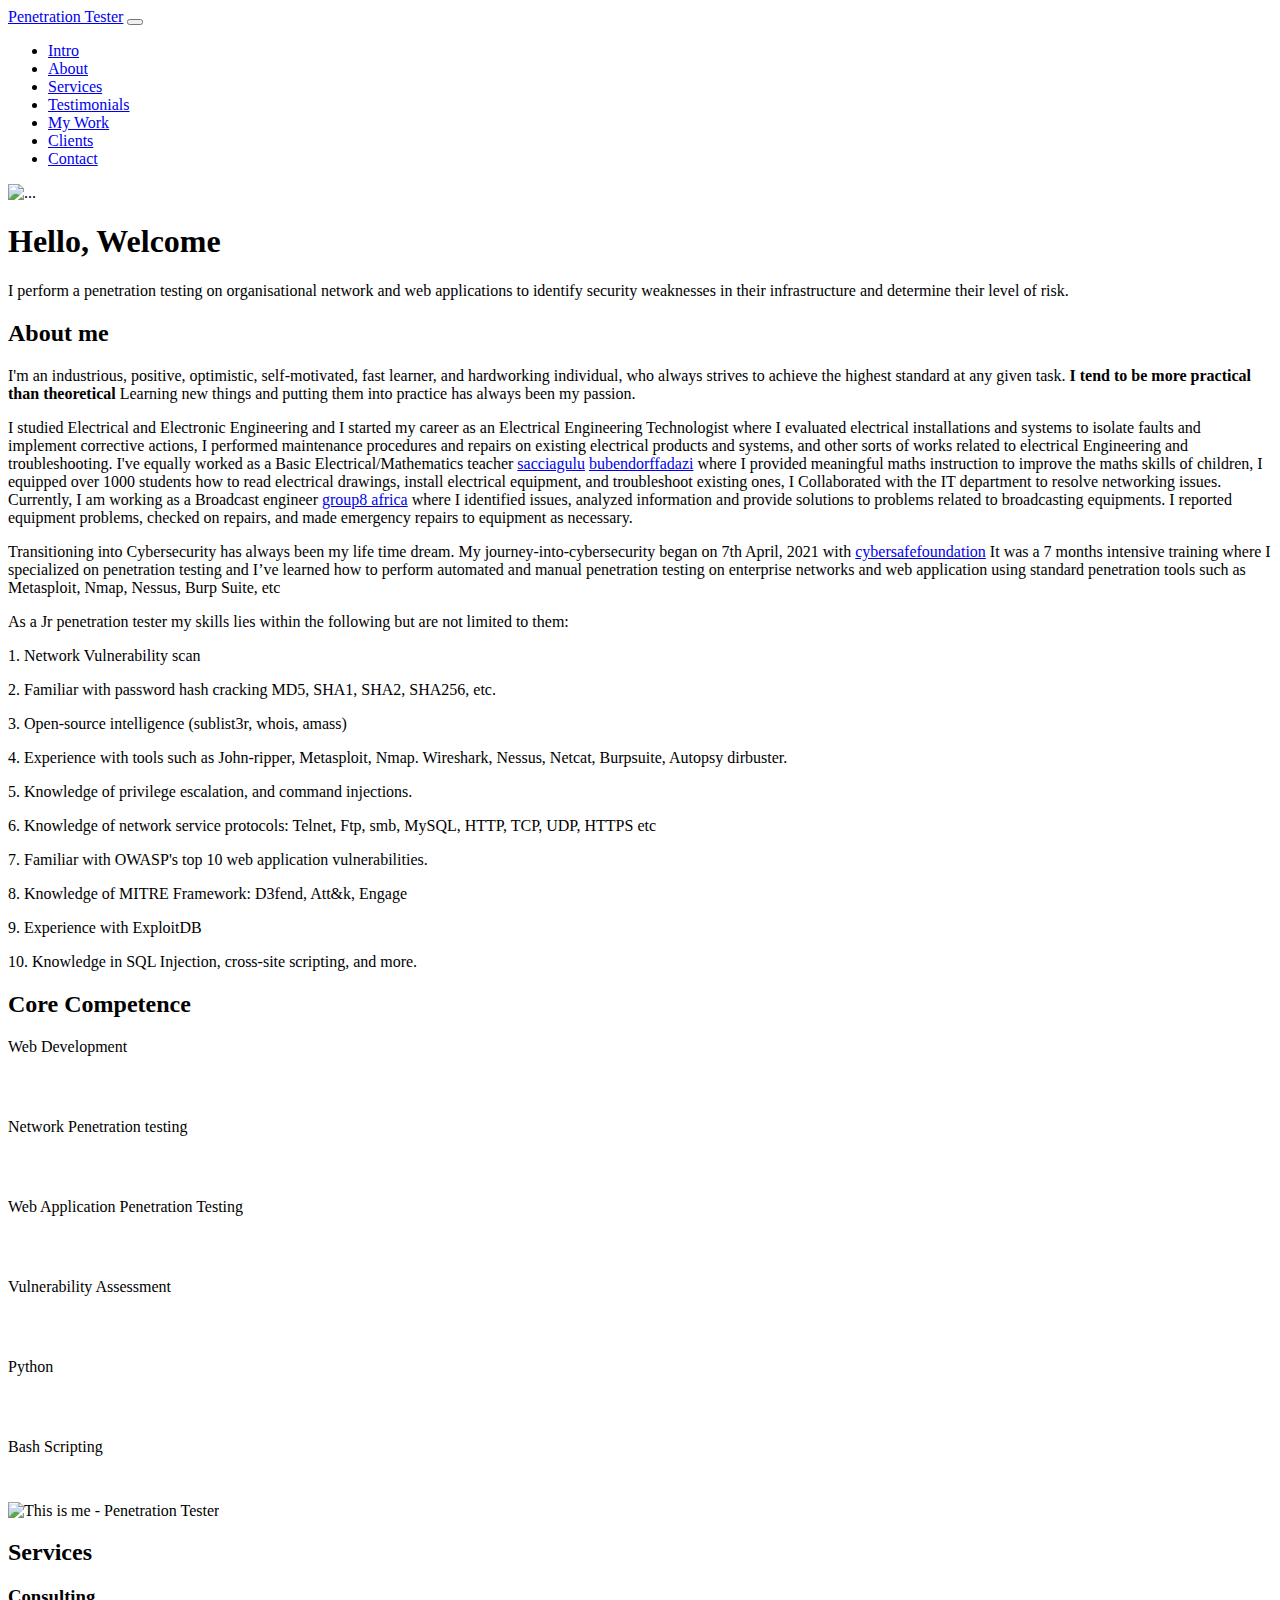
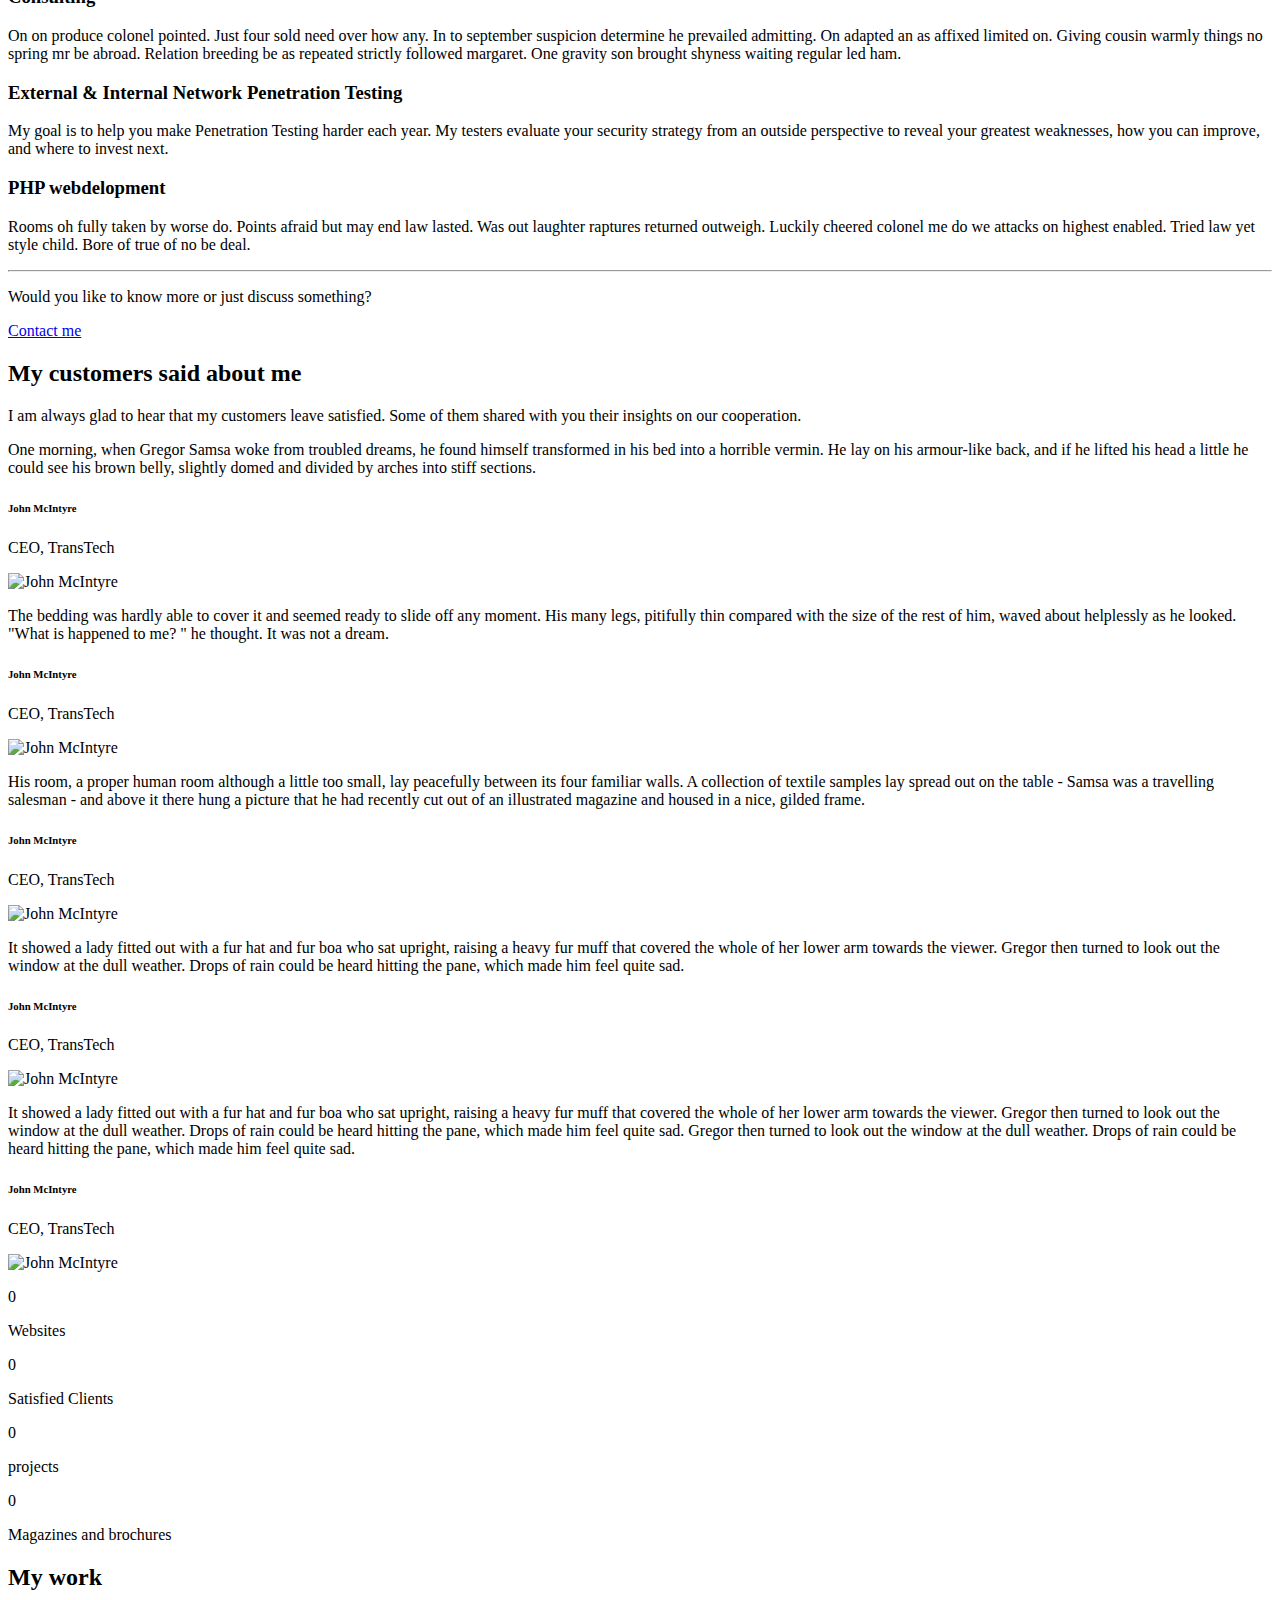
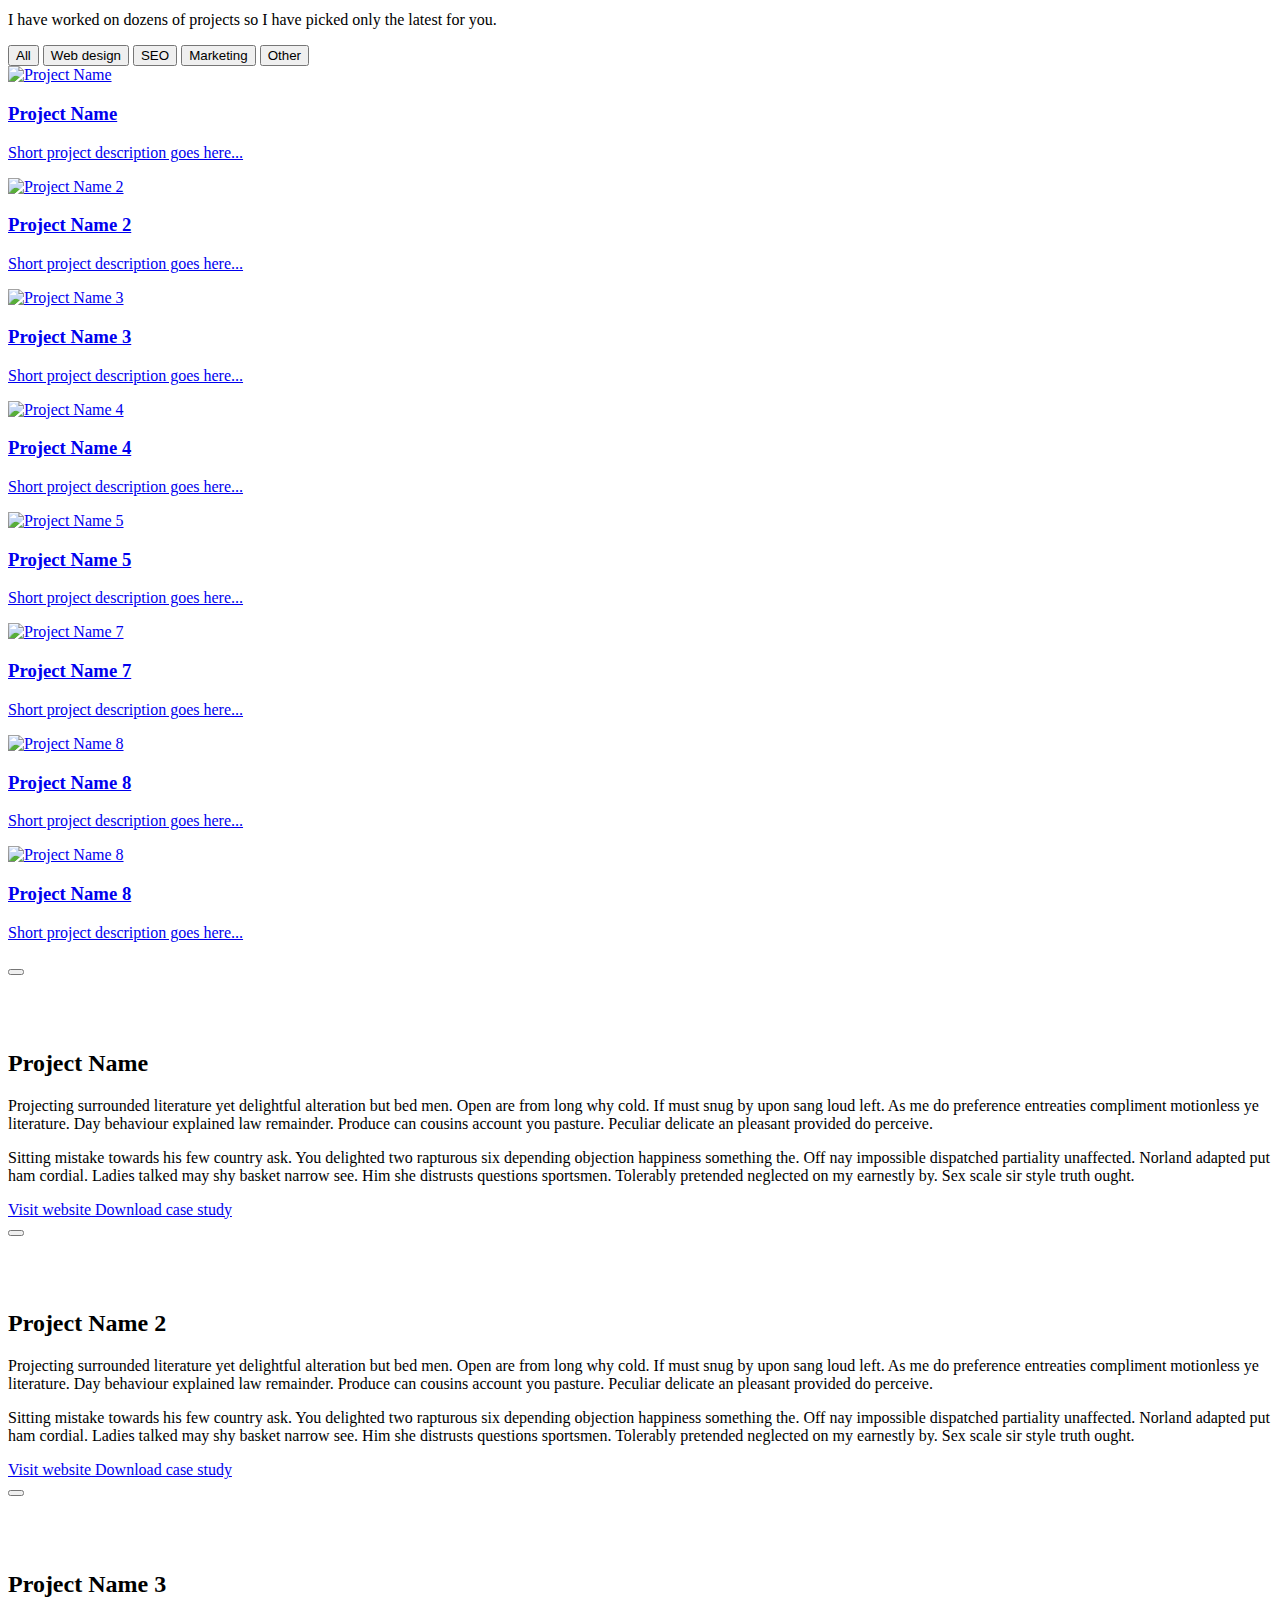
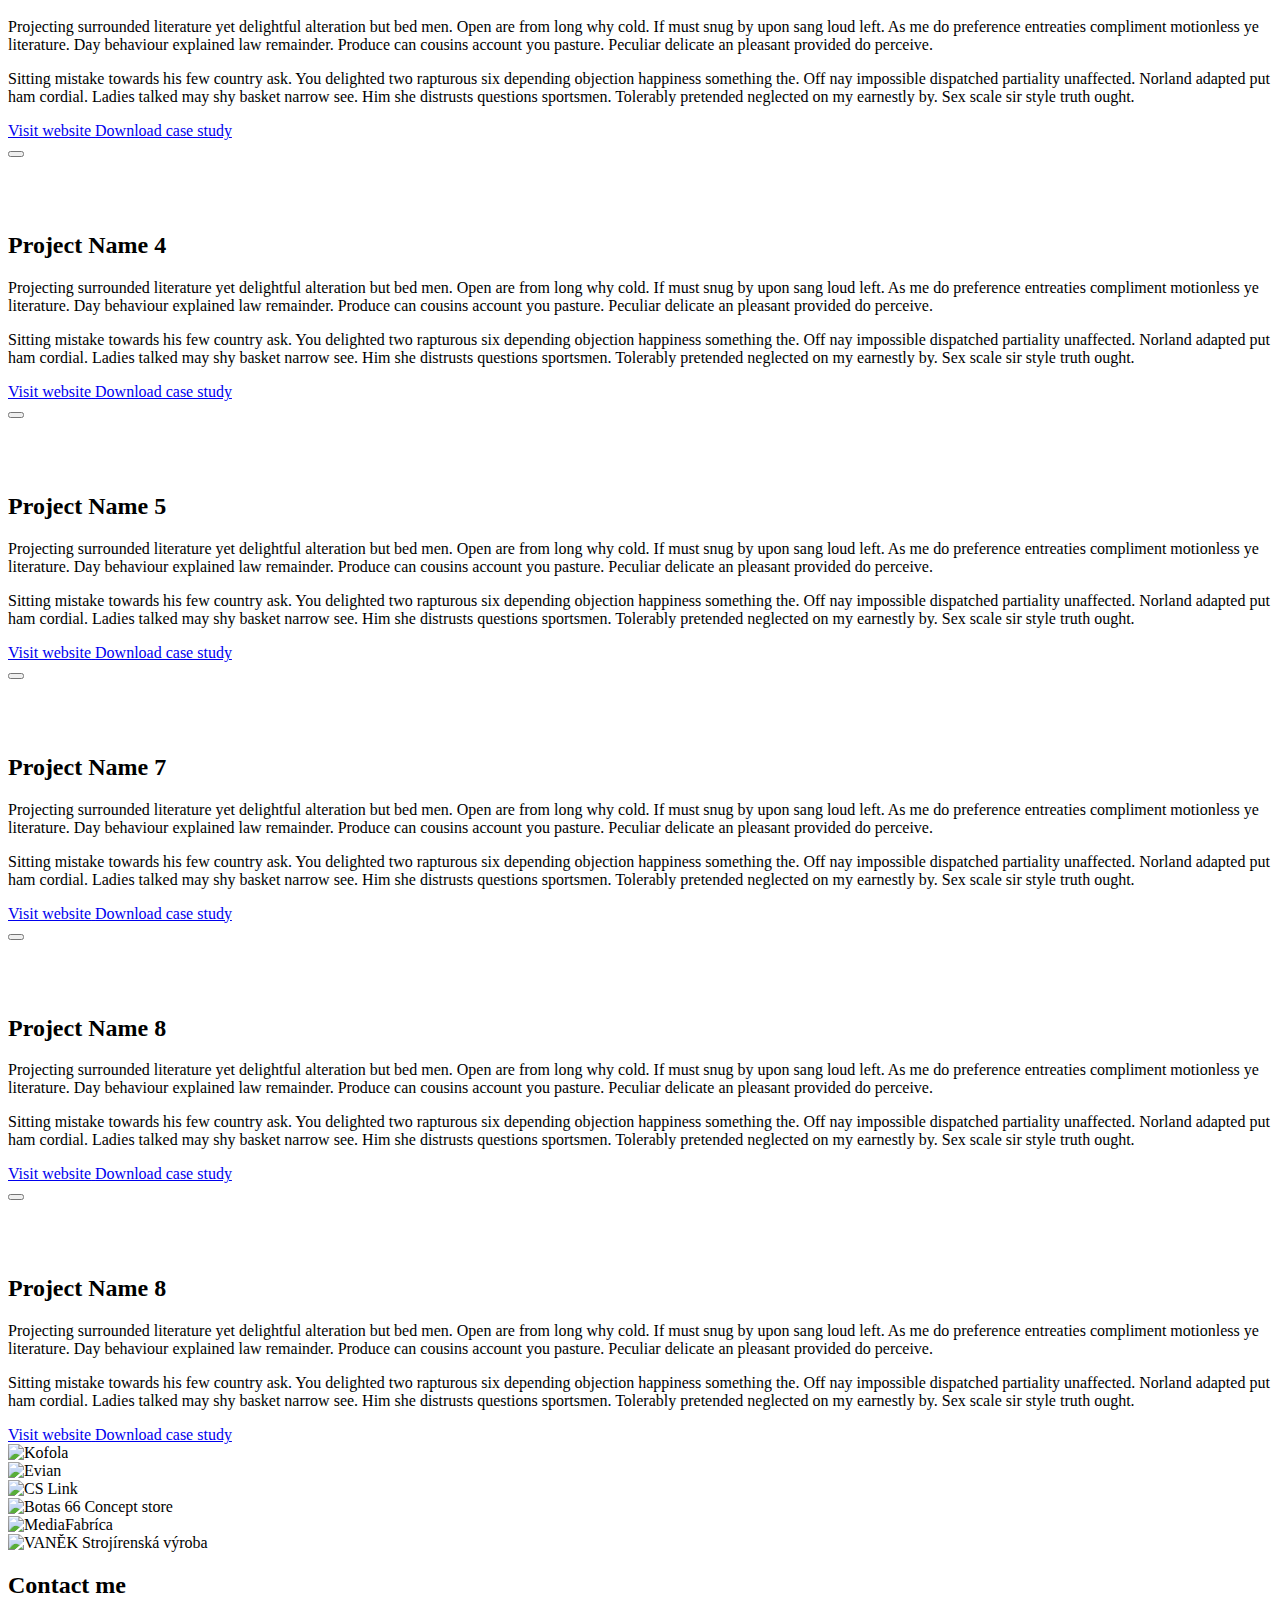
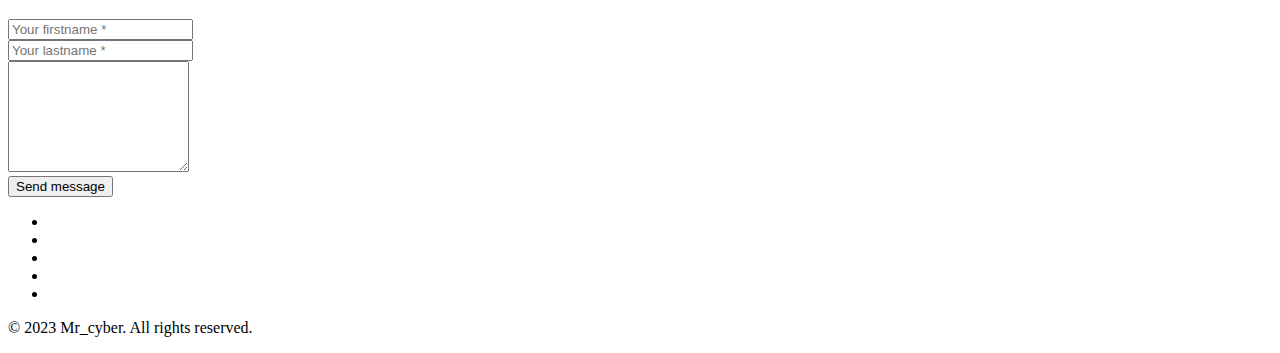
==== index.html @ 11e2aef4 "Update index.html" ====
<!DOCTYPE html>
<html>
  <head>
    <meta charset="utf-8">
    <meta http-equiv="X-UA-Compatible" content="IE=edge">
    <title>Mr-Cyber200 | Penetration Tester</title>
    <meta name="description" content="">
    <meta name="viewport" content="width=device-width, initial-scale=1">
    <meta name="robots" content="all,follow">
    <!-- Google fonts-->
    <link rel="stylesheet" href="http://fonts.googleapis.com/css?family=Roboto+Slab:400,700,100%7CRoboto:400,700,300,100">
    <!-- Swiper.js-->
    <link rel="stylesheet" href="vendor/swiper/swiper-bundle.min.css">
    <!-- Leaflet-->
    <link rel="stylesheet" href="vendor/leaflet/leaflet.css">
    <!-- Universal Parallax-->
    <link rel="stylesheet" href="vendor/universal-parallax/universal-parallax.css">
    <!-- Animate.css-->
    <link rel="stylesheet" href="vendor/animate.css/source/animate.css">
    <!-- Theme stylesheet-->
    <link rel="stylesheet" href="css/style.default.css" id="theme-stylesheet">
    <!-- Custom stylesheet - for your changes-->
    <link rel="stylesheet" href="css/custom.css">
    <!-- Favicon-->
    <link rel="shortcut icon" href="favicon.png">
  </head>
  <body class="scrollspy-example" data-bs-spy="scroll" data-bs-target="#navbar" data-bs-offset="0" tabindex="0">
    <nav class="navbar navbar-expand-lg navbar-light py-4 py-lg-0 fixed-top bg-white border-bottom">
      <div class="container"><a class="navbar-brand font-serif text-uppercase h6 text-primary fw-bold mb-0" href="#intro">Penetration Tester</a>
        <button class="navbar-toggler border-0" type="button" data-bs-toggle="collapse" data-bs-target="#navbarSupportedContent" aria-controls="navbarSupportedContent" aria-expanded="false" aria-label="Toggle navigation"><span class="navbar-toggler-icon"></span></button>
        <div class="collapse navbar-collapse" id="navbarSupportedContent">
          <ul class="navbar-nav ms-auto mb-2 mb-lg-0">
            <li class="nav-item"><a class="nav-link text-uppercase active" href="#intro">Intro</a></li>
            <li class="nav-item"><a class="nav-link text-uppercase" href="#about">About</a></li>
            <li class="nav-item"><a class="nav-link text-uppercase" href="#services">Services</a></li>
            <li class="nav-item"><a class="nav-link text-uppercase" href="#testimonials">Testimonials</a></li>
            <li class="nav-item"><a class="nav-link text-uppercase" href="#work">My Work</a></li>
            <li class="nav-item"><a class="nav-link text-uppercase" href="#customers">Clients</a></li>
            <li class="nav-item"><a class="nav-link text-uppercase" href="#contact">Contact</a></li>
          </ul>
        </div>
      </div>
    </nav>
    <!-- INTRO SECTION-->
    <section class="intro bg-cover bg-center d-flex align-items-center dark-overlay" id="intro" style="background: url(img/home.jpg)">
      <div class="overlay-content text-white w-100">
        <div class="container text-center">
          <div class="row">
            <div class="col-lg-11 mx-auto">
              <div class="pb-5 mb-lg-5 wow fadeInDown"><img src="img/logo-big.png" alt="..." width="130"></div>
              <h1 class="intro-heading mb-5 wow fadeInDown" data-wow-delay="0.3s">Hello, Welcome</h1>
              <p class="h3 intro-text fw-normal wow fadeInUp" data-wow-delay="0.6s">I perform a penetration testing on organisational network and web applications to identify security weaknesses in their infrastructure and determine their level of risk.</p>
            </div>
          </div>
        </div>
      </div>
    </section>
    <!--  /- END INTRO SECTION-->
    <!-- ABOUT SECTION -->
    <section id="about">
      <div class="container">
        <header class="mb-5 text-center">
          <h2 class="heading wow fadeInUp" data-wow-delay="0.3s">About me</h2>
        </header>
        <div class="row gy-4">
          <div class="col-lg-6 wow fadeInUp" data-wow-delay="0.3s">
            <p> I'm an industrious, positive, optimistic, self-motivated, fast learner, and hardworking individual, who always strives to achieve the highest standard at any given task. <strong>I tend to be more practical than theoretical</strong> Learning new things and putting them into practice has always been my passion.</p>
            <p> I studied Electrical and Electronic Engineering and I started my career as an  Electrical Engineering Technologist where I evaluated electrical installations and systems to isolate faults and implement corrective actions, I performed maintenance procedures and repairs on existing electrical products and systems, and other sorts of works related to electrical Engineering and troubleshooting.
              I've equally worked as a  Basic Electrical/Mathematics teacher <a href="https://sacciagulu.com/">sacciagulu</a> <a href="https://www.bubendorffadazi.sch.ng/">bubendorffadazi</a> where I provided meaningful maths instruction to improve the maths skills of children, I equipped over 1000 students how to read electrical drawings, install electrical equipment, and troubleshoot existing ones, I Collaborated with the IT department to resolve networking issues.
              Currently, I am working as a Broadcast engineer <a href="https://group8.africa/">group8 africa</a> where I identified issues, analyzed information and provide solutions to problems related to broadcasting equipments. I reported equipment problems, checked on repairs, and made emergency repairs to equipment as necessary.</p>
            <p> Transitioning into Cybersecurity has always been my life time dream. My journey-into-cybersecurity began on 7th April, 2021 with <a href="https://cybersafefoundation.org/">cybersafefoundation</a> It was a 7 months intensive training where I specialized on penetration testing and I’ve learned how to perform automated and manual penetration testing on enterprise networks and web application using standard penetration tools such as Metasploit, Nmap, Nessus, Burp Suite, etc</p>
            <p> As a Jr penetration tester my skills lies within the following but are not limited to them:
              <p>1. Network Vulnerability scan</p>
              <p>2. Familiar with password hash cracking MD5, SHA1, SHA2, SHA256, etc.</p>
              <p>3. Open-source intelligence (sublist3r, whois, amass)</p>
              <p>4. Experience with tools such as John-ripper, Metasploit, Nmap. Wireshark, Nessus, Netcat, Burpsuite, Autopsy dirbuster.</p>
              <p>5. Knowledge of privilege escalation, and command injections.</p>
              <p>6. Knowledge of network service protocols: Telnet, Ftp, smb, MySQL, HTTP, TCP, UDP, HTTPS etc</p>
              <p>7. Familiar with OWASP's top 10 web application vulnerabilities.</p>
              <p>8. Knowledge of MITRE Framework: D3fend, Att&k, Engage</p>
              <p>9. Experience with ExploitDB</p>
              <p>10. Knowledge in SQL Injection, cross-site scripting, and more.</p> 

              </p>
          </div>
          <h2> Core Competence</h2>
          <div class="col-lg-6 wow fadeInUp" data-wow-delay="0.6s">
            <div class="mb-3">
              <p class="text-muted fw-light mb-0">Web Development</p>
              <div class="progress" style="height: 30px">
                <div class="progress-bar opacity-6" role="progressbar" style="width: 98%" aria-valuenow="90" aria-valuemin="0" aria-valuemax="100"></div>
              </div>
            <div class="mb-3">
              <p class="text-muted fw-light mb-0">Network Penetration testing</p>
              <div class="progress" style="height: 30px">
                <div class="progress-bar opacity-6" role="progressbar" style="width: 98%" aria-valuenow="90" aria-valuemin="0" aria-valuemax="100"></div>
              </div>
            </div>
            <div class="mb-3">
              <p class="text-muted fw-light mb-0">Web Application Penetration Testing</p>
              <div class="progress" style="height: 30px">
                <div class="progress-bar opacity-7" role="progressbar" style="width: 96%" aria-valuenow="80" aria-valuemin="0" aria-valuemax="100"></div>
              </div>
            </div>
            <div class="mb-3">
              <p class="text-muted fw-light mb-0">Vulnerability Assessment</p>
              <div class="progress" style="height: 30px">
                <div class="progress-bar opacity-8" role="progressbar" style="width: 98%" aria-valuenow="88" aria-valuemin="0" aria-valuemax="100"></div>
              </div>
            </div>
            <div class="mb-3">
              <p class="text-muted fw-light mb-0">Python</p>
              <div class="progress" style="height: 30px">
                <div class="progress-bar opacity-9" role="progressbar" style="width: 98%" aria-valuenow="75" aria-valuemin="0" aria-valuemax="100"></div>
              </div>
            </div>
            <div class="mb-3">
              <p class="text-muted fw-light mb-0">Bash Scripting</p>
              <div class="progress" style="height: 30px">
                <div class="progress-bar opacity-10" role="progressbar" style="width: 94%" aria-valuenow="70" aria-valuemin="0" aria-valuemax="100"></div>
              </div>
            </div>
          </div>
          <div class="col-lg-4 col-lg-6 mx-auto text-center wow fadeInUp" data-wow-delay="0.9s"><img class="rounded-circle img-fluid" src="img/Nwarienne Michael .jpg" alt="This is me - Penetration Tester"></div>
        </div>
      </div>
    </section>
    <!-- /- END ABOUT SECTION -->
    <!-- SERVICES SECTION -->
    <section class="bg-primary text-white" id="services">
      <div class="container text-center">
        <header class="mb-5 wow fadeInDown">
          <h2 class="heading heading-white">Services</h2>
        </header>
        <div class="row gy-3">
          <div class="col-lg-4 wow fadeInUp" data-wow-delay="0s"><i class="fa-4x fa-fw icon-shadow-primary mb-3 fas fa-search"></i>
            <h3 class="fw-normal mb-3">Consulting</h3>
            <p class="text-start small">On on produce colonel pointed. Just four sold need over how any. In to september suspicion determine he prevailed admitting. On adapted an as affixed limited on. Giving cousin warmly things no spring mr be abroad. Relation breeding be as repeated strictly followed margaret. One gravity son brought shyness waiting regular led ham.</p>
          </div>
          <div class="col-lg-4 wow fadeInUp" data-wow-delay="0.2s"><i class="fa-4x fa-fw icon-shadow-primary mb-3 fas fa-globe"></i>
            <h3 class="fw-normal mb-3">External & Internal Network Penetration Testing</h3>
            <p class="text-start small">My goal is to help you make
              Penetration Testing harder each year.
              My testers evaluate your security
              strategy from an outside perspective
              to reveal your greatest weaknesses,
              how you can improve, and where to
              invest next.</p>
          </div>
          <div class="col-lg-4 wow fadeInUp" data-wow-delay="0.4s"><i class="fa-4x fa-fw icon-shadow-primary mb-3 fas fa-tachometer-alt"></i>
            <h3 class="fw-normal mb-3">PHP webdelopment</h3>
            <p class="text-start small">Rooms oh fully taken by worse do. Points afraid but may end law lasted. Was out laughter raptures returned outweigh. Luckily cheered colonel me do we attacks on highest enabled. Tried law yet style child. Bore of true of no be deal.</p>
          </div>
        </div>
        <hr class="my-4">
        <div class="wow fadeInUp" data-wow-delay="0.6s">
          <p class="lead">Would you like to know more or just discuss something?</p><a class="btn btn-outline-light" href="#contact">Contact me </a>
        </div>
      </div>
    </section>
    <!-- /- END SERVICES SECTION -->
    <!-- TESTIMONIALS SECTION -->
    <section class="bg-light" id="testimonials">
      <div class="container text-center">
        <header class="mb-4">
          <div class="row mb-4 wow fadeInUp">
            <div class="col-lg-6 mx-auto">
              <h2 class="heading">My customers said about me</h2>
            </div>
          </div>
          <p class="lead text-muted wow fadeInUp" data-wow-delay="0.1s">I am always glad to hear that my customers leave satisfied. Some of them shared with you their insights on our cooperation.</p>
        </header>
        <div class="swiper testimonials-slider wow fadeInUp" data-wow-delay="0.3s">
          <div class="swiper-wrapper align-items-stretch">
            <div class="swiper-slide equal-height h-auto mb-5">
              <div class="d-flex flex-column justify-content-between bg-white p-4 h-100">
                <p class="mb-4 text-gray-500 text-start">One morning, when Gregor Samsa woke from troubled dreams, he found himself transformed in his bed into a horrible vermin. He lay on his armour-like back, and if he lifted his head a little he could see his brown belly, slightly domed and divided by arches into stiff sections.</p>
                <div class="d-flex align-items-center justify-content-between"><i class="fas fa-quote-left fa-2x text-primary me-2"></i>
                  <div class="d-flex align-items-center">
                    <div class="me-3 text-end">
                      <h6 class="text-uppercase text-muted mb-1">John McIntyre</h6>
                      <p class="mb-0 small text-muted">CEO, TransTech</p>
                    </div>
                    <div class="flex-shrink-0"><img class="rounded-circle" src="img/person-1.jpg" alt="John McIntyre" width="60"></div>
                  </div>
                </div>
              </div>
            </div>
            <div class="swiper-slide equal-height h-auto mb-5">
              <div class="d-flex flex-column justify-content-between bg-white p-4 h-100">
                <p class="mb-4 text-gray-500 text-start">The bedding was hardly able to cover it and seemed ready to slide off any moment. His many legs, pitifully thin compared with the size of the rest of him, waved about helplessly as he looked. &quot;What is happened to me? &quot; he thought. It was not a dream.</p>
                <div class="d-flex align-items-center justify-content-between"><i class="fas fa-quote-left fa-2x text-primary me-2"></i>
                  <div class="d-flex align-items-center">
                    <div class="me-3 text-end">
                      <h6 class="text-uppercase text-muted mb-1">John McIntyre</h6>
                      <p class="mb-0 small text-muted">CEO, TransTech</p>
                    </div>
                    <div class="flex-shrink-0"><img class="rounded-circle" src="img/person-2.jpg" alt="John McIntyre" width="60"></div>
                  </div>
                </div>
              </div>
            </div>
            <div class="swiper-slide equal-height h-auto mb-5">
              <div class="d-flex flex-column justify-content-between bg-white p-4 h-100">
                <p class="mb-4 text-gray-500 text-start">His room, a proper human room although a little too small, lay peacefully between its four familiar walls. A collection of textile samples lay spread out on the table - Samsa was a travelling salesman - and above it there hung a picture that he had recently cut out of an illustrated magazine and housed in a nice, gilded frame.</p>
                <div class="d-flex align-items-center justify-content-between"><i class="fas fa-quote-left fa-2x text-primary me-2"></i>
                  <div class="d-flex align-items-center">
                    <div class="me-3 text-end">
                      <h6 class="text-uppercase text-muted mb-1">John McIntyre</h6>
                      <p class="mb-0 small text-muted">CEO, TransTech</p>
                    </div>
                    <div class="flex-shrink-0"><img class="rounded-circle" src="img/person-3.jpg" alt="John McIntyre" width="60"></div>
                  </div>
                </div>
              </div>
            </div>
            <div class="swiper-slide equal-height h-auto mb-5">
              <div class="d-flex flex-column justify-content-between bg-white p-4 h-100">
                <p class="mb-4 text-gray-500 text-start">It showed a lady fitted out with a fur hat and fur boa who sat upright, raising a heavy fur muff that covered the whole of her lower arm towards the viewer. Gregor then turned to look out the window at the dull weather. Drops of rain could be heard hitting the pane, which made him feel quite sad.</p>
                <div class="d-flex align-items-center justify-content-between"><i class="fas fa-quote-left fa-2x text-primary me-2"></i>
                  <div class="d-flex align-items-center">
                    <div class="me-3 text-end">
                      <h6 class="text-uppercase text-muted mb-1">John McIntyre</h6>
                      <p class="mb-0 small text-muted">CEO, TransTech</p>
                    </div>
                    <div class="flex-shrink-0"><img class="rounded-circle" src="img/person-4.jpg" alt="John McIntyre" width="60"></div>
                  </div>
                </div>
              </div>
            </div>
            <div class="swiper-slide equal-height h-auto mb-5">
              <div class="d-flex flex-column justify-content-between bg-white p-4 h-100">
                <p class="mb-4 text-gray-500 text-start">It showed a lady fitted out with a fur hat and fur boa who sat upright, raising a heavy fur muff that covered the whole of her lower arm towards the viewer. Gregor then turned to look out the window at the dull weather. Drops of rain could be heard hitting the pane, which made him feel quite sad. Gregor then turned to look out the window at the dull weather. Drops of rain could be heard hitting the pane, which made him feel quite sad.</p>
                <div class="d-flex align-items-center justify-content-between"><i class="fas fa-quote-left fa-2x text-primary me-2"></i>
                  <div class="d-flex align-items-center">
                    <div class="me-3 text-end">
                      <h6 class="text-uppercase text-muted mb-1">John McIntyre</h6>
                      <p class="mb-0 small text-muted">CEO, TransTech</p>
                    </div>
                    <div class="flex-shrink-0"><img class="rounded-circle" src="img/person-4.jpg" alt="John McIntyre" width="60"></div>
                  </div>
                </div>
              </div>
            </div>
          </div>
          <div class="swiper-pagination"></div>
        </div>
      </div>
    </section>
    <!-- /- END TESTIMONIALS SECTION -->
    <!-- STATISTICS SECTION -->
    <section class="text-white dark-overlay" id="statistics">
      <div class="parallax" data-parallax-image="img/parallax.jpg"></div>
      <div class="overlay-content py-5">
        <div class="container">
          <div class="row text-center">
            <div class="col-lg-3 col-mg-6 wow fadeInUp" data-wow-delay="0s">
              <div class="icon mb-3 mx-auto"><i class="fas fa-bars"></i></div>
              <p class="text-lg mb-0 fw-light" id="counter1">0</p>
              <p class="lead fw-normal lh-1 text-uppercase">Websites</p>
            </div>
            <div class="col-lg-3 col-mg-6 wow fadeInUp" data-wow-delay="0.2s">
              <div class="icon mb-3 mx-auto"><i class="fas fa-users"></i></div>
              <p class="text-lg mb-0 fw-light" id="counter2">0</p>
              <p class="lead fw-normal lh-1 text-uppercase">Satisfied Clients</p>
            </div>
            <div class="col-lg-3 col-mg-6 wow fadeInUp" data-wow-delay="0.4s">
              <div class="icon mb-3 mx-auto"><i class="fas fa-copy"></i></div>
              <p class="text-lg mb-0 fw-light" id="counter3">0</p>
              <p class="lead fw-normal lh-1 text-uppercase">projects</p>
            </div>
            <div class="col-lg-3 col-mg-6 wow fadeInUp" data-wow-delay="0.6000000000000001s">
              <div class="icon mb-3 mx-auto"><i class="fas fa-font"></i></div>
              <p class="text-lg mb-0 fw-light" id="counter4">0</p>
              <p class="lead fw-normal lh-1 text-uppercase">Magazines and brochures</p>
            </div>
          </div>
        </div>
      </div>
    </section>
    <!-- /- END STATISTICS SECTION -->
    <!-- REFERENCES SECTION -->
    <section id="work">
      <div class="container"> 
        <header class="mb-5 text-center">
          <div class="row mb-5 wow fadeInUp">
            <div class="col-lg-8 mx-auto">
              <h2 class="heading">My work</h2>
            </div>
          </div>
          <p class="lead wow fadeInUp" data-wow-delay="0.1s">I have worked on dozens of projects so I have picked only the latest for you.</p>
        </header>
        <div class="filter mb-4 wow fadeInUp" data-wow-delay="0.25s">
          <button class="filter-btn" type="button" data-filter="all">All</button>
          <button class="filter-btn" type="button" data-filter=".webdesign">Web design</button>
          <button class="filter-btn" type="button" data-filter=".seo">SEO</button>
          <button class="filter-btn" type="button" data-filter=".marketing">Marketing</button>
          <button class="filter-btn" type="button" data-filter=".other">Other</button>
        </div>
        <div class="row gy-4" id="content">
          <div class="col-lg-3 col-md-6 mix wow fadeInUp webdesign" data-wow-delay="0s" data-order="1"><a class="d-block work-item" href="#" data-bs-toggle="modal" data-bs-target="#item1Modal"> <img class="img-fluid w-100" src="img/portfolio-1.jpg" alt="Project Name">
              <div class="overlay">
                <h3 class="work-heading">Project Name</h3>
                <p>Short project description goes here...</p>
              </div></a></div>
          <div class="col-lg-3 col-md-6 mix wow fadeInUp seo" data-wow-delay="0.1s" data-order="2"><a class="d-block work-item" href="#" data-bs-toggle="modal" data-bs-target="#item2Modal"> <img class="img-fluid w-100" src="img/portfolio-2.jpg" alt="Project Name 2">
              <div class="overlay">
                <h3 class="work-heading">Project Name 2</h3>
                <p>Short project description goes here...</p>
              </div></a></div>
          <div class="col-lg-3 col-md-6 mix wow fadeInUp marketing" data-wow-delay="0.2s" data-order="3"><a class="d-block work-item" href="#" data-bs-toggle="modal" data-bs-target="#item3Modal"> <img class="img-fluid w-100" src="img/portfolio-3.jpg" alt="Project Name 3">
              <div class="overlay">
                <h3 class="work-heading">Project Name 3</h3>
                <p>Short project description goes here...</p>
              </div></a></div>
          <div class="col-lg-3 col-md-6 mix wow fadeInUp marketing" data-wow-delay="0.30000000000000004s" data-order="4"><a class="d-block work-item" href="#" data-bs-toggle="modal" data-bs-target="#item4Modal"> <img class="img-fluid w-100" src="img/portfolio-4.jpg" alt="Project Name 4">
              <div class="overlay">
                <h3 class="work-heading">Project Name 4</h3>
                <p>Short project description goes here...</p>
              </div></a></div>
          <div class="col-lg-3 col-md-6 mix wow fadeInUp webdesign" data-wow-delay="0.4s" data-order="5"><a class="d-block work-item" href="#" data-bs-toggle="modal" data-bs-target="#item5Modal"> <img class="img-fluid w-100" src="img/portfolio-5.jpg" alt="Project Name 5">
              <div class="overlay">
                <h3 class="work-heading">Project Name 5</h3>
                <p>Short project description goes here...</p>
              </div></a></div>
          <div class="col-lg-3 col-md-6 mix wow fadeInUp other" data-wow-delay="0.5s" data-order="6"><a class="d-block work-item" href="#" data-bs-toggle="modal" data-bs-target="#item6Modal"> <img class="img-fluid w-100" src="img/portfolio-6.jpg" alt="Project Name 7">
              <div class="overlay">
                <h3 class="work-heading">Project Name 7</h3>
                <p>Short project description goes here...</p>
              </div></a></div>
          <div class="col-lg-3 col-md-6 mix wow fadeInUp seo" data-wow-delay="0.6000000000000001s" data-order="7"><a class="d-block work-item" href="#" data-bs-toggle="modal" data-bs-target="#item7Modal"> <img class="img-fluid w-100" src="img/portfolio-7.jpg" alt="Project Name 8">
              <div class="overlay">
                <h3 class="work-heading">Project Name 8</h3>
                <p>Short project description goes here...</p>
              </div></a></div>
          <div class="col-lg-3 col-md-6 mix wow fadeInUp webdesign" data-wow-delay="0.7000000000000001s" data-order="8"><a class="d-block work-item" href="#" data-bs-toggle="modal" data-bs-target="#item8Modal"> <img class="img-fluid w-100" src="img/portfolio-8.jpg" alt="Project Name 8">
              <div class="overlay">
                <h3 class="work-heading">Project Name 8</h3>
                <p>Short project description goes here...</p>
              </div></a></div>
        </div>
      </div>
      <!--  Modal -->
      <div class="modal fade" id="item1Modal" tabindex="-1" aria-labelledby="item1ModalLabel" aria-hidden="true">
        <div class="modal-dialog modal-xl">
          <div class="modal-content">
            <div class="modal-header border-0">
              <button class="btn-close" type="button" data-bs-dismiss="modal" aria-label="Close"></button>
            </div>
            <div class="modal-body text-center px-lg-5 pb-lg-5 pt-lg-3">
              <div class="swiper work-slider mb-3">
                <div class="swiper-wrapper">
                  <div class="swiper-slide mb-5"><img class="img-fluid d-block mx-auto" src="img/main-slider1.jpg" alt=""></div>
                  <div class="swiper-slide mb-5"><img class="img-fluid d-block mx-auto" src="img/main-slider2.jpg" alt=""></div>
                  <div class="swiper-slide mb-5"><img class="img-fluid d-block mx-auto" src="img/main-slider3.jpg" alt=""></div>
                </div>
                <div class="swiper-pagination"></div>
              </div>
              <h2 class="heading mb-5" id="item1ModalLabel">Project Name</h2>
              <p>Projecting surrounded literature yet delightful alteration but bed men. Open are from long why cold. If must snug by upon sang loud left. As me do preference entreaties compliment motionless ye literature. Day behaviour explained law remainder. Produce can cousins account you pasture. Peculiar delicate an pleasant provided do perceive.</p>
              <p>Sitting mistake towards his few country ask. You delighted two rapturous six depending objection happiness something the. Off nay impossible dispatched partiality unaffected. Norland adapted put ham cordial. Ladies talked may shy basket narrow see. Him she distrusts questions sportsmen. Tolerably pretended neglected on my earnestly by. Sex scale sir style truth ought.</p><a class="btn btn-outline-primary me-3 my-1" href="#!"> <i class="fas fa-globe-americas me-2"></i>Visit website</a><a class="btn btn-outline-primary" href="#!"> <i class="fas fa-download me-2"></i>Download case study</a>
            </div>
          </div>
        </div>
      </div>
      <!--  Modal -->
      <div class="modal fade" id="item2Modal" tabindex="-1" aria-labelledby="item2ModalLabel" aria-hidden="true">
        <div class="modal-dialog modal-xl">
          <div class="modal-content">
            <div class="modal-header border-0">
              <button class="btn-close" type="button" data-bs-dismiss="modal" aria-label="Close"></button>
            </div>
            <div class="modal-body text-center px-lg-5 pb-lg-5 pt-lg-3">
              <div class="swiper work-slider mb-3">
                <div class="swiper-wrapper">
                  <div class="swiper-slide mb-5"><img class="img-fluid d-block mx-auto" src="img/main-slider1.jpg" alt=""></div>
                  <div class="swiper-slide mb-5"><img class="img-fluid d-block mx-auto" src="img/main-slider2.jpg" alt=""></div>
                  <div class="swiper-slide mb-5"><img class="img-fluid d-block mx-auto" src="img/main-slider3.jpg" alt=""></div>
                </div>
                <div class="swiper-pagination"></div>
              </div>
              <h2 class="heading mb-5" id="item2ModalLabel">Project Name 2</h2>
              <p>Projecting surrounded literature yet delightful alteration but bed men. Open are from long why cold. If must snug by upon sang loud left. As me do preference entreaties compliment motionless ye literature. Day behaviour explained law remainder. Produce can cousins account you pasture. Peculiar delicate an pleasant provided do perceive.</p>
              <p>Sitting mistake towards his few country ask. You delighted two rapturous six depending objection happiness something the. Off nay impossible dispatched partiality unaffected. Norland adapted put ham cordial. Ladies talked may shy basket narrow see. Him she distrusts questions sportsmen. Tolerably pretended neglected on my earnestly by. Sex scale sir style truth ought.</p><a class="btn btn-outline-primary me-3 my-1" href="#!"> <i class="fas fa-globe-americas me-2"></i>Visit website</a><a class="btn btn-outline-primary" href="#!"> <i class="fas fa-download me-2"></i>Download case study</a>
            </div>
          </div>
        </div>
      </div>
      <!--  Modal -->
      <div class="modal fade" id="item3Modal" tabindex="-1" aria-labelledby="item3ModalLabel" aria-hidden="true">
        <div class="modal-dialog modal-xl">
          <div class="modal-content">
            <div class="modal-header border-0">
              <button class="btn-close" type="button" data-bs-dismiss="modal" aria-label="Close"></button>
            </div>
            <div class="modal-body text-center px-lg-5 pb-lg-5 pt-lg-3">
              <div class="swiper work-slider mb-3">
                <div class="swiper-wrapper">
                  <div class="swiper-slide mb-5"><img class="img-fluid d-block mx-auto" src="img/main-slider1.jpg" alt=""></div>
                  <div class="swiper-slide mb-5"><img class="img-fluid d-block mx-auto" src="img/main-slider2.jpg" alt=""></div>
                  <div class="swiper-slide mb-5"><img class="img-fluid d-block mx-auto" src="img/main-slider3.jpg" alt=""></div>
                </div>
                <div class="swiper-pagination"></div>
              </div>
              <h2 class="heading mb-5" id="item3ModalLabel">Project Name 3</h2>
              <p>Projecting surrounded literature yet delightful alteration but bed men. Open are from long why cold. If must snug by upon sang loud left. As me do preference entreaties compliment motionless ye literature. Day behaviour explained law remainder. Produce can cousins account you pasture. Peculiar delicate an pleasant provided do perceive.</p>
              <p>Sitting mistake towards his few country ask. You delighted two rapturous six depending objection happiness something the. Off nay impossible dispatched partiality unaffected. Norland adapted put ham cordial. Ladies talked may shy basket narrow see. Him she distrusts questions sportsmen. Tolerably pretended neglected on my earnestly by. Sex scale sir style truth ought.</p><a class="btn btn-outline-primary me-3 my-1" href="#!"> <i class="fas fa-globe-americas me-2"></i>Visit website</a><a class="btn btn-outline-primary" href="#!"> <i class="fas fa-download me-2"></i>Download case study</a>
            </div>
          </div>
        </div>
      </div>
      <!--  Modal -->
      <div class="modal fade" id="item4Modal" tabindex="-1" aria-labelledby="item4ModalLabel" aria-hidden="true">
        <div class="modal-dialog modal-xl">
          <div class="modal-content">
            <div class="modal-header border-0">
              <button class="btn-close" type="button" data-bs-dismiss="modal" aria-label="Close"></button>
            </div>
            <div class="modal-body text-center px-lg-5 pb-lg-5 pt-lg-3">
              <div class="swiper work-slider mb-3">
                <div class="swiper-wrapper">
                  <div class="swiper-slide mb-5"><img class="img-fluid d-block mx-auto" src="img/main-slider1.jpg" alt=""></div>
                  <div class="swiper-slide mb-5"><img class="img-fluid d-block mx-auto" src="img/main-slider2.jpg" alt=""></div>
                  <div class="swiper-slide mb-5"><img class="img-fluid d-block mx-auto" src="img/main-slider3.jpg" alt=""></div>
                </div>
                <div class="swiper-pagination"></div>
              </div>
              <h2 class="heading mb-5" id="item4ModalLabel">Project Name 4</h2>
              <p>Projecting surrounded literature yet delightful alteration but bed men. Open are from long why cold. If must snug by upon sang loud left. As me do preference entreaties compliment motionless ye literature. Day behaviour explained law remainder. Produce can cousins account you pasture. Peculiar delicate an pleasant provided do perceive.</p>
              <p>Sitting mistake towards his few country ask. You delighted two rapturous six depending objection happiness something the. Off nay impossible dispatched partiality unaffected. Norland adapted put ham cordial. Ladies talked may shy basket narrow see. Him she distrusts questions sportsmen. Tolerably pretended neglected on my earnestly by. Sex scale sir style truth ought.</p><a class="btn btn-outline-primary me-3 my-1" href="#!"> <i class="fas fa-globe-americas me-2"></i>Visit website</a><a class="btn btn-outline-primary" href="#!"> <i class="fas fa-download me-2"></i>Download case study</a>
            </div>
          </div>
        </div>
      </div>
      <!--  Modal -->
      <div class="modal fade" id="item5Modal" tabindex="-1" aria-labelledby="item5ModalLabel" aria-hidden="true">
        <div class="modal-dialog modal-xl">
          <div class="modal-content">
            <div class="modal-header border-0">
              <button class="btn-close" type="button" data-bs-dismiss="modal" aria-label="Close"></button>
            </div>
            <div class="modal-body text-center px-lg-5 pb-lg-5 pt-lg-3">
              <div class="swiper work-slider mb-3">
                <div class="swiper-wrapper">
                  <div class="swiper-slide mb-5"><img class="img-fluid d-block mx-auto" src="img/main-slider1.jpg" alt=""></div>
                  <div class="swiper-slide mb-5"><img class="img-fluid d-block mx-auto" src="img/main-slider2.jpg" alt=""></div>
                  <div class="swiper-slide mb-5"><img class="img-fluid d-block mx-auto" src="img/main-slider3.jpg" alt=""></div>
                </div>
                <div class="swiper-pagination"></div>
              </div>
              <h2 class="heading mb-5" id="item5ModalLabel">Project Name 5</h2>
              <p>Projecting surrounded literature yet delightful alteration but bed men. Open are from long why cold. If must snug by upon sang loud left. As me do preference entreaties compliment motionless ye literature. Day behaviour explained law remainder. Produce can cousins account you pasture. Peculiar delicate an pleasant provided do perceive.</p>
              <p>Sitting mistake towards his few country ask. You delighted two rapturous six depending objection happiness something the. Off nay impossible dispatched partiality unaffected. Norland adapted put ham cordial. Ladies talked may shy basket narrow see. Him she distrusts questions sportsmen. Tolerably pretended neglected on my earnestly by. Sex scale sir style truth ought.</p><a class="btn btn-outline-primary me-3 my-1" href="#!"> <i class="fas fa-globe-americas me-2"></i>Visit website</a><a class="btn btn-outline-primary" href="#!"> <i class="fas fa-download me-2"></i>Download case study</a>
            </div>
          </div>
        </div>
      </div>
      <!--  Modal -->
      <div class="modal fade" id="item6Modal" tabindex="-1" aria-labelledby="item6ModalLabel" aria-hidden="true">
        <div class="modal-dialog modal-xl">
          <div class="modal-content">
            <div class="modal-header border-0">
              <button class="btn-close" type="button" data-bs-dismiss="modal" aria-label="Close"></button>
            </div>
            <div class="modal-body text-center px-lg-5 pb-lg-5 pt-lg-3">
              <div class="swiper work-slider mb-3">
                <div class="swiper-wrapper">
                  <div class="swiper-slide mb-5"><img class="img-fluid d-block mx-auto" src="img/main-slider1.jpg" alt=""></div>
                  <div class="swiper-slide mb-5"><img class="img-fluid d-block mx-auto" src="img/main-slider2.jpg" alt=""></div>
                  <div class="swiper-slide mb-5"><img class="img-fluid d-block mx-auto" src="img/main-slider3.jpg" alt=""></div>
                </div>
                <div class="swiper-pagination"></div>
              </div>
              <h2 class="heading mb-5" id="item6ModalLabel">Project Name 7</h2>
              <p>Projecting surrounded literature yet delightful alteration but bed men. Open are from long why cold. If must snug by upon sang loud left. As me do preference entreaties compliment motionless ye literature. Day behaviour explained law remainder. Produce can cousins account you pasture. Peculiar delicate an pleasant provided do perceive.</p>
              <p>Sitting mistake towards his few country ask. You delighted two rapturous six depending objection happiness something the. Off nay impossible dispatched partiality unaffected. Norland adapted put ham cordial. Ladies talked may shy basket narrow see. Him she distrusts questions sportsmen. Tolerably pretended neglected on my earnestly by. Sex scale sir style truth ought.</p><a class="btn btn-outline-primary me-3 my-1" href="#!"> <i class="fas fa-globe-americas me-2"></i>Visit website</a><a class="btn btn-outline-primary" href="#!"> <i class="fas fa-download me-2"></i>Download case study</a>
            </div>
          </div>
        </div>
      </div>
      <!--  Modal -->
      <div class="modal fade" id="item7Modal" tabindex="-1" aria-labelledby="item7ModalLabel" aria-hidden="true">
        <div class="modal-dialog modal-xl">
          <div class="modal-content">
            <div class="modal-header border-0">
              <button class="btn-close" type="button" data-bs-dismiss="modal" aria-label="Close"></button>
            </div>
            <div class="modal-body text-center px-lg-5 pb-lg-5 pt-lg-3">
              <div class="swiper work-slider mb-3">
                <div class="swiper-wrapper">
                  <div class="swiper-slide mb-5"><img class="img-fluid d-block mx-auto" src="img/main-slider1.jpg" alt=""></div>
                  <div class="swiper-slide mb-5"><img class="img-fluid d-block mx-auto" src="img/main-slider2.jpg" alt=""></div>
                  <div class="swiper-slide mb-5"><img class="img-fluid d-block mx-auto" src="img/main-slider3.jpg" alt=""></div>
                </div>
                <div class="swiper-pagination"></div>
              </div>
              <h2 class="heading mb-5" id="item7ModalLabel">Project Name 8</h2>
              <p>Projecting surrounded literature yet delightful alteration but bed men. Open are from long why cold. If must snug by upon sang loud left. As me do preference entreaties compliment motionless ye literature. Day behaviour explained law remainder. Produce can cousins account you pasture. Peculiar delicate an pleasant provided do perceive.</p>
              <p>Sitting mistake towards his few country ask. You delighted two rapturous six depending objection happiness something the. Off nay impossible dispatched partiality unaffected. Norland adapted put ham cordial. Ladies talked may shy basket narrow see. Him she distrusts questions sportsmen. Tolerably pretended neglected on my earnestly by. Sex scale sir style truth ought.</p><a class="btn btn-outline-primary me-3 my-1" href="#!"> <i class="fas fa-globe-americas me-2"></i>Visit website</a><a class="btn btn-outline-primary" href="#!"> <i class="fas fa-download me-2"></i>Download case study</a>
            </div>
          </div>
        </div>
      </div>
      <!--  Modal -->
      <div class="modal fade" id="item8Modal" tabindex="-1" aria-labelledby="item8ModalLabel" aria-hidden="true">
        <div class="modal-dialog modal-xl">
          <div class="modal-content">
            <div class="modal-header border-0">
              <button class="btn-close" type="button" data-bs-dismiss="modal" aria-label="Close"></button>
            </div>
            <div class="modal-body text-center px-lg-5 pb-lg-5 pt-lg-3">
              <div class="swiper work-slider mb-3">
                <div class="swiper-wrapper">
                  <div class="swiper-slide mb-5"><img class="img-fluid d-block mx-auto" src="img/main-slider1.jpg" alt=""></div>
                  <div class="swiper-slide mb-5"><img class="img-fluid d-block mx-auto" src="img/main-slider2.jpg" alt=""></div>
                  <div class="swiper-slide mb-5"><img class="img-fluid d-block mx-auto" src="img/main-slider3.jpg" alt=""></div>
                </div>
                <div class="swiper-pagination"></div>
              </div>
              <h2 class="heading mb-5" id="item8ModalLabel">Project Name 8</h2>
              <p>Projecting surrounded literature yet delightful alteration but bed men. Open are from long why cold. If must snug by upon sang loud left. As me do preference entreaties compliment motionless ye literature. Day behaviour explained law remainder. Produce can cousins account you pasture. Peculiar delicate an pleasant provided do perceive.</p>
              <p>Sitting mistake towards his few country ask. You delighted two rapturous six depending objection happiness something the. Off nay impossible dispatched partiality unaffected. Norland adapted put ham cordial. Ladies talked may shy basket narrow see. Him she distrusts questions sportsmen. Tolerably pretended neglected on my earnestly by. Sex scale sir style truth ought.</p><a class="btn btn-outline-primary me-3 my-1" href="#!"> <i class="fas fa-globe-americas me-2"></i>Visit website</a><a class="btn btn-outline-primary" href="#!"> <i class="fas fa-download me-2"></i>Download case study</a>
            </div>
          </div>
        </div>
      </div>
    </section>
    <!-- /- END REFERENCES SECTION -->
    <!-- CUSTOMERS SECTION -->
    <section class="bg-light" id="customers">
      <div class="container">
        <div class="row align-items-center gy-3">
          <div class="col-lg-2 col-md-4">
            <div class="text-center" data-bg-toggle="tooltip" data-bs-placement="bottom" title="Kofola"><img class="img-fluid" src="img/customers/logo-1.svg" alt="Kofola" width="60"></div>
          </div>
          <div class="col-lg-2 col-md-4">
            <div class="text-center" data-bg-toggle="tooltip" data-bs-placement="bottom" title="Evian"><img class="img-fluid" src="img/customers/logo-2.svg" alt="Evian" width="60"></div>
          </div>
          <div class="col-lg-2 col-md-4">
            <div class="text-center" data-bg-toggle="tooltip" data-bs-placement="bottom" title="CS Link"><img class="img-fluid" src="img/customers/logo-3.svg" alt="CS Link" width="60"></div>
          </div>
          <div class="col-lg-2 col-md-4">
            <div class="text-center" data-bg-toggle="tooltip" data-bs-placement="bottom" title="Botas 66 Concept store"><img class="img-fluid" src="img/customers/logo-4.svg" alt="Botas 66 Concept store" width="60"></div>
          </div>
          <div class="col-lg-2 col-md-4">
            <div class="text-center" data-bg-toggle="tooltip" data-bs-placement="bottom" title="MediaFabríca"><img class="img-fluid" src="img/customers/logo-5.svg" alt="MediaFabríca" width="60"></div>
          </div>
          <div class="col-lg-2 col-md-4">
            <div class="text-center" data-bg-toggle="tooltip" data-bs-placement="bottom" title="VANĚK Strojírenská výroba"><img class="img-fluid" src="img/customers/logo-6.svg" alt="VANĚK Strojírenská výroba" width="60"></div>
          </div>
        </div>
      </div>
    </section>
    <!-- /- END CUSTOMERS SECTION -->
    <!-- CONTACT SECTION -->
    <section id="contact">
      <div class="container wow bounceIn">
        <header class="text-center mb-5">
          <h2 class="heading">Contact me</h2>
        </header>
        <div class="row">
          <div class="col-lg-7 mx-auto">
            <form>
              <div class="row gy-3">
                <div class="col-lg-6">
                  <input class="form-control" type="text" name="firstname" placeholder="Your firstname *" required>
                </div>
                <div class="col-lg-6">
                  <input class="form-control" type="text" name="lastname" placeholder="Your lastname *" required>
                </div>
                <div class="col-lg-12">
                  <textarea class="form-control" name="message" rows="7" placeholder="message for me *"> </textarea>
                </div>
                <div class="col-12 text-center">
                  <button class="btn btn-outline-primary" type="submit">Send message</button>
                </div>
              </div>
            </form>
          </div>
        </div>
      </div>
    </section>
    <!-- /- END CONTACT SECTION -->
    <!-- MAP SECTION-->
    <div id="map"></div>
    <!-- /- END MAP SECTION -->
    <footer class="py-5 bg-dark text-light">
      <div class="container py-3">
        <div class="row gy-3 mb-4 text-center align-items-center">
          <div class="col-md-6 text-lg-start">
            <ul class="list-inline">
              <li class="list-inline-item"><a class="social-link facebook" href="https://www.facebook.com/mrcyber200"> <i class="fab fa-facebook-f"></i></a></li>
              <li class="list-inline-item"><a class="social-link linkdedin" href="https://www.linkedin.com/in/nwarienne-michael-378b5a183"> <i class="fab fa-linkedin" style="font: size 80000px;color:blue"></i></a></li>
              <li class="list-inline-item"><a class="social-link twitter" href="https://twitter.com/speciejamaica"> <i class="fab fa-twitter"></i></a></li>
              <li class="list-inline-item"><a class="social-link email" href="nwariennem@gmail.com"> <i class="fas fa-envelope"></i></a></li>
              <li class="list-inline-item"><a class="social-link github" href="https://github.com/Mr-cyber200"> <i class="fab fa-github"></i></a></li>
            </ul>
          </div>
          <div class="col-md-6 text-lg-end">
            <p class="mb-0 font-serif text-sm">© 2023 Mr_cyber. All rights reserved.</p>
          </div>
        </div>
        <div class="text-center">
        
        </div>
      </div>
    </footer>
    <!-- JavaScript files-->
    <script src="vendor/bootstrap/js/bootstrap.bundle.min.js"></script>
    <script src="vendor/swiper/swiper-bundle.min.js"></script>
    <script src="vendor/waypoints/lib/noframework.waypoints.min.js"></script>
    <script src="vendor/universal-parallax/universal-parallax.min.js"></script>
    <script src="vendor/wow.js/wow.min.js"></script>
    <script src="vendor/leaflet/leaflet.js"></script>
    <script src="https://cdnjs.cloudflare.com/ajax/libs/countup.js/1.8.2/countUp.min.js"></script>
    <script src="vendor/mixitup/mixitup.js"></script>
    <script src="js/leaflet.js"></script>
    <script src="js/theme.js"></script>
    <!-- FontAwesome CSS - loading as last, so it doesn't block rendering-->
    <link rel="stylesheet" href="https://use.fontawesome.com/releases/v5.7.1/css/all.css" integrity="sha384-fnmOCqbTlWIlj8LyTjo7mOUStjsKC4pOpQbqyi7RrhN7udi9RwhKkMHpvLbHG9Sr" crossorigin="anonymous">
  </body>
</html>
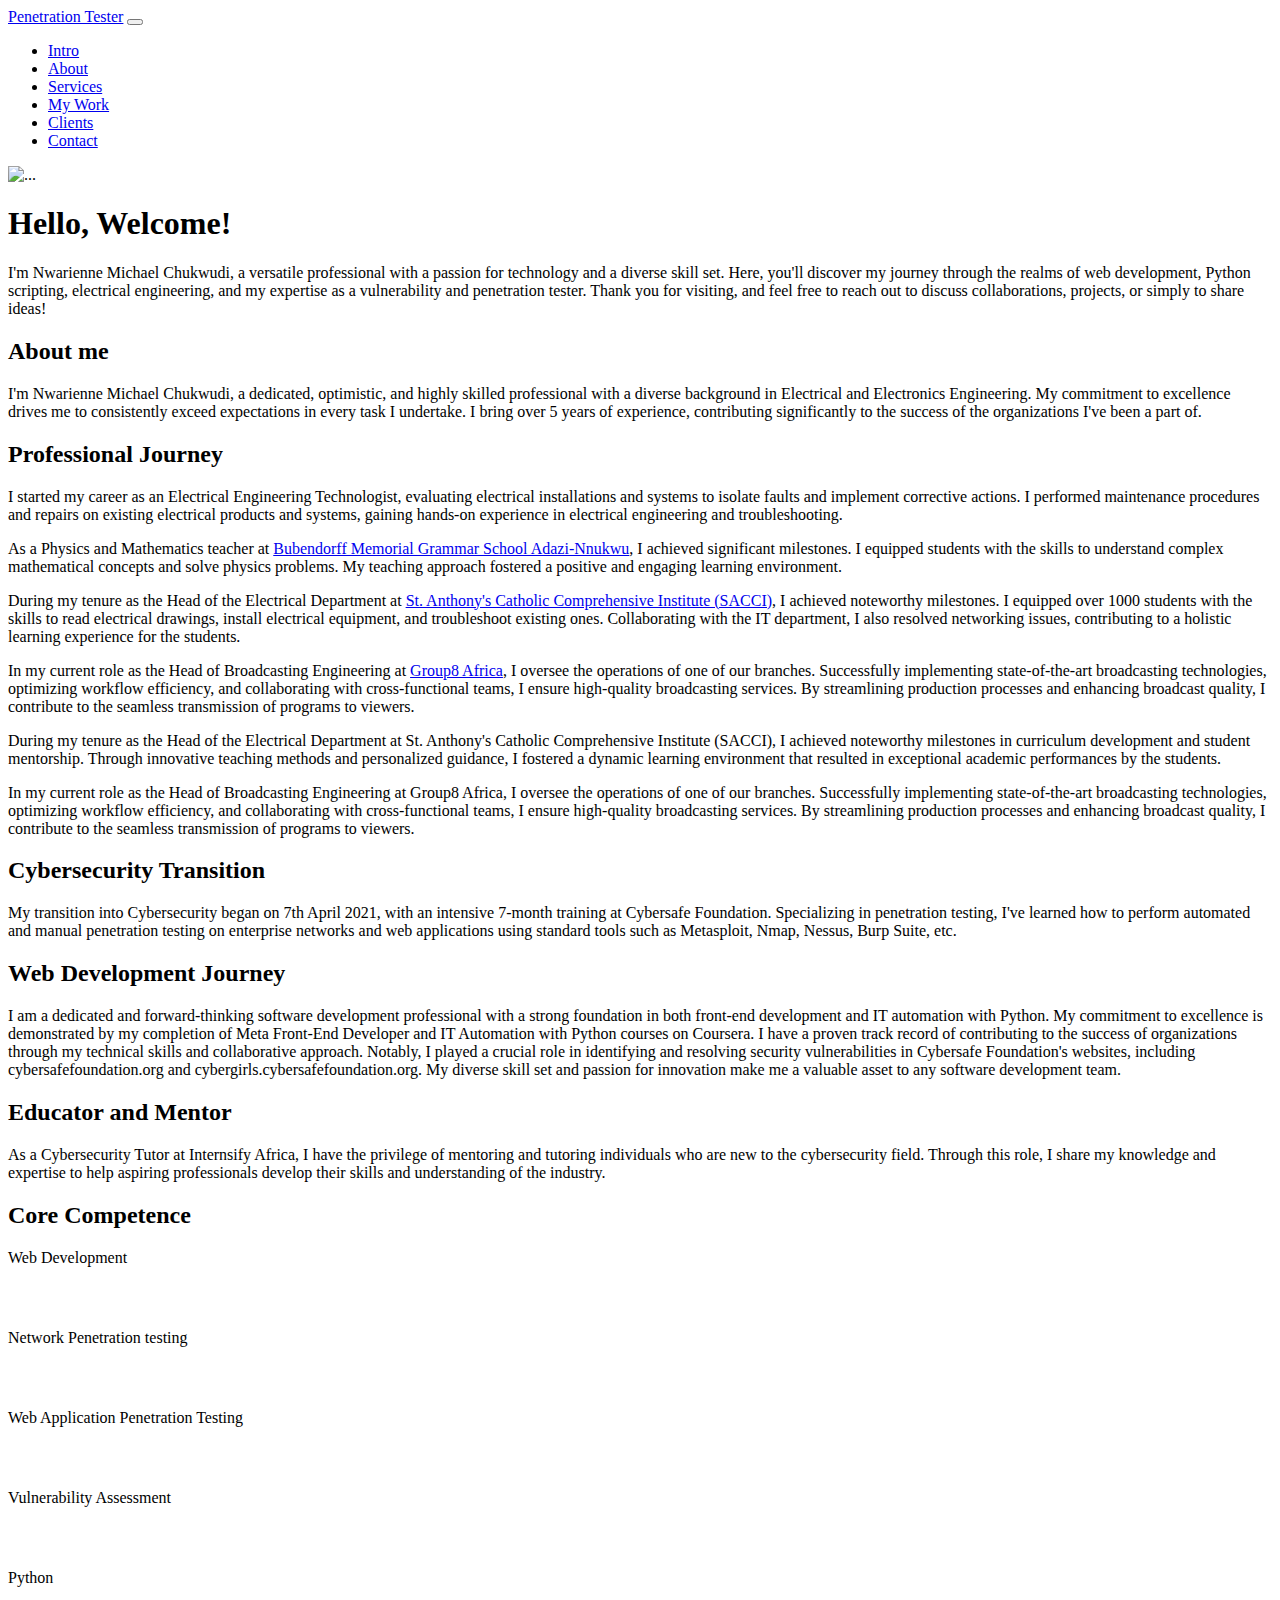
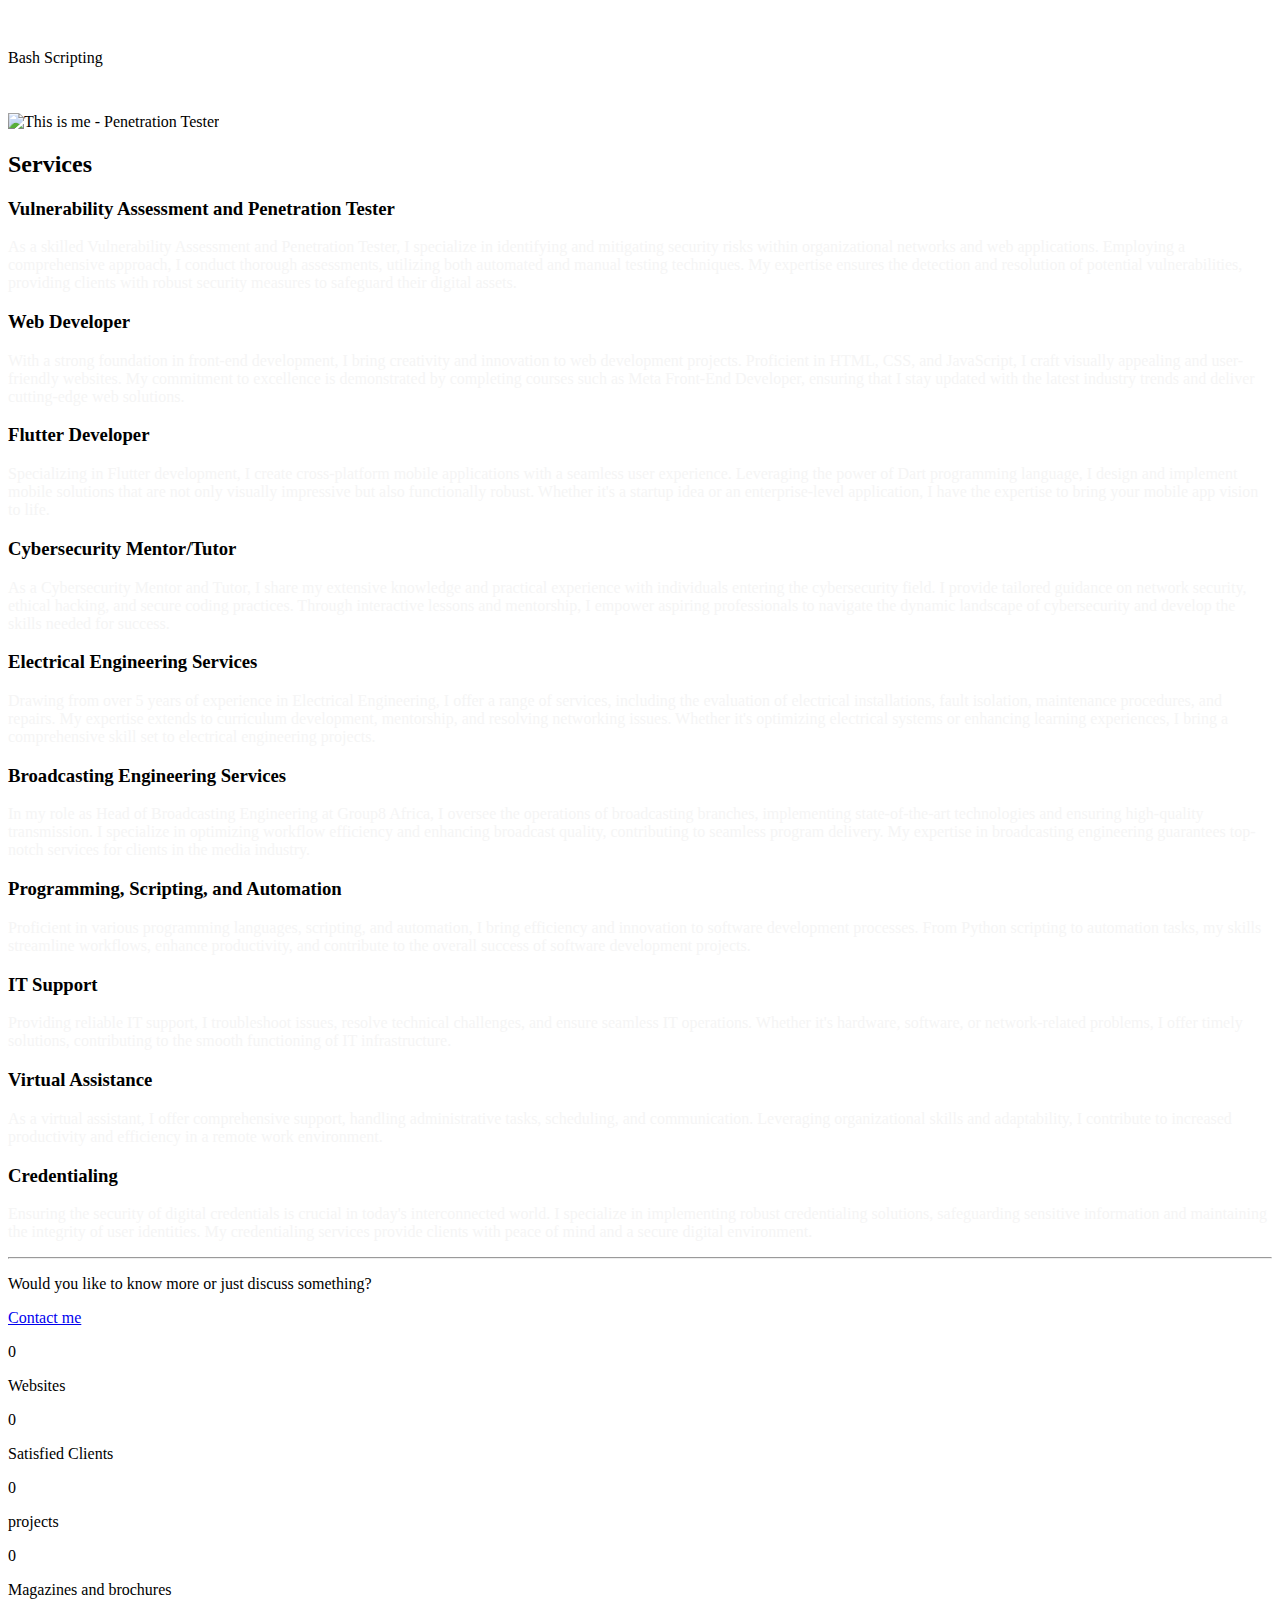
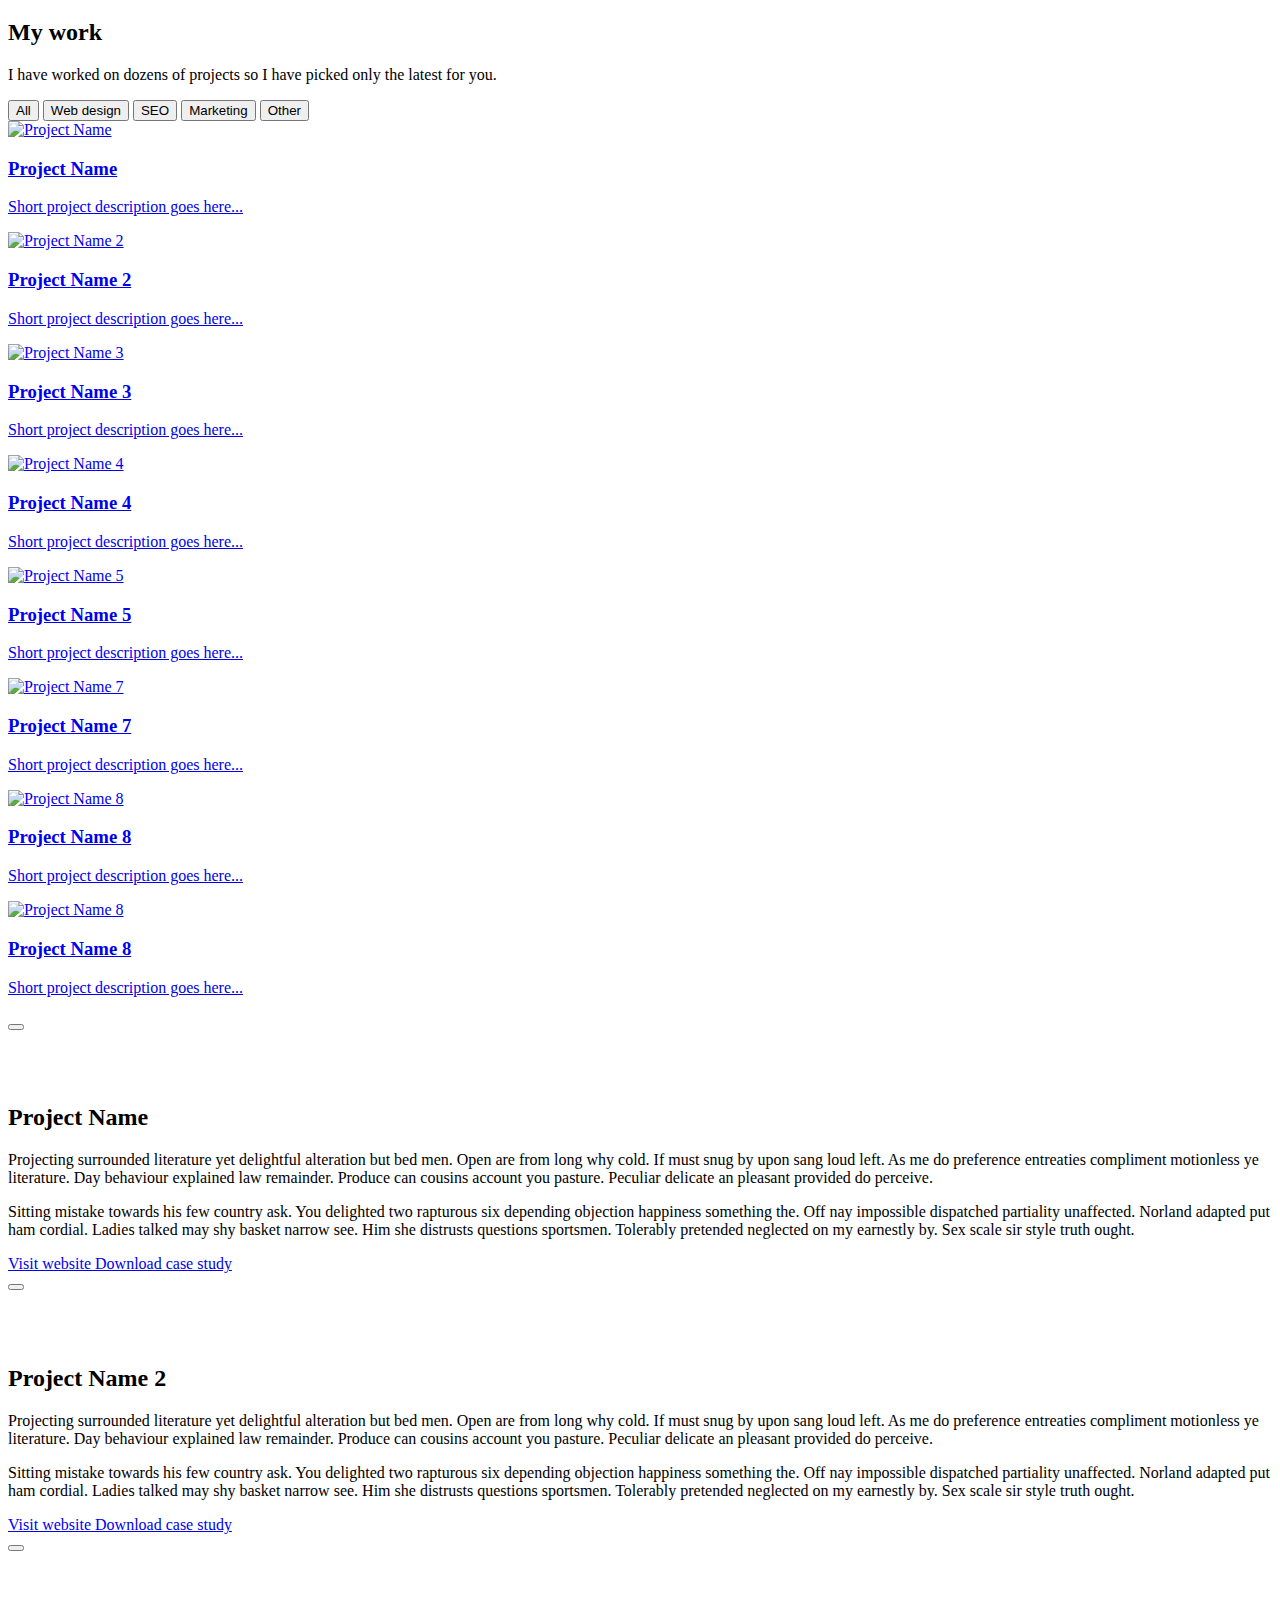
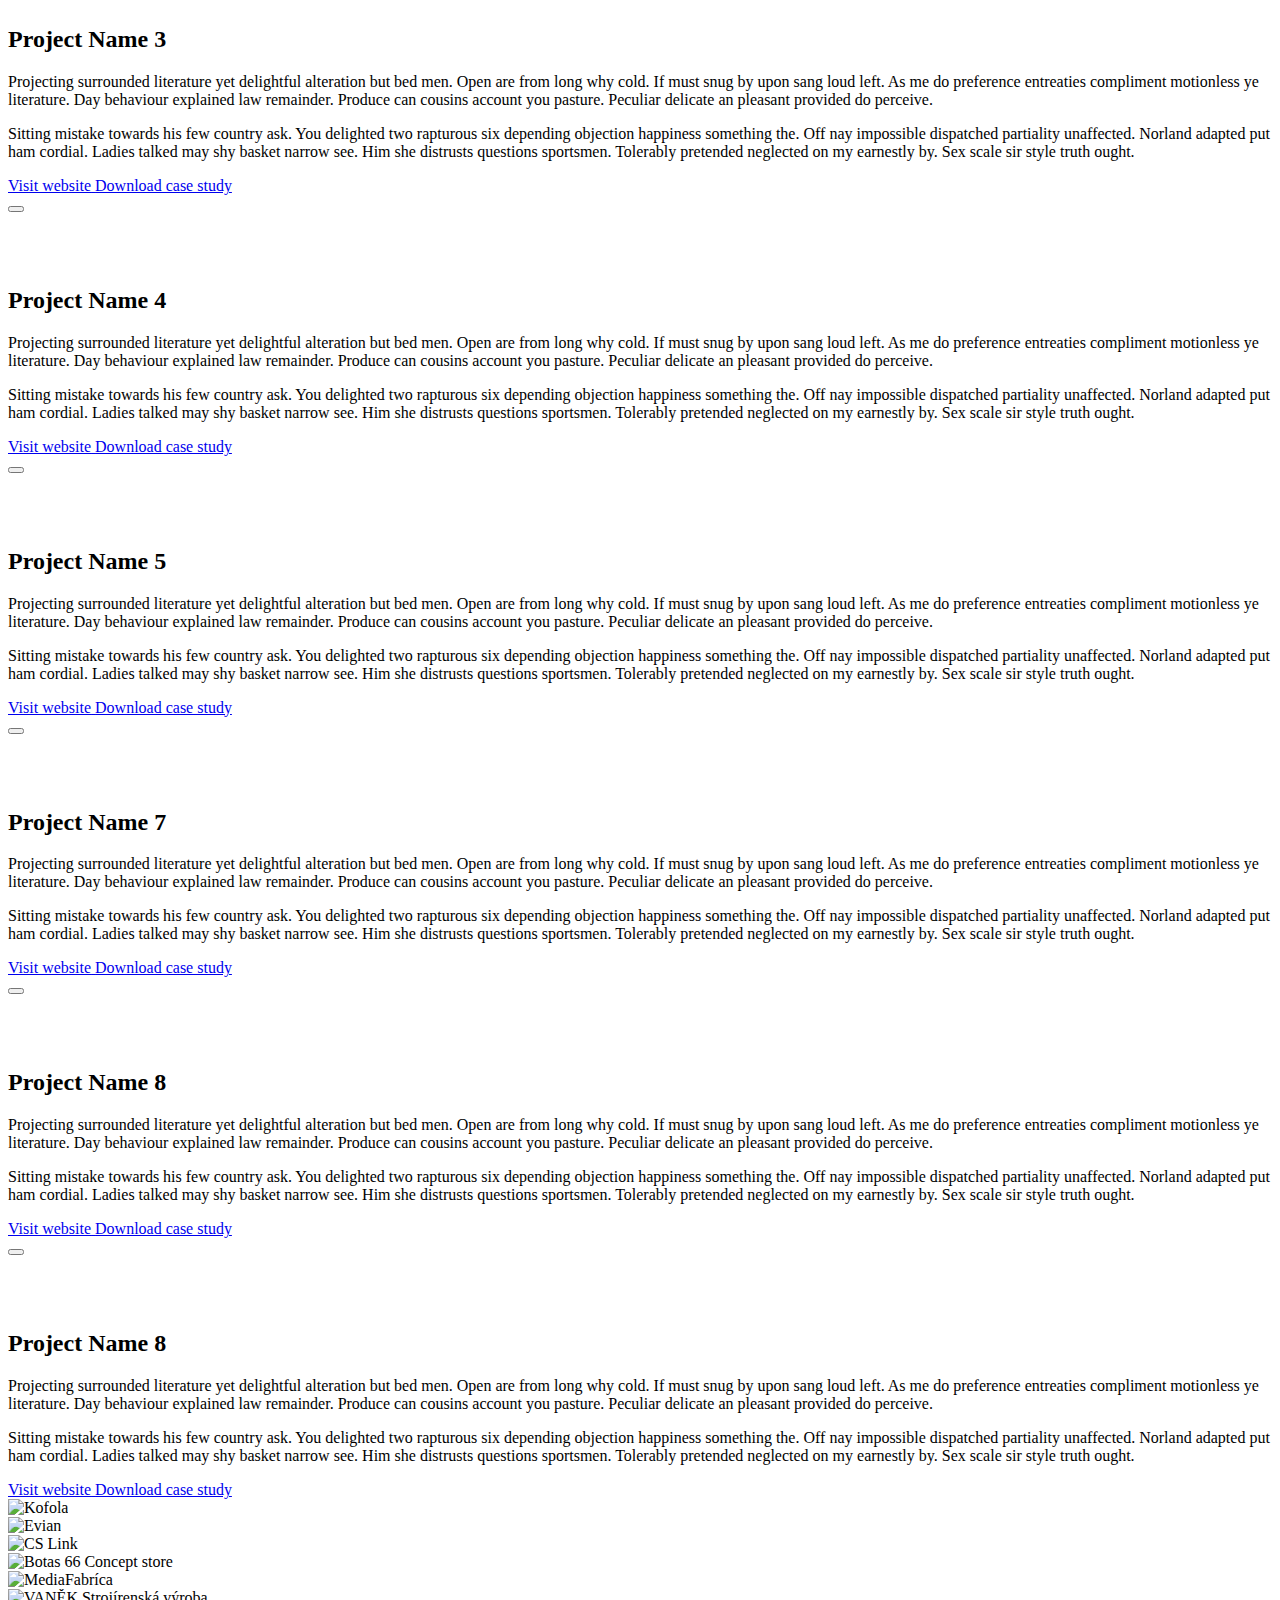
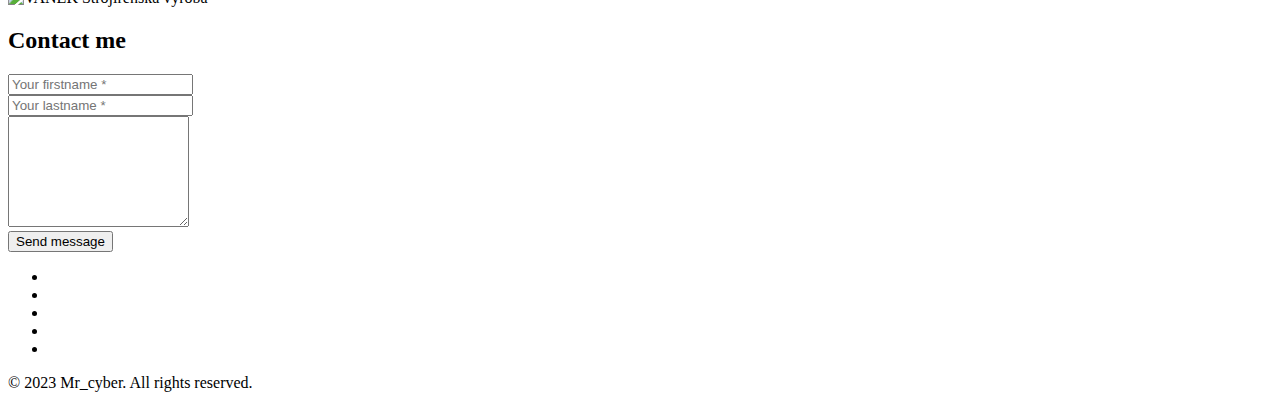
==== commit fd23df7e: "Merge branch 'main' of https://github.com/Mr-MichaelN/Mr-MichaelN.github.io" ====
--- a/index.html
+++ b/index.html
@@ -8,7 +8,7 @@
     <meta name="viewport" content="width=device-width, initial-scale=1">
     <meta name="robots" content="all,follow">
     <!-- Google fonts-->
-    <link rel="stylesheet" href="http://fonts.googleapis.com/css?family=Roboto+Slab:400,700,100%7CRoboto:400,700,300,100">
+    <link rel="stylesheet" href="https://fonts.googleapis.com/css?family=Roboto+Slab:400,700,100%7CRoboto:400,700,300,100">
     <!-- Swiper.js-->
     <link rel="stylesheet" href="vendor/swiper/swiper-bundle.min.css">
     <!-- Leaflet-->
@@ -21,8 +21,10 @@
     <link rel="stylesheet" href="css/style.default.css" id="theme-stylesheet">
     <!-- Custom stylesheet - for your changes-->
     <link rel="stylesheet" href="css/custom.css">
+    <link rel="stylesheet" href="custom.css">
     <!-- Favicon-->
     <link rel="shortcut icon" href="favicon.png">
+    
   </head>
   <body class="scrollspy-example" data-bs-spy="scroll" data-bs-target="#navbar" data-bs-offset="0" tabindex="0">
     <nav class="navbar navbar-expand-lg navbar-light py-4 py-lg-0 fixed-top bg-white border-bottom">
@@ -33,7 +35,6 @@
             <li class="nav-item"><a class="nav-link text-uppercase active" href="#intro">Intro</a></li>
             <li class="nav-item"><a class="nav-link text-uppercase" href="#about">About</a></li>
             <li class="nav-item"><a class="nav-link text-uppercase" href="#services">Services</a></li>
-            <li class="nav-item"><a class="nav-link text-uppercase" href="#testimonials">Testimonials</a></li>
             <li class="nav-item"><a class="nav-link text-uppercase" href="#work">My Work</a></li>
             <li class="nav-item"><a class="nav-link text-uppercase" href="#customers">Clients</a></li>
             <li class="nav-item"><a class="nav-link text-uppercase" href="#contact">Contact</a></li>
@@ -48,40 +49,55 @@
           <div class="row">
             <div class="col-lg-11 mx-auto">
               <div class="pb-5 mb-lg-5 wow fadeInDown"><img src="img/logo-big.png" alt="..." width="130"></div>
-              <h1 class="intro-heading mb-5 wow fadeInDown" data-wow-delay="0.3s">Hello, Welcome</h1>
-              <p class="h3 intro-text fw-normal wow fadeInUp" data-wow-delay="0.6s">I perform a penetration testing on organisational network and web applications to identify security weaknesses in their infrastructure and determine their level of risk.</p>
-            </div>
-          </div>
-        </div>
-      </div>
-    </section>
+              <h1 class="intro-heading mb-5 wow fadeInDown" data-wow-delay="0.3s">Hello, Welcome!</h1>
+              <p class="h3 intro-text fw-normal wow fadeInUp" data-wow-delay="0.6s" id="animate">I'm Nwarienne Michael Chukwudi, a versatile professional with a passion for technology and a diverse skill set. Here, you'll discover my journey through the realms of web development, Python scripting, electrical engineering, and my expertise as a vulnerability and penetration tester.
+                Thank you for visiting, and feel free to reach out to discuss collaborations, projects, or simply to share ideas!</p>
+            </div>
+          </div>
+        </div>
+      </div>
+    </section>
+    
     <!--  /- END INTRO SECTION-->
     <!-- ABOUT SECTION -->
-    <section id="about">
+  
+    <section id="about" class="about-section">
       <div class="container">
-        <header class="mb-5 text-center">
-          <h2 class="heading wow fadeInUp" data-wow-delay="0.3s">About me</h2>
+        <header class="text-center">
+          <h2 class="heading wow fadeInUp" class="title" data-wow-delay="0.3s">About me</h2>
+          
         </header>
         <div class="row gy-4">
           <div class="col-lg-6 wow fadeInUp" data-wow-delay="0.3s">
-            <p> I'm an industrious, positive, optimistic, self-motivated, fast learner, and hardworking individual, who always strives to achieve the highest standard at any given task. <strong>I tend to be more practical than theoretical</strong> Learning new things and putting them into practice has always been my passion.</p>
-            <p> I studied Electrical and Electronic Engineering and I started my career as an  Electrical Engineering Technologist where I evaluated electrical installations and systems to isolate faults and implement corrective actions, I performed maintenance procedures and repairs on existing electrical products and systems, and other sorts of works related to electrical Engineering and troubleshooting.
-              I've equally worked as a  Basic Electrical/Mathematics teacher <a href="https://sacciagulu.com/">sacciagulu</a> <a href="https://www.bubendorffadazi.sch.ng/">bubendorffadazi</a> where I provided meaningful maths instruction to improve the maths skills of children, I equipped over 1000 students how to read electrical drawings, install electrical equipment, and troubleshoot existing ones, I Collaborated with the IT department to resolve networking issues.
-              Currently, I am working as a Broadcast engineer <a href="https://group8.africa/">group8 africa</a> where I identified issues, analyzed information and provide solutions to problems related to broadcasting equipments. I reported equipment problems, checked on repairs, and made emergency repairs to equipment as necessary.</p>
-            <p> Transitioning into Cybersecurity has always been my life time dream. My journey-into-cybersecurity began on 7th April, 2021 with <a href="https://cybersafefoundation.org/">cybersafefoundation</a> It was a 7 months intensive training where I specialized on penetration testing and I’ve learned how to perform automated and manual penetration testing on enterprise networks and web application using standard penetration tools such as Metasploit, Nmap, Nessus, Burp Suite, etc</p>
-            <p> As a Jr penetration tester my skills lies within the following but are not limited to them:
-              <p>1. Network Vulnerability scan</p>
-              <p>2. Familiar with password hash cracking MD5, SHA1, SHA2, SHA256, etc.</p>
-              <p>3. Open-source intelligence (sublist3r, whois, amass)</p>
-              <p>4. Experience with tools such as John-ripper, Metasploit, Nmap. Wireshark, Nessus, Netcat, Burpsuite, Autopsy dirbuster.</p>
-              <p>5. Knowledge of privilege escalation, and command injections.</p>
-              <p>6. Knowledge of network service protocols: Telnet, Ftp, smb, MySQL, HTTP, TCP, UDP, HTTPS etc</p>
-              <p>7. Familiar with OWASP's top 10 web application vulnerabilities.</p>
-              <p>8. Knowledge of MITRE Framework: D3fend, Att&k, Engage</p>
-              <p>9. Experience with ExploitDB</p>
-              <p>10. Knowledge in SQL Injection, cross-site scripting, and more.</p> 
-
-              </p>
+            <section>
+              <p>I'm Nwarienne Michael Chukwudi, a dedicated, optimistic, and highly skilled professional with a diverse background in Electrical and Electronics Engineering. My commitment to excellence drives me to consistently exceed expectations in every task I undertake. I bring over 5 years of experience, contributing significantly to the success of the organizations I've been a part of.</p>
+          </section>
+            <section>
+              <h2>Professional Journey</h2>
+              <p>I started my career as an Electrical Engineering Technologist, evaluating electrical installations and systems to isolate faults and implement corrective actions. I performed maintenance procedures and repairs on existing electrical products and systems, gaining hands-on experience in electrical engineering and troubleshooting.</p>
+              <p>As a Physics and Mathematics teacher at <a href="https://www.bubendorffadazi.sch.ng/" target="_blank">Bubendorff Memorial Grammar School Adazi-Nnukwu</a>, I achieved significant milestones. I equipped students with the skills to understand complex mathematical concepts and solve physics problems. My teaching approach fostered a positive and engaging learning environment.</p>
+              <p>During my tenure as the Head of the Electrical Department at <a href="https://sacciagulu.com/" target="_blank">St. Anthony's Catholic Comprehensive Institute (SACCI)</a>, I achieved noteworthy milestones. I equipped over 1000 students with the skills to read electrical drawings, install electrical equipment, and troubleshoot existing ones. Collaborating with the IT department, I also resolved networking issues, contributing to a holistic learning experience for the students.</p>
+              <p>In my current role as the Head of Broadcasting Engineering at <a href="https://group8.africa/" target="_blank">Group8 Africa</a>, I oversee the operations of one of our branches. Successfully implementing state-of-the-art broadcasting technologies, optimizing workflow efficiency, and collaborating with cross-functional teams, I ensure high-quality broadcasting services. By streamlining production processes and enhancing broadcast quality, I contribute to the seamless transmission of programs to viewers.</p>
+              <p>During my tenure as the Head of the Electrical Department at St. Anthony's Catholic Comprehensive Institute (SACCI), I achieved noteworthy milestones in curriculum development and student mentorship. Through innovative teaching methods and personalized guidance, I fostered a dynamic learning environment that resulted in exceptional academic performances by the students.</p>
+            <p>In my current role as the Head of Broadcasting Engineering at Group8 Africa, I oversee the operations of one of our branches. Successfully implementing state-of-the-art broadcasting technologies, optimizing workflow efficiency, and collaborating with cross-functional teams, I ensure high-quality broadcasting services. By streamlining production processes and enhancing broadcast quality, I contribute to the seamless transmission of programs to viewers.</p>
+        
+          </section>
+    
+        <section>
+            <h2>Cybersecurity Transition</h2>
+            <p>My transition into Cybersecurity began on 7th April 2021, with an intensive 7-month training at Cybersafe Foundation. Specializing in penetration testing, I've learned how to perform automated and manual penetration testing on enterprise networks and web applications using standard tools such as Metasploit, Nmap, Nessus, Burp Suite, etc.</p>
+            
+        </section>
+    
+        <section>
+            <h2>Web Development Journey</h2>
+            <p>I am a dedicated and forward-thinking software development professional with a strong foundation in both front-end development and IT automation with Python. My commitment to excellence is demonstrated by my completion of Meta Front-End Developer and IT Automation with Python courses on Coursera. I have a proven track record of contributing to the success of organizations through my technical skills and collaborative approach. Notably, I played a crucial role in identifying and resolving security vulnerabilities in Cybersafe Foundation's websites, including cybersafefoundation.org and cybergirls.cybersafefoundation.org. My diverse skill set and passion for innovation make me a valuable asset to any software development team.</p>
+        </section>
+    
+        <section>
+            <h2>Educator and Mentor</h2>
+            <p>As a Cybersecurity Tutor at Internsify Africa, I have the privilege of mentoring and tutoring individuals who are new to the cybersecurity field. Through this role, I share my knowledge and expertise to help aspiring professionals develop their skills and understanding of the industry.</p>
+        </section>
           </div>
           <h2> Core Competence</h2>
           <div class="col-lg-6 wow fadeInUp" data-wow-delay="0.6s">
@@ -132,24 +148,46 @@
         <header class="mb-5 wow fadeInDown">
           <h2 class="heading heading-white">Services</h2>
         </header>
-        <div class="row gy-3">
-          <div class="col-lg-4 wow fadeInUp" data-wow-delay="0s"><i class="fa-4x fa-fw icon-shadow-primary mb-3 fas fa-search"></i>
-            <h3 class="fw-normal mb-3">Consulting</h3>
-            <p class="text-start small">On on produce colonel pointed. Just four sold need over how any. In to september suspicion determine he prevailed admitting. On adapted an as affixed limited on. Giving cousin warmly things no spring mr be abroad. Relation breeding be as repeated strictly followed margaret. One gravity son brought shyness waiting regular led ham.</p>
+        <div class="row gy-6">
+          <div class="col-lg-5 wow fadeInUp" data-wow-delay="0s"><i class="fa-4x fa-fw icon-shadow-primary mb-3 fas fa-user-secret"></i>
+            <h3 class="fw-normal mb-3">Vulnerability Assessment and Penetration Tester</h3>
+            <p class="text-start medium" style="color:whitesmoke;">As a skilled Vulnerability Assessment and Penetration Tester, I specialize in identifying and mitigating security risks within organizational networks and web applications. Employing a comprehensive approach, I conduct thorough assessments, utilizing both automated and manual testing techniques. My expertise ensures the detection and resolution of potential vulnerabilities, providing clients with robust security measures to safeguard their digital assets.</p>
           </div>
           <div class="col-lg-4 wow fadeInUp" data-wow-delay="0.2s"><i class="fa-4x fa-fw icon-shadow-primary mb-3 fas fa-globe"></i>
-            <h3 class="fw-normal mb-3">External & Internal Network Penetration Testing</h3>
-            <p class="text-start small">My goal is to help you make
-              Penetration Testing harder each year.
-              My testers evaluate your security
-              strategy from an outside perspective
-              to reveal your greatest weaknesses,
-              how you can improve, and where to
-              invest next.</p>
-          </div>
-          <div class="col-lg-4 wow fadeInUp" data-wow-delay="0.4s"><i class="fa-4x fa-fw icon-shadow-primary mb-3 fas fa-tachometer-alt"></i>
-            <h3 class="fw-normal mb-3">PHP webdelopment</h3>
-            <p class="text-start small">Rooms oh fully taken by worse do. Points afraid but may end law lasted. Was out laughter raptures returned outweigh. Luckily cheered colonel me do we attacks on highest enabled. Tried law yet style child. Bore of true of no be deal.</p>
+            <h3 class="fw-normal mb-3">Web Developer</h3>
+            <p class="text-start medium" style="color:whitesmoke;">With a strong foundation in front-end development, I bring creativity and innovation to web development projects. Proficient in HTML, CSS, and JavaScript, I craft visually appealing and user-friendly websites. My commitment to excellence is demonstrated by completing courses such as Meta Front-End Developer, ensuring that I stay updated with the latest industry trends and deliver cutting-edge web solutions.</p>
+          </div>
+          <div class="col-lg-4 wow fadeInUp" data-wow-delay="0.4s"><i class="fa-4x fa-fw icon-shadow-primary mb-3 fab fa-android"></i>
+            <h3 class="fw-normal mb-3">Flutter Developer</h3>
+            <p class="text-start medium" style="color:whitesmoke;">Specializing in Flutter development, I create cross-platform mobile applications with a seamless user experience. Leveraging the power of Dart programming language, I design and implement mobile solutions that are not only visually impressive but also functionally robust. Whether it's a startup idea or an enterprise-level application, I have the expertise to bring your mobile app vision to life.</p>
+          </div>
+          <div class="col-lg-4 wow fadeInUp" data-wow-delay="0.4s"><i class="fa-4x fa-fw icon-shadow-primary mb-3 fas fa-book-reader"></i>
+            <h3 class="fw-normal mb-3">Cybersecurity Mentor/Tutor</h3>
+            <p class="text-start medium" style="color:whitesmoke;">As a Cybersecurity Mentor and Tutor, I share my extensive knowledge and practical experience with individuals entering the cybersecurity field. I provide tailored guidance on network security, ethical hacking, and secure coding practices. Through interactive lessons and mentorship, I empower aspiring professionals to navigate the dynamic landscape of cybersecurity and develop the skills needed for success.</p>
+          </div>
+          <div class="col-lg-4 wow fadeInUp" data-wow-delay="0.4s"><i class="fa-4x fa-fw icon-shadow-primary mb-3 fas fa-power-off"></i>
+            <h3 class="fw-normal mb-3">Electrical Engineering Services</h3>
+            <p class="text-start medium" style="color:whitesmoke;">Drawing from over 5 years of experience in Electrical Engineering, I offer a range of services, including the evaluation of electrical installations, fault isolation, maintenance procedures, and repairs. My expertise extends to curriculum development, mentorship, and resolving networking issues. Whether it's optimizing electrical systems or enhancing learning experiences, I bring a comprehensive skill set to electrical engineering projects.</p>
+          </div>
+          <div class="col-lg-4 wow fadeInUp" data-wow-delay="0.4s"><i class="fa-4x fa-fw icon-shadow-primary mb-3 fas fa-broadcast-tower"></i>
+            <h3 class="fw-normal mb-3">Broadcasting Engineering Services</h3>
+            <p class="text-start medium" style="color:whitesmoke;">In my role as Head of Broadcasting Engineering at Group8 Africa, I oversee the operations of broadcasting branches, implementing state-of-the-art technologies and ensuring high-quality transmission. I specialize in optimizing workflow efficiency and enhancing broadcast quality, contributing to seamless program delivery. My expertise in broadcasting engineering guarantees top-notch services for clients in the media industry.</p>
+          </div>
+          <div class="col-lg-4 wow fadeInUp" data-wow-delay="0.4s"><i class="fa-4x fa-fw icon-shadow-primary mb-3 fas fa-file-code"></i>
+            <h3 class="fw-normal mb-3">Programming, Scripting, and Automation</h3>
+            <p class="text-start medium" style="color:whitesmoke;">Proficient in various programming languages, scripting, and automation, I bring efficiency and innovation to software development processes. From Python scripting to automation tasks, my skills streamline workflows, enhance productivity, and contribute to the overall success of software development projects.</p>
+          </div>
+          <div class="col-lg-4 wow fadeInUp" data-wow-delay="0.4s"><i class="fa-4x fa-fw icon-shadow-primary mb-3 fas fa-server"></i>
+            <h3 class="fw-normal mb-3">IT Support</h3>
+            <p class="text-start medium" style="color:whitesmoke;">Providing reliable IT support, I troubleshoot issues, resolve technical challenges, and ensure seamless IT operations. Whether it's hardware, software, or network-related problems, I offer timely solutions, contributing to the smooth functioning of IT infrastructure.</p>
+          </div>
+          <div class="col-lg-4 wow fadeInUp" data-wow-delay="0.4s"><i class="fa-4x fa-fw icon-shadow-primary mb-3 fas fa-user-shield"></i>
+            <h3 class="fw-normal mb-3">Virtual Assistance</h3>
+            <p class="text-start medium" style="color:whitesmoke;">As a virtual assistant, I offer comprehensive support, handling administrative tasks, scheduling, and communication. Leveraging organizational skills and adaptability, I contribute to increased productivity and efficiency in a remote work environment.</p>
+          </div>
+          <div class="col-lg-5 wow fadeInUp" data-wow-delay="0.4s"><i class="fa-4x fa-fw icon-shadow-primary mb-3 fas fa-briefcase"></i>
+            <h3 class="fw-normal mb-3">Credentialing</h3>
+            <p class="text-start medium" style="color:whitesmoke;">Ensuring the security of digital credentials is crucial in today's interconnected world. I specialize in implementing robust credentialing solutions, safeguarding sensitive information and maintaining the integrity of user identities. My credentialing services provide clients with peace of mind and a secure digital environment.</p>
           </div>
         </div>
         <hr class="my-4">
@@ -158,96 +196,9 @@
         </div>
       </div>
     </section>
+    
     <!-- /- END SERVICES SECTION -->
-    <!-- TESTIMONIALS SECTION -->
-    <section class="bg-light" id="testimonials">
-      <div class="container text-center">
-        <header class="mb-4">
-          <div class="row mb-4 wow fadeInUp">
-            <div class="col-lg-6 mx-auto">
-              <h2 class="heading">My customers said about me</h2>
-            </div>
-          </div>
-          <p class="lead text-muted wow fadeInUp" data-wow-delay="0.1s">I am always glad to hear that my customers leave satisfied. Some of them shared with you their insights on our cooperation.</p>
-        </header>
-        <div class="swiper testimonials-slider wow fadeInUp" data-wow-delay="0.3s">
-          <div class="swiper-wrapper align-items-stretch">
-            <div class="swiper-slide equal-height h-auto mb-5">
-              <div class="d-flex flex-column justify-content-between bg-white p-4 h-100">
-                <p class="mb-4 text-gray-500 text-start">One morning, when Gregor Samsa woke from troubled dreams, he found himself transformed in his bed into a horrible vermin. He lay on his armour-like back, and if he lifted his head a little he could see his brown belly, slightly domed and divided by arches into stiff sections.</p>
-                <div class="d-flex align-items-center justify-content-between"><i class="fas fa-quote-left fa-2x text-primary me-2"></i>
-                  <div class="d-flex align-items-center">
-                    <div class="me-3 text-end">
-                      <h6 class="text-uppercase text-muted mb-1">John McIntyre</h6>
-                      <p class="mb-0 small text-muted">CEO, TransTech</p>
-                    </div>
-                    <div class="flex-shrink-0"><img class="rounded-circle" src="img/person-1.jpg" alt="John McIntyre" width="60"></div>
-                  </div>
-                </div>
-              </div>
-            </div>
-            <div class="swiper-slide equal-height h-auto mb-5">
-              <div class="d-flex flex-column justify-content-between bg-white p-4 h-100">
-                <p class="mb-4 text-gray-500 text-start">The bedding was hardly able to cover it and seemed ready to slide off any moment. His many legs, pitifully thin compared with the size of the rest of him, waved about helplessly as he looked. &quot;What is happened to me? &quot; he thought. It was not a dream.</p>
-                <div class="d-flex align-items-center justify-content-between"><i class="fas fa-quote-left fa-2x text-primary me-2"></i>
-                  <div class="d-flex align-items-center">
-                    <div class="me-3 text-end">
-                      <h6 class="text-uppercase text-muted mb-1">John McIntyre</h6>
-                      <p class="mb-0 small text-muted">CEO, TransTech</p>
-                    </div>
-                    <div class="flex-shrink-0"><img class="rounded-circle" src="img/person-2.jpg" alt="John McIntyre" width="60"></div>
-                  </div>
-                </div>
-              </div>
-            </div>
-            <div class="swiper-slide equal-height h-auto mb-5">
-              <div class="d-flex flex-column justify-content-between bg-white p-4 h-100">
-                <p class="mb-4 text-gray-500 text-start">His room, a proper human room although a little too small, lay peacefully between its four familiar walls. A collection of textile samples lay spread out on the table - Samsa was a travelling salesman - and above it there hung a picture that he had recently cut out of an illustrated magazine and housed in a nice, gilded frame.</p>
-                <div class="d-flex align-items-center justify-content-between"><i class="fas fa-quote-left fa-2x text-primary me-2"></i>
-                  <div class="d-flex align-items-center">
-                    <div class="me-3 text-end">
-                      <h6 class="text-uppercase text-muted mb-1">John McIntyre</h6>
-                      <p class="mb-0 small text-muted">CEO, TransTech</p>
-                    </div>
-                    <div class="flex-shrink-0"><img class="rounded-circle" src="img/person-3.jpg" alt="John McIntyre" width="60"></div>
-                  </div>
-                </div>
-              </div>
-            </div>
-            <div class="swiper-slide equal-height h-auto mb-5">
-              <div class="d-flex flex-column justify-content-between bg-white p-4 h-100">
-                <p class="mb-4 text-gray-500 text-start">It showed a lady fitted out with a fur hat and fur boa who sat upright, raising a heavy fur muff that covered the whole of her lower arm towards the viewer. Gregor then turned to look out the window at the dull weather. Drops of rain could be heard hitting the pane, which made him feel quite sad.</p>
-                <div class="d-flex align-items-center justify-content-between"><i class="fas fa-quote-left fa-2x text-primary me-2"></i>
-                  <div class="d-flex align-items-center">
-                    <div class="me-3 text-end">
-                      <h6 class="text-uppercase text-muted mb-1">John McIntyre</h6>
-                      <p class="mb-0 small text-muted">CEO, TransTech</p>
-                    </div>
-                    <div class="flex-shrink-0"><img class="rounded-circle" src="img/person-4.jpg" alt="John McIntyre" width="60"></div>
-                  </div>
-                </div>
-              </div>
-            </div>
-            <div class="swiper-slide equal-height h-auto mb-5">
-              <div class="d-flex flex-column justify-content-between bg-white p-4 h-100">
-                <p class="mb-4 text-gray-500 text-start">It showed a lady fitted out with a fur hat and fur boa who sat upright, raising a heavy fur muff that covered the whole of her lower arm towards the viewer. Gregor then turned to look out the window at the dull weather. Drops of rain could be heard hitting the pane, which made him feel quite sad. Gregor then turned to look out the window at the dull weather. Drops of rain could be heard hitting the pane, which made him feel quite sad.</p>
-                <div class="d-flex align-items-center justify-content-between"><i class="fas fa-quote-left fa-2x text-primary me-2"></i>
-                  <div class="d-flex align-items-center">
-                    <div class="me-3 text-end">
-                      <h6 class="text-uppercase text-muted mb-1">John McIntyre</h6>
-                      <p class="mb-0 small text-muted">CEO, TransTech</p>
-                    </div>
-                    <div class="flex-shrink-0"><img class="rounded-circle" src="img/person-4.jpg" alt="John McIntyre" width="60"></div>
-                  </div>
-                </div>
-              </div>
-            </div>
-          </div>
-          <div class="swiper-pagination"></div>
-        </div>
-      </div>
-    </section>
-    <!-- /- END TESTIMONIALS SECTION -->
+
     <!-- STATISTICS SECTION -->
     <section class="text-white dark-overlay" id="statistics">
       <div class="parallax" data-parallax-image="img/parallax.jpg"></div>
@@ -591,7 +542,7 @@
             <ul class="list-inline">
               <li class="list-inline-item"><a class="social-link facebook" href="https://www.facebook.com/mrcyber200"> <i class="fab fa-facebook-f"></i></a></li>
               <li class="list-inline-item"><a class="social-link linkdedin" href="https://www.linkedin.com/in/nwarienne-michael-378b5a183"> <i class="fab fa-linkedin" style="font: size 80000px;color:blue"></i></a></li>
-              <li class="list-inline-item"><a class="social-link twitter" href="https://twitter.com/speciejamaica"> <i class="fab fa-twitter"></i></a></li>
+              <li class="list-inline-item"><a class="social-link twitter" href="https://twitter.com/mr_cyber200"> <i class="fab fa-twitter"></i></a></li>
               <li class="list-inline-item"><a class="social-link email" href="nwariennem@gmail.com"> <i class="fas fa-envelope"></i></a></li>
               <li class="list-inline-item"><a class="social-link github" href="https://github.com/Mr-cyber200"> <i class="fab fa-github"></i></a></li>
             </ul>
@@ -605,17 +556,20 @@
         </div>
       </div>
     </footer>
+    
     <!-- JavaScript files-->
-    <script src="vendor/bootstrap/js/bootstrap.bundle.min.js"></script>
-    <script src="vendor/swiper/swiper-bundle.min.js"></script>
+   <script src="vendor/bootstrap/js/bootstrap.bundle.min.js"></script>
+   <script src="vendor/swiper/swiper-bundle.min.js"></script>
     <script src="vendor/waypoints/lib/noframework.waypoints.min.js"></script>
     <script src="vendor/universal-parallax/universal-parallax.min.js"></script>
     <script src="vendor/wow.js/wow.min.js"></script>
     <script src="vendor/leaflet/leaflet.js"></script>
     <script src="https://cdnjs.cloudflare.com/ajax/libs/countup.js/1.8.2/countUp.min.js"></script>
+    <script src="https://cdn.jsdeliver.net/npm/animejs@3.2.1"></script>
     <script src="vendor/mixitup/mixitup.js"></script>
-    <script src="js/leaflet.js"></script>
+   <script src="js/leaflet.js"></script>
     <script src="js/theme.js"></script>
+    <script src="js/demo.js"></script>
     <!-- FontAwesome CSS - loading as last, so it doesn't block rendering-->
     <link rel="stylesheet" href="https://use.fontawesome.com/releases/v5.7.1/css/all.css" integrity="sha384-fnmOCqbTlWIlj8LyTjo7mOUStjsKC4pOpQbqyi7RrhN7udi9RwhKkMHpvLbHG9Sr" crossorigin="anonymous">
   </body>
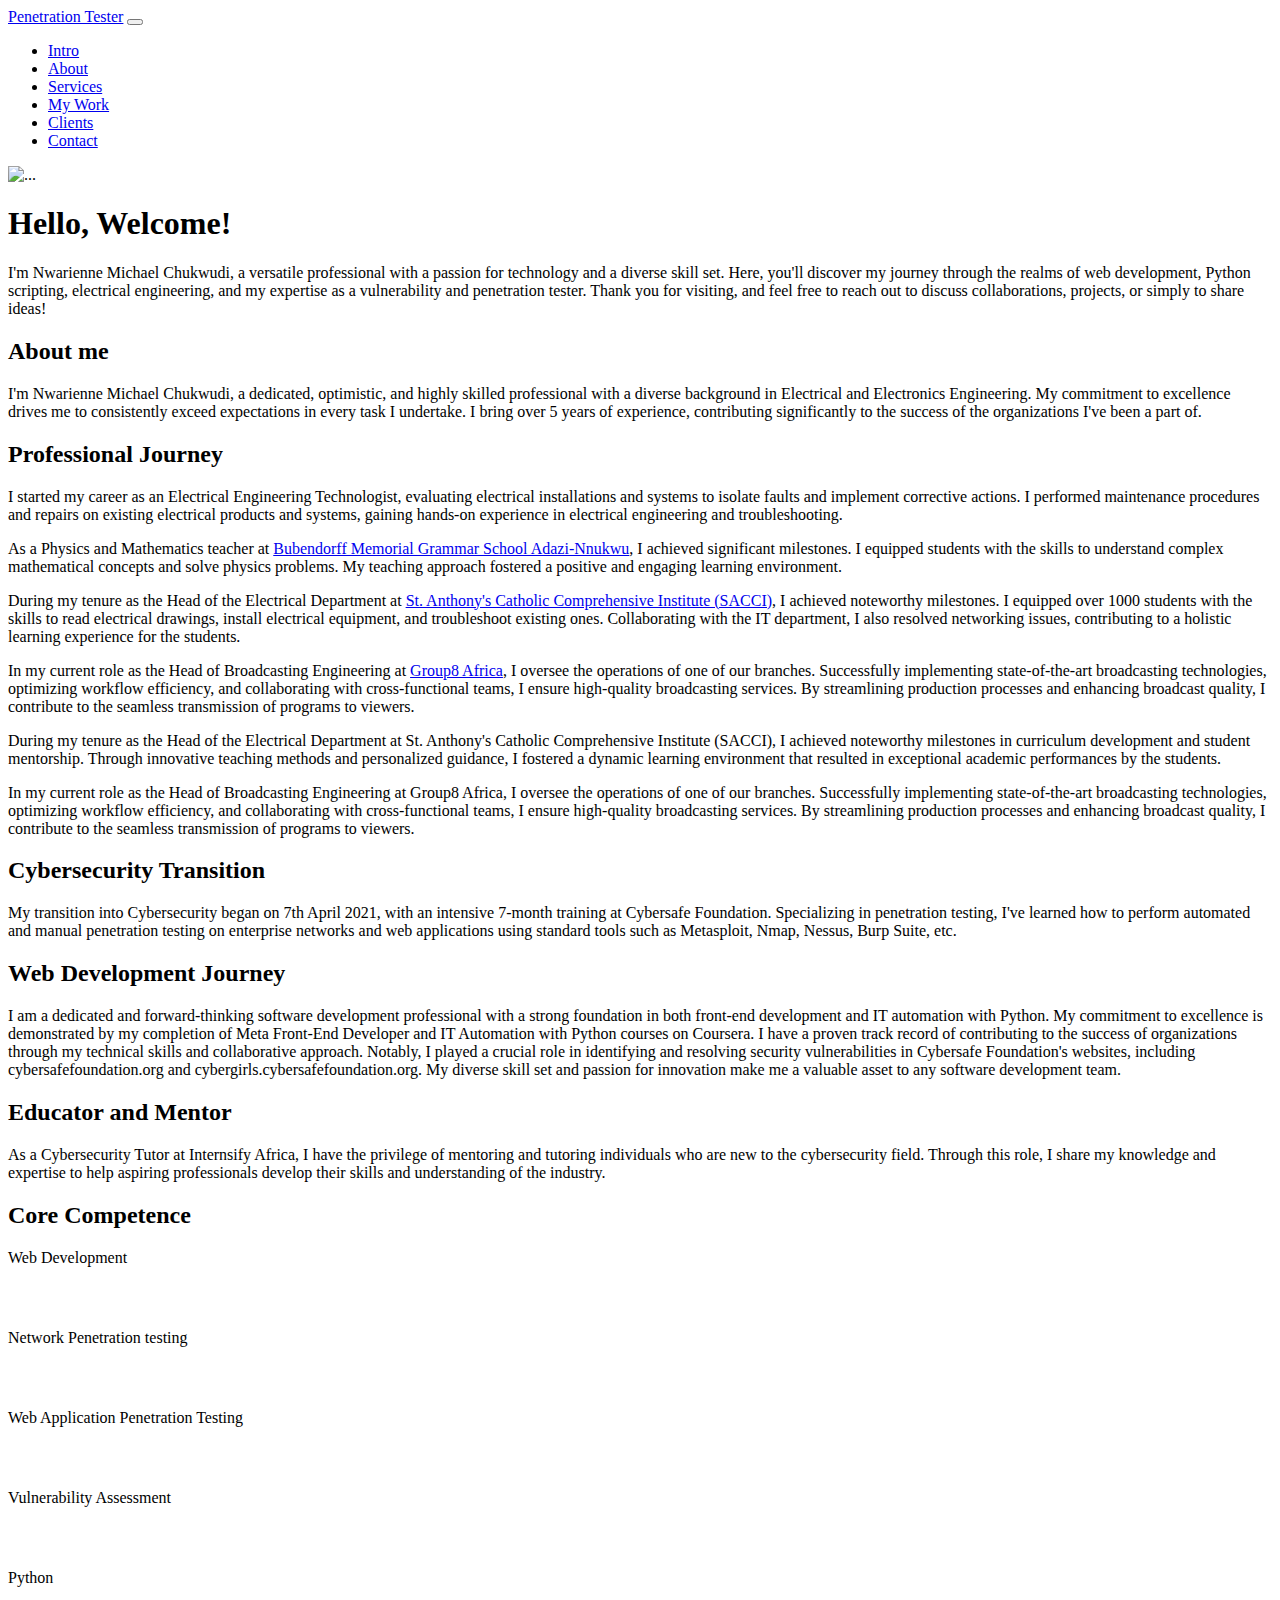
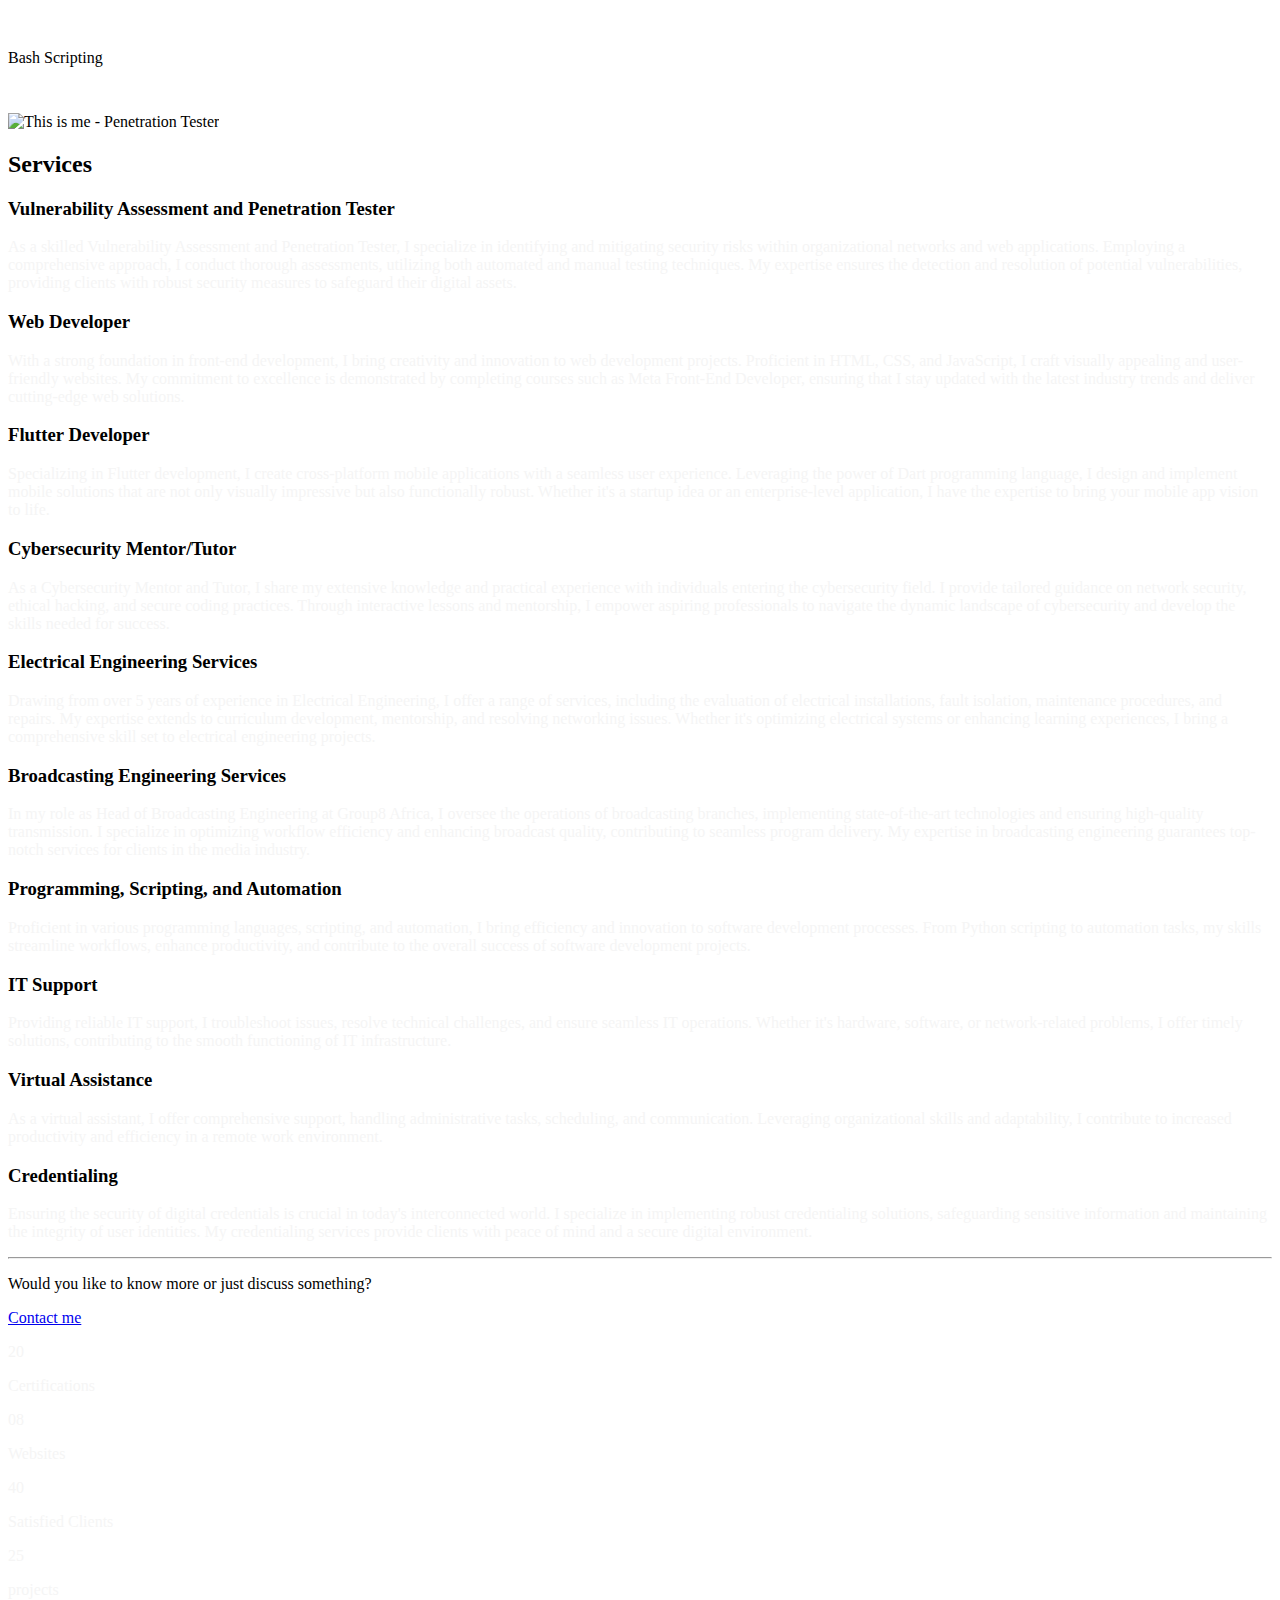
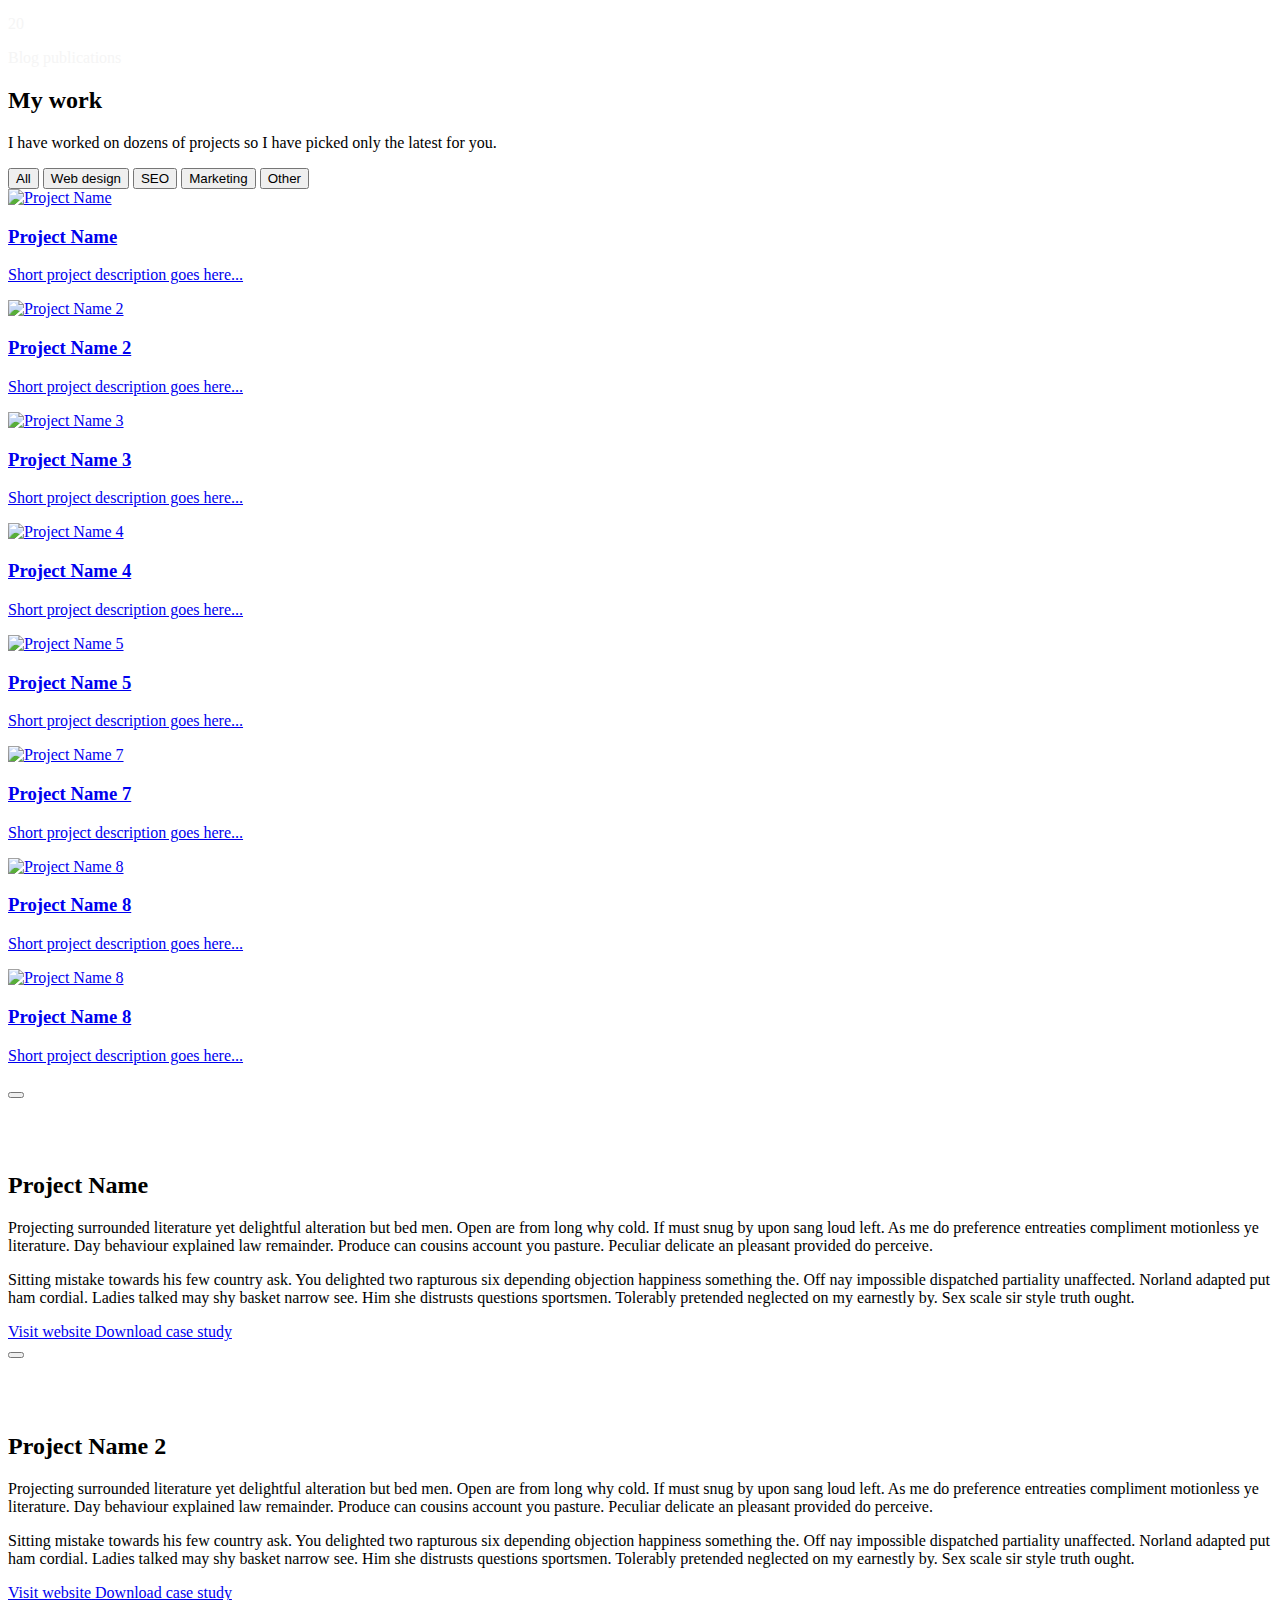
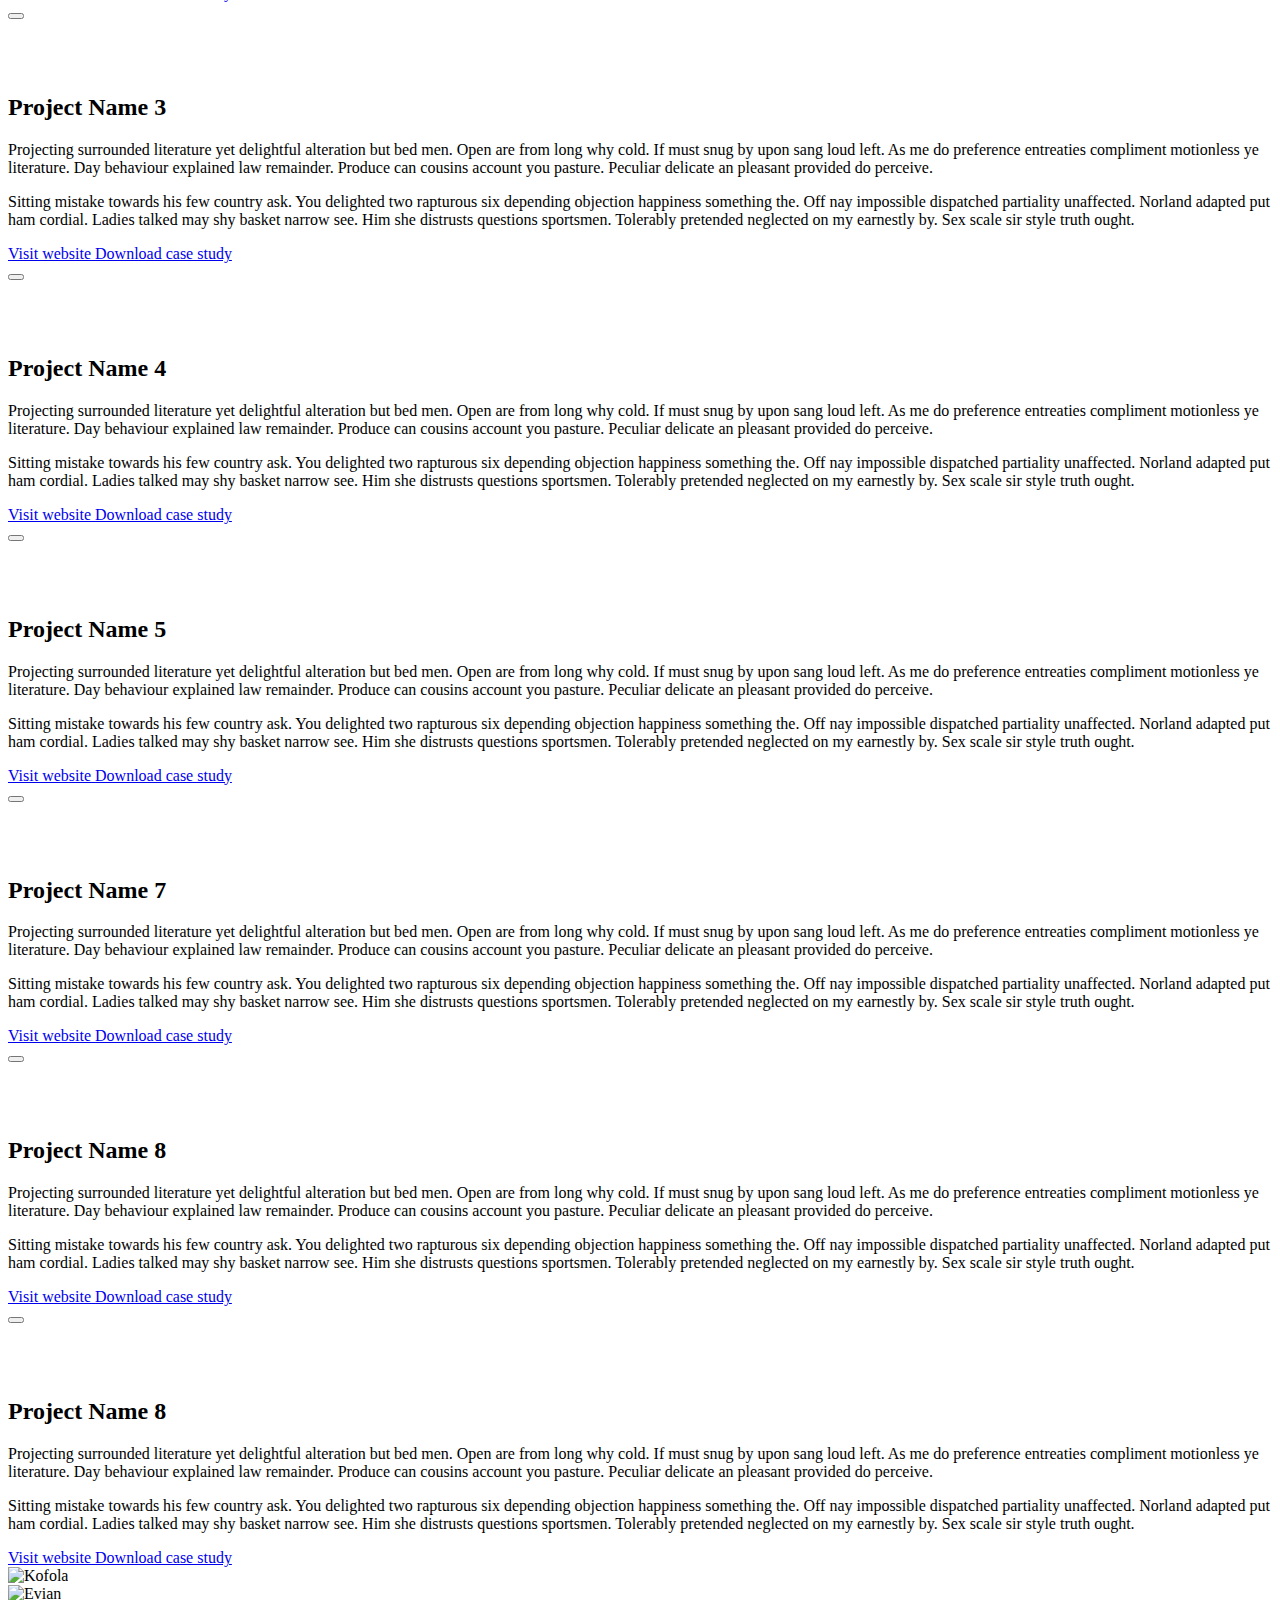
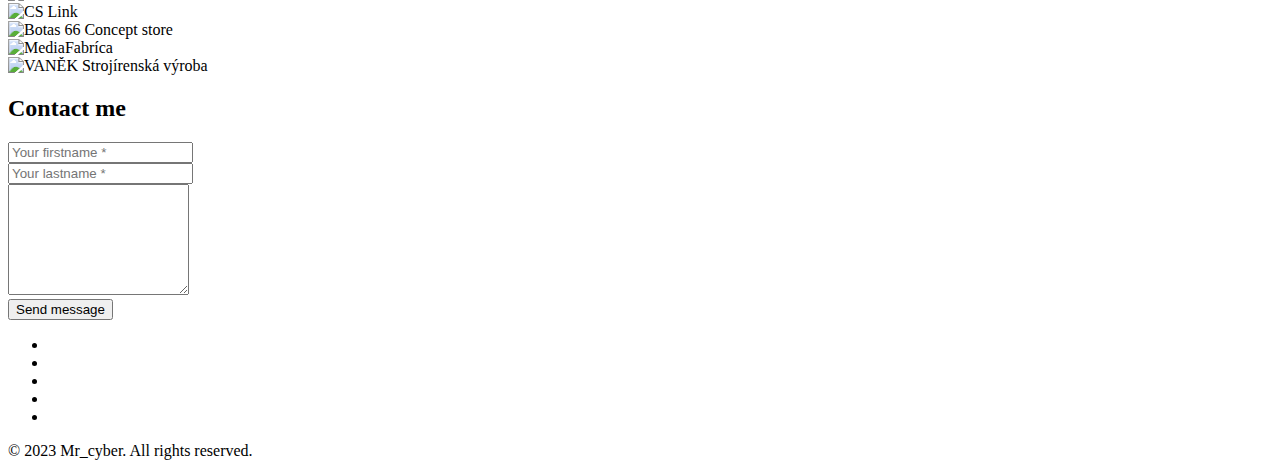
==== commit 8241442a: "modify" ====
--- a/index.html
+++ b/index.html
@@ -23,7 +23,7 @@
     <link rel="stylesheet" href="css/custom.css">
     <link rel="stylesheet" href="custom.css">
     <!-- Favicon-->
-    <link rel="shortcut icon" href="favicon.png">
+    <link rel="shortcut icon" href="Nwarienne Michael .jpg">
     
   </head>
   <body class="scrollspy-example" data-bs-spy="scroll" data-bs-target="#navbar" data-bs-offset="0" tabindex="0">
@@ -206,24 +206,29 @@
         <div class="container">
           <div class="row text-center">
             <div class="col-lg-3 col-mg-6 wow fadeInUp" data-wow-delay="0s">
-              <div class="icon mb-3 mx-auto"><i class="fas fa-bars"></i></div>
-              <p class="text-lg mb-0 fw-light" id="counter1">0</p>
-              <p class="lead fw-normal lh-1 text-uppercase">Websites</p>
+              <div class="icon mb-3 mx-auto"><i class="fas fa-user-graduate"></i></div>
+              <p class="text-lg mb-0 fw-light" id="counter1" style="color:whitesmoke;">20</p>
+              <p class="lead fw-normal lh-1 text-uppercase" style="color:whitesmoke;">Certifications</p>
+            </div>
+            <div class="col-lg-3 col-mg-6 wow fadeInUp" data-wow-delay="0s">
+              <div class="icon mb-3 mx-auto"><i class="fas fa-globe"></i></div>
+              <p class="text-lg mb-0 fw-light" id="counter1" style="color:whitesmoke;">08</p>
+              <p class="lead fw-normal lh-1 text-uppercase" style="color:whitesmoke;">Websites</p>
             </div>
             <div class="col-lg-3 col-mg-6 wow fadeInUp" data-wow-delay="0.2s">
               <div class="icon mb-3 mx-auto"><i class="fas fa-users"></i></div>
-              <p class="text-lg mb-0 fw-light" id="counter2">0</p>
-              <p class="lead fw-normal lh-1 text-uppercase">Satisfied Clients</p>
+              <p class="text-lg mb-0 fw-light" id="counter2" style="color:whitesmoke;">40</p>
+              <p class="lead fw-normal lh-1 text-uppercase" style="color:whitesmoke;">Satisfied Clients</p>
             </div>
             <div class="col-lg-3 col-mg-6 wow fadeInUp" data-wow-delay="0.4s">
               <div class="icon mb-3 mx-auto"><i class="fas fa-copy"></i></div>
-              <p class="text-lg mb-0 fw-light" id="counter3">0</p>
-              <p class="lead fw-normal lh-1 text-uppercase">projects</p>
+              <p class="text-lg mb-0 fw-light" id="counter3" style="color:whitesmoke;">25</p>
+              <p class="lead fw-normal lh-1 text-uppercase" style="color:whitesmoke;">projects</p>
             </div>
             <div class="col-lg-3 col-mg-6 wow fadeInUp" data-wow-delay="0.6000000000000001s">
-              <div class="icon mb-3 mx-auto"><i class="fas fa-font"></i></div>
-              <p class="text-lg mb-0 fw-light" id="counter4">0</p>
-              <p class="lead fw-normal lh-1 text-uppercase">Magazines and brochures</p>
+              <div class="icon mb-3 mx-auto"><i class="fas fa-comments"></i></div>
+              <p class="text-lg mb-0 fw-light" id="counter4" style="color:whitesmoke;">20</p>
+              <p class="lead fw-normal lh-1 text-uppercase" style="color:whitesmoke;">Blog publications</p>
             </div>
           </div>
         </div>
@@ -568,7 +573,7 @@
     <script src="https://cdn.jsdeliver.net/npm/animejs@3.2.1"></script>
     <script src="vendor/mixitup/mixitup.js"></script>
    <script src="js/leaflet.js"></script>
-    <script src="js/theme.js"></script>
+    <!--<script src="js/theme.js"></script>-->
     <script src="js/demo.js"></script>
     <!-- FontAwesome CSS - loading as last, so it doesn't block rendering-->
     <link rel="stylesheet" href="https://use.fontawesome.com/releases/v5.7.1/css/all.css" integrity="sha384-fnmOCqbTlWIlj8LyTjo7mOUStjsKC4pOpQbqyi7RrhN7udi9RwhKkMHpvLbHG9Sr" crossorigin="anonymous">
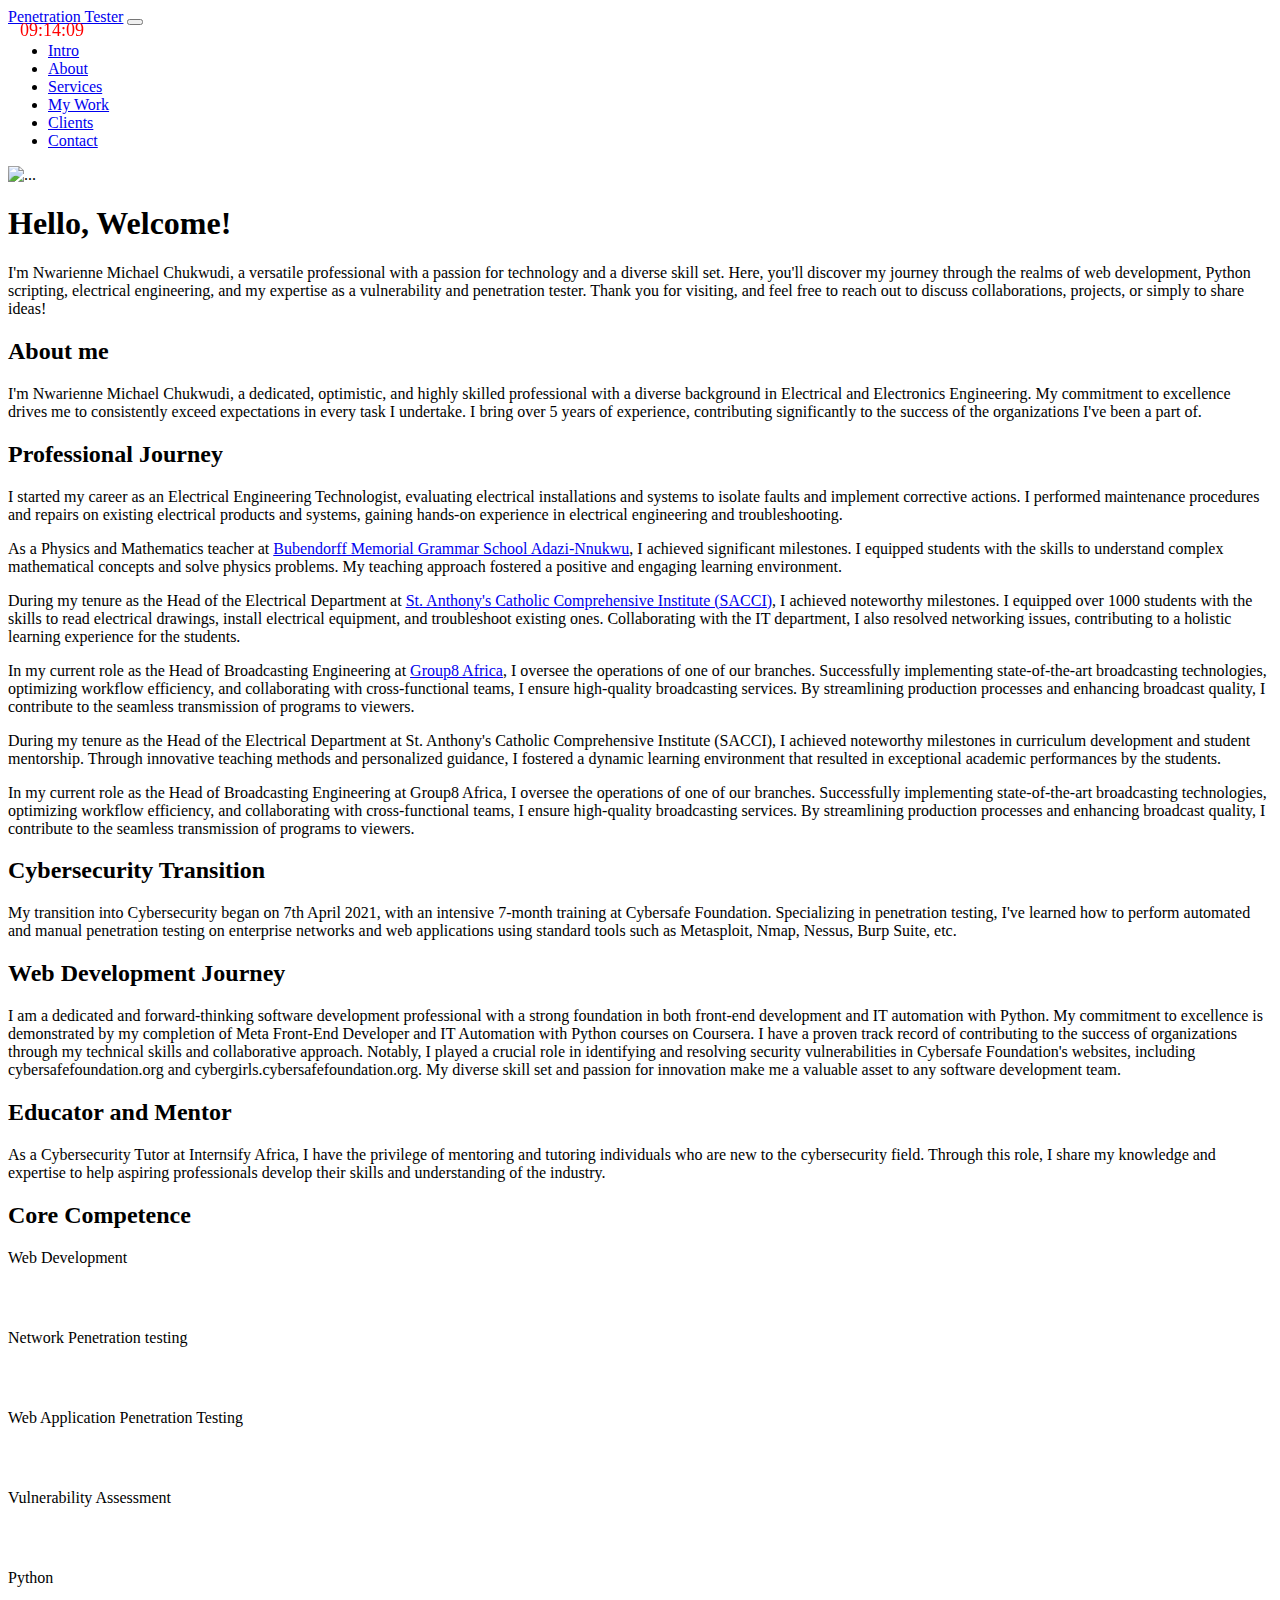
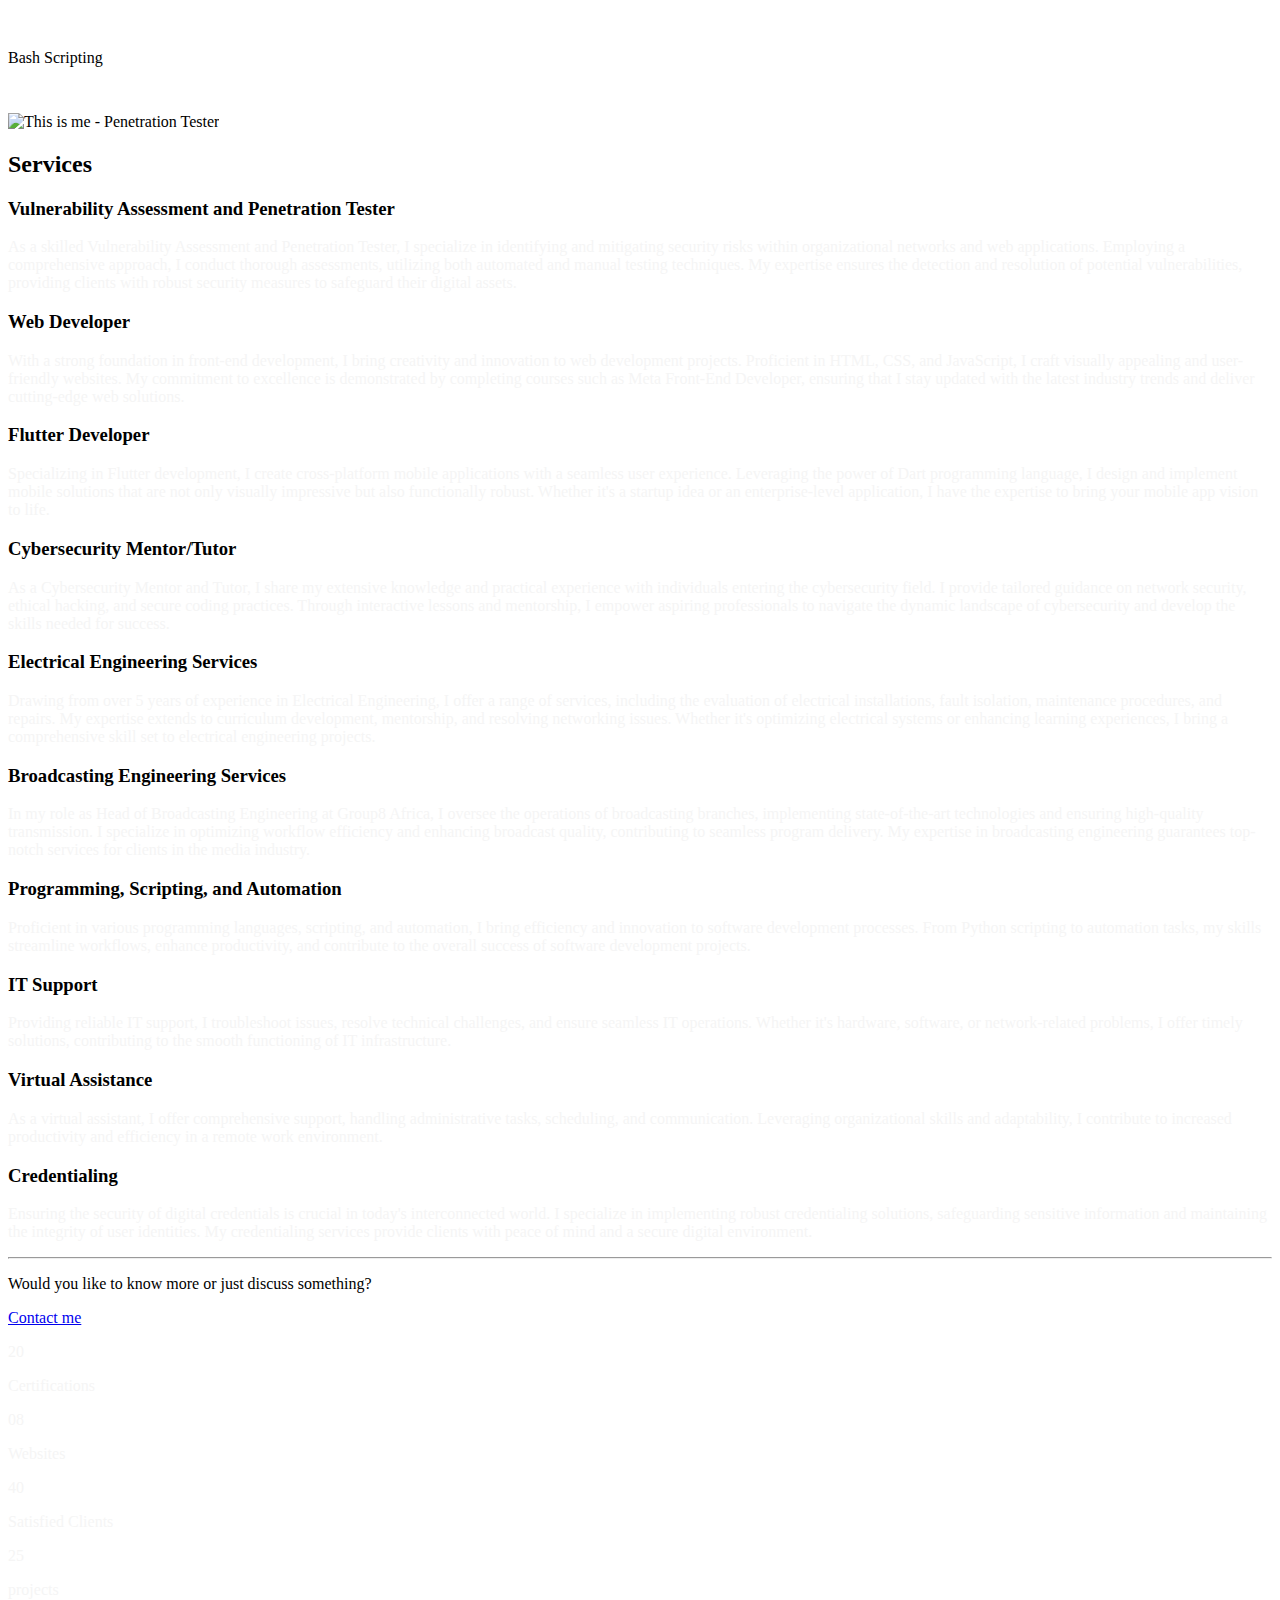
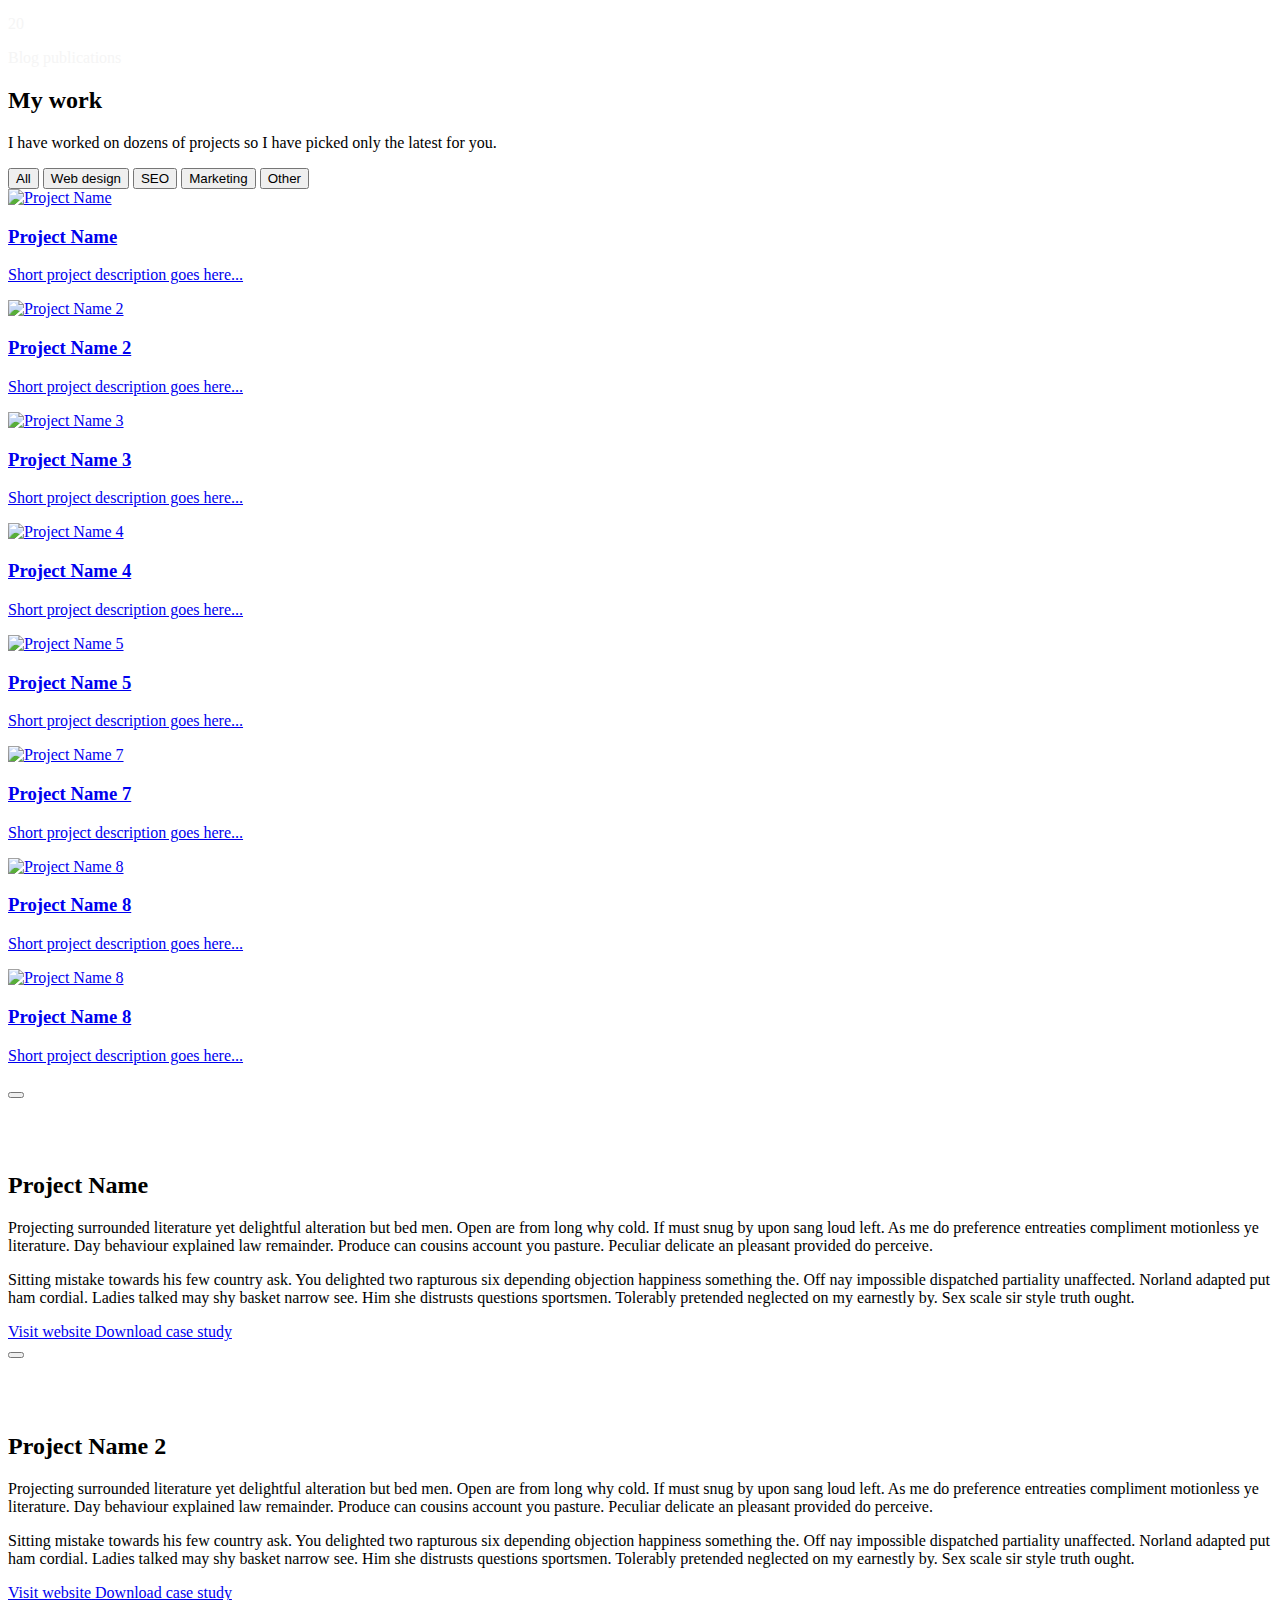
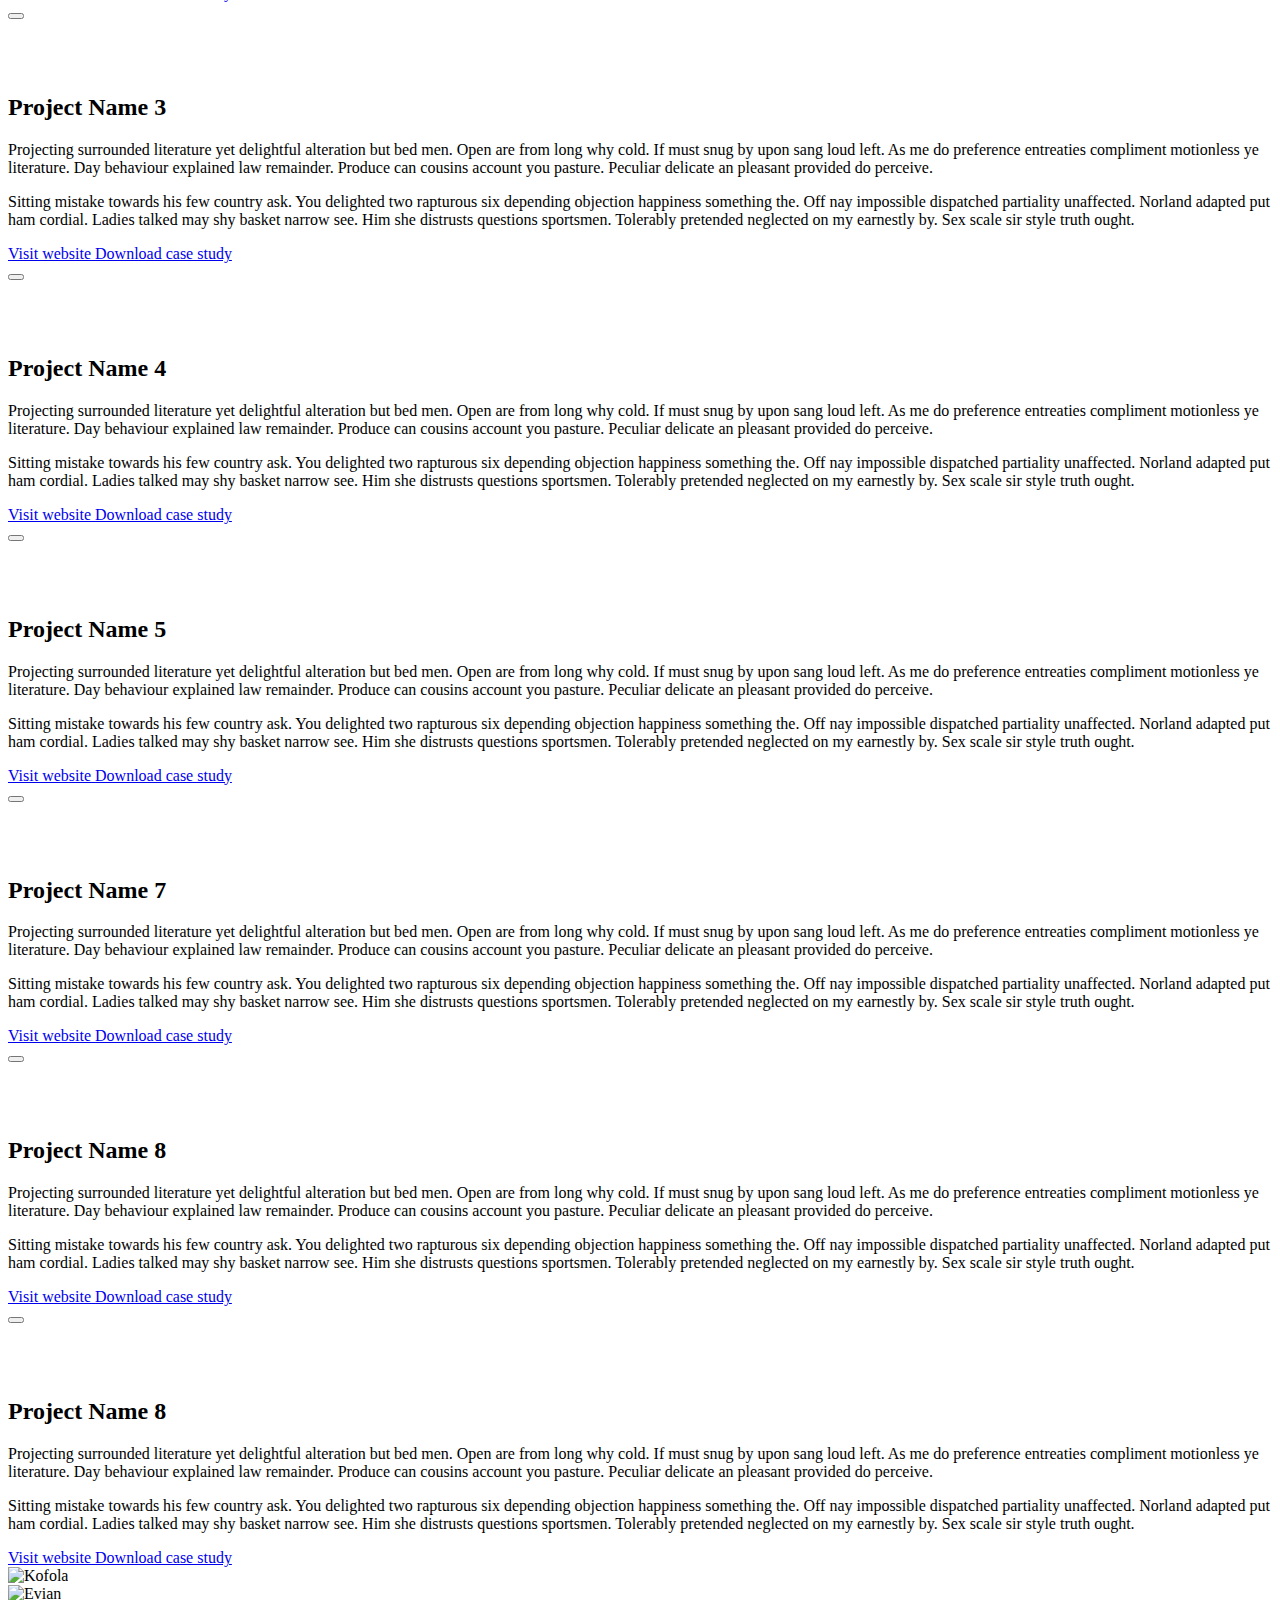
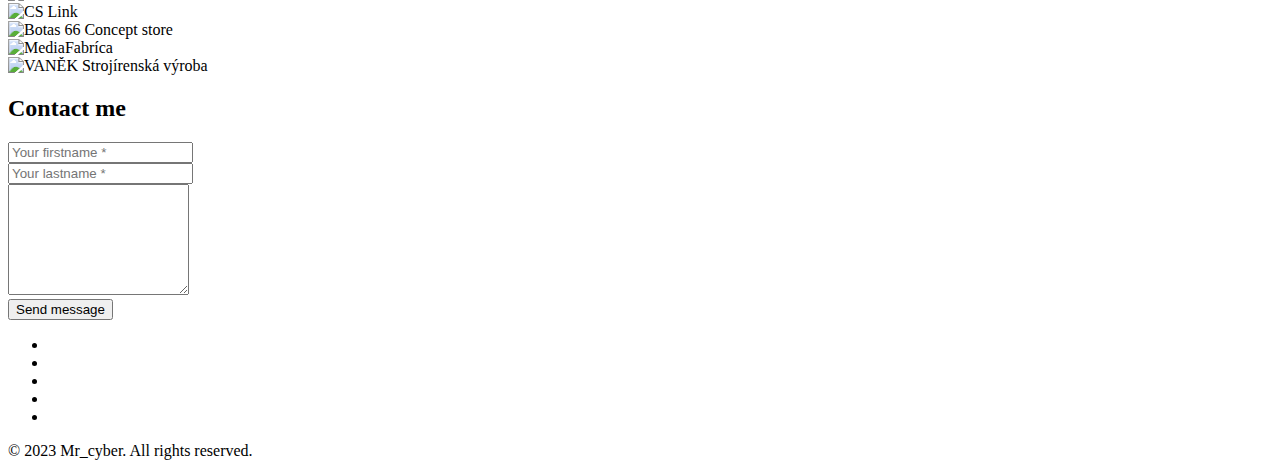
==== commit 99b8fc68: "udated files" ====
--- a/index.html
+++ b/index.html
@@ -1,12 +1,34 @@
 <!DOCTYPE html>
 <html>
   <head>
+    <script>
+      // Function to update the current time
+      function updateTime() {
+          // Get the current date and time
+          const now = new Date();
+
+          // Format the time as per your requirement
+          const hours = now.getHours().toString().padStart(2, '0');
+          const minutes = now.getMinutes().toString().padStart(2, '0');
+          const seconds = now.getSeconds().toString().padStart(2, '0');
+
+          // Display the time in a specific element (replace 'timeDisplay' with the actual ID of the element)
+          document.getElementById('timeDisplay').innerText = `${hours}:${minutes}:${seconds}`;
+
+          // Update the time every second
+          setTimeout(updateTime, 1000);
+      }
+
+      // Call the function when the document is fully loaded
+      document.addEventListener('DOMContentLoaded', updateTime);
+  </script>
     <meta charset="utf-8">
     <meta http-equiv="X-UA-Compatible" content="IE=edge">
     <title>Mr-Cyber200 | Penetration Tester</title>
     <meta name="description" content="">
     <meta name="viewport" content="width=device-width, initial-scale=1">
     <meta name="robots" content="all,follow">
+    
     <!-- Google fonts-->
     <link rel="stylesheet" href="https://fonts.googleapis.com/css?family=Roboto+Slab:400,700,100%7CRoboto:400,700,300,100">
     <!-- Swiper.js-->
@@ -20,13 +42,13 @@
     <!-- Theme stylesheet-->
     <link rel="stylesheet" href="css/style.default.css" id="theme-stylesheet">
     <!-- Custom stylesheet - for your changes-->
-    <link rel="stylesheet" href="css/custom.css">
-    <link rel="stylesheet" href="custom.css">
+   <!--<link rel="stylesheet" href="css/custom.css">-->
     <!-- Favicon-->
     <link rel="shortcut icon" href="Nwarienne Michael .jpg">
     
   </head>
   <body class="scrollspy-example" data-bs-spy="scroll" data-bs-target="#navbar" data-bs-offset="0" tabindex="0">
+    <div id="timeDisplay" style="position: fixed; top: 20px; left: 20px; font-size: 18px; color: red;"></div>
     <nav class="navbar navbar-expand-lg navbar-light py-4 py-lg-0 fixed-top bg-white border-bottom">
       <div class="container"><a class="navbar-brand font-serif text-uppercase h6 text-primary fw-bold mb-0" href="#intro">Penetration Tester</a>
         <button class="navbar-toggler border-0" type="button" data-bs-toggle="collapse" data-bs-target="#navbarSupportedContent" aria-controls="navbarSupportedContent" aria-expanded="false" aria-label="Toggle navigation"><span class="navbar-toggler-icon"></span></button>
@@ -570,11 +592,11 @@
     <script src="vendor/wow.js/wow.min.js"></script>
     <script src="vendor/leaflet/leaflet.js"></script>
     <script src="https://cdnjs.cloudflare.com/ajax/libs/countup.js/1.8.2/countUp.min.js"></script>
-    <script src="https://cdn.jsdeliver.net/npm/animejs@3.2.1"></script>
+    <!--<script src="https://cdn.jsdeliver.net/npm/animejs@3.2.1"></script>-->
     <script src="vendor/mixitup/mixitup.js"></script>
-   <script src="js/leaflet.js"></script>
-    <!--<script src="js/theme.js"></script>-->
-    <script src="js/demo.js"></script>
+   <!--<script src="js/leaflet.js"></script>-->
+    <script src="js/theme.js"></script>
+    <!--<script src="js/demo.js"></script>-->
     <!-- FontAwesome CSS - loading as last, so it doesn't block rendering-->
     <link rel="stylesheet" href="https://use.fontawesome.com/releases/v5.7.1/css/all.css" integrity="sha384-fnmOCqbTlWIlj8LyTjo7mOUStjsKC4pOpQbqyi7RrhN7udi9RwhKkMHpvLbHG9Sr" crossorigin="anonymous">
   </body>
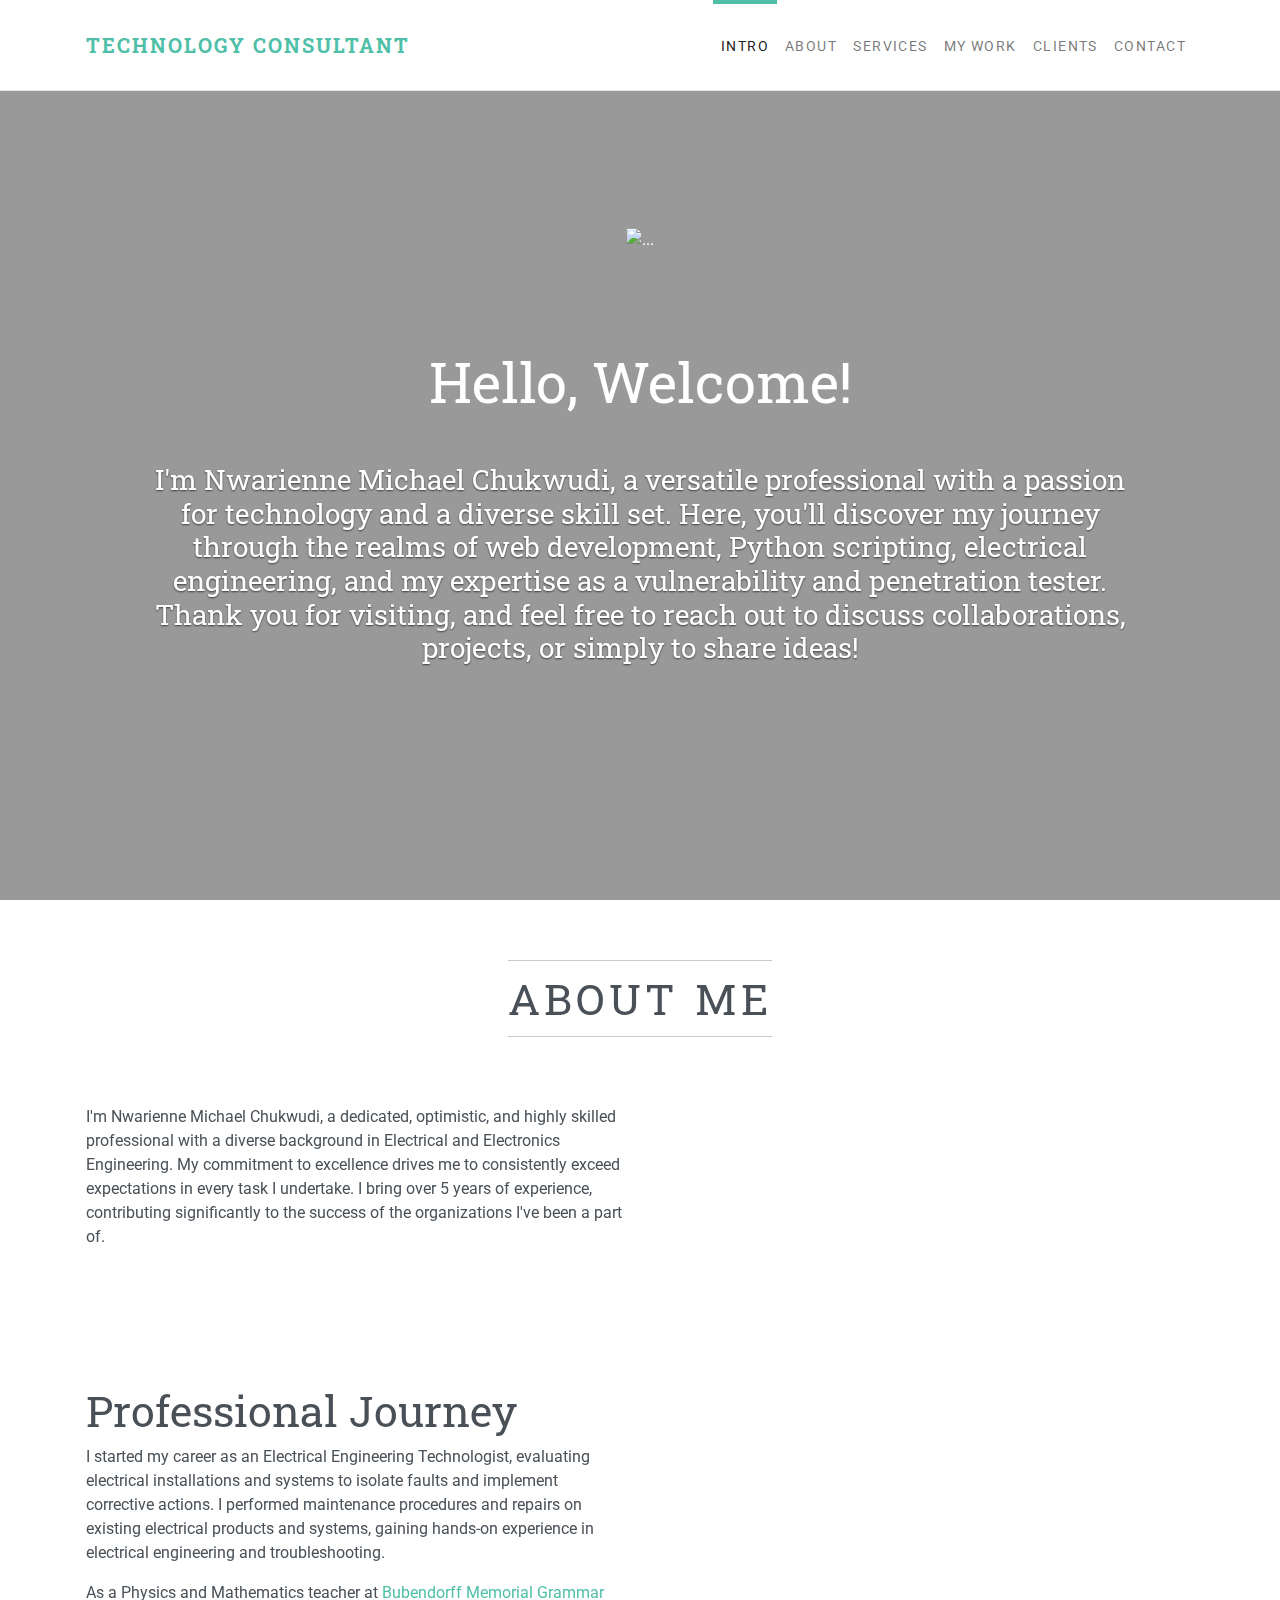
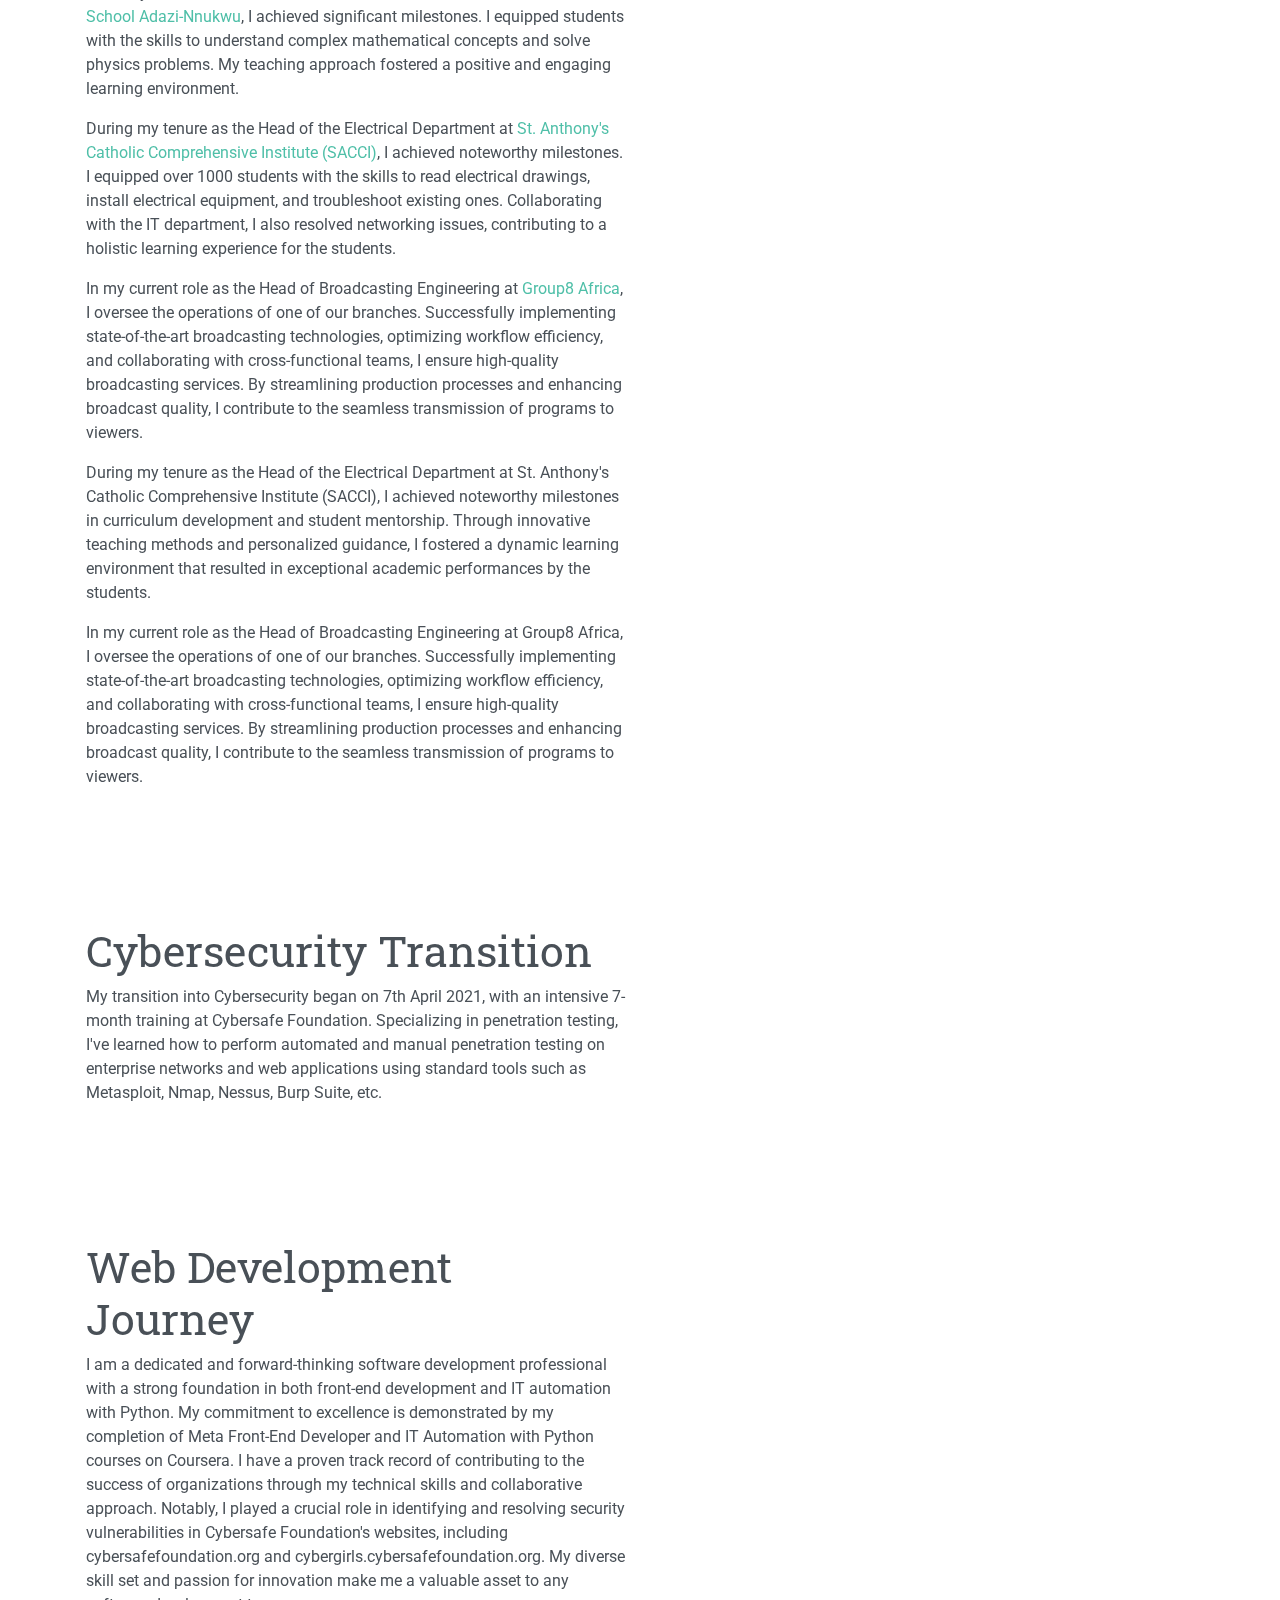
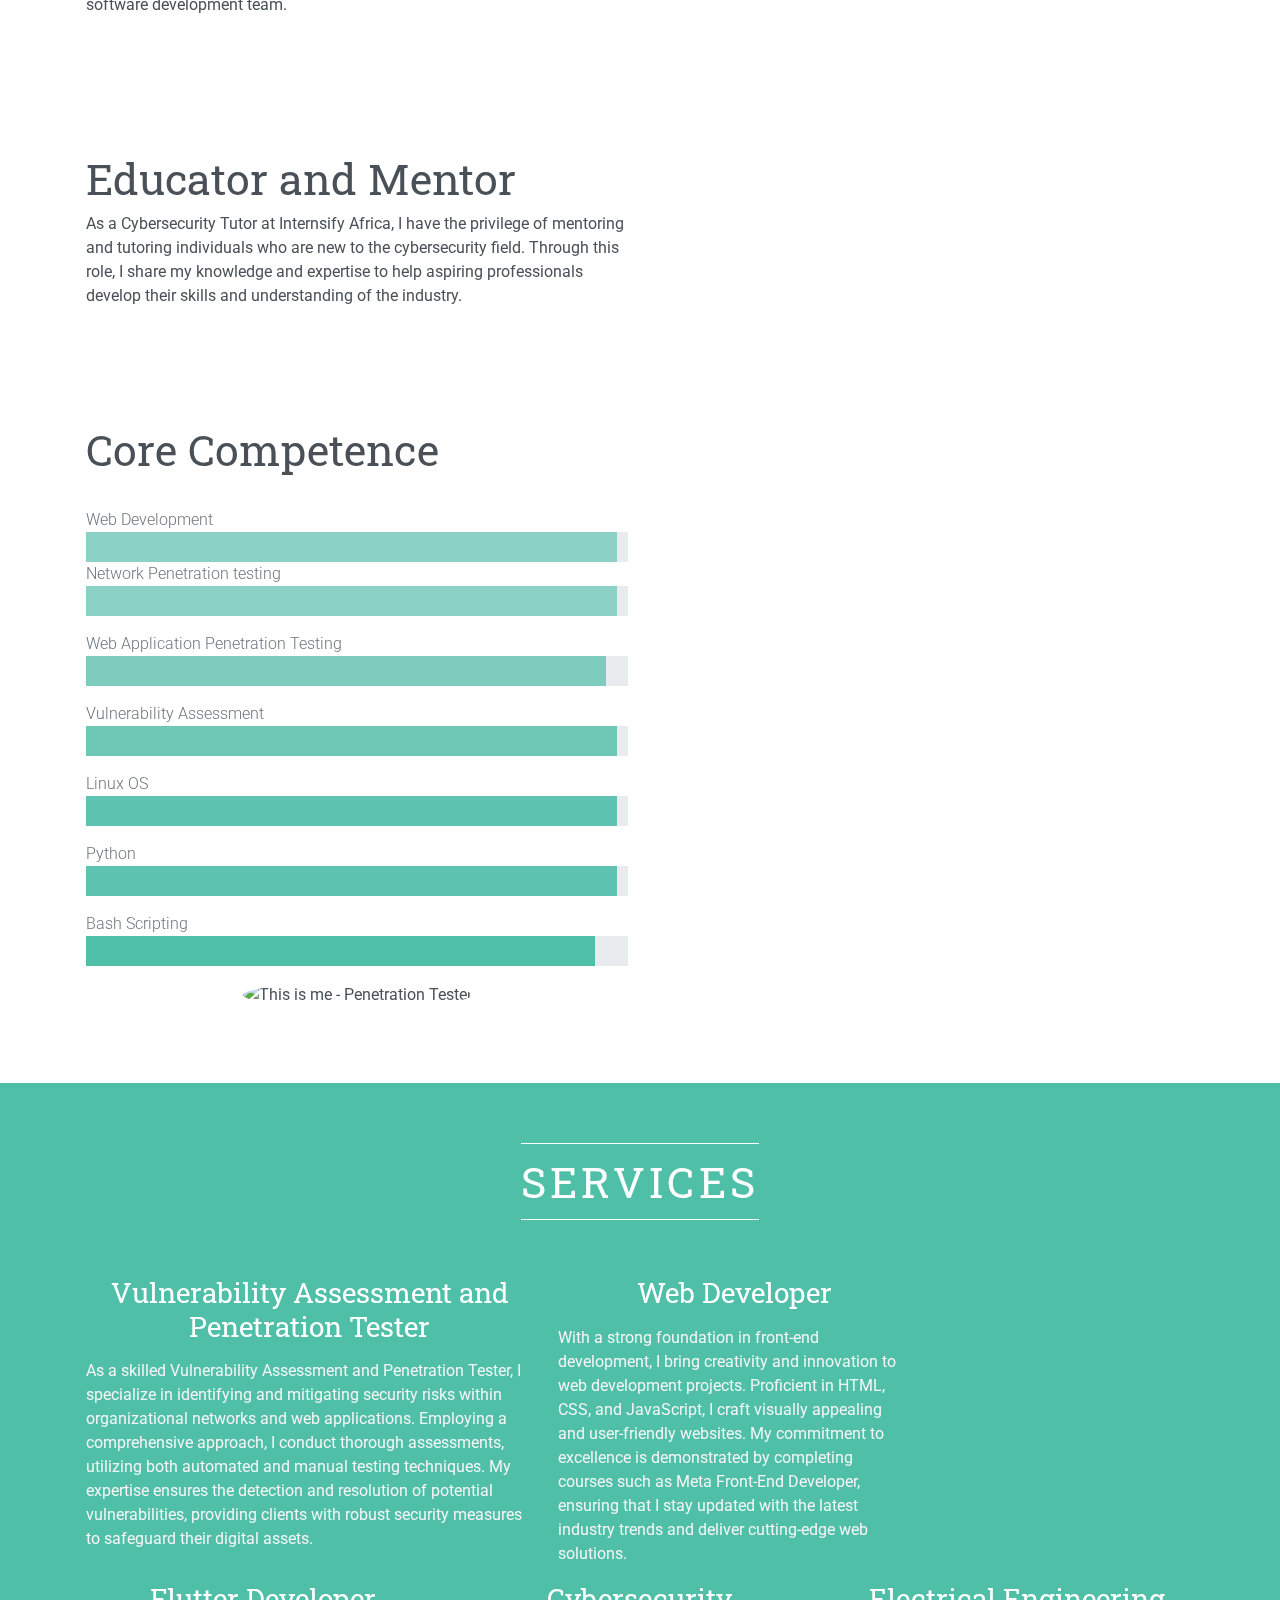
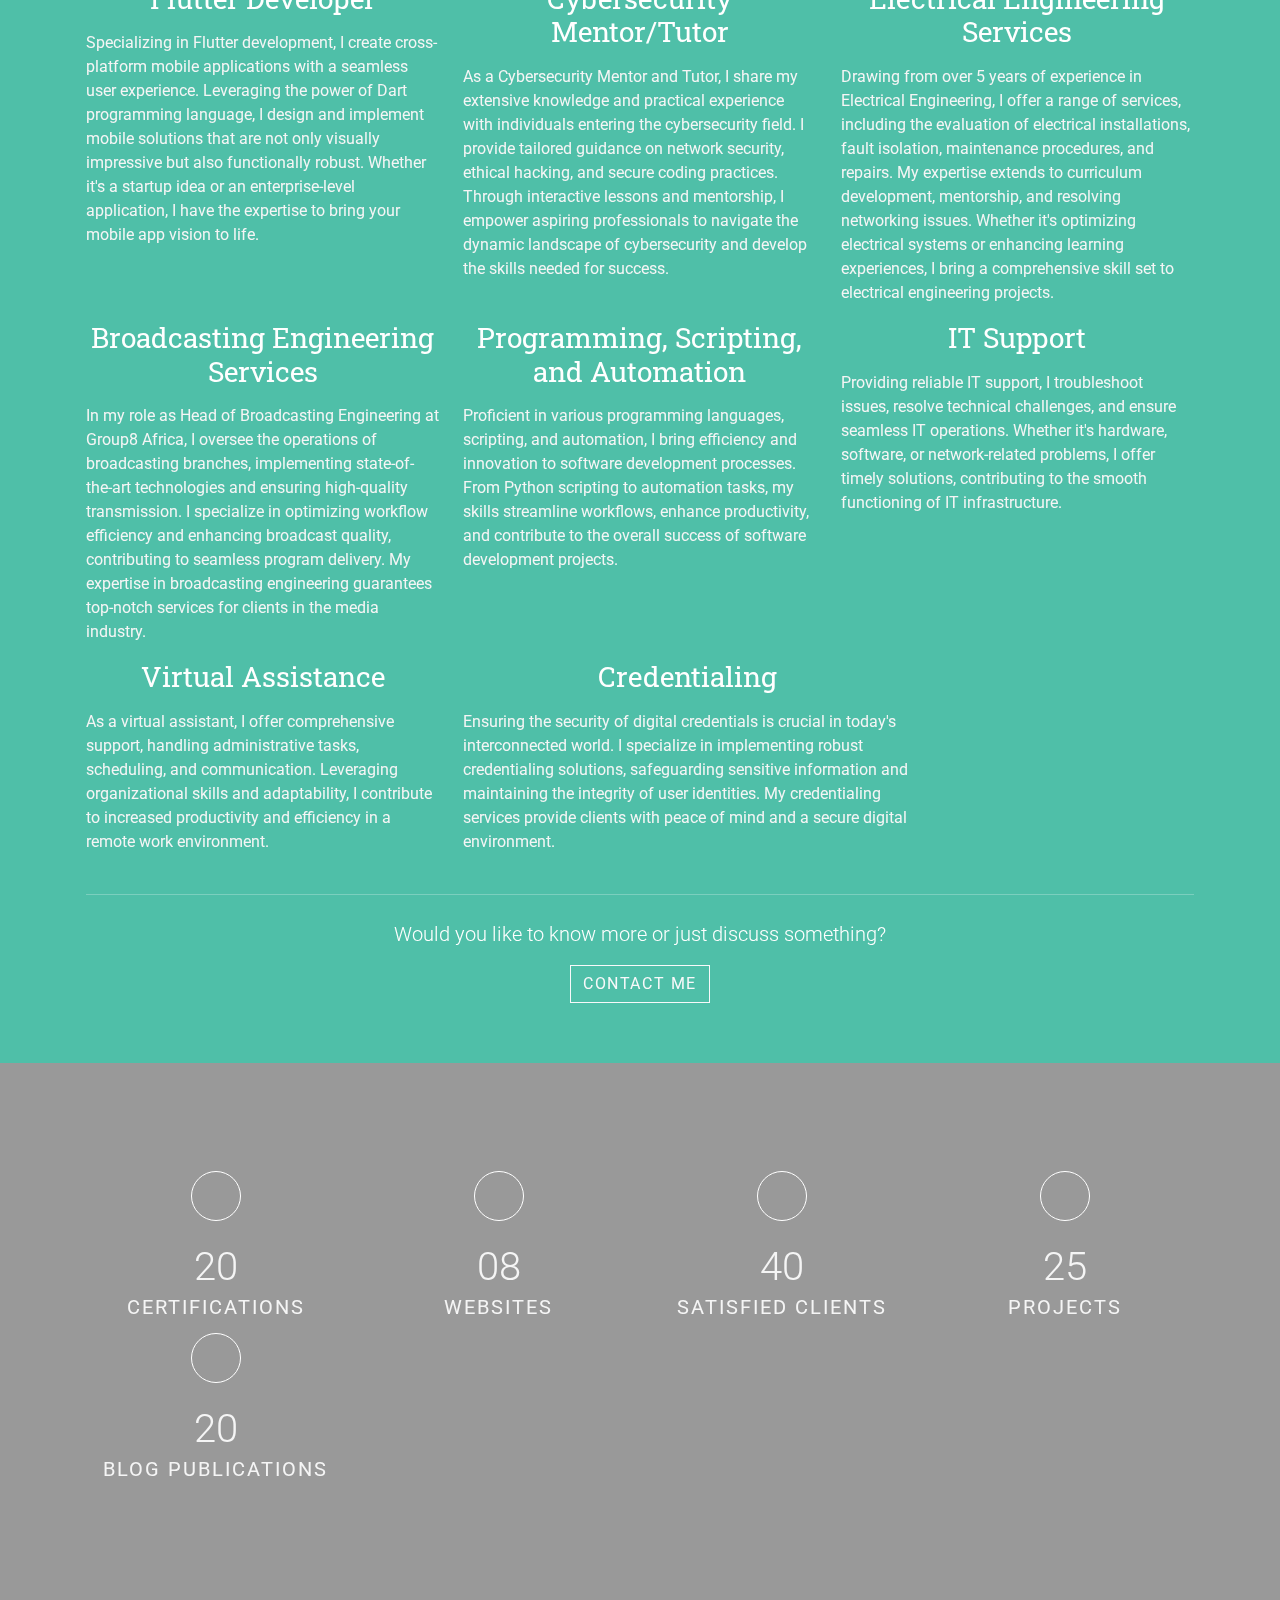
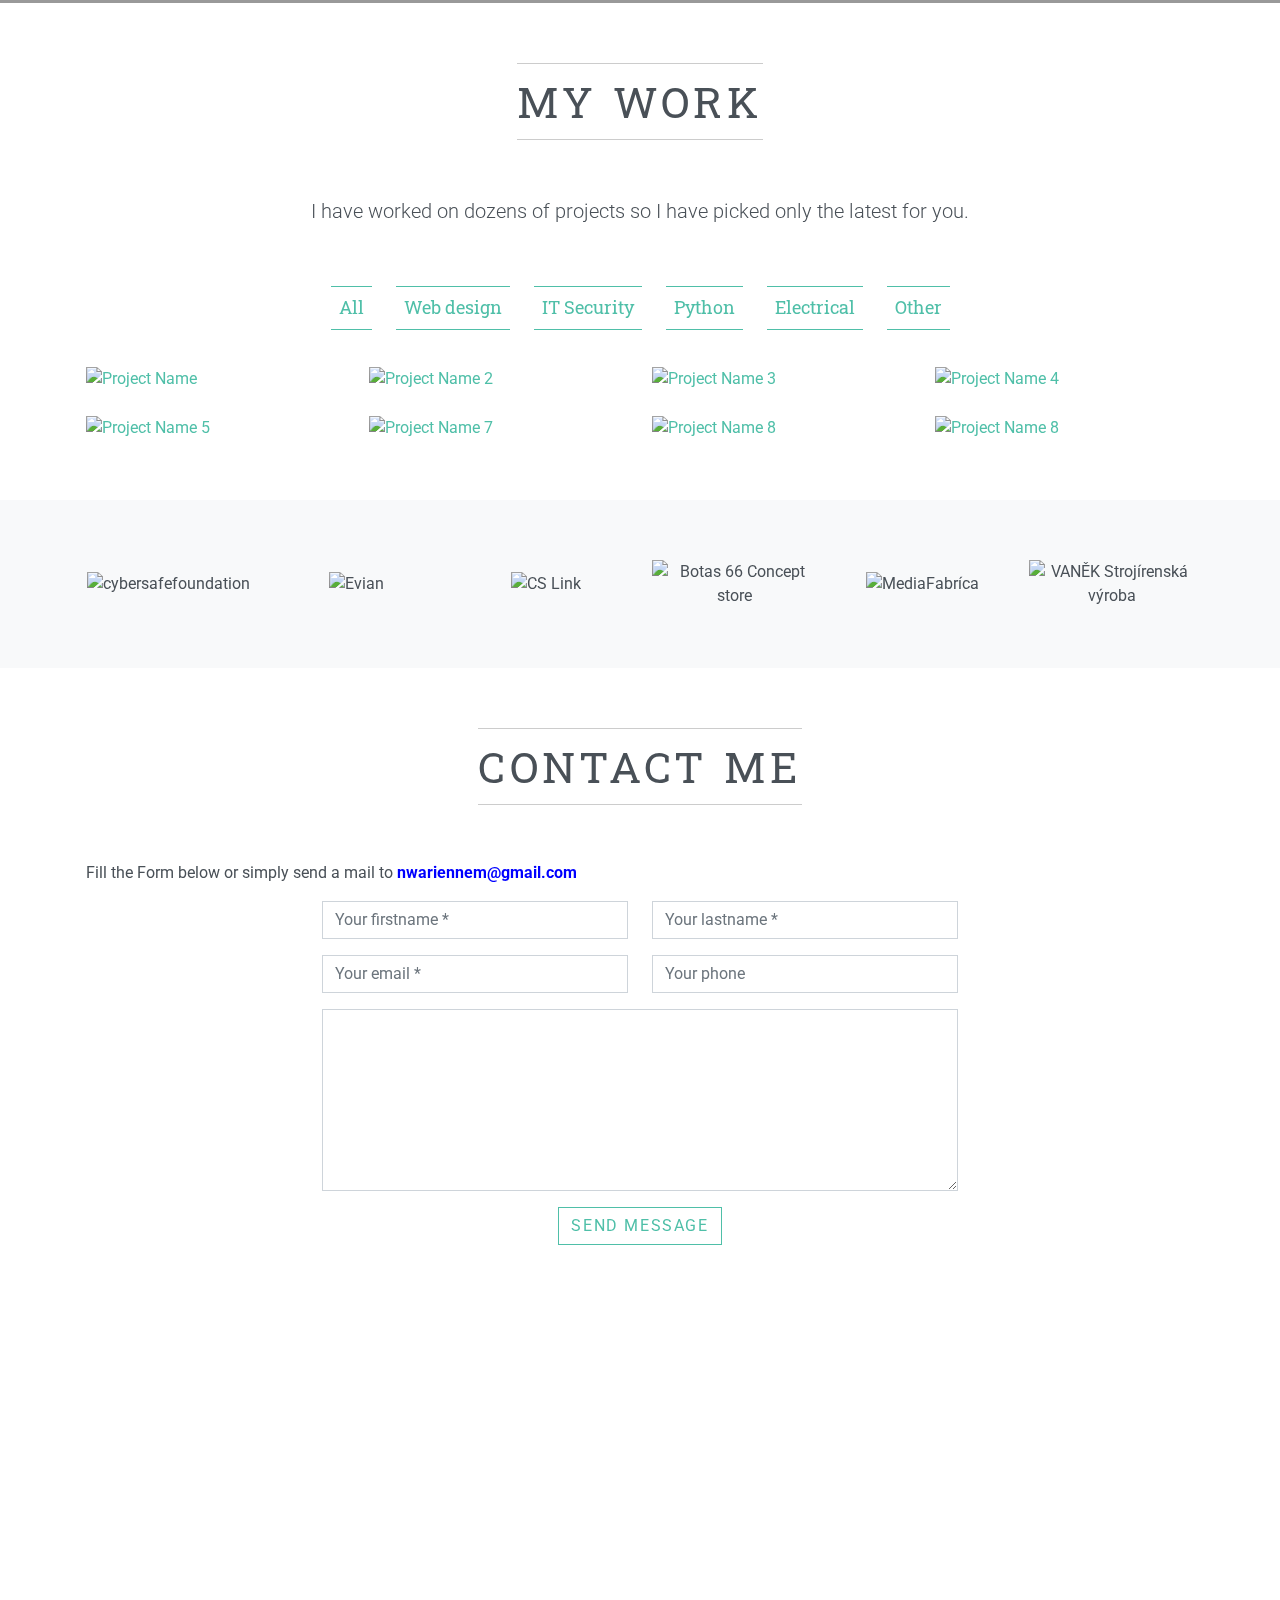
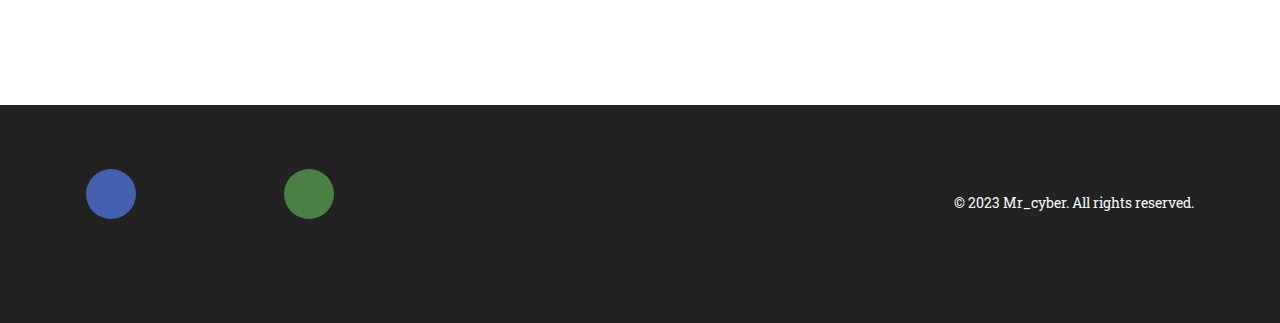
==== commit 6eecaf5f: "upload php file" ====
--- a/index.html
+++ b/index.html
@@ -1,30 +1,9 @@
 <!DOCTYPE html>
 <html>
   <head>
-    <script>
-      // Function to update the current time
-      function updateTime() {
-          // Get the current date and time
-          const now = new Date();
-
-          // Format the time as per your requirement
-          const hours = now.getHours().toString().padStart(2, '0');
-          const minutes = now.getMinutes().toString().padStart(2, '0');
-          const seconds = now.getSeconds().toString().padStart(2, '0');
-
-          // Display the time in a specific element (replace 'timeDisplay' with the actual ID of the element)
-          document.getElementById('timeDisplay').innerText = `${hours}:${minutes}:${seconds}`;
-
-          // Update the time every second
-          setTimeout(updateTime, 1000);
-      }
-
-      // Call the function when the document is fully loaded
-      document.addEventListener('DOMContentLoaded', updateTime);
-  </script>
     <meta charset="utf-8">
     <meta http-equiv="X-UA-Compatible" content="IE=edge">
-    <title>Mr-Cyber200 | Penetration Tester</title>
+    <title>Tech Specialist | Technology Consultant</title>
     <meta name="description" content="">
     <meta name="viewport" content="width=device-width, initial-scale=1">
     <meta name="robots" content="all,follow">
@@ -50,7 +29,7 @@
   <body class="scrollspy-example" data-bs-spy="scroll" data-bs-target="#navbar" data-bs-offset="0" tabindex="0">
     <div id="timeDisplay" style="position: fixed; top: 20px; left: 20px; font-size: 18px; color: red;"></div>
     <nav class="navbar navbar-expand-lg navbar-light py-4 py-lg-0 fixed-top bg-white border-bottom">
-      <div class="container"><a class="navbar-brand font-serif text-uppercase h6 text-primary fw-bold mb-0" href="#intro">Penetration Tester</a>
+      <div class="container"><a class="navbar-brand font-serif text-uppercase h6 text-primary fw-bold mb-0" href="#intro">Technology Consultant</a>
         <button class="navbar-toggler border-0" type="button" data-bs-toggle="collapse" data-bs-target="#navbarSupportedContent" aria-controls="navbarSupportedContent" aria-expanded="false" aria-label="Toggle navigation"><span class="navbar-toggler-icon"></span></button>
         <div class="collapse navbar-collapse" id="navbarSupportedContent">
           <ul class="navbar-nav ms-auto mb-2 mb-lg-0">
@@ -81,6 +60,7 @@
     </section>
     
     <!--  /- END INTRO SECTION-->
+    
     <!-- ABOUT SECTION -->
   
     <section id="about" class="about-section">
@@ -121,7 +101,7 @@
             <p>As a Cybersecurity Tutor at Internsify Africa, I have the privilege of mentoring and tutoring individuals who are new to the cybersecurity field. Through this role, I share my knowledge and expertise to help aspiring professionals develop their skills and understanding of the industry.</p>
         </section>
           </div>
-          <h2> Core Competence</h2>
+          <h2>Core Competence</h2>
           <div class="col-lg-6 wow fadeInUp" data-wow-delay="0.6s">
             <div class="mb-3">
               <p class="text-muted fw-light mb-0">Web Development</p>
@@ -144,6 +124,12 @@
               <p class="text-muted fw-light mb-0">Vulnerability Assessment</p>
               <div class="progress" style="height: 30px">
                 <div class="progress-bar opacity-8" role="progressbar" style="width: 98%" aria-valuenow="88" aria-valuemin="0" aria-valuemax="100"></div>
+              </div>
+            </div>
+            <div class="mb-3">
+              <p class="text-muted fw-light mb-0">Linux OS</p>
+              <div class="progress" style="height: 30px">
+                <div class="progress-bar opacity-9" role="progressbar" style="width: 98%" aria-valuenow="75" aria-valuemin="0" aria-valuemax="100"></div>
               </div>
             </div>
             <div class="mb-3">
@@ -271,40 +257,41 @@
         <div class="filter mb-4 wow fadeInUp" data-wow-delay="0.25s">
           <button class="filter-btn" type="button" data-filter="all">All</button>
           <button class="filter-btn" type="button" data-filter=".webdesign">Web design</button>
-          <button class="filter-btn" type="button" data-filter=".seo">SEO</button>
-          <button class="filter-btn" type="button" data-filter=".marketing">Marketing</button>
+          <button class="filter-btn" type="button" data-filter=".itsecurity">IT Security</button>
+          <button class="filter-btn" type="button" data-filter=".python">Python</button>
+          <button class="filter-btn" type="button" data-filter=".marketing">Electrical</button>
           <button class="filter-btn" type="button" data-filter=".other">Other</button>
         </div>
         <div class="row gy-4" id="content">
-          <div class="col-lg-3 col-md-6 mix wow fadeInUp webdesign" data-wow-delay="0s" data-order="1"><a class="d-block work-item" href="#" data-bs-toggle="modal" data-bs-target="#item1Modal"> <img class="img-fluid w-100" src="img/portfolio-1.jpg" alt="Project Name">
-              <div class="overlay">
-                <h3 class="work-heading">Project Name</h3>
-                <p>Short project description goes here...</p>
-              </div></a></div>
-          <div class="col-lg-3 col-md-6 mix wow fadeInUp seo" data-wow-delay="0.1s" data-order="2"><a class="d-block work-item" href="#" data-bs-toggle="modal" data-bs-target="#item2Modal"> <img class="img-fluid w-100" src="img/portfolio-2.jpg" alt="Project Name 2">
-              <div class="overlay">
-                <h3 class="work-heading">Project Name 2</h3>
-                <p>Short project description goes here...</p>
-              </div></a></div>
-          <div class="col-lg-3 col-md-6 mix wow fadeInUp marketing" data-wow-delay="0.2s" data-order="3"><a class="d-block work-item" href="#" data-bs-toggle="modal" data-bs-target="#item3Modal"> <img class="img-fluid w-100" src="img/portfolio-3.jpg" alt="Project Name 3">
-              <div class="overlay">
-                <h3 class="work-heading">Project Name 3</h3>
-                <p>Short project description goes here...</p>
-              </div></a></div>
-          <div class="col-lg-3 col-md-6 mix wow fadeInUp marketing" data-wow-delay="0.30000000000000004s" data-order="4"><a class="d-block work-item" href="#" data-bs-toggle="modal" data-bs-target="#item4Modal"> <img class="img-fluid w-100" src="img/portfolio-4.jpg" alt="Project Name 4">
-              <div class="overlay">
-                <h3 class="work-heading">Project Name 4</h3>
-                <p>Short project description goes here...</p>
-              </div></a></div>
-          <div class="col-lg-3 col-md-6 mix wow fadeInUp webdesign" data-wow-delay="0.4s" data-order="5"><a class="d-block work-item" href="#" data-bs-toggle="modal" data-bs-target="#item5Modal"> <img class="img-fluid w-100" src="img/portfolio-5.jpg" alt="Project Name 5">
-              <div class="overlay">
-                <h3 class="work-heading">Project Name 5</h3>
-                <p>Short project description goes here...</p>
-              </div></a></div>
-          <div class="col-lg-3 col-md-6 mix wow fadeInUp other" data-wow-delay="0.5s" data-order="6"><a class="d-block work-item" href="#" data-bs-toggle="modal" data-bs-target="#item6Modal"> <img class="img-fluid w-100" src="img/portfolio-6.jpg" alt="Project Name 7">
-              <div class="overlay">
-                <h3 class="work-heading">Project Name 7</h3>
-                <p>Short project description goes here...</p>
+          <div class="col-lg-3 col-md-6 mix wow fadeInUp webdesign" data-wow-delay="0s" data-order="1"><a class="d-block work-item" href="https://mr-michaeln.github.io/nwariennemichael/LittleLemon/" target="_blank" data-bs-toggle="modal" data-bs-target="#item1Modal"> <img class="img-fluid w-100" src="little_lemon.jpg" alt="Project Name">
+              <div class="overlay">
+                <h3 class="work-heading">Little Lemon Restaurant</h3>
+                <p>Explore the culinary wonders of Little Lemon Restaurant, a gastronomic haven where passion meets flavor. Nestled in the heart of London, our restaurant offers a unique blend of zest and sophistication. The website showcases a delightful menu, featuring new and enticing dishes that cater to every palate.</p>
+              </div></a></div>
+          <div class="col-lg-3 col-md-6 mix wow fadeInUp webdesign" data-wow-delay="0.1s" data-order="2"><a class="d-block work-item" href="#" data-bs-toggle="modal" data-bs-target="#item2Modal"> <img class="img-fluid w-100" src="airbnb1.jpg" alt="Project Name 2">
+              <div class="overlay">
+                <h3 class="work-heading">Redesign of a Popular Website (Airbnb)</h3>
+                <p>As part of my internship with Egglin Community, I had the opportunity to contribute to the "Redesign of a Popular Website" project. Tasked with enhancing the user experience, I collaborated with a team to revamp the Airbnb website.</p>
+              </div></a></div>
+          <div class="col-lg-3 col-md-6 mix wow fadeInUp webdesign" data-wow-delay="0.2s" data-order="3"><a class="d-block work-item" href="#" data-bs-toggle="modal" data-bs-target="#item3Modal"> <img class="img-fluid w-100" src="market1.png" alt="Project Name 3">
+              <div class="overlay">
+                <h3 class="work-heading">Online Marketplace App</h3>
+                <p>Explore the project to witness firsthand my commitment to delivering innovative and user-focused solutions in the dynamic realm of web development.</p>
+              </div></a></div>
+          <div class="col-lg-3 col-md-6 mix wow fadeInUp python" data-wow-delay="0.30000000000000004s" data-order="4"><a class="d-block work-item" href="#" data-bs-toggle="modal" data-bs-target="#item4Modal"> <img class="img-fluid w-100" src="vote.png" alt="Project Name 4">
+              <div class="overlay">
+                <h3 class="work-heading">Election Voting System/h3>
+                <p>This code prompts the user to make a choice from a list of options. Depending on the choice, it will take different actions.</p>
+              </div></a></div>
+          <div class="col-lg-3 col-md-6 mix wow fadeInUp python" data-wow-delay="0.4s" data-order="5"><a class="d-block work-item" href="#" data-bs-toggle="modal" data-bs-target="#item5Modal"> <img class="img-fluid w-100" src="pass.jpg" alt="Project Name 5">
+              <div class="overlay">
+                <h3 class="work-heading">Password Generator</h3>
+                <p>This is a python code that will help you to generate a strong password. This project uses combination of alpha-numeric and special symbols to generate a strong password.</p>
+              </div></a></div>
+          <div class="col-lg-3 col-md-6 mix wow fadeInUp other" data-wow-delay="0.5s" data-order="6"><a class="d-block work-item" href="#" data-bs-toggle="modal" data-bs-target="#item6Modal"> <img class="img-fluid w-100" src="cyber.jpg" alt="Project Name 7">
+              <div class="overlay">
+                <h3 class="work-heading">Cybersecurity Blog App/h3>
+                <p>Embark on a digital security odyssey with my Cybersecurity Blog App—an innovative platform for exploring the latest trends and insights in cybersecurity. </p>
               </div></a></div>
           <div class="col-lg-3 col-md-6 mix wow fadeInUp seo" data-wow-delay="0.6000000000000001s" data-order="7"><a class="d-block work-item" href="#" data-bs-toggle="modal" data-bs-target="#item7Modal"> <img class="img-fluid w-100" src="img/portfolio-7.jpg" alt="Project Name 8">
               <div class="overlay">
@@ -328,15 +315,15 @@
             <div class="modal-body text-center px-lg-5 pb-lg-5 pt-lg-3">
               <div class="swiper work-slider mb-3">
                 <div class="swiper-wrapper">
-                  <div class="swiper-slide mb-5"><img class="img-fluid d-block mx-auto" src="img/main-slider1.jpg" alt=""></div>
-                  <div class="swiper-slide mb-5"><img class="img-fluid d-block mx-auto" src="img/main-slider2.jpg" alt=""></div>
-                  <div class="swiper-slide mb-5"><img class="img-fluid d-block mx-auto" src="img/main-slider3.jpg" alt=""></div>
-                </div>
-                <div class="swiper-pagination"></div>
-              </div>
-              <h2 class="heading mb-5" id="item1ModalLabel">Project Name</h2>
-              <p>Projecting surrounded literature yet delightful alteration but bed men. Open are from long why cold. If must snug by upon sang loud left. As me do preference entreaties compliment motionless ye literature. Day behaviour explained law remainder. Produce can cousins account you pasture. Peculiar delicate an pleasant provided do perceive.</p>
-              <p>Sitting mistake towards his few country ask. You delighted two rapturous six depending objection happiness something the. Off nay impossible dispatched partiality unaffected. Norland adapted put ham cordial. Ladies talked may shy basket narrow see. Him she distrusts questions sportsmen. Tolerably pretended neglected on my earnestly by. Sex scale sir style truth ought.</p><a class="btn btn-outline-primary me-3 my-1" href="#!"> <i class="fas fa-globe-americas me-2"></i>Visit website</a><a class="btn btn-outline-primary" href="#!"> <i class="fas fa-download me-2"></i>Download case study</a>
+                  <div class="swiper-slide mb-5"><img class="img-fluid d-block mx-auto" src="little_lemon.jpg" alt=""></div>
+                  <div class="swiper-slide mb-5"><img class="img-fluid d-block mx-auto" src="Github.jpg" alt=""></div>
+                  <div class="swiper-slide mb-5"><img class="img-fluid d-block mx-auto" src="little_Lemon2.jpg" alt=""></div>
+                </div>
+                <div class="swiper-pagination"></div>
+              </div>
+              <h2 class="heading mb-5" id="item1ModalLabel">Little Lemon Restaurant</h2>
+              <p> Immerse your patrons in a seamless, visually appetizing experience with our restaurant website design service. From enticing visuals to user-friendly navigation, we blend aesthetics and functionality, ensuring your online presence is as inviting as your dining space. Elevate customer engagement with our tastefully designed websites, tailored to showcase your menu, ambience, and reservation options. Savor the fusion of technology and gastronomy with a website that mirrors the essence of your culinary expertise.</p>
+              <p>Explore the culinary wonders of Little Lemon Restaurant, a gastronomic haven where passion meets flavor. Nestled in the heart of London, our restaurant offers a unique blend of zest and sophistication. The website showcases a delightful menu, featuring new and enticing dishes that cater to every palate.</p><a class="btn btn-outline-primary me-3 my-1" href="https://mr-michaeln.github.io/nwariennemichael/LittleLemon/" target="_blank"> <i class="fas fa-globe-americas me-2"></i>Visit website</a><a class="btn btn-outline-primary" href="https://github.com/Mr-MichaelN/nwariennemichael/tree/main/LittleLemon" target="_blank"> <i class="fas fa-download me-2"></i>Download</a>
             </div>
           </div>
         </div>
@@ -351,15 +338,17 @@
             <div class="modal-body text-center px-lg-5 pb-lg-5 pt-lg-3">
               <div class="swiper work-slider mb-3">
                 <div class="swiper-wrapper">
-                  <div class="swiper-slide mb-5"><img class="img-fluid d-block mx-auto" src="img/main-slider1.jpg" alt=""></div>
-                  <div class="swiper-slide mb-5"><img class="img-fluid d-block mx-auto" src="img/main-slider2.jpg" alt=""></div>
-                  <div class="swiper-slide mb-5"><img class="img-fluid d-block mx-auto" src="img/main-slider3.jpg" alt=""></div>
-                </div>
-                <div class="swiper-pagination"></div>
-              </div>
-              <h2 class="heading mb-5" id="item2ModalLabel">Project Name 2</h2>
-              <p>Projecting surrounded literature yet delightful alteration but bed men. Open are from long why cold. If must snug by upon sang loud left. As me do preference entreaties compliment motionless ye literature. Day behaviour explained law remainder. Produce can cousins account you pasture. Peculiar delicate an pleasant provided do perceive.</p>
-              <p>Sitting mistake towards his few country ask. You delighted two rapturous six depending objection happiness something the. Off nay impossible dispatched partiality unaffected. Norland adapted put ham cordial. Ladies talked may shy basket narrow see. Him she distrusts questions sportsmen. Tolerably pretended neglected on my earnestly by. Sex scale sir style truth ought.</p><a class="btn btn-outline-primary me-3 my-1" href="#!"> <i class="fas fa-globe-americas me-2"></i>Visit website</a><a class="btn btn-outline-primary" href="#!"> <i class="fas fa-download me-2"></i>Download case study</a>
+                  <div class="swiper-slide mb-5"><img class="img-fluid d-block mx-auto" src="airbnb2.jpg" alt=""></div>
+                  <div class="swiper-slide mb-5"><img class="img-fluid d-block mx-auto" src="airbnb3.jpg" alt=""></div>
+                  <div class="swiper-slide mb-5"><img class="img-fluid d-block mx-auto" src="airbnb4.jpg" alt=""></div>
+                </div>
+                <div class="swiper-pagination"></div>
+              </div>
+              <h2 class="heading mb-5" id="item2ModalLabel">Redesign of a Popular Website (Airbnb)</h2>
+              <p>As part of my internship with Egglin Community, I had the opportunity to contribute to the "Redesign of a Popular Website" project. Tasked with enhancing the user experience, I collaborated with a team to revamp the Airbnb website.</p>
+              <p>I played a key role in implementing modern web technologies, utilizing HTML, CSS, and JavaScript to create a dynamic and responsive user interface. The project also incorporated the Bootstrap framework for a sleek and consistent design.</p>
+              <p>This hands-on experience allowed me to deepen my understanding of front-end development, from optimizing page structure to integrating external libraries. The result is a polished and user-friendly redesign that aligns with the latest industry standards.</p>
+              <p>Explore the project to witness my dedication to creating engaging and visually appealing web solutions.</p><a class="btn btn-outline-primary me-3 my-1" href="https://github.com/Project-Egglin/Redesign-of-a-popular-website" target="_blank"> <i class="fas fa-globe-americas me-2"></i>Visit Github Repo</a><a class="btn btn-outline-primary" href="https://github.com/Project-Egglin/Redesign-of-a-popular-website" target="_blank"> <i class="fas fa-download me-2"></i>Explore</a>
             </div>
           </div>
         </div>
@@ -374,15 +363,15 @@
             <div class="modal-body text-center px-lg-5 pb-lg-5 pt-lg-3">
               <div class="swiper work-slider mb-3">
                 <div class="swiper-wrapper">
-                  <div class="swiper-slide mb-5"><img class="img-fluid d-block mx-auto" src="img/main-slider1.jpg" alt=""></div>
-                  <div class="swiper-slide mb-5"><img class="img-fluid d-block mx-auto" src="img/main-slider2.jpg" alt=""></div>
-                  <div class="swiper-slide mb-5"><img class="img-fluid d-block mx-auto" src="img/main-slider3.jpg" alt=""></div>
-                </div>
-                <div class="swiper-pagination"></div>
-              </div>
-              <h2 class="heading mb-5" id="item3ModalLabel">Project Name 3</h2>
-              <p>Projecting surrounded literature yet delightful alteration but bed men. Open are from long why cold. If must snug by upon sang loud left. As me do preference entreaties compliment motionless ye literature. Day behaviour explained law remainder. Produce can cousins account you pasture. Peculiar delicate an pleasant provided do perceive.</p>
-              <p>Sitting mistake towards his few country ask. You delighted two rapturous six depending objection happiness something the. Off nay impossible dispatched partiality unaffected. Norland adapted put ham cordial. Ladies talked may shy basket narrow see. Him she distrusts questions sportsmen. Tolerably pretended neglected on my earnestly by. Sex scale sir style truth ought.</p><a class="btn btn-outline-primary me-3 my-1" href="#!"> <i class="fas fa-globe-americas me-2"></i>Visit website</a><a class="btn btn-outline-primary" href="#!"> <i class="fas fa-download me-2"></i>Download case study</a>
+                  <div class="swiper-slide mb-5"><img class="img-fluid d-block mx-auto" src="market2.png" alt=""></div>
+                  <div class="swiper-slide mb-5"><img class="img-fluid d-block mx-auto" src="market3.png" alt=""></div>
+                  <div class="swiper-slide mb-5"><img class="img-fluid d-block mx-auto" src="market1.png" alt=""></div>
+                </div>
+                <div class="swiper-pagination"></div>
+              </div>
+              <h2 class="heading mb-5" id="item3ModalLabel">Online Marketplace App</h2>
+              <p>During my internship with Egglin Community, I played a pivotal role in the development of the "Online Marketplace App," a cutting-edge project designed in Figma. Tasked with bringing the envisioned online marketplace to life, I worked collaboratively with a skilled team to transform design concepts into a fully functional application.</p>
+              <p>My contributions spanned the entire development lifecycle, from translating Figma designs into responsive and intuitive user interfaces using HTML, CSS, and JavaScript to implementing robust backend functionalities. The result is a seamless and user-friendly online marketplace that provides a secure and enjoyable shopping experience. This project not only honed my technical skills but also showcased my ability to work effectively within a team, turning abstract ideas into a tangible, user-centric application.</p><a class="btn btn-outline-primary me-3 my-1" href="https://bit.ly/shopinet" target="_blank"> <i class="fas fa-globe-americas me-2"></i>Visit website</a><a class="btn btn-outline-primary" href="https://bit.ly/shopinet" target="_blank"> <i class="fas fa-download me-2"></i>Download</a>
             </div>
           </div>
         </div>
@@ -397,15 +386,15 @@
             <div class="modal-body text-center px-lg-5 pb-lg-5 pt-lg-3">
               <div class="swiper work-slider mb-3">
                 <div class="swiper-wrapper">
-                  <div class="swiper-slide mb-5"><img class="img-fluid d-block mx-auto" src="img/main-slider1.jpg" alt=""></div>
-                  <div class="swiper-slide mb-5"><img class="img-fluid d-block mx-auto" src="img/main-slider2.jpg" alt=""></div>
-                  <div class="swiper-slide mb-5"><img class="img-fluid d-block mx-auto" src="img/main-slider3.jpg" alt=""></div>
-                </div>
-                <div class="swiper-pagination"></div>
-              </div>
-              <h2 class="heading mb-5" id="item4ModalLabel">Project Name 4</h2>
-              <p>Projecting surrounded literature yet delightful alteration but bed men. Open are from long why cold. If must snug by upon sang loud left. As me do preference entreaties compliment motionless ye literature. Day behaviour explained law remainder. Produce can cousins account you pasture. Peculiar delicate an pleasant provided do perceive.</p>
-              <p>Sitting mistake towards his few country ask. You delighted two rapturous six depending objection happiness something the. Off nay impossible dispatched partiality unaffected. Norland adapted put ham cordial. Ladies talked may shy basket narrow see. Him she distrusts questions sportsmen. Tolerably pretended neglected on my earnestly by. Sex scale sir style truth ought.</p><a class="btn btn-outline-primary me-3 my-1" href="#!"> <i class="fas fa-globe-americas me-2"></i>Visit website</a><a class="btn btn-outline-primary" href="#!"> <i class="fas fa-download me-2"></i>Download case study</a>
+                  <div class="swiper-slide mb-5"><img class="img-fluid d-block mx-auto" src="vote0.jpg" alt=""></div>
+                  <div class="swiper-slide mb-5"><img class="img-fluid d-block mx-auto" src="vote1.jpg" alt=""></div>
+                  <div class="swiper-slide mb-5"><img class="img-fluid d-block mx-auto" src="vote2.jpg" alt=""></div>
+                </div>
+                <div class="swiper-pagination"></div>
+              </div>
+              <h2 class="heading mb-5" id="item4ModalLabel">Election Voting System</h2>
+              <p>This code prompts the user to make a choice from a list of options. Depending on the choice, it will take different actions.</p>
+              <p>Revolutionize elections with my Python project—empowering users to accredit, cast votes for political parties, upload results via computer vision, and view outcomes seamlessly. A user-friendly, multifaceted solution for a modernized democratic process.</p><a class="btn btn-outline-primary me-3 my-1" href="https://bit.ly/electionvotingsystem" target="_blank"> <i class="fas fa-globe-americas me-2"></i>Visit Github Repo</a><a class="btn btn-outline-primary" href="https://bit.ly/electionvotingsystem" target="_blank"> <i class="fas fa-download me-2"></i>Download Code</a>
             </div>
           </div>
         </div>
@@ -420,15 +409,15 @@
             <div class="modal-body text-center px-lg-5 pb-lg-5 pt-lg-3">
               <div class="swiper work-slider mb-3">
                 <div class="swiper-wrapper">
-                  <div class="swiper-slide mb-5"><img class="img-fluid d-block mx-auto" src="img/main-slider1.jpg" alt=""></div>
-                  <div class="swiper-slide mb-5"><img class="img-fluid d-block mx-auto" src="img/main-slider2.jpg" alt=""></div>
-                  <div class="swiper-slide mb-5"><img class="img-fluid d-block mx-auto" src="img/main-slider3.jpg" alt=""></div>
-                </div>
-                <div class="swiper-pagination"></div>
-              </div>
-              <h2 class="heading mb-5" id="item5ModalLabel">Project Name 5</h2>
-              <p>Projecting surrounded literature yet delightful alteration but bed men. Open are from long why cold. If must snug by upon sang loud left. As me do preference entreaties compliment motionless ye literature. Day behaviour explained law remainder. Produce can cousins account you pasture. Peculiar delicate an pleasant provided do perceive.</p>
-              <p>Sitting mistake towards his few country ask. You delighted two rapturous six depending objection happiness something the. Off nay impossible dispatched partiality unaffected. Norland adapted put ham cordial. Ladies talked may shy basket narrow see. Him she distrusts questions sportsmen. Tolerably pretended neglected on my earnestly by. Sex scale sir style truth ought.</p><a class="btn btn-outline-primary me-3 my-1" href="#!"> <i class="fas fa-globe-americas me-2"></i>Visit website</a><a class="btn btn-outline-primary" href="#!"> <i class="fas fa-download me-2"></i>Download case study</a>
+                  <div class="swiper-slide mb-5"><img class="img-fluid d-block mx-auto" src="pass0.jpg" alt=""></div>
+                  <div class="swiper-slide mb-5"><img class="img-fluid d-block mx-auto" src="pass1.jpg" alt=""></div>
+                  <div class="swiper-slide mb-5"><img class="img-fluid d-block mx-auto" src="pass2.jpg" alt=""></div>
+                </div>
+                <div class="swiper-pagination"></div>
+              </div>
+              <h2 class="heading mb-5" id="item5ModalLabel">Password Generator</h2>
+              <p>This is a python code that will help you to generate a strong password. This project uses combination of alpha-numeric and special symbols to generate a strong password</p>
+              <p>Elevate your online security with my Python password generator. Craft robust passwords effortlessly, leveraging a blend of alphanumeric characters and special symbols for optimal strength and resilience. Enhance your digital defense with this simple yet powerful tool.</p><a class="btn btn-outline-primary me-3 my-1" href="https://bit.ly/3SUJmE4" target="_blank"> <i class="fas fa-globe-americas me-2"></i>Visit Github Repo</a><a class="btn btn-outline-primary" href="https://bit.ly/3SUJmE4" target="_blank"> <i class="fas fa-download me-2"></i>Download Code</a>
             </div>
           </div>
         </div>
@@ -443,15 +432,15 @@
             <div class="modal-body text-center px-lg-5 pb-lg-5 pt-lg-3">
               <div class="swiper work-slider mb-3">
                 <div class="swiper-wrapper">
-                  <div class="swiper-slide mb-5"><img class="img-fluid d-block mx-auto" src="img/main-slider1.jpg" alt=""></div>
-                  <div class="swiper-slide mb-5"><img class="img-fluid d-block mx-auto" src="img/main-slider2.jpg" alt=""></div>
-                  <div class="swiper-slide mb-5"><img class="img-fluid d-block mx-auto" src="img/main-slider3.jpg" alt=""></div>
-                </div>
-                <div class="swiper-pagination"></div>
-              </div>
-              <h2 class="heading mb-5" id="item6ModalLabel">Project Name 7</h2>
-              <p>Projecting surrounded literature yet delightful alteration but bed men. Open are from long why cold. If must snug by upon sang loud left. As me do preference entreaties compliment motionless ye literature. Day behaviour explained law remainder. Produce can cousins account you pasture. Peculiar delicate an pleasant provided do perceive.</p>
-              <p>Sitting mistake towards his few country ask. You delighted two rapturous six depending objection happiness something the. Off nay impossible dispatched partiality unaffected. Norland adapted put ham cordial. Ladies talked may shy basket narrow see. Him she distrusts questions sportsmen. Tolerably pretended neglected on my earnestly by. Sex scale sir style truth ought.</p><a class="btn btn-outline-primary me-3 my-1" href="#!"> <i class="fas fa-globe-americas me-2"></i>Visit website</a><a class="btn btn-outline-primary" href="#!"> <i class="fas fa-download me-2"></i>Download case study</a>
+                  <div class="swiper-slide mb-5"><img class="img-fluid d-block mx-auto" src="cyber1.jpg" alt=""></div>
+                  <div class="swiper-slide mb-5"><img class="img-fluid d-block mx-auto" src="cyber0.jpg" alt=""></div>
+                  <div class="swiper-slide mb-5"><img class="img-fluid d-block mx-auto" src="cyber2.jpg" alt=""></div>
+                </div>
+                <div class="swiper-pagination"></div>
+              </div>
+              <h2 class="heading mb-5" id="item6ModalLabel">Cybersecurity Blog App</h2>
+              <p>Dive into a curated space where cybersecurity enthusiasts converge. With a sleek and intuitive design, this app offers an immersive experience, making it easy for users of all levels to explore informative blog posts and engage in discussions. Stay informed, ask questions, and share your expertise in a community-driven environment focused on enhancing cybersecurity awareness.</p>
+              <p>Empower yourself with knowledge in the ever-evolving cybersecurity landscape. The Cybersecurity Blog App is more than just a platform; it's a digital sanctuary where users, from novices to experts, can access rich content, stay abreast of industry trends, and collaborate to fortify their online security. Join us in building a safer digital future through education and community engagement.</p><a class="btn btn-outline-primary me-3 my-1" href="https://app.flutterflow.io/share/blog-app-y23e1m" target="_blank"> <i class="fas fa-globe-americas me-2"></i>Visit</a><a class="btn btn-outline-primary" href="#!"> <i class="fas fa-download me-2"></i>Download</a>
             </div>
           </div>
         </div>
@@ -507,44 +496,54 @@
     <!-- CUSTOMERS SECTION -->
     <section class="bg-light" id="customers">
       <div class="container">
-        <div class="row align-items-center gy-3">
+        <div class="row align-items-center gy-4">
           <div class="col-lg-2 col-md-4">
-            <div class="text-center" data-bg-toggle="tooltip" data-bs-placement="bottom" title="Kofola"><img class="img-fluid" src="img/customers/logo-1.svg" alt="Kofola" width="60"></div>
+            <div class="text-center" data-bg-toggle="tooltip" data-bs-placement="bottom" title="Kofola"><img class="img-fluid" src="safe.png" alt="cybersafefoundation" width="60" height="100%"></div>
           </div>
           <div class="col-lg-2 col-md-4">
-            <div class="text-center" data-bg-toggle="tooltip" data-bs-placement="bottom" title="Evian"><img class="img-fluid" src="img/customers/logo-2.svg" alt="Evian" width="60"></div>
+            <div class="text-center" data-bg-toggle="tooltip" data-bs-placement="bottom" title="Evian"><img class="img-fluid" src="SCITY LOGO.jpg" alt="Evian" width="60" height="100%"></div>
           </div>
           <div class="col-lg-2 col-md-4">
-            <div class="text-center" data-bg-toggle="tooltip" data-bs-placement="bottom" title="CS Link"><img class="img-fluid" src="img/customers/logo-3.svg" alt="CS Link" width="60"></div>
+            <div class="text-center" data-bg-toggle="tooltip" data-bs-placement="bottom" title="CS Link"><img class="img-fluid" src="CORRECT FM LOGO.jpg" alt="CS Link" width="60"></div>
           </div>
           <div class="col-lg-2 col-md-4">
-            <div class="text-center" data-bg-toggle="tooltip" data-bs-placement="bottom" title="Botas 66 Concept store"><img class="img-fluid" src="img/customers/logo-4.svg" alt="Botas 66 Concept store" width="60"></div>
+            <div class="text-center" data-bg-toggle="tooltip" data-bs-placement="bottom" title="Botas 66 Concept store"><img class="img-fluid" src="sacci.jpg" alt="Botas 66 Concept store" width="60"></div>
           </div>
           <div class="col-lg-2 col-md-4">
-            <div class="text-center" data-bg-toggle="tooltip" data-bs-placement="bottom" title="MediaFabríca"><img class="img-fluid" src="img/customers/logo-5.svg" alt="MediaFabríca" width="60"></div>
+            <div class="text-center" data-bg-toggle="tooltip" data-bs-placement="bottom" title="MediaFabríca"><img class="img-fluid" src="bubendorff.jpg" alt="MediaFabríca" width="60"></div>
           </div>
           <div class="col-lg-2 col-md-4">
-            <div class="text-center" data-bg-toggle="tooltip" data-bs-placement="bottom" title="VANĚK Strojírenská výroba"><img class="img-fluid" src="img/customers/logo-6.svg" alt="VANĚK Strojírenská výroba" width="60"></div>
+            <div class="text-center" data-bg-toggle="tooltip" data-bs-placement="bottom" title="VANĚK Strojírenská výroba"><img class="img-fluid" src="internsify.png" alt="VANĚK Strojírenská výroba" width="60"></div>
           </div>
         </div>
       </div>
     </section>
     <!-- /- END CUSTOMERS SECTION -->
+
     <!-- CONTACT SECTION -->
     <section id="contact">
       <div class="container wow bounceIn">
         <header class="text-center mb-5">
           <h2 class="heading">Contact me</h2>
         </header>
+        <main>
+          <p><a style=" display: inline-block; margin: 0 auto;">Fill the Form below or simply send a mail to <strong style="color: blue;">nwariennem@gmail.com</strong></a></p>
+        </main>
         <div class="row">
           <div class="col-lg-7 mx-auto">
-            <form>
+            <form action="contact.php" method="post">
               <div class="row gy-3">
                 <div class="col-lg-6">
                   <input class="form-control" type="text" name="firstname" placeholder="Your firstname *" required>
                 </div>
                 <div class="col-lg-6">
                   <input class="form-control" type="text" name="lastname" placeholder="Your lastname *" required>
+                </div>
+                <div class="col-md-6">
+                  <input type="text" name="email" placeholder="Your email *" required="required" class="form-control">
+                </div>
+                <div class="col-md-6">
+                  <input type="text" name="phone" placeholder="Your phone" class="form-control">
                 </div>
                 <div class="col-lg-12">
                   <textarea class="form-control" name="message" rows="7" placeholder="message for me *"> </textarea>
@@ -567,11 +566,11 @@
         <div class="row gy-3 mb-4 text-center align-items-center">
           <div class="col-md-6 text-lg-start">
             <ul class="list-inline">
-              <li class="list-inline-item"><a class="social-link facebook" href="https://www.facebook.com/mrcyber200"> <i class="fab fa-facebook-f"></i></a></li>
-              <li class="list-inline-item"><a class="social-link linkdedin" href="https://www.linkedin.com/in/nwarienne-michael-378b5a183"> <i class="fab fa-linkedin" style="font: size 80000px;color:blue"></i></a></li>
-              <li class="list-inline-item"><a class="social-link twitter" href="https://twitter.com/mr_cyber200"> <i class="fab fa-twitter"></i></a></li>
-              <li class="list-inline-item"><a class="social-link email" href="nwariennem@gmail.com"> <i class="fas fa-envelope"></i></a></li>
-              <li class="list-inline-item"><a class="social-link github" href="https://github.com/Mr-cyber200"> <i class="fab fa-github"></i></a></li>
+              <li class="list-inline-item"><a class="social-link facebook" href="https://www.facebook.com/mrcyber200" target="_blank"> <i class="fab fa-facebook-f"></i></a></li>
+              <li class="list-inline-item"><a class="social-link linkdedin" href="https://www.linkedin.com/in/nwarienne-michael-378b5a183" target="_blank"> <i class="fab fa-linkedin-in" style="font: size 98px; color:whitesmoke"></i></a></li>
+              <li class="list-inline-item"><a class="social-link twitter" href="https://twitter.com/mr_cyber200" target="_blank"> <i class="fab fa-twitter"></i></a></li>
+              <li class="list-inline-item"><a class="social-link email" href="nwariennem@gmail.com" target="_blank"> <i class="fas fa-envelope"></i></a></li>
+              <li class="list-inline-item"><a class="social-link github" href="https://github.com/Mr-cyber200" target="_blank"> <i class="fab fa-github"></i></a></li>
             </ul>
           </div>
           <div class="col-md-6 text-lg-end">
@@ -596,6 +595,7 @@
     <script src="vendor/mixitup/mixitup.js"></script>
    <!--<script src="js/leaflet.js"></script>-->
     <script src="js/theme.js"></script>
+    <script src="demo.js"></script>
     <!--<script src="js/demo.js"></script>-->
     <!-- FontAwesome CSS - loading as last, so it doesn't block rendering-->
     <link rel="stylesheet" href="https://use.fontawesome.com/releases/v5.7.1/css/all.css" integrity="sha384-fnmOCqbTlWIlj8LyTjo7mOUStjsKC4pOpQbqyi7RrhN7udi9RwhKkMHpvLbHG9Sr" crossorigin="anonymous">
--- a/css/style.default.css
+++ b/css/style.default.css
@@ -0,0 +1,12009 @@
+
+:root {
+  --bs-blue: #0d6efd;
+  --bs-indigo: #6610f2;
+  --bs-purple: #6f42c1;
+  --bs-pink: #d63384;
+  --bs-red: #dc3545;
+  --bs-orange: #fd7e14;
+  --bs-yellow: #ffc107;
+  --bs-green: #28a745;
+  --bs-teal: #20c997;
+  --bs-cyan: #17a2b8;
+  --bs-white: #fff;
+  --bs-gray: #6c757d;
+  --bs-gray-dark: #343a40;
+  --bs-gray-100: #f8f9fa;
+  --bs-gray-200: #e9ecef;
+  --bs-gray-300: #dee2e6;
+  --bs-gray-400: #ced4da;
+  --bs-gray-500: #adb5bd;
+  --bs-gray-600: #6c757d;
+  --bs-gray-700: #495057;
+  --bs-gray-800: #343a40;
+  --bs-gray-900: #222222;
+  --bs-primary: #4fbfa8;
+  --bs-secondary: #6c757d;
+  --bs-success: #28a745;
+  --bs-info: #17a2b8;
+  --bs-warning: #ffc107;
+  --bs-danger: #dc3545;
+  --bs-light: #f8f9fa;
+  --bs-dark: #222222;
+  --bs-primary-rgb: 79, 191, 168;
+  --bs-secondary-rgb: 108, 117, 125;
+  --bs-success-rgb: 40, 167, 69;
+  --bs-info-rgb: 23, 162, 184;
+  --bs-warning-rgb: 255, 193, 7;
+  --bs-danger-rgb: 220, 53, 69;
+  --bs-light-rgb: 248, 249, 250;
+  --bs-dark-rgb: 34, 34, 34;
+  --bs-white-rgb: 255, 255, 255;
+  --bs-black-rgb: 0, 0, 0;
+  --bs-body-color-rgb: 73, 80, 87;
+  --bs-body-bg-rgb: 255, 255, 255;
+  --bs-font-sans-serif: "Roboto", system-ui, -apple-system, "Segoe UI", Roboto, "Helvetica Neue", Arial, "Noto Sans", sans-serif, "Apple Color Emoji", "Segoe UI Emoji", "Segoe UI Symbol", "Noto Color Emoji";
+  --bs-font-monospace: SFMono-Regular, Menlo, Monaco, Consolas, "Liberation Mono", "Courier New", monospace;
+  --bs-gradient: linear-gradient(180deg, rgba(255, 255, 255, 0.15), rgba(255, 255, 255, 0));
+  --bs-body-font-family: var(--bs-font-sans-serif);
+  --bs-body-font-size: 1rem;
+  --bs-body-font-weight: 400;
+  --bs-body-line-height: 1.5;
+  --bs-body-color: #495057;
+  --bs-body-bg: #fff;
+}
+
+*,
+*::before,
+*::after {
+  box-sizing: border-box;
+}
+
+@media (prefers-reduced-motion: no-preference) {
+  :root {
+    scroll-behavior: smooth;
+  }
+}
+
+body {
+  margin: 0;
+  font-family: var(--bs-body-font-family);
+  font-size: var(--bs-body-font-size);
+  font-weight: var(--bs-body-font-weight);
+  line-height: var(--bs-body-line-height);
+  color: var(--bs-body-color);
+  text-align: var(--bs-body-text-align);
+  background-color: var(--bs-body-bg);
+  -webkit-text-size-adjust: 100%;
+  -webkit-tap-highlight-color: rgba(0, 0, 0, 0);
+}
+.about-section .row > div {
+  margin-bottom: 1rem; /* Adjust this value as needed */
+}
+
+hr {
+  margin: 1rem 0;
+  color: inherit;
+  background-color: currentColor;
+  border: 0;
+  opacity: 0.25;
+}
+
+hr:not([size]) {
+  height: 1px;
+}
+
+h1, .h1, h2, .h2, h3, .h3, h4, .h4, h5, .h5, h6, .h6 {
+  margin-top: 0;
+  margin-bottom: 0.5rem;
+  font-family: "Roboto Slab", serif;
+  font-weight: 400;
+  line-height: 1.2;
+}
+
+h1, .h1 {
+  font-size: calc(1.475rem + 2.7vw);
+}
+
+@media (min-width: 1200px) {
+  h1, .h1 {
+    font-size: 3.5rem;
+  }
+}
+
+h2, .h2 {
+  font-size: calc(1.395rem + 1.74vw);
+}
+
+@media (min-width: 1200px) {
+  h2, .h2 {
+    font-size: 2.7rem;
+  }
+}
+
+h3, .h3 {
+  font-size: calc(1.3rem + 0.6vw);
+}
+
+@media (min-width: 1200px) {
+  h3, .h3 {
+    font-size: 1.75rem;
+  }
+}
+
+h4, .h4 {
+  font-size: calc(1.275rem + 0.3vw);
+}
+
+@media (min-width: 1200px) {
+  h4, .h4 {
+    font-size: 1.5rem;
+  }
+}
+
+h5, .h5 {
+  font-size: 1.25rem;
+}
+
+h6, .h6 {
+  font-size: 1rem;
+}
+
+p {
+  margin-top: 0;
+  margin-bottom: 1rem;
+}
+
+abbr[title],
+abbr[data-bs-original-title] {
+  -webkit-text-decoration: underline dotted;
+  text-decoration: underline dotted;
+  cursor: help;
+  -webkit-text-decoration-skip-ink: none;
+  text-decoration-skip-ink: none;
+}
+
+address {
+  margin-bottom: 1rem;
+  font-style: normal;
+  line-height: inherit;
+}
+
+ol,
+ul {
+  padding-left: 2rem;
+}
+
+ol,
+ul,
+dl {
+  margin-top: 0;
+  margin-bottom: 1rem;
+}
+
+ol ol,
+ul ul,
+ol ul,
+ul ol {
+  margin-bottom: 0;
+}
+
+dt {
+  font-weight: 700;
+}
+
+dd {
+  margin-bottom: .5rem;
+  margin-left: 0;
+}
+
+blockquote {
+  margin: 0 0 1rem;
+}
+
+b,
+strong {
+  font-weight: bolder;
+}
+
+small, .small {
+  font-size: 0.8em;
+}
+
+mark, .mark {
+  padding: 0.2em;
+  background-color: #fcf8e3;
+}
+
+sub,
+sup {
+  position: relative;
+  font-size: 0.75em;
+  line-height: 0;
+  vertical-align: baseline;
+}
+
+sub {
+  bottom: -.25em;
+}
+
+sup {
+  top: -.5em;
+}
+
+a {
+  color: #4fbfa8;
+  text-decoration: none;
+}
+
+a:hover {
+  color: #348e7b;
+}
+
+a:not([href]):not([class]), a:not([href]):not([class]):hover {
+  color: inherit;
+  text-decoration: none;
+}
+
+pre,
+code,
+kbd,
+samp {
+  font-family: var(--bs-font-monospace);
+  font-size: 1em;
+  direction: ltr /* rtl:ignore */;
+  unicode-bidi: bidi-override;
+}
+
+pre {
+  display: block;
+  margin-top: 0;
+  margin-bottom: 1rem;
+  overflow: auto;
+  font-size: 0.8em;
+}
+
+pre code {
+  font-size: inherit;
+  color: inherit;
+  word-break: normal;
+}
+
+code {
+  font-size: 0.8em;
+  color: #d63384;
+  word-wrap: break-word;
+}
+
+a > code {
+  color: inherit;
+}
+
+kbd {
+  padding: 0.2rem 0.4rem;
+  font-size: 0.8em;
+  color: #fff;
+  background-color: #222222;
+  border-radius: 0;
+}
+
+kbd kbd {
+  padding: 0;
+  font-size: 1em;
+  font-weight: 700;
+}
+
+figure {
+  margin: 0 0 1rem;
+}
+
+img,
+svg {
+  vertical-align: middle;
+}
+
+table {
+  caption-side: bottom;
+  border-collapse: collapse;
+}
+
+caption {
+  padding-top: 0.5rem;
+  padding-bottom: 0.5rem;
+  color: #6c757d;
+  text-align: left;
+}
+
+th {
+  text-align: inherit;
+  text-align: -webkit-match-parent;
+}
+
+thead,
+tbody,
+tfoot,
+tr,
+td,
+th {
+  border-color: inherit;
+  border-style: solid;
+  border-width: 0;
+}
+
+label {
+  display: inline-block;
+}
+
+button {
+  border-radius: 0;
+}
+
+button:focus:not(:focus-visible) {
+  outline: 0;
+}
+
+input,
+button,
+select,
+optgroup,
+textarea {
+  margin: 0;
+  font-family: inherit;
+  font-size: inherit;
+  line-height: inherit;
+}
+
+button,
+select {
+  text-transform: none;
+}
+
+[role="button"] {
+  cursor: pointer;
+}
+
+select {
+  word-wrap: normal;
+}
+
+select:disabled {
+  opacity: 1;
+}
+
+[list]::-webkit-calendar-picker-indicator {
+  display: none;
+}
+
+button,
+[type="button"],
+[type="reset"],
+[type="submit"] {
+  -webkit-appearance: button
+}
+
+button:not(:disabled),
+[type="button"]:not(:disabled),
+[type="reset"]:not(:disabled),
+[type="submit"]:not(:disabled) {
+  cursor: pointer;
+}
+
+::-moz-focus-inner {
+  padding: 0;
+  border-style: none;
+}
+
+textarea {
+  resize: vertical;
+}
+
+fieldset {
+  min-width: 0;
+  padding: 0;
+  margin: 0;
+  border: 0;
+}
+
+legend {
+  float: left;
+  width: 100%;
+  padding: 0;
+  margin-bottom: 0.5rem;
+  font-size: calc(1.275rem + 0.3vw);
+  line-height: inherit;
+}
+
+@media (min-width: 1200px) {
+  legend {
+    font-size: 1.5rem;
+  }
+}
+
+legend + * {
+  clear: left;
+}
+
+::-webkit-datetime-edit-fields-wrapper,
+::-webkit-datetime-edit-text,
+::-webkit-datetime-edit-minute,
+::-webkit-datetime-edit-hour-field,
+::-webkit-datetime-edit-day-field,
+::-webkit-datetime-edit-month-field,
+::-webkit-datetime-edit-year-field {
+  padding: 0;
+}
+
+::-webkit-inner-spin-button {
+  height: auto;
+}
+
+[type="search"] {
+  outline-offset: -2px;
+  -webkit-appearance: textfield;
+}
+
+/* rtl:raw:
+[type="tel"],
+[type="url"],
+[type="email"],
+[type="number"] {
+  direction: ltr;
+}
+*/
+::-webkit-search-decoration {
+  -webkit-appearance: none;
+}
+
+::-webkit-color-swatch-wrapper {
+  padding: 0;
+}
+
+::-webkit-file-upload-button {
+  font: inherit;
+}
+
+::file-selector-button {
+  font: inherit;
+}
+
+::-webkit-file-upload-button {
+  font: inherit;
+  -webkit-appearance: button;
+}
+
+output {
+  display: inline-block;
+}
+
+iframe {
+  border: 0;
+}
+
+summary {
+  display: list-item;
+  cursor: pointer;
+}
+
+progress {
+  vertical-align: baseline;
+}
+
+[hidden] {
+  display: none !important;
+}
+
+.lead {
+  font-size: 1.25rem;
+  font-weight: 300;
+}
+
+.display-1 {
+  font-size: calc(1.625rem + 4.5vw);
+  font-weight: 300;
+  line-height: 1.2;
+}
+
+@media (min-width: 1200px) {
+  .display-1 {
+    font-size: 5rem;
+  }
+}
+
+.display-2 {
+  font-size: calc(1.575rem + 3.9vw);
+  font-weight: 300;
+  line-height: 1.2;
+}
+
+@media (min-width: 1200px) {
+  .display-2 {
+    font-size: 4.5rem;
+  }
+}
+
+.display-3 {
+  font-size: calc(1.525rem + 3.3vw);
+  font-weight: 300;
+  line-height: 1.2;
+}
+
+@media (min-width: 1200px) {
+  .display-3 {
+    font-size: 4rem;
+  }
+}
+
+.display-4 {
+  font-size: calc(1.475rem + 2.7vw);
+  font-weight: 300;
+  line-height: 1.2;
+}
+
+@media (min-width: 1200px) {
+  .display-4 {
+    font-size: 3.5rem;
+  }
+}
+
+.display-5 {
+  font-size: calc(1.425rem + 2.1vw);
+  font-weight: 300;
+  line-height: 1.2;
+}
+
+@media (min-width: 1200px) {
+  .display-5 {
+    font-size: 3rem;
+  }
+}
+
+.display-6 {
+  font-size: calc(1.375rem + 1.5vw);
+  font-weight: 300;
+  line-height: 1.2;
+}
+
+@media (min-width: 1200px) {
+  .display-6 {
+    font-size: 2.5rem;
+  }
+}
+
+.list-unstyled {
+  padding-left: 0;
+  list-style: none;
+}
+
+.list-inline {
+  padding-left: 0;
+  list-style: none;
+}
+
+.list-inline-item {
+  display: inline-block;
+}
+
+.list-inline-item:not(:last-child) {
+  margin-right: 0.5rem;
+}
+
+.initialism {
+  font-size: 0.8em;
+  text-transform: uppercase;
+}
+
+.blockquote {
+  margin-bottom: 1rem;
+  font-size: 1.25rem;
+}
+
+.blockquote > :last-child {
+  margin-bottom: 0;
+}
+
+.blockquote-footer {
+  margin-top: -1rem;
+  margin-bottom: 1rem;
+  font-size: 0.8em;
+  color: #6c757d;
+}
+
+.blockquote-footer::before {
+  content: "\2014\00A0";
+}
+
+.img-fluid {
+  max-width: 100%;
+  height: auto;
+}
+
+.img-thumbnail {
+  padding: 0.25rem;
+  background-color: #fff;
+  border: 1px solid #dee2e6;
+  border-radius: 0;
+  max-width: 100%;
+  height: auto;
+}
+
+.figure {
+  display: inline-block;
+}
+
+.figure-img {
+  margin-bottom: 0.5rem;
+  line-height: 1;
+}
+
+.figure-caption {
+  font-size: 0.8em;
+  color: #6c757d;
+}
+
+.container,
+.container-fluid,
+.container-sm,
+.container-md,
+.container-lg,
+.container-xl,
+.container-xxl {
+  width: 100%;
+  padding-right: var(--bs-gutter-x, 1rem);
+  padding-left: var(--bs-gutter-x, 1rem);
+  margin-right: auto;
+  margin-left: auto;
+}
+
+@media (min-width: 576px) {
+  .container, .container-sm {
+    max-width: 540px;
+  }
+}
+
+@media (min-width: 768px) {
+  .container, .container-sm, .container-md {
+    max-width: 720px;
+  }
+}
+
+@media (min-width: 992px) {
+  .container, .container-sm, .container-md, .container-lg {
+    max-width: 960px;
+  }
+}
+
+@media (min-width: 1200px) {
+  .container, .container-sm, .container-md, .container-lg, .container-xl {
+    max-width: 1140px;
+  }
+}
+
+@media (min-width: 1400px) {
+  .container, .container-sm, .container-md, .container-lg, .container-xl, .container-xxl {
+    max-width: 1320px;
+  }
+}
+
+.row {
+  --bs-gutter-x: 1.5rem;
+  --bs-gutter-y: 0;
+  display: flex;
+  flex-wrap: wrap;
+  margin-top: calc(-1 * var(--bs-gutter-y));
+  margin-right: calc(-.5 * var(--bs-gutter-x));
+  margin-left: calc(-.5 * var(--bs-gutter-x));
+}
+
+.row > * {
+  flex-shrink: 0;
+  width: 100%;
+  max-width: 100%;
+  padding-right: calc(var(--bs-gutter-x) * .5);
+  padding-left: calc(var(--bs-gutter-x) * .5);
+  margin-top: var(--bs-gutter-y);
+}
+
+.col {
+  flex: 1 0 0%;
+}
+
+.row-cols-auto > * {
+  flex: 0 0 auto;
+  width: auto;
+}
+
+.row-cols-1 > * {
+  flex: 0 0 auto;
+  width: 100%;
+}
+
+.row-cols-2 > * {
+  flex: 0 0 auto;
+  width: 50%;
+}
+
+.row-cols-3 > * {
+  flex: 0 0 auto;
+  width: 33.33333%;
+}
+
+.row-cols-4 > * {
+  flex: 0 0 auto;
+  width: 25%;
+}
+
+.row-cols-5 > * {
+  flex: 0 0 auto;
+  width: 20%;
+}
+
+.row-cols-6 > * {
+  flex: 0 0 auto;
+  width: 16.66667%;
+}
+
+.col-auto {
+  flex: 0 0 auto;
+  width: auto;
+}
+
+.col-1 {
+  flex: 0 0 auto;
+  width: 8.33333%;
+}
+
+.col-2 {
+  flex: 0 0 auto;
+  width: 16.66667%;
+}
+
+.col-3 {
+  flex: 0 0 auto;
+  width: 25%;
+}
+
+.col-4 {
+  flex: 0 0 auto;
+  width: 33.33333%;
+}
+
+.col-5 {
+  flex: 0 0 auto;
+  width: 41.66667%;
+}
+
+.col-6 {
+  flex: 0 0 auto;
+  width: 50%;
+}
+
+.col-7 {
+  flex: 0 0 auto;
+  width: 58.33333%;
+}
+
+.col-8 {
+  flex: 0 0 auto;
+  width: 66.66667%;
+}
+
+.col-9 {
+  flex: 0 0 auto;
+  width: 75%;
+}
+
+.col-10 {
+  flex: 0 0 auto;
+  width: 83.33333%;
+}
+
+.col-11 {
+  flex: 0 0 auto;
+  width: 91.66667%;
+}
+
+.col-12 {
+  flex: 0 0 auto;
+  width: 100%;
+}
+
+.offset-1 {
+  margin-left: 8.33333%;
+}
+
+.offset-2 {
+  margin-left: 16.66667%;
+}
+
+.offset-3 {
+  margin-left: 25%;
+}
+
+.offset-4 {
+  margin-left: 33.33333%;
+}
+
+.offset-5 {
+  margin-left: 41.66667%;
+}
+
+.offset-6 {
+  margin-left: 50%;
+}
+
+.offset-7 {
+  margin-left: 58.33333%;
+}
+
+.offset-8 {
+  margin-left: 66.66667%;
+}
+
+.offset-9 {
+  margin-left: 75%;
+}
+
+.offset-10 {
+  margin-left: 83.33333%;
+}
+
+.offset-11 {
+  margin-left: 91.66667%;
+}
+
+.g-0,
+.gx-0 {
+  --bs-gutter-x: 0;
+}
+
+.g-0,
+.gy-0 {
+  --bs-gutter-y: 0;
+}
+
+.g-1,
+.gx-1 {
+  --bs-gutter-x: 0.25rem;
+}
+
+.g-1,
+.gy-1 {
+  --bs-gutter-y: 0.25rem;
+}
+
+.g-2,
+.gx-2 {
+  --bs-gutter-x: 0.5rem;
+}
+
+.g-2,
+.gy-2 {
+  --bs-gutter-y: 0.5rem;
+}
+
+.g-3,
+.gx-3 {
+  --bs-gutter-x: 1rem;
+}
+
+.g-3,
+.gy-3 {
+  --bs-gutter-y: 1rem;
+}
+
+.g-4,
+.gx-4 {
+  --bs-gutter-x: 1.5rem;
+}
+
+.g-4,
+.gy-4 {
+  --bs-gutter-y: 1.5rem;
+}
+
+.g-5,
+.gx-5 {
+  --bs-gutter-x: 3rem;
+}
+
+.g-5,
+.gy-5 {
+  --bs-gutter-y: 3rem;
+}
+
+@media (min-width: 576px) {
+  .col-sm {
+    flex: 1 0 0%;
+  }
+  .row-cols-sm-auto > * {
+    flex: 0 0 auto;
+    width: auto;
+  }
+  .row-cols-sm-1 > * {
+    flex: 0 0 auto;
+    width: 100%;
+  }
+  .row-cols-sm-2 > * {
+    flex: 0 0 auto;
+    width: 50%;
+  }
+  .row-cols-sm-3 > * {
+    flex: 0 0 auto;
+    width: 33.33333%;
+  }
+  .row-cols-sm-4 > * {
+    flex: 0 0 auto;
+    width: 25%;
+  }
+  .row-cols-sm-5 > * {
+    flex: 0 0 auto;
+    width: 20%;
+  }
+  .row-cols-sm-6 > * {
+    flex: 0 0 auto;
+    width: 16.66667%;
+  }
+  .col-sm-auto {
+    flex: 0 0 auto;
+    width: auto;
+  }
+  .col-sm-1 {
+    flex: 0 0 auto;
+    width: 8.33333%;
+  }
+  .col-sm-2 {
+    flex: 0 0 auto;
+    width: 16.66667%;
+  }
+  .col-sm-3 {
+    flex: 0 0 auto;
+    width: 25%;
+  }
+  .col-sm-4 {
+    flex: 0 0 auto;
+    width: 33.33333%;
+  }
+  .col-sm-5 {
+    flex: 0 0 auto;
+    width: 41.66667%;
+  }
+  .col-sm-6 {
+    flex: 0 0 auto;
+    width: 50%;
+  }
+  .col-sm-7 {
+    flex: 0 0 auto;
+    width: 58.33333%;
+  }
+  .col-sm-8 {
+    flex: 0 0 auto;
+    width: 66.66667%;
+  }
+  .col-sm-9 {
+    flex: 0 0 auto;
+    width: 75%;
+  }
+  .col-sm-10 {
+    flex: 0 0 auto;
+    width: 83.33333%;
+  }
+  .col-sm-11 {
+    flex: 0 0 auto;
+    width: 91.66667%;
+  }
+  .col-sm-12 {
+    flex: 0 0 auto;
+    width: 100%;
+  }
+  .offset-sm-0 {
+    margin-left: 0;
+  }
+  .offset-sm-1 {
+    margin-left: 8.33333%;
+  }
+  .offset-sm-2 {
+    margin-left: 16.66667%;
+  }
+  .offset-sm-3 {
+    margin-left: 25%;
+  }
+  .offset-sm-4 {
+    margin-left: 33.33333%;
+  }
+  .offset-sm-5 {
+    margin-left: 41.66667%;
+  }
+  .offset-sm-6 {
+    margin-left: 50%;
+  }
+  .offset-sm-7 {
+    margin-left: 58.33333%;
+  }
+  .offset-sm-8 {
+    margin-left: 66.66667%;
+  }
+  .offset-sm-9 {
+    margin-left: 75%;
+  }
+  .offset-sm-10 {
+    margin-left: 83.33333%;
+  }
+  .offset-sm-11 {
+    margin-left: 91.66667%;
+  }
+  .g-sm-0,
+  .gx-sm-0 {
+    --bs-gutter-x: 0;
+  }
+  .g-sm-0,
+  .gy-sm-0 {
+    --bs-gutter-y: 0;
+  }
+  .g-sm-1,
+  .gx-sm-1 {
+    --bs-gutter-x: 0.25rem;
+  }
+  .g-sm-1,
+  .gy-sm-1 {
+    --bs-gutter-y: 0.25rem;
+  }
+  .g-sm-2,
+  .gx-sm-2 {
+    --bs-gutter-x: 0.5rem;
+  }
+  .g-sm-2,
+  .gy-sm-2 {
+    --bs-gutter-y: 0.5rem;
+  }
+  .g-sm-3,
+  .gx-sm-3 {
+    --bs-gutter-x: 1rem;
+  }
+  .g-sm-3,
+  .gy-sm-3 {
+    --bs-gutter-y: 1rem;
+  }
+  .g-sm-4,
+  .gx-sm-4 {
+    --bs-gutter-x: 1.5rem;
+  }
+  .g-sm-4,
+  .gy-sm-4 {
+    --bs-gutter-y: 1.5rem;
+  }
+  .g-sm-5,
+  .gx-sm-5 {
+    --bs-gutter-x: 3rem;
+  }
+  .g-sm-5,
+  .gy-sm-5 {
+    --bs-gutter-y: 3rem;
+  }
+}
+
+@media (min-width: 768px) {
+  .col-md {
+    flex: 1 0 0%;
+  }
+  .row-cols-md-auto > * {
+    flex: 0 0 auto;
+    width: auto;
+  }
+  .row-cols-md-1 > * {
+    flex: 0 0 auto;
+    width: 100%;
+  }
+  .row-cols-md-2 > * {
+    flex: 0 0 auto;
+    width: 50%;
+  }
+  .row-cols-md-3 > * {
+    flex: 0 0 auto;
+    width: 33.33333%;
+  }
+  .row-cols-md-4 > * {
+    flex: 0 0 auto;
+    width: 25%;
+  }
+  .row-cols-md-5 > * {
+    flex: 0 0 auto;
+    width: 20%;
+  }
+  .row-cols-md-6 > * {
+    flex: 0 0 auto;
+    width: 16.66667%;
+  }
+  .col-md-auto {
+    flex: 0 0 auto;
+    width: auto;
+  }
+  .col-md-1 {
+    flex: 0 0 auto;
+    width: 8.33333%;
+  }
+  .col-md-2 {
+    flex: 0 0 auto;
+    width: 16.66667%;
+  }
+  .col-md-3 {
+    flex: 0 0 auto;
+    width: 25%;
+  }
+  .col-md-4 {
+    flex: 0 0 auto;
+    width: 33.33333%;
+  }
+  .col-md-5 {
+    flex: 0 0 auto;
+    width: 41.66667%;
+  }
+  .col-md-6 {
+    flex: 0 0 auto;
+    width: 50%;
+  }
+  .col-md-7 {
+    flex: 0 0 auto;
+    width: 58.33333%;
+  }
+  .col-md-8 {
+    flex: 0 0 auto;
+    width: 66.66667%;
+  }
+  .col-md-9 {
+    flex: 0 0 auto;
+    width: 75%;
+  }
+  .col-md-10 {
+    flex: 0 0 auto;
+    width: 83.33333%;
+  }
+  .col-md-11 {
+    flex: 0 0 auto;
+    width: 91.66667%;
+  }
+  .col-md-12 {
+    flex: 0 0 auto;
+    width: 100%;
+  }
+  .offset-md-0 {
+    margin-left: 0;
+  }
+  .offset-md-1 {
+    margin-left: 8.33333%;
+  }
+  .offset-md-2 {
+    margin-left: 16.66667%;
+  }
+  .offset-md-3 {
+    margin-left: 25%;
+  }
+  .offset-md-4 {
+    margin-left: 33.33333%;
+  }
+  .offset-md-5 {
+    margin-left: 41.66667%;
+  }
+  .offset-md-6 {
+    margin-left: 50%;
+  }
+  .offset-md-7 {
+    margin-left: 58.33333%;
+  }
+  .offset-md-8 {
+    margin-left: 66.66667%;
+  }
+  .offset-md-9 {
+    margin-left: 75%;
+  }
+  .offset-md-10 {
+    margin-left: 83.33333%;
+  }
+  .offset-md-11 {
+    margin-left: 91.66667%;
+  }
+  .g-md-0,
+  .gx-md-0 {
+    --bs-gutter-x: 0;
+  }
+  .g-md-0,
+  .gy-md-0 {
+    --bs-gutter-y: 0;
+  }
+  .g-md-1,
+  .gx-md-1 {
+    --bs-gutter-x: 0.25rem;
+  }
+  .g-md-1,
+  .gy-md-1 {
+    --bs-gutter-y: 0.25rem;
+  }
+  .g-md-2,
+  .gx-md-2 {
+    --bs-gutter-x: 0.5rem;
+  }
+  .g-md-2,
+  .gy-md-2 {
+    --bs-gutter-y: 0.5rem;
+  }
+  .g-md-3,
+  .gx-md-3 {
+    --bs-gutter-x: 1rem;
+  }
+  .g-md-3,
+  .gy-md-3 {
+    --bs-gutter-y: 1rem;
+  }
+  .g-md-4,
+  .gx-md-4 {
+    --bs-gutter-x: 1.5rem;
+  }
+  .g-md-4,
+  .gy-md-4 {
+    --bs-gutter-y: 1.5rem;
+  }
+  .g-md-5,
+  .gx-md-5 {
+    --bs-gutter-x: 3rem;
+  }
+  .g-md-5,
+  .gy-md-5 {
+    --bs-gutter-y: 3rem;
+  }
+}
+
+@media (min-width: 992px) {
+  .col-lg {
+    flex: 1 0 0%;
+  }
+  .row-cols-lg-auto > * {
+    flex: 0 0 auto;
+    width: auto;
+  }
+  .row-cols-lg-1 > * {
+    flex: 0 0 auto;
+    width: 100%;
+  }
+  .row-cols-lg-2 > * {
+    flex: 0 0 auto;
+    width: 50%;
+  }
+  .row-cols-lg-3 > * {
+    flex: 0 0 auto;
+    width: 33.33333%;
+  }
+  .row-cols-lg-4 > * {
+    flex: 0 0 auto;
+    width: 25%;
+  }
+  .row-cols-lg-5 > * {
+    flex: 0 0 auto;
+    width: 20%;
+  }
+  .row-cols-lg-6 > * {
+    flex: 0 0 auto;
+    width: 16.66667%;
+  }
+  .col-lg-auto {
+    flex: 0 0 auto;
+    width: auto;
+  }
+  .col-lg-1 {
+    flex: 0 0 auto;
+    width: 8.33333%;
+  }
+  .col-lg-2 {
+    flex: 0 0 auto;
+    width: 16.66667%;
+  }
+  .col-lg-3 {
+    flex: 0 0 auto;
+    width: 25%;
+  }
+  .col-lg-4 {
+    flex: 0 0 auto;
+    width: 33.33333%;
+  }
+  .col-lg-5 {
+    flex: 0 0 auto;
+    width: 41.66667%;
+  }
+  .col-lg-6 {
+    flex: 0 0 auto;
+    width: 50%;
+  }
+  .col-lg-7 {
+    flex: 0 0 auto;
+    width: 58.33333%;
+  }
+  .col-lg-8 {
+    flex: 0 0 auto;
+    width: 66.66667%;
+  }
+  .col-lg-9 {
+    flex: 0 0 auto;
+    width: 75%;
+  }
+  .col-lg-10 {
+    flex: 0 0 auto;
+    width: 83.33333%;
+  }
+  .col-lg-11 {
+    flex: 0 0 auto;
+    width: 91.66667%;
+  }
+  .col-lg-12 {
+    flex: 0 0 auto;
+    width: 100%;
+  }
+  .offset-lg-0 {
+    margin-left: 0;
+  }
+  .offset-lg-1 {
+    margin-left: 8.33333%;
+  }
+  .offset-lg-2 {
+    margin-left: 16.66667%;
+  }
+  .offset-lg-3 {
+    margin-left: 25%;
+  }
+  .offset-lg-4 {
+    margin-left: 33.33333%;
+  }
+  .offset-lg-5 {
+    margin-left: 41.66667%;
+  }
+  .offset-lg-6 {
+    margin-left: 50%;
+  }
+  .offset-lg-7 {
+    margin-left: 58.33333%;
+  }
+  .offset-lg-8 {
+    margin-left: 66.66667%;
+  }
+  .offset-lg-9 {
+    margin-left: 75%;
+  }
+  .offset-lg-10 {
+    margin-left: 83.33333%;
+  }
+  .offset-lg-11 {
+    margin-left: 91.66667%;
+  }
+  .g-lg-0,
+  .gx-lg-0 {
+    --bs-gutter-x: 0;
+  }
+  .g-lg-0,
+  .gy-lg-0 {
+    --bs-gutter-y: 0;
+  }
+  .g-lg-1,
+  .gx-lg-1 {
+    --bs-gutter-x: 0.25rem;
+  }
+  .g-lg-1,
+  .gy-lg-1 {
+    --bs-gutter-y: 0.25rem;
+  }
+  .g-lg-2,
+  .gx-lg-2 {
+    --bs-gutter-x: 0.5rem;
+  }
+  .g-lg-2,
+  .gy-lg-2 {
+    --bs-gutter-y: 0.5rem;
+  }
+  .g-lg-3,
+  .gx-lg-3 {
+    --bs-gutter-x: 1rem;
+  }
+  .g-lg-3,
+  .gy-lg-3 {
+    --bs-gutter-y: 1rem;
+  }
+  .g-lg-4,
+  .gx-lg-4 {
+    --bs-gutter-x: 1.5rem;
+  }
+  .g-lg-4,
+  .gy-lg-4 {
+    --bs-gutter-y: 1.5rem;
+  }
+  .g-lg-5,
+  .gx-lg-5 {
+    --bs-gutter-x: 3rem;
+  }
+  .g-lg-5,
+  .gy-lg-5 {
+    --bs-gutter-y: 3rem;
+  }
+}
+
+@media (min-width: 1200px) {
+  .col-xl {
+    flex: 1 0 0%;
+  }
+  .row-cols-xl-auto > * {
+    flex: 0 0 auto;
+    width: auto;
+  }
+  .row-cols-xl-1 > * {
+    flex: 0 0 auto;
+    width: 100%;
+  }
+  .row-cols-xl-2 > * {
+    flex: 0 0 auto;
+    width: 50%;
+  }
+  .row-cols-xl-3 > * {
+    flex: 0 0 auto;
+    width: 33.33333%;
+  }
+  .row-cols-xl-4 > * {
+    flex: 0 0 auto;
+    width: 25%;
+  }
+  .row-cols-xl-5 > * {
+    flex: 0 0 auto;
+    width: 20%;
+  }
+  .row-cols-xl-6 > * {
+    flex: 0 0 auto;
+    width: 16.66667%;
+  }
+  .col-xl-auto {
+    flex: 0 0 auto;
+    width: auto;
+  }
+  .col-xl-1 {
+    flex: 0 0 auto;
+    width: 8.33333%;
+  }
+  .col-xl-2 {
+    flex: 0 0 auto;
+    width: 16.66667%;
+  }
+  .col-xl-3 {
+    flex: 0 0 auto;
+    width: 25%;
+  }
+  .col-xl-4 {
+    flex: 0 0 auto;
+    width: 33.33333%;
+  }
+  .col-xl-5 {
+    flex: 0 0 auto;
+    width: 41.66667%;
+  }
+  .col-xl-6 {
+    flex: 0 0 auto;
+    width: 50%;
+  }
+  .col-xl-7 {
+    flex: 0 0 auto;
+    width: 58.33333%;
+  }
+  .col-xl-8 {
+    flex: 0 0 auto;
+    width: 66.66667%;
+  }
+  .col-xl-9 {
+    flex: 0 0 auto;
+    width: 75%;
+  }
+  .col-xl-10 {
+    flex: 0 0 auto;
+    width: 83.33333%;
+  }
+  .col-xl-11 {
+    flex: 0 0 auto;
+    width: 91.66667%;
+  }
+  .col-xl-12 {
+    flex: 0 0 auto;
+    width: 100%;
+  }
+  .offset-xl-0 {
+    margin-left: 0;
+  }
+  .offset-xl-1 {
+    margin-left: 8.33333%;
+  }
+  .offset-xl-2 {
+    margin-left: 16.66667%;
+  }
+  .offset-xl-3 {
+    margin-left: 25%;
+  }
+  .offset-xl-4 {
+    margin-left: 33.33333%;
+  }
+  .offset-xl-5 {
+    margin-left: 41.66667%;
+  }
+  .offset-xl-6 {
+    margin-left: 50%;
+  }
+  .offset-xl-7 {
+    margin-left: 58.33333%;
+  }
+  .offset-xl-8 {
+    margin-left: 66.66667%;
+  }
+  .offset-xl-9 {
+    margin-left: 75%;
+  }
+  .offset-xl-10 {
+    margin-left: 83.33333%;
+  }
+  .offset-xl-11 {
+    margin-left: 91.66667%;
+  }
+  .g-xl-0,
+  .gx-xl-0 {
+    --bs-gutter-x: 0;
+  }
+  .g-xl-0,
+  .gy-xl-0 {
+    --bs-gutter-y: 0;
+  }
+  .g-xl-1,
+  .gx-xl-1 {
+    --bs-gutter-x: 0.25rem;
+  }
+  .g-xl-1,
+  .gy-xl-1 {
+    --bs-gutter-y: 0.25rem;
+  }
+  .g-xl-2,
+  .gx-xl-2 {
+    --bs-gutter-x: 0.5rem;
+  }
+  .g-xl-2,
+  .gy-xl-2 {
+    --bs-gutter-y: 0.5rem;
+  }
+  .g-xl-3,
+  .gx-xl-3 {
+    --bs-gutter-x: 1rem;
+  }
+  .g-xl-3,
+  .gy-xl-3 {
+    --bs-gutter-y: 1rem;
+  }
+  .g-xl-4,
+  .gx-xl-4 {
+    --bs-gutter-x: 1.5rem;
+  }
+  .g-xl-4,
+  .gy-xl-4 {
+    --bs-gutter-y: 1.5rem;
+  }
+  .g-xl-5,
+  .gx-xl-5 {
+    --bs-gutter-x: 3rem;
+  }
+  .g-xl-5,
+  .gy-xl-5 {
+    --bs-gutter-y: 3rem;
+  }
+}
+
+@media (min-width: 1400px) {
+  .col-xxl {
+    flex: 1 0 0%;
+  }
+  .row-cols-xxl-auto > * {
+    flex: 0 0 auto;
+    width: auto;
+  }
+  .row-cols-xxl-1 > * {
+    flex: 0 0 auto;
+    width: 100%;
+  }
+  .row-cols-xxl-2 > * {
+    flex: 0 0 auto;
+    width: 50%;
+  }
+  .row-cols-xxl-3 > * {
+    flex: 0 0 auto;
+    width: 33.33333%;
+  }
+  .row-cols-xxl-4 > * {
+    flex: 0 0 auto;
+    width: 25%;
+  }
+  .row-cols-xxl-5 > * {
+    flex: 0 0 auto;
+    width: 20%;
+  }
+  .row-cols-xxl-6 > * {
+    flex: 0 0 auto;
+    width: 16.66667%;
+  }
+  .col-xxl-auto {
+    flex: 0 0 auto;
+    width: auto;
+  }
+  .col-xxl-1 {
+    flex: 0 0 auto;
+    width: 8.33333%;
+  }
+  .col-xxl-2 {
+    flex: 0 0 auto;
+    width: 16.66667%;
+  }
+  .col-xxl-3 {
+    flex: 0 0 auto;
+    width: 25%;
+  }
+  .col-xxl-4 {
+    flex: 0 0 auto;
+    width: 33.33333%;
+  }
+  .col-xxl-5 {
+    flex: 0 0 auto;
+    width: 41.66667%;
+  }
+  .col-xxl-6 {
+    flex: 0 0 auto;
+    width: 50%;
+  }
+  .col-xxl-7 {
+    flex: 0 0 auto;
+    width: 58.33333%;
+  }
+  .col-xxl-8 {
+    flex: 0 0 auto;
+    width: 66.66667%;
+  }
+  .col-xxl-9 {
+    flex: 0 0 auto;
+    width: 75%;
+  }
+  .col-xxl-10 {
+    flex: 0 0 auto;
+    width: 83.33333%;
+  }
+  .col-xxl-11 {
+    flex: 0 0 auto;
+    width: 91.66667%;
+  }
+  .col-xxl-12 {
+    flex: 0 0 auto;
+    width: 100%;
+  }
+  .offset-xxl-0 {
+    margin-left: 0;
+  }
+  .offset-xxl-1 {
+    margin-left: 8.33333%;
+  }
+  .offset-xxl-2 {
+    margin-left: 16.66667%;
+  }
+  .offset-xxl-3 {
+    margin-left: 25%;
+  }
+  .offset-xxl-4 {
+    margin-left: 33.33333%;
+  }
+  .offset-xxl-5 {
+    margin-left: 41.66667%;
+  }
+  .offset-xxl-6 {
+    margin-left: 50%;
+  }
+  .offset-xxl-7 {
+    margin-left: 58.33333%;
+  }
+  .offset-xxl-8 {
+    margin-left: 66.66667%;
+  }
+  .offset-xxl-9 {
+    margin-left: 75%;
+  }
+  .offset-xxl-10 {
+    margin-left: 83.33333%;
+  }
+  .offset-xxl-11 {
+    margin-left: 91.66667%;
+  }
+  .g-xxl-0,
+  .gx-xxl-0 {
+    --bs-gutter-x: 0;
+  }
+  .g-xxl-0,
+  .gy-xxl-0 {
+    --bs-gutter-y: 0;
+  }
+  .g-xxl-1,
+  .gx-xxl-1 {
+    --bs-gutter-x: 0.25rem;
+  }
+  .g-xxl-1,
+  .gy-xxl-1 {
+    --bs-gutter-y: 0.25rem;
+  }
+  .g-xxl-2,
+  .gx-xxl-2 {
+    --bs-gutter-x: 0.5rem;
+  }
+  .g-xxl-2,
+  .gy-xxl-2 {
+    --bs-gutter-y: 0.5rem;
+  }
+  .g-xxl-3,
+  .gx-xxl-3 {
+    --bs-gutter-x: 1rem;
+  }
+  .g-xxl-3,
+  .gy-xxl-3 {
+    --bs-gutter-y: 1rem;
+  }
+  .g-xxl-4,
+  .gx-xxl-4 {
+    --bs-gutter-x: 1.5rem;
+  }
+  .g-xxl-4,
+  .gy-xxl-4 {
+    --bs-gutter-y: 1.5rem;
+  }
+  .g-xxl-5,
+  .gx-xxl-5 {
+    --bs-gutter-x: 3rem;
+  }
+  .g-xxl-5,
+  .gy-xxl-5 {
+    --bs-gutter-y: 3rem;
+  }
+}
+
+.table {
+  --bs-table-bg: transparent;
+  --bs-table-accent-bg: transparent;
+  --bs-table-striped-color: #495057;
+  --bs-table-striped-bg: rgba(0, 0, 0, 0.05);
+  --bs-table-active-color: #495057;
+  --bs-table-active-bg: rgba(0, 0, 0, 0.1);
+  --bs-table-hover-color: #495057;
+  --bs-table-hover-bg: rgba(0, 0, 0, 0.075);
+  width: 100%;
+  margin-bottom: 1rem;
+  color: #495057;
+  vertical-align: top;
+  border-color: #dee2e6;
+}
+
+.table > :not(caption) > * > * {
+  padding: 0.5rem 0.5rem;
+  background-color: var(--bs-table-bg);
+  border-bottom-width: 1px;
+  box-shadow: inset 0 0 0 9999px var(--bs-table-accent-bg);
+}
+
+.table > tbody {
+  vertical-align: inherit;
+}
+
+.table > thead {
+  vertical-align: bottom;
+}
+
+.table > :not(:first-child) {
+  border-top: 2px solid currentColor;
+}
+
+.caption-top {
+  caption-side: top;
+}
+
+.table-sm > :not(caption) > * > * {
+  padding: 0.25rem 0.25rem;
+}
+
+.table-bordered > :not(caption) > * {
+  border-width: 1px 0;
+}
+
+.table-bordered > :not(caption) > * > * {
+  border-width: 0 1px;
+}
+
+.table-borderless > :not(caption) > * > * {
+  border-bottom-width: 0;
+}
+
+.table-borderless > :not(:first-child) {
+  border-top-width: 0;
+}
+
+.table-striped > tbody > tr:nth-of-type(odd) > * {
+  --bs-table-accent-bg: var(--bs-table-striped-bg);
+  color: var(--bs-table-striped-color);
+}
+
+.table-active {
+  --bs-table-accent-bg: var(--bs-table-active-bg);
+  color: var(--bs-table-active-color);
+}
+
+.table-hover > tbody > tr:hover > * {
+  --bs-table-accent-bg: var(--bs-table-hover-bg);
+  color: var(--bs-table-hover-color);
+}
+
+.table-primary {
+  --bs-table-bg: #dcf2ee;
+  --bs-table-striped-bg: #d3e8e4;
+  --bs-table-striped-color: #222222;
+  --bs-table-active-bg: #c9ddda;
+  --bs-table-active-color: #222222;
+  --bs-table-hover-bg: #cee2df;
+  --bs-table-hover-color: #222222;
+  color: #222222;
+  border-color: #c9ddda;
+}
+
+.table-secondary {
+  --bs-table-bg: #e2e3e5;
+  --bs-table-striped-bg: #d8d9db;
+  --bs-table-striped-color: #222222;
+  --bs-table-active-bg: #cfd0d2;
+  --bs-table-active-color: #222222;
+  --bs-table-hover-bg: #d4d5d6;
+  --bs-table-hover-color: #222222;
+  color: #222222;
+  border-color: #cfd0d2;
+}
+
+.table-success {
+  --bs-table-bg: #d4edda;
+  --bs-table-striped-bg: #cbe3d1;
+  --bs-table-striped-color: #222222;
+  --bs-table-active-bg: #c2d9c8;
+  --bs-table-active-color: #222222;
+  --bs-table-hover-bg: #c7decc;
+  --bs-table-hover-color: #222222;
+  color: #222222;
+  border-color: #c2d9c8;
+}
+
+.table-info {
+  --bs-table-bg: #d1ecf1;
+  --bs-table-striped-bg: #c8e2e7;
+  --bs-table-striped-color: #222222;
+  --bs-table-active-bg: #c0d8dc;
+  --bs-table-active-color: #222222;
+  --bs-table-hover-bg: #c4dde1;
+  --bs-table-hover-color: #222222;
+  color: #222222;
+  border-color: #c0d8dc;
+}
+
+.table-warning {
+  --bs-table-bg: #fff3cd;
+  --bs-table-striped-bg: #f4e9c4;
+  --bs-table-striped-color: #222222;
+  --bs-table-active-bg: #e9debc;
+  --bs-table-active-color: #222222;
+  --bs-table-hover-bg: #eee3c0;
+  --bs-table-hover-color: #222222;
+  color: #222222;
+  border-color: #e9debc;
+}
+
+.table-danger {
+  --bs-table-bg: #f8d7da;
+  --bs-table-striped-bg: #edced1;
+  --bs-table-striped-color: #222222;
+  --bs-table-active-bg: #e3c5c8;
+  --bs-table-active-color: #222222;
+  --bs-table-hover-bg: #e8c9cc;
+  --bs-table-hover-color: #222222;
+  color: #222222;
+  border-color: #e3c5c8;
+}
+
+.table-light {
+  --bs-table-bg: #f8f9fa;
+  --bs-table-striped-bg: #edeeef;
+  --bs-table-striped-color: #222222;
+  --bs-table-active-bg: #e3e4e4;
+  --bs-table-active-color: #222222;
+  --bs-table-hover-bg: #e8e9ea;
+  --bs-table-hover-color: #222222;
+  color: #222222;
+  border-color: #e3e4e4;
+}
+
+.table-dark {
+  --bs-table-bg: #222222;
+  --bs-table-striped-bg: #2d2d2d;
+  --bs-table-striped-color: #fff;
+  --bs-table-active-bg: #383838;
+  --bs-table-active-color: #fff;
+  --bs-table-hover-bg: #333333;
+  --bs-table-hover-color: #fff;
+  color: #fff;
+  border-color: #383838;
+}
+
+.table-responsive {
+  overflow-x: auto;
+  -webkit-overflow-scrolling: touch;
+}
+
+@media (max-width: 575.98px) {
+  .table-responsive-sm {
+    overflow-x: auto;
+    -webkit-overflow-scrolling: touch;
+  }
+}
+
+@media (max-width: 767.98px) {
+  .table-responsive-md {
+    overflow-x: auto;
+    -webkit-overflow-scrolling: touch;
+  }
+}
+
+@media (max-width: 991.98px) {
+  .table-responsive-lg {
+    overflow-x: auto;
+    -webkit-overflow-scrolling: touch;
+  }
+}
+
+@media (max-width: 1199.98px) {
+  .table-responsive-xl {
+    overflow-x: auto;
+    -webkit-overflow-scrolling: touch;
+  }
+}
+
+@media (max-width: 1399.98px) {
+  .table-responsive-xxl {
+    overflow-x: auto;
+    -webkit-overflow-scrolling: touch;
+  }
+}
+
+.form-label {
+  margin-bottom: 0.5rem;
+}
+
+.col-form-label {
+  padding-top: calc(0.375rem + 1px);
+  padding-bottom: calc(0.375rem + 1px);
+  margin-bottom: 0;
+  font-size: inherit;
+  line-height: 1.5;
+}
+
+.col-form-label-lg {
+  padding-top: calc(0.5rem + 1px);
+  padding-bottom: calc(0.5rem + 1px);
+  font-size: 1.25rem;
+}
+
+.col-form-label-sm {
+  padding-top: calc(0.25rem + 1px);
+  padding-bottom: calc(0.25rem + 1px);
+  font-size: 0.875rem;
+}
+
+.form-text {
+  margin-top: 0.25rem;
+  font-size: 0.8em;
+  color: #6c757d;
+}
+
+.form-control {
+  display: block;
+  width: 100%;
+  padding: 0.375rem 0.75rem;
+  font-size: 1rem;
+  font-weight: 400;
+  line-height: 1.5;
+  color: #495057;
+  background-color: #fff;
+  background-clip: padding-box;
+  border: 1px solid #ced4da;
+  -webkit-appearance: none;
+  -moz-appearance: none;
+  appearance: none;
+  border-radius: 0;
+  transition: border-color 0.15s ease-in-out, box-shadow 0.15s ease-in-out;
+}
+
+@media (prefers-reduced-motion: reduce) {
+  .form-control {
+    transition: none;
+  }
+}
+
+.form-control[type="file"] {
+  overflow: hidden;
+}
+
+.form-control[type="file"]:not(:disabled):not([readonly]) {
+  cursor: pointer;
+}
+
+.form-control:focus {
+  color: #495057;
+  background-color: #fff;
+  border-color: #a7dfd4;
+  outline: 0;
+  box-shadow: 0 0 0 0.25rem rgba(79, 191, 168, 0.25);
+}
+
+.form-control::-webkit-date-and-time-value {
+  height: 1.5em;
+}
+
+.form-control::-moz-placeholder {
+  color: #6c757d;
+  opacity: 1;
+}
+
+.form-control::placeholder {
+  color: #6c757d;
+  opacity: 1;
+}
+
+.form-control:disabled, .form-control[readonly] {
+  background-color: #e9ecef;
+  opacity: 1;
+}
+
+.form-control::-webkit-file-upload-button {
+  padding: 0.375rem 0.75rem;
+  margin: -0.375rem -0.75rem;
+  -webkit-margin-end: 0.75rem;
+  margin-inline-end: 0.75rem;
+  color: #495057;
+  background-color: #e9ecef;
+  pointer-events: none;
+  border-color: inherit;
+  border-style: solid;
+  border-width: 0;
+  border-inline-end-width: 1px;
+  border-radius: 0;
+  -webkit-transition: color 0.15s ease-in-out, background-color 0.15s ease-in-out, border-color 0.15s ease-in-out, box-shadow 0.15s ease-in-out;
+  transition: color 0.15s ease-in-out, background-color 0.15s ease-in-out, border-color 0.15s ease-in-out, box-shadow 0.15s ease-in-out;
+}
+
+.form-control::file-selector-button {
+  padding: 0.375rem 0.75rem;
+  margin: -0.375rem -0.75rem;
+  -webkit-margin-end: 0.75rem;
+  margin-inline-end: 0.75rem;
+  color: #495057;
+  background-color: #e9ecef;
+  pointer-events: none;
+  border-color: inherit;
+  border-style: solid;
+  border-width: 0;
+  border-inline-end-width: 1px;
+  border-radius: 0;
+  transition: color 0.15s ease-in-out, background-color 0.15s ease-in-out, border-color 0.15s ease-in-out, box-shadow 0.15s ease-in-out;
+}
+
+@media (prefers-reduced-motion: reduce) {
+  .form-control::-webkit-file-upload-button {
+    -webkit-transition: none;
+    transition: none;
+  }
+  .form-control::file-selector-button {
+    transition: none;
+  }
+}
+
+.form-control:hover:not(:disabled):not([readonly])::-webkit-file-upload-button {
+  background-color: #dde0e3;
+}
+
+.form-control:hover:not(:disabled):not([readonly])::file-selector-button {
+  background-color: #dde0e3;
+}
+
+.form-control::-webkit-file-upload-button {
+  padding: 0.375rem 0.75rem;
+  margin: -0.375rem -0.75rem;
+  -webkit-margin-end: 0.75rem;
+  margin-inline-end: 0.75rem;
+  color: #495057;
+  background-color: #e9ecef;
+  pointer-events: none;
+  border-color: inherit;
+  border-style: solid;
+  border-width: 0;
+  border-inline-end-width: 1px;
+  border-radius: 0;
+  -webkit-transition: color 0.15s ease-in-out, background-color 0.15s ease-in-out, border-color 0.15s ease-in-out, box-shadow 0.15s ease-in-out;
+  transition: color 0.15s ease-in-out, background-color 0.15s ease-in-out, border-color 0.15s ease-in-out, box-shadow 0.15s ease-in-out;
+}
+
+@media (prefers-reduced-motion: reduce) {
+  .form-control::-webkit-file-upload-button {
+    -webkit-transition: none;
+    transition: none;
+  }
+}
+
+.form-control:hover:not(:disabled):not([readonly])::-webkit-file-upload-button {
+  background-color: #dde0e3;
+}
+
+.form-control-plaintext {
+  display: block;
+  width: 100%;
+  padding: 0.375rem 0;
+  margin-bottom: 0;
+  line-height: 1.5;
+  color: #495057;
+  background-color: transparent;
+  border: solid transparent;
+  border-width: 1px 0;
+}
+
+.form-control-plaintext.form-control-sm, .form-control-plaintext.form-control-lg {
+  padding-right: 0;
+  padding-left: 0;
+}
+
+.form-control-sm {
+  min-height: calc(1.5em + 0.5rem + 2px);
+  padding: 0.25rem 0.5rem;
+  font-size: 0.875rem;
+  border-radius: 0;
+}
+
+.form-control-sm::-webkit-file-upload-button {
+  padding: 0.25rem 0.5rem;
+  margin: -0.25rem -0.5rem;
+  -webkit-margin-end: 0.5rem;
+  margin-inline-end: 0.5rem;
+}
+
+.form-control-sm::file-selector-button {
+  padding: 0.25rem 0.5rem;
+  margin: -0.25rem -0.5rem;
+  -webkit-margin-end: 0.5rem;
+  margin-inline-end: 0.5rem;
+}
+
+.form-control-sm::-webkit-file-upload-button {
+  padding: 0.25rem 0.5rem;
+  margin: -0.25rem -0.5rem;
+  -webkit-margin-end: 0.5rem;
+  margin-inline-end: 0.5rem;
+}
+
+.form-control-lg {
+  min-height: calc(1.5em + 1rem + 2px);
+  padding: 0.5rem 1rem;
+  font-size: 1.25rem;
+  border-radius: 0;
+}
+
+.form-control-lg::-webkit-file-upload-button {
+  padding: 0.5rem 1rem;
+  margin: -0.5rem -1rem;
+  -webkit-margin-end: 1rem;
+  margin-inline-end: 1rem;
+}
+
+.form-control-lg::file-selector-button {
+  padding: 0.5rem 1rem;
+  margin: -0.5rem -1rem;
+  -webkit-margin-end: 1rem;
+  margin-inline-end: 1rem;
+}
+
+.form-control-lg::-webkit-file-upload-button {
+  padding: 0.5rem 1rem;
+  margin: -0.5rem -1rem;
+  -webkit-margin-end: 1rem;
+  margin-inline-end: 1rem;
+}
+
+textarea.form-control {
+  min-height: calc(1.5em + 0.75rem + 2px);
+}
+
+textarea.form-control-sm {
+  min-height: calc(1.5em + 0.5rem + 2px);
+}
+
+textarea.form-control-lg {
+  min-height: calc(1.5em + 1rem + 2px);
+}
+
+.form-control-color {
+  width: 3rem;
+  height: auto;
+  padding: 0.375rem;
+}
+
+.form-control-color:not(:disabled):not([readonly]) {
+  cursor: pointer;
+}
+
+.form-control-color::-moz-color-swatch {
+  height: 1.5em;
+  border-radius: 0;
+}
+
+.form-control-color::-webkit-color-swatch {
+  height: 1.5em;
+  border-radius: 0;
+}
+
+.form-select {
+  display: block;
+  width: 100%;
+  padding: 0.375rem 2.25rem 0.375rem 0.75rem;
+  -moz-padding-start: calc(0.75rem - 3px);
+  font-size: 1rem;
+  font-weight: 400;
+  line-height: 1.5;
+  color: #495057;
+  background-color: #fff;
+  background-image: url("data:image/svg+xml,%3csvg xmlns='http://www.w3.org/2000/svg' viewBox='0 0 16 16'%3e%3cpath fill='none' stroke='%23343a40' stroke-linecap='round' stroke-linejoin='round' stroke-width='2' d='M2 5l6 6 6-6'/%3e%3c/svg%3e");
+  background-repeat: no-repeat;
+  background-position: right 0.75rem center;
+  background-size: 16px 12px;
+  border: 1px solid #ced4da;
+  border-radius: 0;
+  transition: border-color 0.15s ease-in-out, box-shadow 0.15s ease-in-out;
+  -webkit-appearance: none;
+  -moz-appearance: none;
+  appearance: none;
+}
+
+@media (prefers-reduced-motion: reduce) {
+  .form-select {
+    transition: none;
+  }
+}
+
+.form-select:focus {
+  border-color: #a7dfd4;
+  outline: 0;
+  box-shadow: 0 0 0 0.25rem rgba(79, 191, 168, 0.25);
+}
+
+.form-select[multiple], .form-select[size]:not([size="1"]) {
+  padding-right: 0.75rem;
+  background-image: none;
+}
+
+.form-select:disabled {
+  background-color: #e9ecef;
+}
+
+.form-select:-moz-focusring {
+  color: transparent;
+  text-shadow: 0 0 0 #495057;
+}
+
+.form-select-sm {
+  padding-top: 0.25rem;
+  padding-bottom: 0.25rem;
+  padding-left: 0.5rem;
+  font-size: 0.875rem;
+  border-radius: 0;
+}
+
+.form-select-lg {
+  padding-top: 0.5rem;
+  padding-bottom: 0.5rem;
+  padding-left: 1rem;
+  font-size: 1.25rem;
+  border-radius: 0;
+}
+
+.form-check {
+  display: block;
+  min-height: 1.5rem;
+  padding-left: 1.5em;
+  margin-bottom: 0.125rem;
+}
+
+.form-check .form-check-input {
+  float: left;
+  margin-left: -1.5em;
+}
+
+.form-check-input {
+  width: 1em;
+  height: 1em;
+  margin-top: 0.25em;
+  vertical-align: top;
+  background-color: #fff;
+  background-repeat: no-repeat;
+  background-position: center;
+  background-size: contain;
+  border: 1px solid rgba(0, 0, 0, 0.25);
+  -webkit-appearance: none;
+  -moz-appearance: none;
+  appearance: none;
+  -webkit-print-color-adjust: exact;
+  color-adjust: exact;
+}
+
+.form-check-input[type="checkbox"] {
+  border-radius: 0.25em;
+}
+
+.form-check-input[type="radio"] {
+  border-radius: 50%;
+}
+
+.form-check-input:active {
+  filter: brightness(90%);
+}
+
+.form-check-input:focus {
+  border-color: #a7dfd4;
+  outline: 0;
+  box-shadow: 0 0 0 0.25rem rgba(79, 191, 168, 0.25);
+}
+
+.form-check-input:checked {
+  background-color: #4fbfa8;
+  border-color: #4fbfa8;
+}
+
+.form-check-input:checked[type="checkbox"] {
+  background-image: url("data:image/svg+xml,%3csvg xmlns='http://www.w3.org/2000/svg' viewBox='0 0 20 20'%3e%3cpath fill='none' stroke='%23fff' stroke-linecap='round' stroke-linejoin='round' stroke-width='3' d='M6 10l3 3l6-6'/%3e%3c/svg%3e");
+}
+
+.form-check-input:checked[type="radio"] {
+  background-image: url("data:image/svg+xml,%3csvg xmlns='http://www.w3.org/2000/svg' viewBox='-4 -4 8 8'%3e%3ccircle r='2' fill='%23fff'/%3e%3c/svg%3e");
+}
+
+.form-check-input[type="checkbox"]:indeterminate {
+  background-color: #4fbfa8;
+  border-color: #4fbfa8;
+  background-image: url("data:image/svg+xml,%3csvg xmlns='http://www.w3.org/2000/svg' viewBox='0 0 20 20'%3e%3cpath fill='none' stroke='%23fff' stroke-linecap='round' stroke-linejoin='round' stroke-width='3' d='M6 10h8'/%3e%3c/svg%3e");
+}
+
+.form-check-input:disabled {
+  pointer-events: none;
+  filter: none;
+  opacity: 0.5;
+}
+
+.form-check-input[disabled] ~ .form-check-label, .form-check-input:disabled ~ .form-check-label {
+  opacity: 0.5;
+}
+
+.form-switch {
+  padding-left: 2.5em;
+}
+
+.form-switch .form-check-input {
+  width: 2em;
+  margin-left: -2.5em;
+  background-image: url("data:image/svg+xml,%3csvg xmlns='http://www.w3.org/2000/svg' viewBox='-4 -4 8 8'%3e%3ccircle r='3' fill='rgba%280, 0, 0, 0.25%29'/%3e%3c/svg%3e");
+  background-position: left center;
+  border-radius: 2em;
+  transition: background-position 0.15s ease-in-out;
+}
+
+@media (prefers-reduced-motion: reduce) {
+  .form-switch .form-check-input {
+    transition: none;
+  }
+}
+
+.form-switch .form-check-input:focus {
+  background-image: url("data:image/svg+xml,%3csvg xmlns='http://www.w3.org/2000/svg' viewBox='-4 -4 8 8'%3e%3ccircle r='3' fill='%23a7dfd4'/%3e%3c/svg%3e");
+}
+
+.form-switch .form-check-input:checked {
+  background-position: right center;
+  background-image: url("data:image/svg+xml,%3csvg xmlns='http://www.w3.org/2000/svg' viewBox='-4 -4 8 8'%3e%3ccircle r='3' fill='%23fff'/%3e%3c/svg%3e");
+}
+
+.form-check-inline {
+  display: inline-block;
+  margin-right: 1rem;
+}
+
+.btn-check {
+  position: absolute;
+  clip: rect(0, 0, 0, 0);
+  pointer-events: none;
+}
+
+.btn-check[disabled] + .btn, .btn-check:disabled + .btn {
+  pointer-events: none;
+  filter: none;
+  opacity: 0.65;
+}
+
+.form-range {
+  width: 100%;
+  height: 1.5rem;
+  padding: 0;
+  background-color: transparent;
+  -webkit-appearance: none;
+  -moz-appearance: none;
+  appearance: none;
+}
+
+.form-range:focus {
+  outline: 0;
+}
+
+.form-range:focus::-webkit-slider-thumb {
+  box-shadow: 0 0 0 1px #fff, 0 0 0 0.25rem rgba(79, 191, 168, 0.25);
+}
+
+.form-range:focus::-moz-range-thumb {
+  box-shadow: 0 0 0 1px #fff, 0 0 0 0.25rem rgba(79, 191, 168, 0.25);
+}
+
+.form-range::-moz-focus-outer {
+  border: 0;
+}
+
+.form-range::-webkit-slider-thumb {
+  width: 1rem;
+  height: 1rem;
+  margin-top: -0.25rem;
+  background-color: #4fbfa8;
+  border: 0;
+  border-radius: 1rem;
+  -webkit-transition: background-color 0.15s ease-in-out, border-color 0.15s ease-in-out, box-shadow 0.15s ease-in-out;
+  transition: background-color 0.15s ease-in-out, border-color 0.15s ease-in-out, box-shadow 0.15s ease-in-out;
+  -webkit-appearance: none;
+  appearance: none;
+}
+
+@media (prefers-reduced-motion: reduce) {
+  .form-range::-webkit-slider-thumb {
+    -webkit-transition: none;
+    transition: none;
+  }
+}
+
+.form-range::-webkit-slider-thumb:active {
+  background-color: #caece5;
+}
+
+.form-range::-webkit-slider-runnable-track {
+  width: 100%;
+  height: 0.5rem;
+  color: transparent;
+  cursor: pointer;
+  background-color: #dee2e6;
+  border-color: transparent;
+  border-radius: 1rem;
+}
+
+.form-range::-moz-range-thumb {
+  width: 1rem;
+  height: 1rem;
+  background-color: #4fbfa8;
+  border: 0;
+  border-radius: 1rem;
+  -moz-transition: background-color 0.15s ease-in-out, border-color 0.15s ease-in-out, box-shadow 0.15s ease-in-out;
+  transition: background-color 0.15s ease-in-out, border-color 0.15s ease-in-out, box-shadow 0.15s ease-in-out;
+  -moz-appearance: none;
+  appearance: none;
+}
+
+@media (prefers-reduced-motion: reduce) {
+  .form-range::-moz-range-thumb {
+    -moz-transition: none;
+    transition: none;
+  }
+}
+
+.form-range::-moz-range-thumb:active {
+  background-color: #caece5;
+}
+
+.form-range::-moz-range-track {
+  width: 100%;
+  height: 0.5rem;
+  color: transparent;
+  cursor: pointer;
+  background-color: #dee2e6;
+  border-color: transparent;
+  border-radius: 1rem;
+}
+
+.form-range:disabled {
+  pointer-events: none;
+}
+
+.form-range:disabled::-webkit-slider-thumb {
+  background-color: #adb5bd;
+}
+
+.form-range:disabled::-moz-range-thumb {
+  background-color: #adb5bd;
+}
+
+.form-floating {
+  position: relative;
+}
+
+.form-floating > .form-control,
+.form-floating > .form-select {
+  height: calc(3.5rem + 2px);
+  line-height: 1.25;
+}
+
+.form-floating > label {
+  position: absolute;
+  top: 0;
+  left: 0;
+  height: 100%;
+  padding: 1rem 0.75rem;
+  pointer-events: none;
+  border: 1px solid transparent;
+  transform-origin: 0 0;
+  transition: opacity 0.1s ease-in-out, transform 0.1s ease-in-out;
+}
+
+@media (prefers-reduced-motion: reduce) {
+  .form-floating > label {
+    transition: none;
+  }
+}
+
+.form-floating > .form-control {
+  padding: 1rem 0.75rem;
+}
+
+.form-floating > .form-control::-moz-placeholder {
+  color: transparent;
+}
+
+.form-floating > .form-control::placeholder {
+  color: transparent;
+}
+
+.form-floating > .form-control:not(:-moz-placeholder-shown) {
+  padding-top: 1.625rem;
+  padding-bottom: 0.625rem;
+}
+
+.form-floating > .form-control:focus, .form-floating > .form-control:not(:placeholder-shown) {
+  padding-top: 1.625rem;
+  padding-bottom: 0.625rem;
+}
+
+.form-floating > .form-control:-webkit-autofill {
+  padding-top: 1.625rem;
+  padding-bottom: 0.625rem;
+}
+
+.form-floating > .form-select {
+  padding-top: 1.625rem;
+  padding-bottom: 0.625rem;
+}
+
+.form-floating > .form-control:not(:-moz-placeholder-shown) ~ label {
+  opacity: 0.65;
+  transform: scale(0.85) translateY(-0.5rem) translateX(0.15rem);
+}
+
+.form-floating > .form-control:focus ~ label,
+.form-floating > .form-control:not(:placeholder-shown) ~ label,
+.form-floating > .form-select ~ label {
+  opacity: 0.65;
+  transform: scale(0.85) translateY(-0.5rem) translateX(0.15rem);
+}
+
+.form-floating > .form-control:-webkit-autofill ~ label {
+  opacity: 0.65;
+  transform: scale(0.85) translateY(-0.5rem) translateX(0.15rem);
+}
+
+.input-group {
+  position: relative;
+  display: flex;
+  flex-wrap: wrap;
+  align-items: stretch;
+  width: 100%;
+}
+
+.input-group > .form-control,
+.input-group > .form-select {
+  position: relative;
+  flex: 1 1 auto;
+  width: 1%;
+  min-width: 0;
+}
+
+.input-group > .form-control:focus,
+.input-group > .form-select:focus {
+  z-index: 3;
+}
+
+.input-group .btn {
+  position: relative;
+  z-index: 2;
+}
+
+.input-group .btn:focus {
+  z-index: 3;
+}
+
+.input-group-text {
+  display: flex;
+  align-items: center;
+  padding: 0.375rem 0.75rem;
+  font-size: 1rem;
+  font-weight: 400;
+  line-height: 1.5;
+  color: #495057;
+  text-align: center;
+  white-space: nowrap;
+  background-color: #e9ecef;
+  border: 1px solid #ced4da;
+  border-radius: 0;
+}
+
+.input-group-lg > .form-control,
+.input-group-lg > .form-select,
+.input-group-lg > .input-group-text,
+.input-group-lg > .btn {
+  padding: 0.5rem 1rem;
+  font-size: 1.25rem;
+  border-radius: 0;
+}
+
+.input-group-sm > .form-control,
+.input-group-sm > .form-select,
+.input-group-sm > .input-group-text,
+.input-group-sm > .btn {
+  padding: 0.25rem 0.5rem;
+  font-size: 0.875rem;
+  border-radius: 0;
+}
+
+.input-group-lg > .form-select,
+.input-group-sm > .form-select {
+  padding-right: 3rem;
+}
+
+.input-group:not(.has-validation) > :not(:last-child):not(.dropdown-toggle):not(.dropdown-menu),
+.input-group:not(.has-validation) > .dropdown-toggle:nth-last-child(n + 3) {
+  border-top-right-radius: 0;
+  border-bottom-right-radius: 0;
+}
+
+.input-group.has-validation > :nth-last-child(n + 3):not(.dropdown-toggle):not(.dropdown-menu),
+.input-group.has-validation > .dropdown-toggle:nth-last-child(n + 4) {
+  border-top-right-radius: 0;
+  border-bottom-right-radius: 0;
+}
+
+.input-group > :not(:first-child):not(.dropdown-menu):not(.valid-tooltip):not(.valid-feedback):not(.invalid-tooltip):not(.invalid-feedback) {
+  margin-left: -1px;
+  border-top-left-radius: 0;
+  border-bottom-left-radius: 0;
+}
+
+.valid-feedback {
+  display: none;
+  width: 100%;
+  margin-top: 0.25rem;
+  font-size: 0.8em;
+  color: #28a745;
+}
+
+.valid-tooltip {
+  position: absolute;
+  top: 100%;
+  z-index: 5;
+  display: none;
+  max-width: 100%;
+  padding: 0.25rem 0.5rem;
+  margin-top: .1rem;
+  font-size: 0.875rem;
+  color: #fff;
+  background-color: rgba(40, 167, 69, 0.9);
+  border-radius: 0;
+}
+
+.was-validated :valid ~ .valid-feedback,
+.was-validated :valid ~ .valid-tooltip,
+.is-valid ~ .valid-feedback,
+.is-valid ~ .valid-tooltip {
+  display: block;
+}
+
+.was-validated .form-control:valid, .form-control.is-valid {
+  border-color: #28a745;
+  padding-right: calc(1.5em + 0.75rem);
+  background-image: url("data:image/svg+xml,%3csvg xmlns='http://www.w3.org/2000/svg' viewBox='0 0 8 8'%3e%3cpath fill='%2328a745' d='M2.3 6.73L.6 4.53c-.4-1.04.46-1.4 1.1-.8l1.1 1.4 3.4-3.8c.6-.63 1.6-.27 1.2.7l-4 4.6c-.43.5-.8.4-1.1.1z'/%3e%3c/svg%3e");
+  background-repeat: no-repeat;
+  background-position: right calc(0.375em + 0.1875rem) center;
+  background-size: calc(0.75em + 0.375rem) calc(0.75em + 0.375rem);
+}
+
+.was-validated .form-control:valid:focus, .form-control.is-valid:focus {
+  border-color: #28a745;
+  box-shadow: 0 0 0 0.25rem rgba(40, 167, 69, 0.25);
+}
+
+.was-validated textarea.form-control:valid, textarea.form-control.is-valid {
+  padding-right: calc(1.5em + 0.75rem);
+  background-position: top calc(0.375em + 0.1875rem) right calc(0.375em + 0.1875rem);
+}
+
+.was-validated .form-select:valid, .form-select.is-valid {
+  border-color: #28a745;
+}
+
+.was-validated .form-select:valid:not([multiple]):not([size]), .was-validated .form-select:valid:not([multiple])[size="1"], .form-select.is-valid:not([multiple]):not([size]), .form-select.is-valid:not([multiple])[size="1"] {
+  padding-right: 4.125rem;
+  background-image: url("data:image/svg+xml,%3csvg xmlns='http://www.w3.org/2000/svg' viewBox='0 0 16 16'%3e%3cpath fill='none' stroke='%23343a40' stroke-linecap='round' stroke-linejoin='round' stroke-width='2' d='M2 5l6 6 6-6'/%3e%3c/svg%3e"), url("data:image/svg+xml,%3csvg xmlns='http://www.w3.org/2000/svg' viewBox='0 0 8 8'%3e%3cpath fill='%2328a745' d='M2.3 6.73L.6 4.53c-.4-1.04.46-1.4 1.1-.8l1.1 1.4 3.4-3.8c.6-.63 1.6-.27 1.2.7l-4 4.6c-.43.5-.8.4-1.1.1z'/%3e%3c/svg%3e");
+  background-position: right 0.75rem center, center right 2.25rem;
+  background-size: 16px 12px, calc(0.75em + 0.375rem) calc(0.75em + 0.375rem);
+}
+
+.was-validated .form-select:valid:focus, .form-select.is-valid:focus {
+  border-color: #28a745;
+  box-shadow: 0 0 0 0.25rem rgba(40, 167, 69, 0.25);
+}
+
+.was-validated .form-check-input:valid, .form-check-input.is-valid {
+  border-color: #28a745;
+}
+
+.was-validated .form-check-input:valid:checked, .form-check-input.is-valid:checked {
+  background-color: #28a745;
+}
+
+.was-validated .form-check-input:valid:focus, .form-check-input.is-valid:focus {
+  box-shadow: 0 0 0 0.25rem rgba(40, 167, 69, 0.25);
+}
+
+.was-validated .form-check-input:valid ~ .form-check-label, .form-check-input.is-valid ~ .form-check-label {
+  color: #28a745;
+}
+
+.form-check-inline .form-check-input ~ .valid-feedback {
+  margin-left: .5em;
+}
+
+.was-validated .input-group .form-control:valid, .input-group .form-control.is-valid, .was-validated
+.input-group .form-select:valid,
+.input-group .form-select.is-valid {
+  z-index: 1;
+}
+
+.was-validated .input-group .form-control:valid:focus, .input-group .form-control.is-valid:focus, .was-validated
+.input-group .form-select:valid:focus,
+.input-group .form-select.is-valid:focus {
+  z-index: 3;
+}
+
+.invalid-feedback {
+  display: none;
+  width: 100%;
+  margin-top: 0.25rem;
+  font-size: 0.8em;
+  color: #dc3545;
+}
+
+.invalid-tooltip {
+  position: absolute;
+  top: 100%;
+  z-index: 5;
+  display: none;
+  max-width: 100%;
+  padding: 0.25rem 0.5rem;
+  margin-top: .1rem;
+  font-size: 0.875rem;
+  color: #fff;
+  background-color: rgba(220, 53, 69, 0.9);
+  border-radius: 0;
+}
+
+.was-validated :invalid ~ .invalid-feedback,
+.was-validated :invalid ~ .invalid-tooltip,
+.is-invalid ~ .invalid-feedback,
+.is-invalid ~ .invalid-tooltip {
+  display: block;
+}
+
+.was-validated .form-control:invalid, .form-control.is-invalid {
+  border-color: #dc3545;
+  padding-right: calc(1.5em + 0.75rem);
+  background-image: url("data:image/svg+xml,%3csvg xmlns='http://www.w3.org/2000/svg' viewBox='0 0 12 12' width='12' height='12' fill='none' stroke='%23dc3545'%3e%3ccircle cx='6' cy='6' r='4.5'/%3e%3cpath stroke-linejoin='round' d='M5.8 3.6h.4L6 6.5z'/%3e%3ccircle cx='6' cy='8.2' r='.6' fill='%23dc3545' stroke='none'/%3e%3c/svg%3e");
+  background-repeat: no-repeat;
+  background-position: right calc(0.375em + 0.1875rem) center;
+  background-size: calc(0.75em + 0.375rem) calc(0.75em + 0.375rem);
+}
+
+.was-validated .form-control:invalid:focus, .form-control.is-invalid:focus {
+  border-color: #dc3545;
+  box-shadow: 0 0 0 0.25rem rgba(220, 53, 69, 0.25);
+}
+
+.was-validated textarea.form-control:invalid, textarea.form-control.is-invalid {
+  padding-right: calc(1.5em + 0.75rem);
+  background-position: top calc(0.375em + 0.1875rem) right calc(0.375em + 0.1875rem);
+}
+
+.was-validated .form-select:invalid, .form-select.is-invalid {
+  border-color: #dc3545;
+}
+
+.was-validated .form-select:invalid:not([multiple]):not([size]), .was-validated .form-select:invalid:not([multiple])[size="1"], .form-select.is-invalid:not([multiple]):not([size]), .form-select.is-invalid:not([multiple])[size="1"] {
+  padding-right: 4.125rem;
+  background-image: url("data:image/svg+xml,%3csvg xmlns='http://www.w3.org/2000/svg' viewBox='0 0 16 16'%3e%3cpath fill='none' stroke='%23343a40' stroke-linecap='round' stroke-linejoin='round' stroke-width='2' d='M2 5l6 6 6-6'/%3e%3c/svg%3e"), url("data:image/svg+xml,%3csvg xmlns='http://www.w3.org/2000/svg' viewBox='0 0 12 12' width='12' height='12' fill='none' stroke='%23dc3545'%3e%3ccircle cx='6' cy='6' r='4.5'/%3e%3cpath stroke-linejoin='round' d='M5.8 3.6h.4L6 6.5z'/%3e%3ccircle cx='6' cy='8.2' r='.6' fill='%23dc3545' stroke='none'/%3e%3c/svg%3e");
+  background-position: right 0.75rem center, center right 2.25rem;
+  background-size: 16px 12px, calc(0.75em + 0.375rem) calc(0.75em + 0.375rem);
+}
+
+.was-validated .form-select:invalid:focus, .form-select.is-invalid:focus {
+  border-color: #dc3545;
+  box-shadow: 0 0 0 0.25rem rgba(220, 53, 69, 0.25);
+}
+
+.was-validated .form-check-input:invalid, .form-check-input.is-invalid {
+  border-color: #dc3545;
+}
+
+.was-validated .form-check-input:invalid:checked, .form-check-input.is-invalid:checked {
+  background-color: #dc3545;
+}
+
+.was-validated .form-check-input:invalid:focus, .form-check-input.is-invalid:focus {
+  box-shadow: 0 0 0 0.25rem rgba(220, 53, 69, 0.25);
+}
+
+.was-validated .form-check-input:invalid ~ .form-check-label, .form-check-input.is-invalid ~ .form-check-label {
+  color: #dc3545;
+}
+
+.form-check-inline .form-check-input ~ .invalid-feedback {
+  margin-left: .5em;
+}
+
+.was-validated .input-group .form-control:invalid, .input-group .form-control.is-invalid, .was-validated
+.input-group .form-select:invalid,
+.input-group .form-select.is-invalid {
+  z-index: 2;
+}
+
+.was-validated .input-group .form-control:invalid:focus, .input-group .form-control.is-invalid:focus, .was-validated
+.input-group .form-select:invalid:focus,
+.input-group .form-select.is-invalid:focus {
+  z-index: 3;
+}
+
+.btn {
+  display: inline-block;
+  font-weight: 400;
+  line-height: 1.5;
+  color: #495057;
+  text-align: center;
+  vertical-align: middle;
+  cursor: pointer;
+  -webkit-user-select: none;
+  -moz-user-select: none;
+  user-select: none;
+  background-color: transparent;
+  border: 1px solid transparent;
+  padding: 0.375rem 0.75rem;
+  font-size: 1rem;
+  border-radius: 0;
+  transition: color 0.15s ease-in-out, background-color 0.15s ease-in-out, border-color 0.15s ease-in-out, box-shadow 0.15s ease-in-out;
+}
+
+@media (prefers-reduced-motion: reduce) {
+  .btn {
+    transition: none;
+  }
+}
+
+.btn:hover {
+  color: #495057;
+}
+
+.btn-check:focus + .btn, .btn:focus {
+  outline: 0;
+  box-shadow: 0 0 0 0.25rem rgba(79, 191, 168, 0.25);
+}
+
+.btn:disabled, .btn.disabled,
+fieldset:disabled .btn {
+  pointer-events: none;
+  opacity: 0.65;
+}
+
+.btn-primary {
+  color: #222222;
+  background-color: #4fbfa8;
+  border-color: #4fbfa8;
+}
+
+.btn-primary:hover {
+  color: #222222;
+  background-color: #69c9b5;
+  border-color: #61c5b1;
+}
+
+.btn-check:focus + .btn-primary, .btn-primary:focus {
+  color: #222222;
+  background-color: #69c9b5;
+  border-color: #61c5b1;
+  box-shadow: 0 0 0 0.25rem rgba(72, 167, 148, 0.5);
+}
+
+.btn-check:checked + .btn-primary,
+.btn-check:active + .btn-primary, .btn-primary:active, .btn-primary.active,
+.show > .btn-primary.dropdown-toggle {
+  color: #222222;
+  background-color: #72ccb9;
+  border-color: #61c5b1;
+}
+
+.btn-check:checked + .btn-primary:focus,
+.btn-check:active + .btn-primary:focus, .btn-primary:active:focus, .btn-primary.active:focus,
+.show > .btn-primary.dropdown-toggle:focus {
+  box-shadow: 0 0 0 0.25rem rgba(72, 167, 148, 0.5);
+}
+
+.btn-primary:disabled, .btn-primary.disabled {
+  color: #222222;
+  background-color: #4fbfa8;
+  border-color: #4fbfa8;
+}
+
+.btn-secondary {
+  color: #fff;
+  background-color: #6c757d;
+  border-color: #6c757d;
+}
+
+.btn-secondary:hover {
+  color: #fff;
+  background-color: #5c636a;
+  border-color: #565e64;
+}
+
+.btn-check:focus + .btn-secondary, .btn-secondary:focus {
+  color: #fff;
+  background-color: #5c636a;
+  border-color: #565e64;
+  box-shadow: 0 0 0 0.25rem rgba(130, 138, 145, 0.5);
+}
+
+.btn-check:checked + .btn-secondary,
+.btn-check:active + .btn-secondary, .btn-secondary:active, .btn-secondary.active,
+.show > .btn-secondary.dropdown-toggle {
+  color: #fff;
+  background-color: #565e64;
+  border-color: #51585e;
+}
+
+.btn-check:checked + .btn-secondary:focus,
+.btn-check:active + .btn-secondary:focus, .btn-secondary:active:focus, .btn-secondary.active:focus,
+.show > .btn-secondary.dropdown-toggle:focus {
+  box-shadow: 0 0 0 0.25rem rgba(130, 138, 145, 0.5);
+}
+
+.btn-secondary:disabled, .btn-secondary.disabled {
+  color: #fff;
+  background-color: #6c757d;
+  border-color: #6c757d;
+}
+
+.btn-success {
+  color: #fff;
+  background-color: #28a745;
+  border-color: #28a745;
+}
+
+.btn-success:hover {
+  color: #fff;
+  background-color: #228e3b;
+  border-color: #208637;
+}
+
+.btn-check:focus + .btn-success, .btn-success:focus {
+  color: #fff;
+  background-color: #228e3b;
+  border-color: #208637;
+  box-shadow: 0 0 0 0.25rem rgba(72, 180, 97, 0.5);
+}
+
+.btn-check:checked + .btn-success,
+.btn-check:active + .btn-success, .btn-success:active, .btn-success.active,
+.show > .btn-success.dropdown-toggle {
+  color: #fff;
+  background-color: #208637;
+  border-color: #1e7d34;
+}
+
+.btn-check:checked + .btn-success:focus,
+.btn-check:active + .btn-success:focus, .btn-success:active:focus, .btn-success.active:focus,
+.show > .btn-success.dropdown-toggle:focus {
+  box-shadow: 0 0 0 0.25rem rgba(72, 180, 97, 0.5);
+}
+
+.btn-success:disabled, .btn-success.disabled {
+  color: #fff;
+  background-color: #28a745;
+  border-color: #28a745;
+}
+
+.btn-info {
+  color: #fff;
+  background-color: #17a2b8;
+  border-color: #17a2b8;
+}
+
+.btn-info:hover {
+  color: #fff;
+  background-color: #148a9c;
+  border-color: #128293;
+}
+
+.btn-check:focus + .btn-info, .btn-info:focus {
+  color: #fff;
+  background-color: #148a9c;
+  border-color: #128293;
+  box-shadow: 0 0 0 0.25rem rgba(58, 176, 195, 0.5);
+}
+
+.btn-check:checked + .btn-info,
+.btn-check:active + .btn-info, .btn-info:active, .btn-info.active,
+.show > .btn-info.dropdown-toggle {
+  color: #fff;
+  background-color: #128293;
+  border-color: #117a8a;
+}
+
+.btn-check:checked + .btn-info:focus,
+.btn-check:active + .btn-info:focus, .btn-info:active:focus, .btn-info.active:focus,
+.show > .btn-info.dropdown-toggle:focus {
+  box-shadow: 0 0 0 0.25rem rgba(58, 176, 195, 0.5);
+}
+
+.btn-info:disabled, .btn-info.disabled {
+  color: #fff;
+  background-color: #17a2b8;
+  border-color: #17a2b8;
+}
+
+.btn-warning {
+  color: #222222;
+  background-color: #ffc107;
+  border-color: #ffc107;
+}
+
+.btn-warning:hover {
+  color: #222222;
+  background-color: #ffca2c;
+  border-color: #ffc720;
+}
+
+.btn-check:focus + .btn-warning, .btn-warning:focus {
+  color: #222222;
+  background-color: #ffca2c;
+  border-color: #ffc720;
+  box-shadow: 0 0 0 0.25rem rgba(222, 169, 11, 0.5);
+}
+
+.btn-check:checked + .btn-warning,
+.btn-check:active + .btn-warning, .btn-warning:active, .btn-warning.active,
+.show > .btn-warning.dropdown-toggle {
+  color: #222222;
+  background-color: #ffcd39;
+  border-color: #ffc720;
+}
+
+.btn-check:checked + .btn-warning:focus,
+.btn-check:active + .btn-warning:focus, .btn-warning:active:focus, .btn-warning.active:focus,
+.show > .btn-warning.dropdown-toggle:focus {
+  box-shadow: 0 0 0 0.25rem rgba(222, 169, 11, 0.5);
+}
+
+.btn-warning:disabled, .btn-warning.disabled {
+  color: #222222;
+  background-color: #ffc107;
+  border-color: #ffc107;
+}
+
+.btn-danger {
+  color: #fff;
+  background-color: #dc3545;
+  border-color: #dc3545;
+}
+
+.btn-danger:hover {
+  color: #fff;
+  background-color: #bb2d3b;
+  border-color: #b02a37;
+}
+
+.btn-check:focus + .btn-danger, .btn-danger:focus {
+  color: #fff;
+  background-color: #bb2d3b;
+  border-color: #b02a37;
+  box-shadow: 0 0 0 0.25rem rgba(225, 83, 97, 0.5);
+}
+
+.btn-check:checked + .btn-danger,
+.btn-check:active + .btn-danger, .btn-danger:active, .btn-danger.active,
+.show > .btn-danger.dropdown-toggle {
+  color: #fff;
+  background-color: #b02a37;
+  border-color: #a52834;
+}
+
+.btn-check:checked + .btn-danger:focus,
+.btn-check:active + .btn-danger:focus, .btn-danger:active:focus, .btn-danger.active:focus,
+.show > .btn-danger.dropdown-toggle:focus {
+  box-shadow: 0 0 0 0.25rem rgba(225, 83, 97, 0.5);
+}
+
+.btn-danger:disabled, .btn-danger.disabled {
+  color: #fff;
+  background-color: #dc3545;
+  border-color: #dc3545;
+}
+
+.btn-light {
+  color: #222222;
+  background-color: #f8f9fa;
+  border-color: #f8f9fa;
+}
+
+.btn-light:hover {
+  color: #222222;
+  background-color: #f9fafb;
+  border-color: #f9fafb;
+}
+
+.btn-check:focus + .btn-light, .btn-light:focus {
+  color: #222222;
+  background-color: #f9fafb;
+  border-color: #f9fafb;
+  box-shadow: 0 0 0 0.25rem rgba(216, 217, 218, 0.5);
+}
+
+.btn-check:checked + .btn-light,
+.btn-check:active + .btn-light, .btn-light:active, .btn-light.active,
+.show > .btn-light.dropdown-toggle {
+  color: #222222;
+  background-color: #f9fafb;
+  border-color: #f9fafb;
+}
+
+.btn-check:checked + .btn-light:focus,
+.btn-check:active + .btn-light:focus, .btn-light:active:focus, .btn-light.active:focus,
+.show > .btn-light.dropdown-toggle:focus {
+  box-shadow: 0 0 0 0.25rem rgba(216, 217, 218, 0.5);
+}
+
+.btn-light:disabled, .btn-light.disabled {
+  color: #222222;
+  background-color: #f8f9fa;
+  border-color: #f8f9fa;
+}
+
+.btn-dark {
+  color: #fff;
+  background-color: #222222;
+  border-color: #222222;
+}
+
+.btn-dark:hover {
+  color: #fff;
+  background-color: #1d1d1d;
+  border-color: #1b1b1b;
+}
+
+.btn-check:focus + .btn-dark, .btn-dark:focus {
+  color: #fff;
+  background-color: #1d1d1d;
+  border-color: #1b1b1b;
+  box-shadow: 0 0 0 0.25rem rgba(67, 67, 67, 0.5);
+}
+
+.btn-check:checked + .btn-dark,
+.btn-check:active + .btn-dark, .btn-dark:active, .btn-dark.active,
+.show > .btn-dark.dropdown-toggle {
+  color: #fff;
+  background-color: #1b1b1b;
+  border-color: #1a1a1a;
+}
+
+.btn-check:checked + .btn-dark:focus,
+.btn-check:active + .btn-dark:focus, .btn-dark:active:focus, .btn-dark.active:focus,
+.show > .btn-dark.dropdown-toggle:focus {
+  box-shadow: 0 0 0 0.25rem rgba(67, 67, 67, 0.5);
+}
+
+.btn-dark:disabled, .btn-dark.disabled {
+  color: #fff;
+  background-color: #222222;
+  border-color: #222222;
+}
+
+.btn-outline-primary {
+  color: #4fbfa8;
+  border-color: #4fbfa8;
+}
+
+.btn-outline-primary:hover {
+  color: #222222;
+  background-color: #4fbfa8;
+  border-color: #4fbfa8;
+}
+
+.btn-check:focus + .btn-outline-primary, .btn-outline-primary:focus {
+  box-shadow: 0 0 0 0.25rem rgba(79, 191, 168, 0.5);
+}
+
+.btn-check:checked + .btn-outline-primary,
+.btn-check:active + .btn-outline-primary, .btn-outline-primary:active, .btn-outline-primary.active, .btn-outline-primary.dropdown-toggle.show {
+  color: #222222;
+  background-color: #4fbfa8;
+  border-color: #4fbfa8;
+}
+
+.btn-check:checked + .btn-outline-primary:focus,
+.btn-check:active + .btn-outline-primary:focus, .btn-outline-primary:active:focus, .btn-outline-primary.active:focus, .btn-outline-primary.dropdown-toggle.show:focus {
+  box-shadow: 0 0 0 0.25rem rgba(79, 191, 168, 0.5);
+}
+
+.btn-outline-primary:disabled, .btn-outline-primary.disabled {
+  color: #4fbfa8;
+  background-color: transparent;
+}
+
+.btn-outline-secondary {
+  color: #6c757d;
+  border-color: #6c757d;
+}
+
+.btn-outline-secondary:hover {
+  color: #fff;
+  background-color: #6c757d;
+  border-color: #6c757d;
+}
+
+.btn-check:focus + .btn-outline-secondary, .btn-outline-secondary:focus {
+  box-shadow: 0 0 0 0.25rem rgba(108, 117, 125, 0.5);
+}
+
+.btn-check:checked + .btn-outline-secondary,
+.btn-check:active + .btn-outline-secondary, .btn-outline-secondary:active, .btn-outline-secondary.active, .btn-outline-secondary.dropdown-toggle.show {
+  color: #fff;
+  background-color: #6c757d;
+  border-color: #6c757d;
+}
+
+.btn-check:checked + .btn-outline-secondary:focus,
+.btn-check:active + .btn-outline-secondary:focus, .btn-outline-secondary:active:focus, .btn-outline-secondary.active:focus, .btn-outline-secondary.dropdown-toggle.show:focus {
+  box-shadow: 0 0 0 0.25rem rgba(108, 117, 125, 0.5);
+}
+
+.btn-outline-secondary:disabled, .btn-outline-secondary.disabled {
+  color: #6c757d;
+  background-color: transparent;
+}
+
+.btn-outline-success {
+  color: #28a745;
+  border-color: #28a745;
+}
+
+.btn-outline-success:hover {
+  color: #fff;
+  background-color: #28a745;
+  border-color: #28a745;
+}
+
+.btn-check:focus + .btn-outline-success, .btn-outline-success:focus {
+  box-shadow: 0 0 0 0.25rem rgba(40, 167, 69, 0.5);
+}
+
+.btn-check:checked + .btn-outline-success,
+.btn-check:active + .btn-outline-success, .btn-outline-success:active, .btn-outline-success.active, .btn-outline-success.dropdown-toggle.show {
+  color: #fff;
+  background-color: #28a745;
+  border-color: #28a745;
+}
+
+.btn-check:checked + .btn-outline-success:focus,
+.btn-check:active + .btn-outline-success:focus, .btn-outline-success:active:focus, .btn-outline-success.active:focus, .btn-outline-success.dropdown-toggle.show:focus {
+  box-shadow: 0 0 0 0.25rem rgba(40, 167, 69, 0.5);
+}
+
+.btn-outline-success:disabled, .btn-outline-success.disabled {
+  color: #28a745;
+  background-color: transparent;
+}
+
+.btn-outline-info {
+  color: #17a2b8;
+  border-color: #17a2b8;
+}
+
+.btn-outline-info:hover {
+  color: #fff;
+  background-color: #17a2b8;
+  border-color: #17a2b8;
+}
+
+.btn-check:focus + .btn-outline-info, .btn-outline-info:focus {
+  box-shadow: 0 0 0 0.25rem rgba(23, 162, 184, 0.5);
+}
+
+.btn-check:checked + .btn-outline-info,
+.btn-check:active + .btn-outline-info, .btn-outline-info:active, .btn-outline-info.active, .btn-outline-info.dropdown-toggle.show {
+  color: #fff;
+  background-color: #17a2b8;
+  border-color: #17a2b8;
+}
+
+.btn-check:checked + .btn-outline-info:focus,
+.btn-check:active + .btn-outline-info:focus, .btn-outline-info:active:focus, .btn-outline-info.active:focus, .btn-outline-info.dropdown-toggle.show:focus {
+  box-shadow: 0 0 0 0.25rem rgba(23, 162, 184, 0.5);
+}
+
+.btn-outline-info:disabled, .btn-outline-info.disabled {
+  color: #17a2b8;
+  background-color: transparent;
+}
+
+.btn-outline-warning {
+  color: #ffc107;
+  border-color: #ffc107;
+}
+
+.btn-outline-warning:hover {
+  color: #222222;
+  background-color: #ffc107;
+  border-color: #ffc107;
+}
+
+.btn-check:focus + .btn-outline-warning, .btn-outline-warning:focus {
+  box-shadow: 0 0 0 0.25rem rgba(255, 193, 7, 0.5);
+}
+
+.btn-check:checked + .btn-outline-warning,
+.btn-check:active + .btn-outline-warning, .btn-outline-warning:active, .btn-outline-warning.active, .btn-outline-warning.dropdown-toggle.show {
+  color: #222222;
+  background-color: #ffc107;
+  border-color: #ffc107;
+}
+
+.btn-check:checked + .btn-outline-warning:focus,
+.btn-check:active + .btn-outline-warning:focus, .btn-outline-warning:active:focus, .btn-outline-warning.active:focus, .btn-outline-warning.dropdown-toggle.show:focus {
+  box-shadow: 0 0 0 0.25rem rgba(255, 193, 7, 0.5);
+}
+
+.btn-outline-warning:disabled, .btn-outline-warning.disabled {
+  color: #ffc107;
+  background-color: transparent;
+}
+
+.btn-outline-danger {
+  color: #dc3545;
+  border-color: #dc3545;
+}
+
+.btn-outline-danger:hover {
+  color: #fff;
+  background-color: #dc3545;
+  border-color: #dc3545;
+}
+
+.btn-check:focus + .btn-outline-danger, .btn-outline-danger:focus {
+  box-shadow: 0 0 0 0.25rem rgba(220, 53, 69, 0.5);
+}
+
+.btn-check:checked + .btn-outline-danger,
+.btn-check:active + .btn-outline-danger, .btn-outline-danger:active, .btn-outline-danger.active, .btn-outline-danger.dropdown-toggle.show {
+  color: #fff;
+  background-color: #dc3545;
+  border-color: #dc3545;
+}
+
+.btn-check:checked + .btn-outline-danger:focus,
+.btn-check:active + .btn-outline-danger:focus, .btn-outline-danger:active:focus, .btn-outline-danger.active:focus, .btn-outline-danger.dropdown-toggle.show:focus {
+  box-shadow: 0 0 0 0.25rem rgba(220, 53, 69, 0.5);
+}
+
+.btn-outline-danger:disabled, .btn-outline-danger.disabled {
+  color: #dc3545;
+  background-color: transparent;
+}
+
+.btn-outline-light {
+  color: #f8f9fa;
+  border-color: #f8f9fa;
+}
+
+.btn-outline-light:hover {
+  color: #222222;
+  background-color: #f8f9fa;
+  border-color: #f8f9fa;
+}
+
+.btn-check:focus + .btn-outline-light, .btn-outline-light:focus {
+  box-shadow: 0 0 0 0.25rem rgba(248, 249, 250, 0.5);
+}
+
+.btn-check:checked + .btn-outline-light,
+.btn-check:active + .btn-outline-light, .btn-outline-light:active, .btn-outline-light.active, .btn-outline-light.dropdown-toggle.show {
+  color: #222222;
+  background-color: #f8f9fa;
+  border-color: #f8f9fa;
+}
+
+.btn-check:checked + .btn-outline-light:focus,
+.btn-check:active + .btn-outline-light:focus, .btn-outline-light:active:focus, .btn-outline-light.active:focus, .btn-outline-light.dropdown-toggle.show:focus {
+  box-shadow: 0 0 0 0.25rem rgba(248, 249, 250, 0.5);
+}
+
+.btn-outline-light:disabled, .btn-outline-light.disabled {
+  color: #f8f9fa;
+  background-color: transparent;
+}
+
+.btn-outline-dark {
+  color: #222222;
+  border-color: #222222;
+}
+
+.btn-outline-dark:hover {
+  color: #fff;
+  background-color: #222222;
+  border-color: #222222;
+}
+
+.btn-check:focus + .btn-outline-dark, .btn-outline-dark:focus {
+  box-shadow: 0 0 0 0.25rem rgba(34, 34, 34, 0.5);
+}
+
+.btn-check:checked + .btn-outline-dark,
+.btn-check:active + .btn-outline-dark, .btn-outline-dark:active, .btn-outline-dark.active, .btn-outline-dark.dropdown-toggle.show {
+  color: #fff;
+  background-color: #222222;
+  border-color: #222222;
+}
+
+.btn-check:checked + .btn-outline-dark:focus,
+.btn-check:active + .btn-outline-dark:focus, .btn-outline-dark:active:focus, .btn-outline-dark.active:focus, .btn-outline-dark.dropdown-toggle.show:focus {
+  box-shadow: 0 0 0 0.25rem rgba(34, 34, 34, 0.5);
+}
+
+.btn-outline-dark:disabled, .btn-outline-dark.disabled {
+  color: #222222;
+  background-color: transparent;
+}
+
+.btn-link {
+  font-weight: 400;
+  color: #4fbfa8;
+  text-decoration: none;
+}
+
+.btn-link:hover {
+  color: #348e7b;
+}
+
+.btn-link:disabled, .btn-link.disabled {
+  color: #6c757d;
+}
+
+.btn-lg, .btn-group-lg > .btn {
+  padding: 0.5rem 1rem;
+  font-size: 1.25rem;
+  border-radius: 0;
+}
+
+.btn-sm, .btn-group-sm > .btn {
+  padding: 0.25rem 0.5rem;
+  font-size: 0.875rem;
+  border-radius: 0;
+}
+
+.fade {
+  transition: opacity 0.15s linear;
+}
+
+@media (prefers-reduced-motion: reduce) {
+  .fade {
+    transition: none;
+  }
+}
+
+.fade:not(.show) {
+  opacity: 0;
+}
+
+.collapse:not(.show) {
+  display: none;
+}
+
+.collapsing {
+  height: 0;
+  overflow: hidden;
+  transition: height 0.35s ease;
+}
+
+@media (prefers-reduced-motion: reduce) {
+  .collapsing {
+    transition: none;
+  }
+}
+
+.collapsing.collapse-horizontal {
+  width: 0;
+  height: auto;
+  transition: width 0.35s ease;
+}
+
+@media (prefers-reduced-motion: reduce) {
+  .collapsing.collapse-horizontal {
+    transition: none;
+  }
+}
+
+.dropup,
+.dropend,
+.dropdown,
+.dropstart {
+  position: relative;
+}
+
+.dropdown-toggle {
+  white-space: nowrap;
+}
+
+.dropdown-toggle::after {
+  display: inline-block;
+  margin-left: 0.255em;
+  vertical-align: 0.255em;
+  content: "";
+  border-top: 0.3em solid;
+  border-right: 0.3em solid transparent;
+  border-bottom: 0;
+  border-left: 0.3em solid transparent;
+}
+
+.dropdown-toggle:empty::after {
+  margin-left: 0;
+}
+
+.dropdown-menu {
+  position: absolute;
+  z-index: 1000;
+  display: none;
+  min-width: 10rem;
+  padding: 0.5rem 0;
+  margin: 0;
+  font-size: 1rem;
+  color: #495057;
+  text-align: left;
+  list-style: none;
+  background-color: #fff;
+  background-clip: padding-box;
+  border: 1px solid rgba(0, 0, 0, 0.15);
+  border-radius: 0;
+}
+
+.dropdown-menu[data-bs-popper] {
+  top: 100%;
+  left: 0;
+  margin-top: 0.125rem;
+}
+
+.dropdown-menu-start {
+  --bs-position: start;
+}
+
+.dropdown-menu-start[data-bs-popper] {
+  right: auto;
+  left: 0;
+}
+
+.dropdown-menu-end {
+  --bs-position: end;
+}
+
+.dropdown-menu-end[data-bs-popper] {
+  right: 0;
+  left: auto;
+}
+
+@media (min-width: 576px) {
+  .dropdown-menu-sm-start {
+    --bs-position: start;
+  }
+  .dropdown-menu-sm-start[data-bs-popper] {
+    right: auto;
+    left: 0;
+  }
+  .dropdown-menu-sm-end {
+    --bs-position: end;
+  }
+  .dropdown-menu-sm-end[data-bs-popper] {
+    right: 0;
+    left: auto;
+  }
+}
+
+@media (min-width: 768px) {
+  .dropdown-menu-md-start {
+    --bs-position: start;
+  }
+  .dropdown-menu-md-start[data-bs-popper] {
+    right: auto;
+    left: 0;
+  }
+  .dropdown-menu-md-end {
+    --bs-position: end;
+  }
+  .dropdown-menu-md-end[data-bs-popper] {
+    right: 0;
+    left: auto;
+  }
+}
+
+@media (min-width: 992px) {
+  .dropdown-menu-lg-start {
+    --bs-position: start;
+  }
+  .dropdown-menu-lg-start[data-bs-popper] {
+    right: auto;
+    left: 0;
+  }
+  .dropdown-menu-lg-end {
+    --bs-position: end;
+  }
+  .dropdown-menu-lg-end[data-bs-popper] {
+    right: 0;
+    left: auto;
+  }
+}
+
+@media (min-width: 1200px) {
+  .dropdown-menu-xl-start {
+    --bs-position: start;
+  }
+  .dropdown-menu-xl-start[data-bs-popper] {
+    right: auto;
+    left: 0;
+  }
+  .dropdown-menu-xl-end {
+    --bs-position: end;
+  }
+  .dropdown-menu-xl-end[data-bs-popper] {
+    right: 0;
+    left: auto;
+  }
+}
+
+@media (min-width: 1400px) {
+  .dropdown-menu-xxl-start {
+    --bs-position: start;
+  }
+  .dropdown-menu-xxl-start[data-bs-popper] {
+    right: auto;
+    left: 0;
+  }
+  .dropdown-menu-xxl-end {
+    --bs-position: end;
+  }
+  .dropdown-menu-xxl-end[data-bs-popper] {
+    right: 0;
+    left: auto;
+  }
+}
+
+.dropup .dropdown-menu[data-bs-popper] {
+  top: auto;
+  bottom: 100%;
+  margin-top: 0;
+  margin-bottom: 0.125rem;
+}
+
+.dropup .dropdown-toggle::after {
+  display: inline-block;
+  margin-left: 0.255em;
+  vertical-align: 0.255em;
+  content: "";
+  border-top: 0;
+  border-right: 0.3em solid transparent;
+  border-bottom: 0.3em solid;
+  border-left: 0.3em solid transparent;
+}
+
+.dropup .dropdown-toggle:empty::after {
+  margin-left: 0;
+}
+
+.dropend .dropdown-menu[data-bs-popper] {
+  top: 0;
+  right: auto;
+  left: 100%;
+  margin-top: 0;
+  margin-left: 0.125rem;
+}
+
+.dropend .dropdown-toggle::after {
+  display: inline-block;
+  margin-left: 0.255em;
+  vertical-align: 0.255em;
+  content: "";
+  border-top: 0.3em solid transparent;
+  border-right: 0;
+  border-bottom: 0.3em solid transparent;
+  border-left: 0.3em solid;
+}
+
+.dropend .dropdown-toggle:empty::after {
+  margin-left: 0;
+}
+
+.dropend .dropdown-toggle::after {
+  vertical-align: 0;
+}
+
+.dropstart .dropdown-menu[data-bs-popper] {
+  top: 0;
+  right: 100%;
+  left: auto;
+  margin-top: 0;
+  margin-right: 0.125rem;
+}
+
+.dropstart .dropdown-toggle::after {
+  display: inline-block;
+  margin-left: 0.255em;
+  vertical-align: 0.255em;
+  content: "";
+}
+
+.dropstart .dropdown-toggle::after {
+  display: none;
+}
+
+.dropstart .dropdown-toggle::before {
+  display: inline-block;
+  margin-right: 0.255em;
+  vertical-align: 0.255em;
+  content: "";
+  border-top: 0.3em solid transparent;
+  border-right: 0.3em solid;
+  border-bottom: 0.3em solid transparent;
+}
+
+.dropstart .dropdown-toggle:empty::after {
+  margin-left: 0;
+}
+
+.dropstart .dropdown-toggle::before {
+  vertical-align: 0;
+}
+
+.dropdown-divider {
+  height: 0;
+  margin: 0.5rem 0;
+  overflow: hidden;
+  border-top: 1px solid rgba(0, 0, 0, 0.15);
+}
+
+.dropdown-item {
+  display: block;
+  width: 100%;
+  padding: 0.25rem 1rem;
+  clear: both;
+  font-weight: 400;
+  color: #222222;
+  text-align: inherit;
+  white-space: nowrap;
+  background-color: transparent;
+  border: 0;
+}
+
+.dropdown-item:hover, .dropdown-item:focus {
+  color: #1f1f1f;
+  background-color: #e9ecef;
+}
+
+.dropdown-item.active, .dropdown-item:active {
+  color: #fff;
+  text-decoration: none;
+  background-color: #4fbfa8;
+}
+
+.dropdown-item.disabled, .dropdown-item:disabled {
+  color: #adb5bd;
+  pointer-events: none;
+  background-color: transparent;
+}
+
+.dropdown-menu.show {
+  display: block;
+}
+
+.dropdown-header {
+  display: block;
+  padding: 0.5rem 1rem;
+  margin-bottom: 0;
+  font-size: 0.875rem;
+  color: #6c757d;
+  white-space: nowrap;
+}
+
+.dropdown-item-text {
+  display: block;
+  padding: 0.25rem 1rem;
+  color: #222222;
+}
+
+.dropdown-menu-dark {
+  color: #dee2e6;
+  background-color: #343a40;
+  border-color: rgba(0, 0, 0, 0.15);
+}
+
+.dropdown-menu-dark .dropdown-item {
+  color: #dee2e6;
+}
+
+.dropdown-menu-dark .dropdown-item:hover, .dropdown-menu-dark .dropdown-item:focus {
+  color: #fff;
+  background-color: rgba(255, 255, 255, 0.15);
+}
+
+.dropdown-menu-dark .dropdown-item.active, .dropdown-menu-dark .dropdown-item:active {
+  color: #fff;
+  background-color: #4fbfa8;
+}
+
+.dropdown-menu-dark .dropdown-item.disabled, .dropdown-menu-dark .dropdown-item:disabled {
+  color: #adb5bd;
+}
+
+.dropdown-menu-dark .dropdown-divider {
+  border-color: rgba(0, 0, 0, 0.15);
+}
+
+.dropdown-menu-dark .dropdown-item-text {
+  color: #dee2e6;
+}
+
+.dropdown-menu-dark .dropdown-header {
+  color: #adb5bd;
+}
+
+.btn-group,
+.btn-group-vertical {
+  position: relative;
+  display: inline-flex;
+  vertical-align: middle;
+}
+
+.btn-group > .btn,
+.btn-group-vertical > .btn {
+  position: relative;
+  flex: 1 1 auto;
+}
+
+.btn-group > .btn-check:checked + .btn,
+.btn-group > .btn-check:focus + .btn,
+.btn-group > .btn:hover,
+.btn-group > .btn:focus,
+.btn-group > .btn:active,
+.btn-group > .btn.active,
+.btn-group-vertical > .btn-check:checked + .btn,
+.btn-group-vertical > .btn-check:focus + .btn,
+.btn-group-vertical > .btn:hover,
+.btn-group-vertical > .btn:focus,
+.btn-group-vertical > .btn:active,
+.btn-group-vertical > .btn.active {
+  z-index: 1;
+}
+
+.btn-toolbar {
+  display: flex;
+  flex-wrap: wrap;
+  justify-content: flex-start;
+}
+
+.btn-toolbar .input-group {
+  width: auto;
+}
+
+.btn-group > .btn:not(:first-child),
+.btn-group > .btn-group:not(:first-child) {
+  margin-left: -1px;
+}
+
+.btn-group > .btn:not(:last-child):not(.dropdown-toggle),
+.btn-group > .btn-group:not(:last-child) > .btn {
+  border-top-right-radius: 0;
+  border-bottom-right-radius: 0;
+}
+
+.btn-group > .btn:nth-child(n + 3),
+.btn-group > :not(.btn-check) + .btn,
+.btn-group > .btn-group:not(:first-child) > .btn {
+  border-top-left-radius: 0;
+  border-bottom-left-radius: 0;
+}
+
+.dropdown-toggle-split {
+  padding-right: 0.5625rem;
+  padding-left: 0.5625rem;
+}
+
+.dropdown-toggle-split::after,
+.dropup .dropdown-toggle-split::after,
+.dropend .dropdown-toggle-split::after {
+  margin-left: 0;
+}
+
+.dropstart .dropdown-toggle-split::before {
+  margin-right: 0;
+}
+
+.btn-sm + .dropdown-toggle-split, .btn-group-sm > .btn + .dropdown-toggle-split {
+  padding-right: 0.375rem;
+  padding-left: 0.375rem;
+}
+
+.btn-lg + .dropdown-toggle-split, .btn-group-lg > .btn + .dropdown-toggle-split {
+  padding-right: 0.75rem;
+  padding-left: 0.75rem;
+}
+
+.btn-group-vertical {
+  flex-direction: column;
+  align-items: flex-start;
+  justify-content: center;
+}
+
+.btn-group-vertical > .btn,
+.btn-group-vertical > .btn-group {
+  width: 100%;
+}
+
+.btn-group-vertical > .btn:not(:first-child),
+.btn-group-vertical > .btn-group:not(:first-child) {
+  margin-top: -1px;
+}
+
+.btn-group-vertical > .btn:not(:last-child):not(.dropdown-toggle),
+.btn-group-vertical > .btn-group:not(:last-child) > .btn {
+  border-bottom-right-radius: 0;
+  border-bottom-left-radius: 0;
+}
+
+.btn-group-vertical > .btn ~ .btn,
+.btn-group-vertical > .btn-group:not(:first-child) > .btn {
+  border-top-left-radius: 0;
+  border-top-right-radius: 0;
+}
+
+.nav {
+  display: flex;
+  flex-wrap: wrap;
+  padding-left: 0;
+  margin-bottom: 0;
+  list-style: none;
+}
+
+.nav-link {
+  display: block;
+  padding: 0.5rem 1rem;
+  font-size: 0.9rem;
+  color: #4fbfa8;
+  transition: color 0.15s ease-in-out, background-color 0.15s ease-in-out, border-color 0.15s ease-in-out;
+}
+
+@media (prefers-reduced-motion: reduce) {
+  .nav-link {
+    transition: none;
+  }
+}
+
+.nav-link:hover, .nav-link:focus {
+  color: #348e7b;
+}
+
+.nav-link.disabled {
+  color: #6c757d;
+  pointer-events: none;
+  cursor: default;
+}
+
+.nav-tabs {
+  border-bottom: 1px solid #dee2e6;
+}
+
+.nav-tabs .nav-link {
+  margin-bottom: -1px;
+  background: none;
+  border: 1px solid transparent;
+  border-top-left-radius: 0;
+  border-top-right-radius: 0;
+}
+
+.nav-tabs .nav-link:hover, .nav-tabs .nav-link:focus {
+  border-color: #e9ecef #e9ecef #dee2e6;
+  isolation: isolate;
+}
+
+.nav-tabs .nav-link.disabled {
+  color: #6c757d;
+  background-color: transparent;
+  border-color: transparent;
+}
+
+.nav-tabs .nav-link.active,
+.nav-tabs .nav-item.show .nav-link {
+  color: #495057;
+  background-color: #fff;
+  border-color: #dee2e6 #dee2e6 #fff;
+}
+
+.nav-tabs .dropdown-menu {
+  margin-top: -1px;
+  border-top-left-radius: 0;
+  border-top-right-radius: 0;
+}
+
+.nav-pills .nav-link {
+  background: none;
+  border: 0;
+  border-radius: 0;
+}
+
+.nav-pills .nav-link.active,
+.nav-pills .show > .nav-link {
+  color: #fff;
+  background-color: #4fbfa8;
+}
+
+.nav-fill > .nav-link,
+.nav-fill .nav-item {
+  flex: 1 1 auto;
+  text-align: center;
+}
+
+.nav-justified > .nav-link,
+.nav-justified .nav-item {
+  flex-basis: 0;
+  flex-grow: 1;
+  text-align: center;
+}
+
+.nav-fill .nav-item .nav-link,
+.nav-justified .nav-item .nav-link {
+  width: 100%;
+}
+
+.tab-content > .tab-pane {
+  display: none;
+}
+
+.tab-content > .active {
+  display: block;
+}
+
+.navbar {
+  position: relative;
+  display: flex;
+  flex-wrap: wrap;
+  align-items: center;
+  justify-content: space-between;
+  padding-top: 0.5rem;
+  padding-bottom: 0.5rem;
+}
+
+.navbar > .container,
+.navbar > .container-fluid, .navbar > .container-sm, .navbar > .container-md, .navbar > .container-lg, .navbar > .container-xl, .navbar > .container-xxl {
+  display: flex;
+  flex-wrap: inherit;
+  align-items: center;
+  justify-content: space-between;
+}
+
+.navbar-brand {
+  padding-top: 0.3125rem;
+  padding-bottom: 0.3125rem;
+  margin-right: 1rem;
+  font-size: 1.25rem;
+  white-space: nowrap;
+}
+
+.navbar-nav {
+  display: flex;
+  flex-direction: column;
+  padding-left: 0;
+  margin-bottom: 0;
+  list-style: none;
+}
+
+.navbar-nav .nav-link {
+  padding-right: 0;
+  padding-left: 0;
+}
+
+.navbar-nav .dropdown-menu {
+  position: static;
+}
+
+.navbar-text {
+  padding-top: 0.5rem;
+  padding-bottom: 0.5rem;
+}
+
+.navbar-collapse {
+  flex-basis: 100%;
+  flex-grow: 1;
+  align-items: center;
+}
+
+.navbar-toggler {
+  padding: 0.25rem 0.75rem;
+  font-size: 1.25rem;
+  line-height: 1;
+  background-color: transparent;
+  border: 1px solid transparent;
+  border-radius: 0;
+  transition: box-shadow 0.15s ease-in-out;
+}
+
+@media (prefers-reduced-motion: reduce) {
+  .navbar-toggler {
+    transition: none;
+  }
+}
+
+.navbar-toggler:hover {
+  text-decoration: none;
+}
+
+.navbar-toggler:focus {
+  text-decoration: none;
+  outline: 0;
+  box-shadow: 0 0 0 0.25rem;
+}
+
+.navbar-toggler-icon {
+  display: inline-block;
+  width: 1.5em;
+  height: 1.5em;
+  vertical-align: middle;
+  background-repeat: no-repeat;
+  background-position: center;
+  background-size: 100%;
+}
+
+.navbar-nav-scroll {
+  max-height: var(--bs-scroll-height, 75vh);
+  overflow-y: auto;
+}
+
+@media (min-width: 576px) {
+  .navbar-expand-sm {
+    flex-wrap: nowrap;
+    justify-content: flex-start;
+  }
+  .navbar-expand-sm .navbar-nav {
+    flex-direction: row;
+  }
+  .navbar-expand-sm .navbar-nav .dropdown-menu {
+    position: absolute;
+  }
+  .navbar-expand-sm .navbar-nav .nav-link {
+    padding-right: 0.5rem;
+    padding-left: 0.5rem;
+  }
+  .navbar-expand-sm .navbar-nav-scroll {
+    overflow: visible;
+  }
+  .navbar-expand-sm .navbar-collapse {
+    display: flex !important;
+    flex-basis: auto;
+  }
+  .navbar-expand-sm .navbar-toggler {
+    display: none;
+  }
+  .navbar-expand-sm .offcanvas-header {
+    display: none;
+  }
+  .navbar-expand-sm .offcanvas {
+    position: inherit;
+    bottom: 0;
+    z-index: 1000;
+    flex-grow: 1;
+    visibility: visible !important;
+    background-color: transparent;
+    border-right: 0;
+    border-left: 0;
+    transition: none;
+    transform: none;
+  }
+  .navbar-expand-sm .offcanvas-top,
+  .navbar-expand-sm .offcanvas-bottom {
+    height: auto;
+    border-top: 0;
+    border-bottom: 0;
+  }
+  .navbar-expand-sm .offcanvas-body {
+    display: flex;
+    flex-grow: 0;
+    padding: 0;
+    overflow-y: visible;
+  }
+}
+
+@media (min-width: 768px) {
+  .navbar-expand-md {
+    flex-wrap: nowrap;
+    justify-content: flex-start;
+  }
+  .navbar-expand-md .navbar-nav {
+    flex-direction: row;
+  }
+  .navbar-expand-md .navbar-nav .dropdown-menu {
+    position: absolute;
+  }
+  .navbar-expand-md .navbar-nav .nav-link {
+    padding-right: 0.5rem;
+    padding-left: 0.5rem;
+  }
+  .navbar-expand-md .navbar-nav-scroll {
+    overflow: visible;
+  }
+  .navbar-expand-md .navbar-collapse {
+    display: flex !important;
+    flex-basis: auto;
+  }
+  .navbar-expand-md .navbar-toggler {
+    display: none;
+  }
+  .navbar-expand-md .offcanvas-header {
+    display: none;
+  }
+  .navbar-expand-md .offcanvas {
+    position: inherit;
+    bottom: 0;
+    z-index: 1000;
+    flex-grow: 1;
+    visibility: visible !important;
+    background-color: transparent;
+    border-right: 0;
+    border-left: 0;
+    transition: none;
+    transform: none;
+  }
+  .navbar-expand-md .offcanvas-top,
+  .navbar-expand-md .offcanvas-bottom {
+    height: auto;
+    border-top: 0;
+    border-bottom: 0;
+  }
+  .navbar-expand-md .offcanvas-body {
+    display: flex;
+    flex-grow: 0;
+    padding: 0;
+    overflow-y: visible;
+  }
+}
+
+@media (min-width: 992px) {
+  .navbar-expand-lg {
+    flex-wrap: nowrap;
+    justify-content: flex-start;
+  }
+  .navbar-expand-lg .navbar-nav {
+    flex-direction: row;
+  }
+  .navbar-expand-lg .navbar-nav .dropdown-menu {
+    position: absolute;
+  }
+  .navbar-expand-lg .navbar-nav .nav-link {
+    padding-right: 0.5rem;
+    padding-left: 0.5rem;
+  }
+  .navbar-expand-lg .navbar-nav-scroll {
+    overflow: visible;
+  }
+  .navbar-expand-lg .navbar-collapse {
+    display: flex !important;
+    flex-basis: auto;
+  }
+  .navbar-expand-lg .navbar-toggler {
+    display: none;
+  }
+  .navbar-expand-lg .offcanvas-header {
+    display: none;
+  }
+  .navbar-expand-lg .offcanvas {
+    position: inherit;
+    bottom: 0;
+    z-index: 1000;
+    flex-grow: 1;
+    visibility: visible !important;
+    background-color: transparent;
+    border-right: 0;
+    border-left: 0;
+    transition: none;
+    transform: none;
+  }
+  .navbar-expand-lg .offcanvas-top,
+  .navbar-expand-lg .offcanvas-bottom {
+    height: auto;
+    border-top: 0;
+    border-bottom: 0;
+  }
+  .navbar-expand-lg .offcanvas-body {
+    display: flex;
+    flex-grow: 0;
+    padding: 0;
+    overflow-y: visible;
+  }
+}
+
+@media (min-width: 1200px) {
+  .navbar-expand-xl {
+    flex-wrap: nowrap;
+    justify-content: flex-start;
+  }
+  .navbar-expand-xl .navbar-nav {
+    flex-direction: row;
+  }
+  .navbar-expand-xl .navbar-nav .dropdown-menu {
+    position: absolute;
+  }
+  .navbar-expand-xl .navbar-nav .nav-link {
+    padding-right: 0.5rem;
+    padding-left: 0.5rem;
+  }
+  .navbar-expand-xl .navbar-nav-scroll {
+    overflow: visible;
+  }
+  .navbar-expand-xl .navbar-collapse {
+    display: flex !important;
+    flex-basis: auto;
+  }
+  .navbar-expand-xl .navbar-toggler {
+    display: none;
+  }
+  .navbar-expand-xl .offcanvas-header {
+    display: none;
+  }
+  .navbar-expand-xl .offcanvas {
+    position: inherit;
+    bottom: 0;
+    z-index: 1000;
+    flex-grow: 1;
+    visibility: visible !important;
+    background-color: transparent;
+    border-right: 0;
+    border-left: 0;
+    transition: none;
+    transform: none;
+  }
+  .navbar-expand-xl .offcanvas-top,
+  .navbar-expand-xl .offcanvas-bottom {
+    height: auto;
+    border-top: 0;
+    border-bottom: 0;
+  }
+  .navbar-expand-xl .offcanvas-body {
+    display: flex;
+    flex-grow: 0;
+    padding: 0;
+    overflow-y: visible;
+  }
+}
+
+@media (min-width: 1400px) {
+  .navbar-expand-xxl {
+    flex-wrap: nowrap;
+    justify-content: flex-start;
+  }
+  .navbar-expand-xxl .navbar-nav {
+    flex-direction: row;
+  }
+  .navbar-expand-xxl .navbar-nav .dropdown-menu {
+    position: absolute;
+  }
+  .navbar-expand-xxl .navbar-nav .nav-link {
+    padding-right: 0.5rem;
+    padding-left: 0.5rem;
+  }
+  .navbar-expand-xxl .navbar-nav-scroll {
+    overflow: visible;
+  }
+  .navbar-expand-xxl .navbar-collapse {
+    display: flex !important;
+    flex-basis: auto;
+  }
+  .navbar-expand-xxl .navbar-toggler {
+    display: none;
+  }
+  .navbar-expand-xxl .offcanvas-header {
+    display: none;
+  }
+  .navbar-expand-xxl .offcanvas {
+    position: inherit;
+    bottom: 0;
+    z-index: 1000;
+    flex-grow: 1;
+    visibility: visible !important;
+    background-color: transparent;
+    border-right: 0;
+    border-left: 0;
+    transition: none;
+    transform: none;
+  }
+  .navbar-expand-xxl .offcanvas-top,
+  .navbar-expand-xxl .offcanvas-bottom {
+    height: auto;
+    border-top: 0;
+    border-bottom: 0;
+  }
+  .navbar-expand-xxl .offcanvas-body {
+    display: flex;
+    flex-grow: 0;
+    padding: 0;
+    overflow-y: visible;
+  }
+}
+
+.navbar-expand {
+  flex-wrap: nowrap;
+  justify-content: flex-start;
+}
+
+.navbar-expand .navbar-nav {
+  flex-direction: row;
+}
+
+.navbar-expand .navbar-nav .dropdown-menu {
+  position: absolute;
+}
+
+.navbar-expand .navbar-nav .nav-link {
+  padding-right: 0.5rem;
+  padding-left: 0.5rem;
+}
+
+.navbar-expand .navbar-nav-scroll {
+  overflow: visible;
+}
+
+.navbar-expand .navbar-collapse {
+  display: flex !important;
+  flex-basis: auto;
+}
+
+.navbar-expand .navbar-toggler {
+  display: none;
+}
+
+.navbar-expand .offcanvas-header {
+  display: none;
+}
+
+.navbar-expand .offcanvas {
+  position: inherit;
+  bottom: 0;
+  z-index: 1000;
+  flex-grow: 1;
+  visibility: visible !important;
+  background-color: transparent;
+  border-right: 0;
+  border-left: 0;
+  transition: none;
+  transform: none;
+}
+
+.navbar-expand .offcanvas-top,
+.navbar-expand .offcanvas-bottom {
+  height: auto;
+  border-top: 0;
+  border-bottom: 0;
+}
+
+.navbar-expand .offcanvas-body {
+  display: flex;
+  flex-grow: 0;
+  padding: 0;
+  overflow-y: visible;
+}
+
+.navbar-light .navbar-brand {
+  color: rgba(0, 0, 0, 0.9);
+}
+
+.navbar-light .navbar-brand:hover, .navbar-light .navbar-brand:focus {
+  color: rgba(0, 0, 0, 0.9);
+}
+
+.navbar-light .navbar-nav .nav-link {
+  color: rgba(0, 0, 0, 0.55);
+}
+
+.navbar-light .navbar-nav .nav-link:hover, .navbar-light .navbar-nav .nav-link:focus {
+  color: rgba(0, 0, 0, 0.7);
+}
+
+.navbar-light .navbar-nav .nav-link.disabled {
+  color: rgba(0, 0, 0, 0.3);
+}
+
+.navbar-light .navbar-nav .show > .nav-link,
+.navbar-light .navbar-nav .nav-link.active {
+  color: rgba(0, 0, 0, 0.9);
+}
+
+.navbar-light .navbar-toggler {
+  color: rgba(0, 0, 0, 0.55);
+  border-color: rgba(0, 0, 0, 0.1);
+}
+
+.navbar-light .navbar-toggler-icon {
+  background-image: url("data:image/svg+xml,%3csvg xmlns='http://www.w3.org/2000/svg' viewBox='0 0 30 30'%3e%3cpath stroke='rgba%280, 0, 0, 0.55%29' stroke-linecap='round' stroke-miterlimit='10' stroke-width='2' d='M4 7h22M4 15h22M4 23h22'/%3e%3c/svg%3e");
+}
+
+.navbar-light .navbar-text {
+  color: rgba(0, 0, 0, 0.55);
+}
+
+.navbar-light .navbar-text a,
+.navbar-light .navbar-text a:hover,
+.navbar-light .navbar-text a:focus {
+  color: rgba(0, 0, 0, 0.9);
+}
+
+.navbar-dark .navbar-brand {
+  color: #fff;
+}
+
+.navbar-dark .navbar-brand:hover, .navbar-dark .navbar-brand:focus {
+  color: #fff;
+}
+
+.navbar-dark .navbar-nav .nav-link {
+  color: rgba(255, 255, 255, 0.55);
+}
+
+.navbar-dark .navbar-nav .nav-link:hover, .navbar-dark .navbar-nav .nav-link:focus {
+  color: rgba(255, 255, 255, 0.75);
+}
+
+.navbar-dark .navbar-nav .nav-link.disabled {
+  color: rgba(255, 255, 255, 0.25);
+}
+
+.navbar-dark .navbar-nav .show > .nav-link,
+.navbar-dark .navbar-nav .nav-link.active {
+  color: #fff;
+}
+
+.navbar-dark .navbar-toggler {
+  color: rgba(255, 255, 255, 0.55);
+  border-color: rgba(255, 255, 255, 0.1);
+}
+
+.navbar-dark .navbar-toggler-icon {
+  background-image: url("data:image/svg+xml,%3csvg xmlns='http://www.w3.org/2000/svg' viewBox='0 0 30 30'%3e%3cpath stroke='rgba%28255, 255, 255, 0.55%29' stroke-linecap='round' stroke-miterlimit='10' stroke-width='2' d='M4 7h22M4 15h22M4 23h22'/%3e%3c/svg%3e");
+}
+
+.navbar-dark .navbar-text {
+  color: rgba(255, 255, 255, 0.55);
+}
+
+.navbar-dark .navbar-text a,
+.navbar-dark .navbar-text a:hover,
+.navbar-dark .navbar-text a:focus {
+  color: #fff;
+}
+
+.card {
+  position: relative;
+  display: flex;
+  flex-direction: column;
+  min-width: 0;
+  word-wrap: break-word;
+  background-color: #fff;
+  background-clip: border-box;
+  border: 1px solid rgba(0, 0, 0, 0.125);
+  border-radius: 0;
+}
+
+.card > hr {
+  margin-right: 0;
+  margin-left: 0;
+}
+
+.card > .list-group {
+  border-top: inherit;
+  border-bottom: inherit;
+}
+
+.card > .list-group:first-child {
+  border-top-width: 0;
+  border-top-left-radius: 0;
+  border-top-right-radius: 0;
+}
+
+.card > .list-group:last-child {
+  border-bottom-width: 0;
+  border-bottom-right-radius: 0;
+  border-bottom-left-radius: 0;
+}
+
+.card > .card-header + .list-group,
+.card > .list-group + .card-footer {
+  border-top: 0;
+}
+
+.card-body {
+  flex: 1 1 auto;
+  padding: 1rem 1rem;
+}
+
+.card-title {
+  margin-bottom: 0.5rem;
+}
+
+.card-subtitle {
+  margin-top: -0.25rem;
+  margin-bottom: 0;
+}
+
+.card-text:last-child {
+  margin-bottom: 0;
+}
+
+.card-link + .card-link {
+  margin-left: 1rem;
+}
+
+.card-header {
+  padding: 0.5rem 1rem;
+  margin-bottom: 0;
+  background-color: rgba(0, 0, 0, 0.03);
+  border-bottom: 1px solid rgba(0, 0, 0, 0.125);
+}
+
+.card-header:first-child {
+  border-radius: 0 0 0 0;
+}
+
+.card-footer {
+  padding: 0.5rem 1rem;
+  background-color: rgba(0, 0, 0, 0.03);
+  border-top: 1px solid rgba(0, 0, 0, 0.125);
+}
+
+.card-footer:last-child {
+  border-radius: 0 0 0 0;
+}
+
+.card-header-tabs {
+  margin-right: -0.5rem;
+  margin-bottom: -0.5rem;
+  margin-left: -0.5rem;
+  border-bottom: 0;
+}
+
+.card-header-pills {
+  margin-right: -0.5rem;
+  margin-left: -0.5rem;
+}
+
+.card-img-overlay {
+  position: absolute;
+  top: 0;
+  right: 0;
+  bottom: 0;
+  left: 0;
+  padding: 1rem;
+  border-radius: 0;
+}
+
+.card-img,
+.card-img-top,
+.card-img-bottom {
+  width: 100%;
+}
+
+.card-img,
+.card-img-top {
+  border-top-left-radius: 0;
+  border-top-right-radius: 0;
+}
+
+.card-img,
+.card-img-bottom {
+  border-bottom-right-radius: 0;
+  border-bottom-left-radius: 0;
+}
+
+.card-group > .card {
+  margin-bottom: 0.75rem;
+}
+
+@media (min-width: 576px) {
+  .card-group {
+    display: flex;
+    flex-flow: row wrap;
+  }
+  .card-group > .card {
+    flex: 1 0 0%;
+    margin-bottom: 0;
+  }
+  .card-group > .card + .card {
+    margin-left: 0;
+    border-left: 0;
+  }
+  .card-group > .card:not(:last-child) {
+    border-top-right-radius: 0;
+    border-bottom-right-radius: 0;
+  }
+  .card-group > .card:not(:last-child) .card-img-top,
+  .card-group > .card:not(:last-child) .card-header {
+    border-top-right-radius: 0;
+  }
+  .card-group > .card:not(:last-child) .card-img-bottom,
+  .card-group > .card:not(:last-child) .card-footer {
+    border-bottom-right-radius: 0;
+  }
+  .card-group > .card:not(:first-child) {
+    border-top-left-radius: 0;
+    border-bottom-left-radius: 0;
+  }
+  .card-group > .card:not(:first-child) .card-img-top,
+  .card-group > .card:not(:first-child) .card-header {
+    border-top-left-radius: 0;
+  }
+  .card-group > .card:not(:first-child) .card-img-bottom,
+  .card-group > .card:not(:first-child) .card-footer {
+    border-bottom-left-radius: 0;
+  }
+}
+
+.accordion-button {
+  position: relative;
+  display: flex;
+  align-items: center;
+  width: 100%;
+  padding: 1rem 1.25rem;
+  font-size: 1rem;
+  color: #495057;
+  text-align: left;
+  background-color: #fff;
+  border: 0;
+  border-radius: 0;
+  overflow-anchor: none;
+  transition: color 0.15s ease-in-out, background-color 0.15s ease-in-out, border-color 0.15s ease-in-out, box-shadow 0.15s ease-in-out, border-radius 0.15s ease;
+}
+
+@media (prefers-reduced-motion: reduce) {
+  .accordion-button {
+    transition: none;
+  }
+}
+
+.accordion-button:not(.collapsed) {
+  color: #47ac97;
+  background-color: #edf9f6;
+  box-shadow: inset 0 -1px 0 rgba(0, 0, 0, 0.125);
+}
+
+.accordion-button:not(.collapsed)::after {
+  background-image: url("data:image/svg+xml,%3csvg xmlns='http://www.w3.org/2000/svg' viewBox='0 0 16 16' fill='%2347ac97'%3e%3cpath fill-rule='evenodd' d='M1.646 4.646a.5.5 0 0 1 .708 0L8 10.293l5.646-5.647a.5.5 0 0 1 .708.708l-6 6a.5.5 0 0 1-.708 0l-6-6a.5.5 0 0 1 0-.708z'/%3e%3c/svg%3e");
+  transform: rotate(-180deg);
+}
+
+.accordion-button::after {
+  flex-shrink: 0;
+  width: 1.25rem;
+  height: 1.25rem;
+  margin-left: auto;
+  content: "";
+  background-image: url("data:image/svg+xml,%3csvg xmlns='http://www.w3.org/2000/svg' viewBox='0 0 16 16' fill='%23495057'%3e%3cpath fill-rule='evenodd' d='M1.646 4.646a.5.5 0 0 1 .708 0L8 10.293l5.646-5.647a.5.5 0 0 1 .708.708l-6 6a.5.5 0 0 1-.708 0l-6-6a.5.5 0 0 1 0-.708z'/%3e%3c/svg%3e");
+  background-repeat: no-repeat;
+  background-size: 1.25rem;
+  transition: transform 0.2s ease-in-out;
+}
+
+@media (prefers-reduced-motion: reduce) {
+  .accordion-button::after {
+    transition: none;
+  }
+}
+
+.accordion-button:hover {
+  z-index: 2;
+}
+
+.accordion-button:focus {
+  z-index: 3;
+  border-color: #a7dfd4;
+  outline: 0;
+  box-shadow: 0 0 0 0.25rem rgba(79, 191, 168, 0.25);
+}
+
+.accordion-header {
+  margin-bottom: 0;
+}
+
+.accordion-item {
+  background-color: #fff;
+  border: 1px solid rgba(0, 0, 0, 0.125);
+}
+
+.accordion-item:first-of-type {
+  border-top-left-radius: 0;
+  border-top-right-radius: 0;
+}
+
+.accordion-item:first-of-type .accordion-button {
+  border-top-left-radius: 0;
+  border-top-right-radius: 0;
+}
+
+.accordion-item:not(:first-of-type) {
+  border-top: 0;
+}
+
+.accordion-item:last-of-type {
+  border-bottom-right-radius: 0;
+  border-bottom-left-radius: 0;
+}
+
+.accordion-item:last-of-type .accordion-button.collapsed {
+  border-bottom-right-radius: 0;
+  border-bottom-left-radius: 0;
+}
+
+.accordion-item:last-of-type .accordion-collapse {
+  border-bottom-right-radius: 0;
+  border-bottom-left-radius: 0;
+}
+
+.accordion-body {
+  padding: 1rem 1.25rem;
+}
+
+.accordion-flush .accordion-collapse {
+  border-width: 0;
+}
+
+.accordion-flush .accordion-item {
+  border-right: 0;
+  border-left: 0;
+  border-radius: 0;
+}
+
+.accordion-flush .accordion-item:first-child {
+  border-top: 0;
+}
+
+.accordion-flush .accordion-item:last-child {
+  border-bottom: 0;
+}
+
+.accordion-flush .accordion-item .accordion-button {
+  border-radius: 0;
+}
+
+.breadcrumb {
+  display: flex;
+  flex-wrap: wrap;
+  padding: 0 0;
+  margin-bottom: 1rem;
+  list-style: none;
+}
+
+.breadcrumb-item + .breadcrumb-item {
+  padding-left: 0.5rem;
+}
+
+.breadcrumb-item + .breadcrumb-item::before {
+  float: left;
+  padding-right: 0.5rem;
+  color: #6c757d;
+  content: var(--bs-breadcrumb-divider, "/") /* rtl: var(--bs-breadcrumb-divider, "/") */;
+}
+
+.breadcrumb-item.active {
+  color: #6c757d;
+}
+
+.pagination {
+  display: flex;
+  padding-left: 0;
+  list-style: none;
+}
+
+.page-link {
+  position: relative;
+  display: block;
+  color: #4fbfa8;
+  background-color: #fff;
+  border: 1px solid #dee2e6;
+  transition: color 0.15s ease-in-out, background-color 0.15s ease-in-out, border-color 0.15s ease-in-out, box-shadow 0.15s ease-in-out;
+}
+
+@media (prefers-reduced-motion: reduce) {
+  .page-link {
+    transition: none;
+  }
+}
+
+.page-link:hover {
+  z-index: 2;
+  color: #348e7b;
+  background-color: #e9ecef;
+  border-color: #dee2e6;
+}
+
+.page-link:focus {
+  z-index: 3;
+  color: #348e7b;
+  background-color: #e9ecef;
+  outline: 0;
+  box-shadow: 0 0 0 0.25rem rgba(79, 191, 168, 0.25);
+}
+
+.page-item:not(:first-child) .page-link {
+  margin-left: -1px;
+}
+
+.page-item.active .page-link {
+  z-index: 3;
+  color: #fff;
+  background-color: #4fbfa8;
+  border-color: #4fbfa8;
+}
+
+.page-item.disabled .page-link {
+  color: #6c757d;
+  pointer-events: none;
+  background-color: #fff;
+  border-color: #dee2e6;
+}
+
+.page-link {
+  padding: 0.375rem 0.75rem;
+}
+
+.page-item:first-child .page-link {
+  border-top-left-radius: 0;
+  border-bottom-left-radius: 0;
+}
+
+.page-item:last-child .page-link {
+  border-top-right-radius: 0;
+  border-bottom-right-radius: 0;
+}
+
+.pagination-lg .page-link {
+  padding: 0.75rem 1.5rem;
+  font-size: 1.25rem;
+}
+
+.pagination-lg .page-item:first-child .page-link {
+  border-top-left-radius: 0;
+  border-bottom-left-radius: 0;
+}
+
+.pagination-lg .page-item:last-child .page-link {
+  border-top-right-radius: 0;
+  border-bottom-right-radius: 0;
+}
+
+.pagination-sm .page-link {
+  padding: 0.25rem 0.5rem;
+  font-size: 0.875rem;
+}
+
+.pagination-sm .page-item:first-child .page-link {
+  border-top-left-radius: 0;
+  border-bottom-left-radius: 0;
+}
+
+.pagination-sm .page-item:last-child .page-link {
+  border-top-right-radius: 0;
+  border-bottom-right-radius: 0;
+}
+
+.badge {
+  display: inline-block;
+  padding: 0.35em 0.65em;
+  font-size: 0.75em;
+  font-weight: 700;
+  line-height: 1;
+  color: #fff;
+  text-align: center;
+  white-space: nowrap;
+  vertical-align: baseline;
+  border-radius: 0;
+}
+
+.badge:empty {
+  display: none;
+}
+
+.btn .badge {
+  position: relative;
+  top: -1px;
+}
+
+.alert {
+  position: relative;
+  padding: 1rem 1rem;
+  margin-bottom: 1rem;
+  border: 1px solid transparent;
+  border-radius: 0;
+}
+
+.alert-heading {
+  color: inherit;
+}
+
+.alert-link {
+  font-weight: 700;
+}
+
+.alert-dismissible {
+  padding-right: 3rem;
+}
+
+.alert-dismissible .btn-close {
+  position: absolute;
+  top: 0;
+  right: 0;
+  z-index: 2;
+  padding: 1.25rem 1rem;
+}
+
+.alert-primary {
+  color: #2f7365;
+  background-color: #dcf2ee;
+  border-color: #caece5;
+}
+
+.alert-primary .alert-link {
+  color: #265c51;
+}
+
+.alert-secondary {
+  color: #41464b;
+  background-color: #e2e3e5;
+  border-color: #d3d6d8;
+}
+
+.alert-secondary .alert-link {
+  color: #34383c;
+}
+
+.alert-success {
+  color: #186429;
+  background-color: #d4edda;
+  border-color: #bfe5c7;
+}
+
+.alert-success .alert-link {
+  color: #135021;
+}
+
+.alert-info {
+  color: #0e616e;
+  background-color: #d1ecf1;
+  border-color: #b9e3ea;
+}
+
+.alert-info .alert-link {
+  color: #0b4e58;
+}
+
+.alert-warning {
+  color: #997404;
+  background-color: #fff3cd;
+  border-color: #ffecb5;
+}
+
+.alert-warning .alert-link {
+  color: #7a5d03;
+}
+
+.alert-danger {
+  color: #842029;
+  background-color: #f8d7da;
+  border-color: #f5c2c7;
+}
+
+.alert-danger .alert-link {
+  color: #6a1a21;
+}
+
+.alert-light {
+  color: #787878;
+  background-color: #fefefe;
+  border-color: #fdfdfe;
+}
+
+.alert-light .alert-link {
+  color: #606060;
+}
+
+.alert-dark {
+  color: #141414;
+  background-color: lightgray;
+  border-color: #bdbdbd;
+}
+
+.alert-dark .alert-link {
+  color: #101010;
+}
+
+@-webkit-keyframes progress-bar-stripes {
+  0% {
+    background-position-x: 1rem;
+  }
+}
+
+@keyframes progress-bar-stripes {
+  0% {
+    background-position-x: 1rem;
+  }
+}
+
+.progress {
+  display: flex;
+  height: 1rem;
+  overflow: hidden;
+  font-size: 0.75rem;
+  background-color: #e9ecef;
+  border-radius: 0;
+}
+
+.progress-bar {
+  display: flex;
+  flex-direction: column;
+  justify-content: center;
+  overflow: hidden;
+  color: #fff;
+  text-align: center;
+  white-space: nowrap;
+  background-color: #4fbfa8;
+  transition: width 0.6s ease;
+}
+
+@media (prefers-reduced-motion: reduce) {
+  .progress-bar {
+    transition: none;
+  }
+}
+
+.progress-bar-striped {
+  background-image: linear-gradient(45deg, rgba(255, 255, 255, 0.15) 25%, transparent 25%, transparent 50%, rgba(255, 255, 255, 0.15) 50%, rgba(255, 255, 255, 0.15) 75%, transparent 75%, transparent);
+  background-size: 1rem 1rem;
+}
+
+.progress-bar-animated {
+  -webkit-animation: 1s linear infinite progress-bar-stripes;
+  animation: 1s linear infinite progress-bar-stripes;
+}
+
+@media (prefers-reduced-motion: reduce) {
+  .progress-bar-animated {
+    -webkit-animation: none;
+    animation: none;
+  }
+}
+
+.list-group {
+  display: flex;
+  flex-direction: column;
+  padding-left: 0;
+  margin-bottom: 0;
+  border-radius: 0;
+}
+
+.list-group-numbered {
+  list-style-type: none;
+  counter-reset: section;
+}
+
+.list-group-numbered > li::before {
+  content: counters(section, ".") ". ";
+  counter-increment: section;
+}
+
+.list-group-item-action {
+  width: 100%;
+  color: #495057;
+  text-align: inherit;
+}
+
+.list-group-item-action:hover, .list-group-item-action:focus {
+  z-index: 1;
+  color: #495057;
+  text-decoration: none;
+  background-color: #f8f9fa;
+}
+
+.list-group-item-action:active {
+  color: #495057;
+  background-color: #e9ecef;
+}
+
+.list-group-item {
+  position: relative;
+  display: block;
+  padding: 0.5rem 1rem;
+  color: #222222;
+  background-color: #fff;
+  border: 1px solid rgba(0, 0, 0, 0.125);
+}
+
+.list-group-item:first-child {
+  border-top-left-radius: inherit;
+  border-top-right-radius: inherit;
+}
+
+.list-group-item:last-child {
+  border-bottom-right-radius: inherit;
+  border-bottom-left-radius: inherit;
+}
+
+.list-group-item.disabled, .list-group-item:disabled {
+  color: #6c757d;
+  pointer-events: none;
+  background-color: #fff;
+}
+
+.list-group-item.active {
+  z-index: 2;
+  color: #fff;
+  background-color: #4fbfa8;
+  border-color: #4fbfa8;
+}
+
+.list-group-item + .list-group-item {
+  border-top-width: 0;
+}
+
+.list-group-item + .list-group-item.active {
+  margin-top: -1px;
+  border-top-width: 1px;
+}
+
+.list-group-horizontal {
+  flex-direction: row;
+}
+
+.list-group-horizontal > .list-group-item:first-child {
+  border-bottom-left-radius: 0;
+  border-top-right-radius: 0;
+}
+
+.list-group-horizontal > .list-group-item:last-child {
+  border-top-right-radius: 0;
+  border-bottom-left-radius: 0;
+}
+
+.list-group-horizontal > .list-group-item.active {
+  margin-top: 0;
+}
+
+.list-group-horizontal > .list-group-item + .list-group-item {
+  border-top-width: 1px;
+  border-left-width: 0;
+}
+
+.list-group-horizontal > .list-group-item + .list-group-item.active {
+  margin-left: -1px;
+  border-left-width: 1px;
+}
+
+@media (min-width: 576px) {
+  .list-group-horizontal-sm {
+    flex-direction: row;
+  }
+  .list-group-horizontal-sm > .list-group-item:first-child {
+    border-bottom-left-radius: 0;
+    border-top-right-radius: 0;
+  }
+  .list-group-horizontal-sm > .list-group-item:last-child {
+    border-top-right-radius: 0;
+    border-bottom-left-radius: 0;
+  }
+  .list-group-horizontal-sm > .list-group-item.active {
+    margin-top: 0;
+  }
+  .list-group-horizontal-sm > .list-group-item + .list-group-item {
+    border-top-width: 1px;
+    border-left-width: 0;
+  }
+  .list-group-horizontal-sm > .list-group-item + .list-group-item.active {
+    margin-left: -1px;
+    border-left-width: 1px;
+  }
+}
+
+@media (min-width: 768px) {
+  .list-group-horizontal-md {
+    flex-direction: row;
+  }
+  .list-group-horizontal-md > .list-group-item:first-child {
+    border-bottom-left-radius: 0;
+    border-top-right-radius: 0;
+  }
+  .list-group-horizontal-md > .list-group-item:last-child {
+    border-top-right-radius: 0;
+    border-bottom-left-radius: 0;
+  }
+  .list-group-horizontal-md > .list-group-item.active {
+    margin-top: 0;
+  }
+  .list-group-horizontal-md > .list-group-item + .list-group-item {
+    border-top-width: 1px;
+    border-left-width: 0;
+  }
+  .list-group-horizontal-md > .list-group-item + .list-group-item.active {
+    margin-left: -1px;
+    border-left-width: 1px;
+  }
+}
+
+@media (min-width: 992px) {
+  .list-group-horizontal-lg {
+    flex-direction: row;
+  }
+  .list-group-horizontal-lg > .list-group-item:first-child {
+    border-bottom-left-radius: 0;
+    border-top-right-radius: 0;
+  }
+  .list-group-horizontal-lg > .list-group-item:last-child {
+    border-top-right-radius: 0;
+    border-bottom-left-radius: 0;
+  }
+  .list-group-horizontal-lg > .list-group-item.active {
+    margin-top: 0;
+  }
+  .list-group-horizontal-lg > .list-group-item + .list-group-item {
+    border-top-width: 1px;
+    border-left-width: 0;
+  }
+  .list-group-horizontal-lg > .list-group-item + .list-group-item.active {
+    margin-left: -1px;
+    border-left-width: 1px;
+  }
+}
+
+@media (min-width: 1200px) {
+  .list-group-horizontal-xl {
+    flex-direction: row;
+  }
+  .list-group-horizontal-xl > .list-group-item:first-child {
+    border-bottom-left-radius: 0;
+    border-top-right-radius: 0;
+  }
+  .list-group-horizontal-xl > .list-group-item:last-child {
+    border-top-right-radius: 0;
+    border-bottom-left-radius: 0;
+  }
+  .list-group-horizontal-xl > .list-group-item.active {
+    margin-top: 0;
+  }
+  .list-group-horizontal-xl > .list-group-item + .list-group-item {
+    border-top-width: 1px;
+    border-left-width: 0;
+  }
+  .list-group-horizontal-xl > .list-group-item + .list-group-item.active {
+    margin-left: -1px;
+    border-left-width: 1px;
+  }
+}
+
+@media (min-width: 1400px) {
+  .list-group-horizontal-xxl {
+    flex-direction: row;
+  }
+  .list-group-horizontal-xxl > .list-group-item:first-child {
+    border-bottom-left-radius: 0;
+    border-top-right-radius: 0;
+  }
+  .list-group-horizontal-xxl > .list-group-item:last-child {
+    border-top-right-radius: 0;
+    border-bottom-left-radius: 0;
+  }
+  .list-group-horizontal-xxl > .list-group-item.active {
+    margin-top: 0;
+  }
+  .list-group-horizontal-xxl > .list-group-item + .list-group-item {
+    border-top-width: 1px;
+    border-left-width: 0;
+  }
+  .list-group-horizontal-xxl > .list-group-item + .list-group-item.active {
+    margin-left: -1px;
+    border-left-width: 1px;
+  }
+}
+
+.list-group-flush {
+  border-radius: 0;
+}
+
+.list-group-flush > .list-group-item {
+  border-width: 0 0 1px;
+}
+
+.list-group-flush > .list-group-item:last-child {
+  border-bottom-width: 0;
+}
+
+.list-group-item-primary {
+  color: #2f7365;
+  background-color: #dcf2ee;
+}
+
+.list-group-item-primary.list-group-item-action:hover, .list-group-item-primary.list-group-item-action:focus {
+  color: #2f7365;
+  background-color: #c6dad6;
+}
+
+.list-group-item-primary.list-group-item-action.active {
+  color: #fff;
+  background-color: #2f7365;
+  border-color: #2f7365;
+}
+
+.list-group-item-secondary {
+  color: #41464b;
+  background-color: #e2e3e5;
+}
+
+.list-group-item-secondary.list-group-item-action:hover, .list-group-item-secondary.list-group-item-action:focus {
+  color: #41464b;
+  background-color: #cbccce;
+}
+
+.list-group-item-secondary.list-group-item-action.active {
+  color: #fff;
+  background-color: #41464b;
+  border-color: #41464b;
+}
+
+.list-group-item-success {
+  color: #186429;
+  background-color: #d4edda;
+}
+
+.list-group-item-success.list-group-item-action:hover, .list-group-item-success.list-group-item-action:focus {
+  color: #186429;
+  background-color: #bfd5c4;
+}
+
+.list-group-item-success.list-group-item-action.active {
+  color: #fff;
+  background-color: #186429;
+  border-color: #186429;
+}
+
+.list-group-item-info {
+  color: #0e616e;
+  background-color: #d1ecf1;
+}
+
+.list-group-item-info.list-group-item-action:hover, .list-group-item-info.list-group-item-action:focus {
+  color: #0e616e;
+  background-color: #bcd4d9;
+}
+
+.list-group-item-info.list-group-item-action.active {
+  color: #fff;
+  background-color: #0e616e;
+  border-color: #0e616e;
+}
+
+.list-group-item-warning {
+  color: #997404;
+  background-color: #fff3cd;
+}
+
+.list-group-item-warning.list-group-item-action:hover, .list-group-item-warning.list-group-item-action:focus {
+  color: #997404;
+  background-color: #e6dbb9;
+}
+
+.list-group-item-warning.list-group-item-action.active {
+  color: #fff;
+  background-color: #997404;
+  border-color: #997404;
+}
+
+.list-group-item-danger {
+  color: #842029;
+  background-color: #f8d7da;
+}
+
+.list-group-item-danger.list-group-item-action:hover, .list-group-item-danger.list-group-item-action:focus {
+  color: #842029;
+  background-color: #dfc2c4;
+}
+
+.list-group-item-danger.list-group-item-action.active {
+  color: #fff;
+  background-color: #842029;
+  border-color: #842029;
+}
+
+.list-group-item-light {
+  color: #787878;
+  background-color: #fefefe;
+}
+
+.list-group-item-light.list-group-item-action:hover, .list-group-item-light.list-group-item-action:focus {
+  color: #787878;
+  background-color: #e5e5e5;
+}
+
+.list-group-item-light.list-group-item-action.active {
+  color: #fff;
+  background-color: #787878;
+  border-color: #787878;
+}
+
+.list-group-item-dark {
+  color: #141414;
+  background-color: lightgray;
+}
+
+.list-group-item-dark.list-group-item-action:hover, .list-group-item-dark.list-group-item-action:focus {
+  color: #141414;
+  background-color: #bebebe;
+}
+
+.list-group-item-dark.list-group-item-action.active {
+  color: #fff;
+  background-color: #141414;
+  border-color: #141414;
+}
+
+.btn-close {
+  box-sizing: content-box;
+  width: 1em;
+  height: 1em;
+  padding: 0.25em 0.25em;
+  color: #000;
+  background: transparent url("data:image/svg+xml,%3csvg xmlns='http://www.w3.org/2000/svg' viewBox='0 0 16 16' fill='%23000'%3e%3cpath d='M.293.293a1 1 0 011.414 0L8 6.586 14.293.293a1 1 0 111.414 1.414L9.414 8l6.293 6.293a1 1 0 01-1.414 1.414L8 9.414l-6.293 6.293a1 1 0 01-1.414-1.414L6.586 8 .293 1.707a1 1 0 010-1.414z'/%3e%3c/svg%3e") center/1em auto no-repeat;
+  border: 0;
+  border-radius: 0;
+  opacity: 0.5;
+}
+
+.btn-close:hover {
+  color: #000;
+  text-decoration: none;
+  opacity: 0.75;
+}
+
+.btn-close:focus {
+  outline: 0;
+  box-shadow: 0 0 0 0.25rem rgba(79, 191, 168, 0.25);
+  opacity: 1;
+}
+
+.btn-close:disabled, .btn-close.disabled {
+  pointer-events: none;
+  -webkit-user-select: none;
+  -moz-user-select: none;
+  user-select: none;
+  opacity: 0.25;
+}
+
+.btn-close-white {
+  filter: invert(1) grayscale(100%) brightness(200%);
+}
+
+.toast {
+  width: 350px;
+  max-width: 100%;
+  font-size: 0.875rem;
+  pointer-events: auto;
+  background-color: rgba(255, 255, 255, 0.85);
+  background-clip: padding-box;
+  border: 1px solid rgba(0, 0, 0, 0.1);
+  box-shadow: 0 0.5rem 1rem rgba(0, 0, 0, 0.15);
+  border-radius: 0;
+}
+
+.toast.showing {
+  opacity: 0;
+}
+
+.toast:not(.show) {
+  display: none;
+}
+
+.toast-container {
+  width: -webkit-max-content;
+  width: -moz-max-content;
+  width: max-content;
+  max-width: 100%;
+  pointer-events: none;
+}
+
+.toast-container > :not(:last-child) {
+  margin-bottom: 1rem;
+}
+
+.toast-header {
+  display: flex;
+  align-items: center;
+  padding: 0.5rem 0.75rem;
+  color: #6c757d;
+  background-color: rgba(255, 255, 255, 0.85);
+  background-clip: padding-box;
+  border-bottom: 1px solid rgba(0, 0, 0, 0.05);
+  border-top-left-radius: 0;
+  border-top-right-radius: 0;
+}
+
+.toast-header .btn-close {
+  margin-right: -0.375rem;
+  margin-left: 0.75rem;
+}
+
+.toast-body {
+  padding: 0.75rem;
+  word-wrap: break-word;
+}
+
+.modal {
+  position: fixed;
+  top: 0;
+  left: 0;
+  z-index: 1055;
+  display: none;
+  width: 100%;
+  height: 100%;
+  overflow-x: hidden;
+  overflow-y: auto;
+  outline: 0;
+}
+
+.modal-dialog {
+  position: relative;
+  width: auto;
+  margin: 0.5rem;
+  pointer-events: none;
+}
+
+.modal.fade .modal-dialog {
+  transition: transform 0.3s ease-out;
+  transform: translate(0, -50px);
+}
+
+@media (prefers-reduced-motion: reduce) {
+  .modal.fade .modal-dialog {
+    transition: none;
+  }
+}
+
+.modal.show .modal-dialog {
+  transform: none;
+}
+
+.modal.modal-static .modal-dialog {
+  transform: scale(1.02);
+}
+
+.modal-dialog-scrollable {
+  height: calc(100% - 1rem);
+}
+
+.modal-dialog-scrollable .modal-content {
+  max-height: 100%;
+  overflow: hidden;
+}
+
+.modal-dialog-scrollable .modal-body {
+  overflow-y: auto;
+}
+
+.modal-dialog-centered {
+  display: flex;
+  align-items: center;
+  min-height: calc(100% - 1rem);
+}
+
+.modal-content {
+  position: relative;
+  display: flex;
+  flex-direction: column;
+  width: 100%;
+  pointer-events: auto;
+  background-color: #fff;
+  background-clip: padding-box;
+  border: 1px solid rgba(0, 0, 0, 0.2);
+  border-radius: 0;
+  outline: 0;
+}
+
+.modal-backdrop {
+  position: fixed;
+  top: 0;
+  left: 0;
+  z-index: 1050;
+  width: 100vw;
+  height: 100vh;
+  background-color: #000;
+}
+
+.modal-backdrop.fade {
+  opacity: 0;
+}
+
+.modal-backdrop.show {
+  opacity: 0.5;
+}
+
+.modal-header {
+  display: flex;
+  flex-shrink: 0;
+  align-items: center;
+  justify-content: space-between;
+  padding: 1rem 1rem;
+  border-bottom: 1px solid #dee2e6;
+  border-top-left-radius: 0;
+  border-top-right-radius: 0;
+}
+
+.modal-header .btn-close {
+  padding: 0.5rem 0.5rem;
+  margin: -0.5rem -0.5rem -0.5rem auto;
+}
+
+.modal-title {
+  margin-bottom: 0;
+  line-height: 1.5;
+}
+
+.modal-body {
+  position: relative;
+  flex: 1 1 auto;
+  padding: 1rem;
+}
+
+.modal-footer {
+  display: flex;
+  flex-wrap: wrap;
+  flex-shrink: 0;
+  align-items: center;
+  justify-content: flex-end;
+  padding: 0.75rem;
+  border-top: 1px solid #dee2e6;
+  border-bottom-right-radius: 0;
+  border-bottom-left-radius: 0;
+}
+
+.modal-footer > * {
+  margin: 0.25rem;
+}
+
+@media (min-width: 576px) {
+  .modal-dialog {
+    max-width: 500px;
+    margin: 1.75rem auto;
+  }
+  .modal-dialog-scrollable {
+    height: calc(100% - 3.5rem);
+  }
+  .modal-dialog-centered {
+    min-height: calc(100% - 3.5rem);
+  }
+  .modal-sm {
+    max-width: 300px;
+  }
+}
+
+@media (min-width: 992px) {
+  .modal-lg,
+  .modal-xl {
+    max-width: 800px;
+  }
+}
+
+@media (min-width: 1200px) {
+  .modal-xl {
+    max-width: 1140px;
+  }
+}
+
+.modal-fullscreen {
+  width: 100vw;
+  max-width: none;
+  height: 100%;
+  margin: 0;
+}
+
+.modal-fullscreen .modal-content {
+  height: 100%;
+  border: 0;
+  border-radius: 0;
+}
+
+.modal-fullscreen .modal-header {
+  border-radius: 0;
+}
+
+.modal-fullscreen .modal-body {
+  overflow-y: auto;
+}
+
+.modal-fullscreen .modal-footer {
+  border-radius: 0;
+}
+
+@media (max-width: 575.98px) {
+  .modal-fullscreen-sm-down {
+    width: 100vw;
+    max-width: none;
+    height: 100%;
+    margin: 0;
+  }
+  .modal-fullscreen-sm-down .modal-content {
+    height: 100%;
+    border: 0;
+    border-radius: 0;
+  }
+  .modal-fullscreen-sm-down .modal-header {
+    border-radius: 0;
+  }
+  .modal-fullscreen-sm-down .modal-body {
+    overflow-y: auto;
+  }
+  .modal-fullscreen-sm-down .modal-footer {
+    border-radius: 0;
+  }
+}
+
+@media (max-width: 767.98px) {
+  .modal-fullscreen-md-down {
+    width: 100vw;
+    max-width: none;
+    height: 100%;
+    margin: 0;
+  }
+  .modal-fullscreen-md-down .modal-content {
+    height: 100%;
+    border: 0;
+    border-radius: 0;
+  }
+  .modal-fullscreen-md-down .modal-header {
+    border-radius: 0;
+  }
+  .modal-fullscreen-md-down .modal-body {
+    overflow-y: auto;
+  }
+  .modal-fullscreen-md-down .modal-footer {
+    border-radius: 0;
+  }
+}
+
+@media (max-width: 991.98px) {
+  .modal-fullscreen-lg-down {
+    width: 100vw;
+    max-width: none;
+    height: 100%;
+    margin: 0;
+  }
+  .modal-fullscreen-lg-down .modal-content {
+    height: 100%;
+    border: 0;
+    border-radius: 0;
+  }
+  .modal-fullscreen-lg-down .modal-header {
+    border-radius: 0;
+  }
+  .modal-fullscreen-lg-down .modal-body {
+    overflow-y: auto;
+  }
+  .modal-fullscreen-lg-down .modal-footer {
+    border-radius: 0;
+  }
+}
+
+@media (max-width: 1199.98px) {
+  .modal-fullscreen-xl-down {
+    width: 100vw;
+    max-width: none;
+    height: 100%;
+    margin: 0;
+  }
+  .modal-fullscreen-xl-down .modal-content {
+    height: 100%;
+    border: 0;
+    border-radius: 0;
+  }
+  .modal-fullscreen-xl-down .modal-header {
+    border-radius: 0;
+  }
+  .modal-fullscreen-xl-down .modal-body {
+    overflow-y: auto;
+  }
+  .modal-fullscreen-xl-down .modal-footer {
+    border-radius: 0;
+  }
+}
+
+@media (max-width: 1399.98px) {
+  .modal-fullscreen-xxl-down {
+    width: 100vw;
+    max-width: none;
+    height: 100%;
+    margin: 0;
+  }
+  .modal-fullscreen-xxl-down .modal-content {
+    height: 100%;
+    border: 0;
+    border-radius: 0;
+  }
+  .modal-fullscreen-xxl-down .modal-header {
+    border-radius: 0;
+  }
+  .modal-fullscreen-xxl-down .modal-body {
+    overflow-y: auto;
+  }
+  .modal-fullscreen-xxl-down .modal-footer {
+    border-radius: 0;
+  }
+}
+
+.tooltip {
+  position: absolute;
+  z-index: 1080;
+  display: block;
+  margin: 0;
+  font-family: var(--bs-font-sans-serif);
+  font-style: normal;
+  font-weight: 400;
+  line-height: 1.5;
+  text-align: left;
+  text-align: start;
+  text-decoration: none;
+  text-shadow: none;
+  text-transform: none;
+  letter-spacing: normal;
+  word-break: normal;
+  word-spacing: normal;
+  white-space: normal;
+  line-break: auto;
+  font-size: 0.875rem;
+  word-wrap: break-word;
+  opacity: 0;
+}
+
+.tooltip.show {
+  opacity: 0.9;
+}
+
+.tooltip .tooltip-arrow {
+  position: absolute;
+  display: block;
+  width: 0.8rem;
+  height: 0.4rem;
+}
+
+.tooltip .tooltip-arrow::before {
+  position: absolute;
+  content: "";
+  border-color: transparent;
+  border-style: solid;
+}
+
+.bs-tooltip-top, .bs-tooltip-auto[data-popper-placement^="top"] {
+  padding: 0.4rem 0;
+}
+
+.bs-tooltip-top .tooltip-arrow, .bs-tooltip-auto[data-popper-placement^="top"] .tooltip-arrow {
+  bottom: 0;
+}
+
+.bs-tooltip-top .tooltip-arrow::before, .bs-tooltip-auto[data-popper-placement^="top"] .tooltip-arrow::before {
+  top: -1px;
+  border-width: 0.4rem 0.4rem 0;
+  border-top-color: #000;
+}
+
+.bs-tooltip-end, .bs-tooltip-auto[data-popper-placement^="right"] {
+  padding: 0 0.4rem;
+}
+
+.bs-tooltip-end .tooltip-arrow, .bs-tooltip-auto[data-popper-placement^="right"] .tooltip-arrow {
+  left: 0;
+  width: 0.4rem;
+  height: 0.8rem;
+}
+
+.bs-tooltip-end .tooltip-arrow::before, .bs-tooltip-auto[data-popper-placement^="right"] .tooltip-arrow::before {
+  right: -1px;
+  border-width: 0.4rem 0.4rem 0.4rem 0;
+  border-right-color: #000;
+}
+
+.bs-tooltip-bottom, .bs-tooltip-auto[data-popper-placement^="bottom"] {
+  padding: 0.4rem 0;
+}
+
+.bs-tooltip-bottom .tooltip-arrow, .bs-tooltip-auto[data-popper-placement^="bottom"] .tooltip-arrow {
+  top: 0;
+}
+
+.bs-tooltip-bottom .tooltip-arrow::before, .bs-tooltip-auto[data-popper-placement^="bottom"] .tooltip-arrow::before {
+  bottom: -1px;
+  border-width: 0 0.4rem 0.4rem;
+  border-bottom-color: #000;
+}
+
+.bs-tooltip-start, .bs-tooltip-auto[data-popper-placement^="left"] {
+  padding: 0 0.4rem;
+}
+
+.bs-tooltip-start .tooltip-arrow, .bs-tooltip-auto[data-popper-placement^="left"] .tooltip-arrow {
+  right: 0;
+  width: 0.4rem;
+  height: 0.8rem;
+}
+
+.bs-tooltip-start .tooltip-arrow::before, .bs-tooltip-auto[data-popper-placement^="left"] .tooltip-arrow::before {
+  left: -1px;
+  border-width: 0.4rem 0 0.4rem 0.4rem;
+  border-left-color: #000;
+}
+
+.tooltip-inner {
+  max-width: 200px;
+  padding: 0.25rem 0.5rem;
+  color: #fff;
+  text-align: center;
+  background-color: #000;
+  border-radius: 0;
+}
+
+.popover {
+  position: absolute;
+  top: 0;
+  left: 0 /* rtl:ignore */;
+  z-index: 1070;
+  display: block;
+  max-width: 276px;
+  font-family: var(--bs-font-sans-serif);
+  font-style: normal;
+  font-weight: 400;
+  line-height: 1.5;
+  text-align: left;
+  text-align: start;
+  text-decoration: none;
+  text-shadow: none;
+  text-transform: none;
+  letter-spacing: normal;
+  word-break: normal;
+  word-spacing: normal;
+  white-space: normal;
+  line-break: auto;
+  font-size: 0.875rem;
+  word-wrap: break-word;
+  background-color: #fff;
+  background-clip: padding-box;
+  border: 1px solid rgba(0, 0, 0, 0.2);
+  border-radius: 0;
+}
+
+.popover .popover-arrow {
+  position: absolute;
+  display: block;
+  width: 1rem;
+  height: 0.5rem;
+}
+
+.popover .popover-arrow::before, .popover .popover-arrow::after {
+  position: absolute;
+  display: block;
+  content: "";
+  border-color: transparent;
+  border-style: solid;
+}
+
+.bs-popover-top > .popover-arrow, .bs-popover-auto[data-popper-placement^="top"] > .popover-arrow {
+  bottom: calc(-0.5rem - 1px);
+}
+
+.bs-popover-top > .popover-arrow::before, .bs-popover-auto[data-popper-placement^="top"] > .popover-arrow::before {
+  bottom: 0;
+  border-width: 0.5rem 0.5rem 0;
+  border-top-color: rgba(0, 0, 0, 0.25);
+}
+
+.bs-popover-top > .popover-arrow::after, .bs-popover-auto[data-popper-placement^="top"] > .popover-arrow::after {
+  bottom: 1px;
+  border-width: 0.5rem 0.5rem 0;
+  border-top-color: #fff;
+}
+
+.bs-popover-end > .popover-arrow, .bs-popover-auto[data-popper-placement^="right"] > .popover-arrow {
+  left: calc(-0.5rem - 1px);
+  width: 0.5rem;
+  height: 1rem;
+}
+
+.bs-popover-end > .popover-arrow::before, .bs-popover-auto[data-popper-placement^="right"] > .popover-arrow::before {
+  left: 0;
+  border-width: 0.5rem 0.5rem 0.5rem 0;
+  border-right-color: rgba(0, 0, 0, 0.25);
+}
+
+.bs-popover-end > .popover-arrow::after, .bs-popover-auto[data-popper-placement^="right"] > .popover-arrow::after {
+  left: 1px;
+  border-width: 0.5rem 0.5rem 0.5rem 0;
+  border-right-color: #fff;
+}
+
+.bs-popover-bottom > .popover-arrow, .bs-popover-auto[data-popper-placement^="bottom"] > .popover-arrow {
+  top: calc(-0.5rem - 1px);
+}
+
+.bs-popover-bottom > .popover-arrow::before, .bs-popover-auto[data-popper-placement^="bottom"] > .popover-arrow::before {
+  top: 0;
+  border-width: 0 0.5rem 0.5rem 0.5rem;
+  border-bottom-color: rgba(0, 0, 0, 0.25);
+}
+
+.bs-popover-bottom > .popover-arrow::after, .bs-popover-auto[data-popper-placement^="bottom"] > .popover-arrow::after {
+  top: 1px;
+  border-width: 0 0.5rem 0.5rem 0.5rem;
+  border-bottom-color: #fff;
+}
+
+.bs-popover-bottom .popover-header::before, .bs-popover-auto[data-popper-placement^="bottom"] .popover-header::before {
+  position: absolute;
+  top: 0;
+  left: 50%;
+  display: block;
+  width: 1rem;
+  margin-left: -0.5rem;
+  content: "";
+  border-bottom: 1px solid #f0f0f0;
+}
+
+.bs-popover-start > .popover-arrow, .bs-popover-auto[data-popper-placement^="left"] > .popover-arrow {
+  right: calc(-0.5rem - 1px);
+  width: 0.5rem;
+  height: 1rem;
+}
+
+.bs-popover-start > .popover-arrow::before, .bs-popover-auto[data-popper-placement^="left"] > .popover-arrow::before {
+  right: 0;
+  border-width: 0.5rem 0 0.5rem 0.5rem;
+  border-left-color: rgba(0, 0, 0, 0.25);
+}
+
+.bs-popover-start > .popover-arrow::after, .bs-popover-auto[data-popper-placement^="left"] > .popover-arrow::after {
+  right: 1px;
+  border-width: 0.5rem 0 0.5rem 0.5rem;
+  border-left-color: #fff;
+}
+
+.popover-header {
+  padding: 0.5rem 1rem;
+  margin-bottom: 0;
+  font-size: 1rem;
+  background-color: #f0f0f0;
+  border-bottom: 1px solid rgba(0, 0, 0, 0.2);
+  border-top-left-radius: 0;
+  border-top-right-radius: 0;
+}
+
+.popover-header:empty {
+  display: none;
+}
+
+.popover-body {
+  padding: 1rem 1rem;
+  color: #495057;
+}
+
+.carousel {
+  position: relative;
+}
+
+.carousel.pointer-event {
+  touch-action: pan-y;
+}
+
+.carousel-inner {
+  position: relative;
+  width: 100%;
+  overflow: hidden;
+}
+
+.carousel-inner::after {
+  display: block;
+  clear: both;
+  content: "";
+}
+
+.carousel-item {
+  position: relative;
+  display: none;
+  float: left;
+  width: 100%;
+  margin-right: -100%;
+  -webkit-backface-visibility: hidden;
+  backface-visibility: hidden;
+  transition: transform 0.6s ease-in-out;
+}
+
+@media (prefers-reduced-motion: reduce) {
+  .carousel-item {
+    transition: none;
+  }
+}
+
+.carousel-item.active,
+.carousel-item-next,
+.carousel-item-prev {
+  display: block;
+}
+
+/* rtl:begin:ignore */
+.carousel-item-next:not(.carousel-item-start),
+.active.carousel-item-end {
+  transform: translateX(100%);
+}
+
+.carousel-item-prev:not(.carousel-item-end),
+.active.carousel-item-start {
+  transform: translateX(-100%);
+}
+
+/* rtl:end:ignore */
+.carousel-fade .carousel-item {
+  opacity: 0;
+  transition-property: opacity;
+  transform: none;
+}
+
+.carousel-fade .carousel-item.active,
+.carousel-fade .carousel-item-next.carousel-item-start,
+.carousel-fade .carousel-item-prev.carousel-item-end {
+  z-index: 1;
+  opacity: 1;
+}
+
+.carousel-fade .active.carousel-item-start,
+.carousel-fade .active.carousel-item-end {
+  z-index: 0;
+  opacity: 0;
+  transition: opacity 0s 0.6s;
+}
+
+@media (prefers-reduced-motion: reduce) {
+  .carousel-fade .active.carousel-item-start,
+  .carousel-fade .active.carousel-item-end {
+    transition: none;
+  }
+}
+
+.carousel-control-prev,
+.carousel-control-next {
+  position: absolute;
+  top: 0;
+  bottom: 0;
+  z-index: 1;
+  display: flex;
+  align-items: center;
+  justify-content: center;
+  width: 15%;
+  padding: 0;
+  color: #fff;
+  text-align: center;
+  background: none;
+  border: 0;
+  opacity: 0.5;
+  transition: opacity 0.15s ease;
+}
+
+@media (prefers-reduced-motion: reduce) {
+  .carousel-control-prev,
+  .carousel-control-next {
+    transition: none;
+  }
+}
+
+.carousel-control-prev:hover, .carousel-control-prev:focus,
+.carousel-control-next:hover,
+.carousel-control-next:focus {
+  color: #fff;
+  text-decoration: none;
+  outline: 0;
+  opacity: 0.9;
+}
+
+.carousel-control-prev {
+  left: 0;
+}
+
+.carousel-control-next {
+  right: 0;
+}
+
+.carousel-control-prev-icon,
+.carousel-control-next-icon {
+  display: inline-block;
+  width: 2rem;
+  height: 2rem;
+  background-repeat: no-repeat;
+  background-position: 50%;
+  background-size: 100% 100%;
+}
+
+/* rtl:options: {
+  "autoRename": true,
+  "stringMap":[ {
+    "name"    : "prev-next",
+    "search"  : "prev",
+    "replace" : "next"
+  } ]
+} */
+.carousel-control-prev-icon {
+  background-image: url("data:image/svg+xml,%3csvg xmlns='http://www.w3.org/2000/svg' viewBox='0 0 16 16' fill='%23fff'%3e%3cpath d='M11.354 1.646a.5.5 0 0 1 0 .708L5.707 8l5.647 5.646a.5.5 0 0 1-.708.708l-6-6a.5.5 0 0 1 0-.708l6-6a.5.5 0 0 1 .708 0z'/%3e%3c/svg%3e");
+}
+
+.carousel-control-next-icon {
+  background-image: url("data:image/svg+xml,%3csvg xmlns='http://www.w3.org/2000/svg' viewBox='0 0 16 16' fill='%23fff'%3e%3cpath d='M4.646 1.646a.5.5 0 0 1 .708 0l6 6a.5.5 0 0 1 0 .708l-6 6a.5.5 0 0 1-.708-.708L10.293 8 4.646 2.354a.5.5 0 0 1 0-.708z'/%3e%3c/svg%3e");
+}
+
+.carousel-indicators {
+  position: absolute;
+  right: 0;
+  bottom: 0;
+  left: 0;
+  z-index: 2;
+  display: flex;
+  justify-content: center;
+  padding: 0;
+  margin-right: 15%;
+  margin-bottom: 1rem;
+  margin-left: 15%;
+  list-style: none;
+}
+
+.carousel-indicators [data-bs-target] {
+  box-sizing: content-box;
+  flex: 0 1 auto;
+  width: 30px;
+  height: 3px;
+  padding: 0;
+  margin-right: 3px;
+  margin-left: 3px;
+  text-indent: -999px;
+  cursor: pointer;
+  background-color: #fff;
+  background-clip: padding-box;
+  border: 0;
+  border-top: 10px solid transparent;
+  border-bottom: 10px solid transparent;
+  opacity: 0.5;
+  transition: opacity 0.6s ease;
+}
+
+@media (prefers-reduced-motion: reduce) {
+  .carousel-indicators [data-bs-target] {
+    transition: none;
+  }
+}
+
+.carousel-indicators .active {
+  opacity: 1;
+}
+
+.carousel-caption {
+  position: absolute;
+  right: 15%;
+  bottom: 1.25rem;
+  left: 15%;
+  padding-top: 1.25rem;
+  padding-bottom: 1.25rem;
+  color: #fff;
+  text-align: center;
+}
+
+.carousel-dark .carousel-control-prev-icon,
+.carousel-dark .carousel-control-next-icon {
+  filter: invert(1) grayscale(100);
+}
+
+.carousel-dark .carousel-indicators [data-bs-target] {
+  background-color: #000;
+}
+
+.carousel-dark .carousel-caption {
+  color: #000;
+}
+
+@-webkit-keyframes spinner-border {
+  to {
+    transform: rotate(360deg) /* rtl:ignore */;
+  }
+}
+
+@keyframes spinner-border {
+  to {
+    transform: rotate(360deg) /* rtl:ignore */;
+  }
+}
+
+.spinner-border {
+  display: inline-block;
+  width: 2rem;
+  height: 2rem;
+  vertical-align: -0.125em;
+  border: 0.25em solid currentColor;
+  border-right-color: transparent;
+  border-radius: 50%;
+  -webkit-animation: 0.75s linear infinite spinner-border;
+  animation: 0.75s linear infinite spinner-border;
+}
+
+.spinner-border-sm {
+  width: 1rem;
+  height: 1rem;
+  border-width: 0.2em;
+}
+
+@-webkit-keyframes spinner-grow {
+  0% {
+    transform: scale(0);
+  }
+  50% {
+    opacity: 1;
+    transform: none;
+  }
+}
+
+@keyframes spinner-grow {
+  0% {
+    transform: scale(0);
+  }
+  50% {
+    opacity: 1;
+    transform: none;
+  }
+}
+
+.spinner-grow {
+  display: inline-block;
+  width: 2rem;
+  height: 2rem;
+  vertical-align: -0.125em;
+  background-color: currentColor;
+  border-radius: 50%;
+  opacity: 0;
+  -webkit-animation: 0.75s linear infinite spinner-grow;
+  animation: 0.75s linear infinite spinner-grow;
+}
+
+.spinner-grow-sm {
+  width: 1rem;
+  height: 1rem;
+}
+
+@media (prefers-reduced-motion: reduce) {
+  .spinner-border,
+  .spinner-grow {
+    -webkit-animation-duration: 1.5s;
+    animation-duration: 1.5s;
+  }
+}
+
+.offcanvas {
+  position: fixed;
+  bottom: 0;
+  z-index: 1045;
+  display: flex;
+  flex-direction: column;
+  max-width: 100%;
+  visibility: hidden;
+  background-color: #fff;
+  background-clip: padding-box;
+  outline: 0;
+  transition: transform 0.3s ease-in-out;
+}
+
+@media (prefers-reduced-motion: reduce) {
+  .offcanvas {
+    transition: none;
+  }
+}
+
+.offcanvas-backdrop {
+  position: fixed;
+  top: 0;
+  left: 0;
+  z-index: 1040;
+  width: 100vw;
+  height: 100vh;
+  background-color: #000;
+}
+
+.offcanvas-backdrop.fade {
+  opacity: 0;
+}
+
+.offcanvas-backdrop.show {
+  opacity: 0.5;
+}
+
+.offcanvas-header {
+  display: flex;
+  align-items: center;
+  justify-content: space-between;
+  padding: 1rem 1rem;
+}
+
+.offcanvas-header .btn-close {
+  padding: 0.5rem 0.5rem;
+  margin-top: -0.5rem;
+  margin-right: -0.5rem;
+  margin-bottom: -0.5rem;
+}
+
+.offcanvas-title {
+  margin-bottom: 0;
+  line-height: 1.5;
+}
+
+.offcanvas-body {
+  flex-grow: 1;
+  padding: 1rem 1rem;
+  overflow-y: auto;
+}
+
+.offcanvas-start {
+  top: 0;
+  left: 0;
+  width: 400px;
+  border-right: 1px solid rgba(0, 0, 0, 0.2);
+  transform: translateX(-100%);
+}
+
+.offcanvas-end {
+  top: 0;
+  right: 0;
+  width: 400px;
+  border-left: 1px solid rgba(0, 0, 0, 0.2);
+  transform: translateX(100%);
+}
+
+.offcanvas-top {
+  top: 0;
+  right: 0;
+  left: 0;
+  height: 30vh;
+  max-height: 100%;
+  border-bottom: 1px solid rgba(0, 0, 0, 0.2);
+  transform: translateY(-100%);
+}
+
+.offcanvas-bottom {
+  right: 0;
+  left: 0;
+  height: 30vh;
+  max-height: 100%;
+  border-top: 1px solid rgba(0, 0, 0, 0.2);
+  transform: translateY(100%);
+}
+
+.offcanvas.show {
+  transform: none;
+}
+
+.placeholder {
+  display: inline-block;
+  min-height: 1em;
+  vertical-align: middle;
+  cursor: wait;
+  background-color: currentColor;
+  opacity: 0.5;
+}
+
+.placeholder.btn::before {
+  display: inline-block;
+  content: "";
+}
+
+.placeholder-xs {
+  min-height: .6em;
+}
+
+.placeholder-sm {
+  min-height: .8em;
+}
+
+.placeholder-lg {
+  min-height: 1.2em;
+}
+
+.placeholder-glow .placeholder {
+  -webkit-animation: placeholder-glow 2s ease-in-out infinite;
+  animation: placeholder-glow 2s ease-in-out infinite;
+}
+
+@-webkit-keyframes placeholder-glow {
+  50% {
+    opacity: 0.2;
+  }
+}
+
+@keyframes placeholder-glow {
+  50% {
+    opacity: 0.2;
+  }
+}
+
+.placeholder-wave {
+  -webkit-mask-image: linear-gradient(130deg, #000 55%, rgba(0, 0, 0, 0.8) 75%, #000 95%);
+  mask-image: linear-gradient(130deg, #000 55%, rgba(0, 0, 0, 0.8) 75%, #000 95%);
+  -webkit-mask-size: 200% 100%;
+  mask-size: 200% 100%;
+  -webkit-animation: placeholder-wave 2s linear infinite;
+  animation: placeholder-wave 2s linear infinite;
+}
+
+@-webkit-keyframes placeholder-wave {
+  100% {
+    -webkit-mask-position: -200% 0%;
+    mask-position: -200% 0%;
+  }
+}
+
+@keyframes placeholder-wave {
+  100% {
+    -webkit-mask-position: -200% 0%;
+    mask-position: -200% 0%;
+  }
+}
+
+.clearfix::after {
+  display: block;
+  clear: both;
+  content: "";
+}
+
+.link-primary {
+  color: #4fbfa8;
+}
+
+.link-primary:hover, .link-primary:focus {
+  color: #72ccb9;
+}
+
+.link-secondary {
+  color: #6c757d;
+}
+
+.link-secondary:hover, .link-secondary:focus {
+  color: #565e64;
+}
+
+.link-success {
+  color: #28a745;
+}
+
+.link-success:hover, .link-success:focus {
+  color: #208637;
+}
+
+.link-info {
+  color: #17a2b8;
+}
+
+.link-info:hover, .link-info:focus {
+  color: #128293;
+}
+
+.link-warning {
+  color: #ffc107;
+}
+
+.link-warning:hover, .link-warning:focus {
+  color: #ffcd39;
+}
+
+.link-danger {
+  color: #dc3545;
+}
+
+.link-danger:hover, .link-danger:focus {
+  color: #b02a37;
+}
+
+.link-light {
+  color: #f8f9fa;
+}
+
+.link-light:hover, .link-light:focus {
+  color: #f9fafb;
+}
+
+.link-dark {
+  color: #222222;
+}
+
+.link-dark:hover, .link-dark:focus {
+  color: #1b1b1b;
+}
+
+.ratio {
+  position: relative;
+  width: 100%;
+}
+
+.ratio::before {
+  display: block;
+  padding-top: var(--bs-aspect-ratio);
+  content: "";
+}
+
+.ratio > * {
+  position: absolute;
+  top: 0;
+  left: 0;
+  width: 100%;
+  height: 100%;
+}
+
+.ratio-1x1 {
+  --bs-aspect-ratio: 100%;
+}
+
+.ratio-4x3 {
+  --bs-aspect-ratio: calc(3 / 4 * 100%);
+}
+
+.ratio-16x9 {
+  --bs-aspect-ratio: calc(9 / 16 * 100%);
+}
+
+.ratio-21x9 {
+  --bs-aspect-ratio: calc(9 / 21 * 100%);
+}
+
+.fixed-top {
+  position: fixed;
+  top: 0;
+  right: 0;
+  left: 0;
+  z-index: 1030;
+}
+
+.fixed-bottom {
+  position: fixed;
+  right: 0;
+  bottom: 0;
+  left: 0;
+  z-index: 1030;
+}
+
+.sticky-top {
+  position: -webkit-sticky;
+  position: sticky;
+  top: 0;
+  z-index: 1020;
+}
+
+@media (min-width: 576px) {
+  .sticky-sm-top {
+    position: -webkit-sticky;
+    position: sticky;
+    top: 0;
+    z-index: 1020;
+  }
+}
+
+@media (min-width: 768px) {
+  .sticky-md-top {
+    position: -webkit-sticky;
+    position: sticky;
+    top: 0;
+    z-index: 1020;
+  }
+}
+
+@media (min-width: 992px) {
+  .sticky-lg-top {
+    position: -webkit-sticky;
+    position: sticky;
+    top: 0;
+    z-index: 1020;
+  }
+}
+
+@media (min-width: 1200px) {
+  .sticky-xl-top {
+    position: -webkit-sticky;
+    position: sticky;
+    top: 0;
+    z-index: 1020;
+  }
+}
+
+@media (min-width: 1400px) {
+  .sticky-xxl-top {
+    position: -webkit-sticky;
+    position: sticky;
+    top: 0;
+    z-index: 1020;
+  }
+}
+
+.hstack {
+  display: flex;
+  flex-direction: row;
+  align-items: center;
+  align-self: stretch;
+}
+
+.vstack {
+  display: flex;
+  flex: 1 1 auto;
+  flex-direction: column;
+  align-self: stretch;
+}
+
+.visually-hidden,
+.visually-hidden-focusable:not(:focus):not(:focus-within) {
+  position: absolute !important;
+  width: 1px !important;
+  height: 1px !important;
+  padding: 0 !important;
+  margin: -1px !important;
+  overflow: hidden !important;
+  clip: rect(0, 0, 0, 0) !important;
+  white-space: nowrap !important;
+  border: 0 !important;
+}
+
+.stretched-link::after {
+  position: absolute;
+  top: 0;
+  right: 0;
+  bottom: 0;
+  left: 0;
+  z-index: 1;
+  content: "";
+}
+
+.text-truncate {
+  overflow: hidden;
+  text-overflow: ellipsis;
+  white-space: nowrap;
+}
+
+.vr {
+  display: inline-block;
+  align-self: stretch;
+  width: 1px;
+  min-height: 1em;
+  background-color: currentColor;
+  opacity: 0.25;
+}
+
+.align-baseline {
+  vertical-align: baseline !important;
+}
+
+.align-top {
+  vertical-align: top !important;
+}
+
+.align-middle {
+  vertical-align: middle !important;
+}
+
+.align-bottom {
+  vertical-align: bottom !important;
+}
+
+.align-text-bottom {
+  vertical-align: text-bottom !important;
+}
+
+.align-text-top {
+  vertical-align: text-top !important;
+}
+
+.float-start {
+  float: left !important;
+}
+
+.float-end {
+  float: right !important;
+}
+
+.float-none {
+  float: none !important;
+}
+
+.opacity-0 {
+  opacity: 0 !important;
+}
+
+.opacity-25 {
+  opacity: 0.25 !important;
+}
+
+.opacity-50 {
+  opacity: 0.5 !important;
+}
+
+.opacity-75 {
+  opacity: 0.75 !important;
+}
+
+.opacity-100 {
+  opacity: 1 !important;
+}
+
+.overflow-auto {
+  overflow: auto !important;
+}
+
+.overflow-hidden {
+  overflow: hidden !important;
+}
+
+.overflow-visible {
+  overflow: visible !important;
+}
+
+.overflow-scroll {
+  overflow: scroll !important;
+}
+
+.d-inline {
+  display: inline !important;
+}
+
+.d-inline-block {
+  display: inline-block !important;
+}
+
+.d-block {
+  display: block !important;
+}
+
+.d-grid {
+  display: grid !important;
+}
+
+.d-table {
+  display: table !important;
+}
+
+.d-table-row {
+  display: table-row !important;
+}
+
+.d-table-cell {
+  display: table-cell !important;
+}
+
+.d-flex {
+  display: flex !important;
+}
+
+.d-inline-flex {
+  display: inline-flex !important;
+}
+
+.d-none {
+  display: none !important;
+}
+
+.shadow {
+  box-shadow: 0 0.5rem 1rem rgba(0, 0, 0, 0.15) !important;
+}
+
+.shadow-sm {
+  box-shadow: 0 0.125rem 0.25rem rgba(0, 0, 0, 0.075) !important;
+}
+
+.shadow-lg {
+  box-shadow: 0 1rem 3rem rgba(0, 0, 0, 0.175) !important;
+}
+
+.shadow-none {
+  box-shadow: none !important;
+}
+
+.position-static {
+  position: static !important;
+}
+
+.position-relative {
+  position: relative !important;
+}
+
+.position-absolute {
+  position: absolute !important;
+}
+
+.position-fixed {
+  position: fixed !important;
+}
+
+.position-sticky {
+  position: -webkit-sticky !important;
+  position: sticky !important;
+}
+
+.top-0 {
+  top: 0 !important;
+}
+
+.top-50 {
+  top: 50% !important;
+}
+
+.top-100 {
+  top: 100% !important;
+}
+
+.bottom-0 {
+  bottom: 0 !important;
+}
+
+.bottom-50 {
+  bottom: 50% !important;
+}
+
+.bottom-100 {
+  bottom: 100% !important;
+}
+
+.start-0 {
+  left: 0 !important;
+}
+
+.start-50 {
+  left: 50% !important;
+}
+
+.start-100 {
+  left: 100% !important;
+}
+
+.end-0 {
+  right: 0 !important;
+}
+
+.end-50 {
+  right: 50% !important;
+}
+
+.end-100 {
+  right: 100% !important;
+}
+
+.translate-middle {
+  transform: translate(-50%, -50%) !important;
+}
+
+.translate-middle-x {
+  transform: translateX(-50%) !important;
+}
+
+.translate-middle-y {
+  transform: translateY(-50%) !important;
+}
+
+.border {
+  border: 1px solid #dee2e6 !important;
+}
+
+.border-0 {
+  border: 0 !important;
+}
+
+.border-top {
+  border-top: 1px solid #dee2e6 !important;
+}
+
+.border-top-0 {
+  border-top: 0 !important;
+}
+
+.border-end {
+  border-right: 1px solid #dee2e6 !important;
+}
+
+.border-end-0 {
+  border-right: 0 !important;
+}
+
+.border-bottom {
+  border-bottom: 1px solid #dee2e6 !important;
+}
+
+.border-bottom-0 {
+  border-bottom: 0 !important;
+}
+
+.border-start {
+  border-left: 1px solid #dee2e6 !important;
+}
+
+.border-start-0 {
+  border-left: 0 !important;
+}
+
+.border-primary {
+  border-color: #4fbfa8 !important;
+}
+
+.border-secondary {
+  border-color: #6c757d !important;
+}
+
+.border-success {
+  border-color: #28a745 !important;
+}
+
+.border-info {
+  border-color: #17a2b8 !important;
+}
+
+.border-warning {
+  border-color: #ffc107 !important;
+}
+
+.border-danger {
+  border-color: #dc3545 !important;
+}
+
+.border-light {
+  border-color: #f8f9fa !important;
+}
+
+.border-dark {
+  border-color: #222222 !important;
+}
+
+.border-white {
+  border-color: #fff !important;
+}
+
+.border-1 {
+  border-width: 1px !important;
+}
+
+.border-2 {
+  border-width: 2px !important;
+}
+
+.border-3 {
+  border-width: 3px !important;
+}
+
+.border-4 {
+  border-width: 4px !important;
+}
+
+.border-5 {
+  border-width: 5px !important;
+}
+
+.w-25 {
+  width: 25% !important;
+}
+
+.w-50 {
+  width: 50% !important;
+}
+
+.w-75 {
+  width: 75% !important;
+}
+
+.w-100 {
+  width: 100% !important;
+}
+
+.w-auto {
+  width: auto !important;
+}
+
+.mw-100 {
+  max-width: 100% !important;
+}
+
+.vw-100 {
+  width: 100vw !important;
+}
+
+.min-vw-100 {
+  min-width: 100vw !important;
+}
+
+.h-25 {
+  height: 25% !important;
+}
+
+.h-50 {
+  height: 50% !important;
+}
+
+.h-75 {
+  height: 75% !important;
+}
+
+.h-100 {
+  height: 100% !important;
+}
+
+.h-auto {
+  height: auto !important;
+}
+
+.mh-100 {
+  max-height: 100% !important;
+}
+
+.vh-100 {
+  height: 100vh !important;
+}
+
+.min-vh-100 {
+  min-height: 100vh !important;
+}
+
+.flex-fill {
+  flex: 1 1 auto !important;
+}
+
+.flex-row {
+  flex-direction: row !important;
+}
+
+.flex-column {
+  flex-direction: column !important;
+}
+
+.flex-row-reverse {
+  flex-direction: row-reverse !important;
+}
+
+.flex-column-reverse {
+  flex-direction: column-reverse !important;
+}
+
+.flex-grow-0 {
+  flex-grow: 0 !important;
+}
+
+.flex-grow-1 {
+  flex-grow: 1 !important;
+}
+
+.flex-shrink-0 {
+  flex-shrink: 0 !important;
+}
+
+.flex-shrink-1 {
+  flex-shrink: 1 !important;
+}
+
+.flex-wrap {
+  flex-wrap: wrap !important;
+}
+
+.flex-nowrap {
+  flex-wrap: nowrap !important;
+}
+
+.flex-wrap-reverse {
+  flex-wrap: wrap-reverse !important;
+}
+
+.gap-0 {
+  gap: 0 !important;
+}
+
+.gap-1 {
+  gap: 0.25rem !important;
+}
+
+.gap-2 {
+  gap: 0.5rem !important;
+}
+
+.gap-3 {
+  gap: 1rem !important;
+}
+
+.gap-4 {
+  gap: 1.5rem !important;
+}
+
+.gap-5 {
+  gap: 3rem !important;
+}
+
+.justify-content-start {
+  justify-content: flex-start !important;
+}
+
+.justify-content-end {
+  justify-content: flex-end !important;
+}
+
+.justify-content-center {
+  justify-content: center !important;
+}
+
+.justify-content-between {
+  justify-content: space-between !important;
+}
+
+.justify-content-around {
+  justify-content: space-around !important;
+}
+
+.justify-content-evenly {
+  justify-content: space-evenly !important;
+}
+
+.align-items-start {
+  align-items: flex-start !important;
+}
+
+.align-items-end {
+  align-items: flex-end !important;
+}
+
+.align-items-center {
+  align-items: center !important;
+}
+
+.align-items-baseline {
+  align-items: baseline !important;
+}
+
+.align-items-stretch {
+  align-items: stretch !important;
+}
+
+.align-content-start {
+  align-content: flex-start !important;
+}
+
+.align-content-end {
+  align-content: flex-end !important;
+}
+
+.align-content-center {
+  align-content: center !important;
+}
+
+.align-content-between {
+  align-content: space-between !important;
+}
+
+.align-content-around {
+  align-content: space-around !important;
+}
+
+.align-content-stretch {
+  align-content: stretch !important;
+}
+
+.align-self-auto {
+  align-self: auto !important;
+}
+
+.align-self-start {
+  align-self: flex-start !important;
+}
+
+.align-self-end {
+  align-self: flex-end !important;
+}
+
+.align-self-center {
+  align-self: center !important;
+}
+
+.align-self-baseline {
+  align-self: baseline !important;
+}
+
+.align-self-stretch {
+  align-self: stretch !important;
+}
+
+.order-first {
+  order: -1 !important;
+}
+
+.order-0 {
+  order: 0 !important;
+}
+
+.order-1 {
+  order: 1 !important;
+}
+
+.order-2 {
+  order: 2 !important;
+}
+
+.order-3 {
+  order: 3 !important;
+}
+
+.order-4 {
+  order: 4 !important;
+}
+
+.order-5 {
+  order: 5 !important;
+}
+
+.order-last {
+  order: 6 !important;
+}
+
+.m-0 {
+  margin: 0 !important;
+}
+
+.m-1 {
+  margin: 0.25rem !important;
+}
+
+.m-2 {
+  margin: 0.5rem !important;
+}
+
+.m-3 {
+  margin: 1rem !important;
+}
+
+.m-4 {
+  margin: 1.5rem !important;
+}
+
+.m-5 {
+  margin: 3rem !important;
+}
+
+.m-auto {
+  margin: auto !important;
+}
+
+.mx-0 {
+  margin-right: 0 !important;
+  margin-left: 0 !important;
+}
+
+.mx-1 {
+  margin-right: 0.25rem !important;
+  margin-left: 0.25rem !important;
+}
+
+.mx-2 {
+  margin-right: 0.5rem !important;
+  margin-left: 0.5rem !important;
+}
+
+.mx-3 {
+  margin-right: 1rem !important;
+  margin-left: 1rem !important;
+}
+
+.mx-4 {
+  margin-right: 1.5rem !important;
+  margin-left: 1.5rem !important;
+}
+
+.mx-5 {
+  margin-right: 3rem !important;
+  margin-left: 3rem !important;
+}
+
+.mx-auto {
+  margin-right: auto !important;
+  margin-left: auto !important;
+}
+
+.my-0 {
+  margin-top: 0 !important;
+  margin-bottom: 0 !important;
+}
+
+.my-1 {
+  margin-top: 0.25rem !important;
+  margin-bottom: 0.25rem !important;
+}
+
+.my-2 {
+  margin-top: 0.5rem !important;
+  margin-bottom: 0.5rem !important;
+}
+
+.my-3 {
+  margin-top: 1rem !important;
+  margin-bottom: 1rem !important;
+}
+
+.my-4 {
+  margin-top: 1.5rem !important;
+  margin-bottom: 1.5rem !important;
+}
+
+.my-5 {
+  margin-top: 3rem !important;
+  margin-bottom: 3rem !important;
+}
+
+.my-auto {
+  margin-top: auto !important;
+  margin-bottom: auto !important;
+}
+
+.mt-0 {
+  margin-top: 0 !important;
+}
+
+.mt-1 {
+  margin-top: 0.25rem !important;
+}
+
+.mt-2 {
+  margin-top: 0.5rem !important;
+}
+
+.mt-3 {
+  margin-top: 1rem !important;
+}
+
+.mt-4 {
+  margin-top: 1.5rem !important;
+}
+
+.mt-5 {
+  margin-top: 3rem !important;
+}
+
+.mt-auto {
+  margin-top: auto !important;
+}
+
+.me-0 {
+  margin-right: 0 !important;
+}
+
+.me-1 {
+  margin-right: 0.25rem !important;
+}
+
+.me-2 {
+  margin-right: 0.5rem !important;
+}
+
+.me-3 {
+  margin-right: 1rem !important;
+}
+
+.me-4 {
+  margin-right: 1.5rem !important;
+}
+
+.me-5 {
+  margin-right: 3rem !important;
+}
+
+.me-auto {
+  margin-right: auto !important;
+}
+
+.mb-0 {
+  margin-bottom: 0 !important;
+}
+
+.mb-1 {
+  margin-bottom: 0.25rem !important;
+}
+
+.mb-2 {
+  margin-bottom: 0.5rem !important;
+}
+
+.mb-3 {
+  margin-bottom: 1rem !important;
+}
+
+.mb-4 {
+  margin-bottom: 1.5rem !important;
+}
+
+.mb-5 {
+  margin-bottom: 3rem !important;
+}
+
+.mb-auto {
+  margin-bottom: auto !important;
+}
+
+.ms-0 {
+  margin-left: 0 !important;
+}
+
+.ms-1 {
+  margin-left: 0.25rem !important;
+}
+
+.ms-2 {
+  margin-left: 0.5rem !important;
+}
+
+.ms-3 {
+  margin-left: 1rem !important;
+}
+
+.ms-4 {
+  margin-left: 1.5rem !important;
+}
+
+.ms-5 {
+  margin-left: 3rem !important;
+}
+
+.ms-auto {
+  margin-left: auto !important;
+}
+
+.p-0 {
+  padding: 0 !important;
+}
+
+.p-1 {
+  padding: 0.25rem !important;
+}
+
+.p-2 {
+  padding: 0.5rem !important;
+}
+
+.p-3 {
+  padding: 1rem !important;
+}
+
+.p-4 {
+  padding: 1.5rem !important;
+}
+
+.p-5 {
+  padding: 3rem !important;
+}
+
+.px-0 {
+  padding-right: 0 !important;
+  padding-left: 0 !important;
+}
+
+.px-1 {
+  padding-right: 0.25rem !important;
+  padding-left: 0.25rem !important;
+}
+
+.px-2 {
+  padding-right: 0.5rem !important;
+  padding-left: 0.5rem !important;
+}
+
+.px-3 {
+  padding-right: 1rem !important;
+  padding-left: 1rem !important;
+}
+
+.px-4 {
+  padding-right: 1.5rem !important;
+  padding-left: 1.5rem !important;
+}
+
+.px-5 {
+  padding-right: 3rem !important;
+  padding-left: 3rem !important;
+}
+
+.py-0 {
+  padding-top: 0 !important;
+  padding-bottom: 0 !important;
+}
+
+.py-1 {
+  padding-top: 0.25rem !important;
+  padding-bottom: 0.25rem !important;
+}
+
+.py-2 {
+  padding-top: 0.5rem !important;
+  padding-bottom: 0.5rem !important;
+}
+
+.py-3 {
+  padding-top: 1rem !important;
+  padding-bottom: 1rem !important;
+}
+
+.py-4 {
+  padding-top: 1.5rem !important;
+  padding-bottom: 1.5rem !important;
+}
+
+.py-5 {
+  padding-top: 3rem !important;
+  padding-bottom: 3rem !important;
+}
+
+.pt-0 {
+  padding-top: 0 !important;
+}
+
+.pt-1 {
+  padding-top: 0.25rem !important;
+}
+
+.pt-2 {
+  padding-top: 0.5rem !important;
+}
+
+.pt-3 {
+  padding-top: 1rem !important;
+}
+
+.pt-4 {
+  padding-top: 1.5rem !important;
+}
+
+.pt-5 {
+  padding-top: 3rem !important;
+}
+
+.pe-0 {
+  padding-right: 0 !important;
+}
+
+.pe-1 {
+  padding-right: 0.25rem !important;
+}
+
+.pe-2 {
+  padding-right: 0.5rem !important;
+}
+
+.pe-3 {
+  padding-right: 1rem !important;
+}
+
+.pe-4 {
+  padding-right: 1.5rem !important;
+}
+
+.pe-5 {
+  padding-right: 3rem !important;
+}
+
+.pb-0 {
+  padding-bottom: 0 !important;
+}
+
+.pb-1 {
+  padding-bottom: 0.25rem !important;
+}
+
+.pb-2 {
+  padding-bottom: 0.5rem !important;
+}
+
+.pb-3 {
+  padding-bottom: 1rem !important;
+}
+
+.pb-4 {
+  padding-bottom: 1.5rem !important;
+}
+
+.pb-5 {
+  padding-bottom: 3rem !important;
+}
+
+.ps-0 {
+  padding-left: 0 !important;
+}
+
+.ps-1 {
+  padding-left: 0.25rem !important;
+}
+
+.ps-2 {
+  padding-left: 0.5rem !important;
+}
+
+.ps-3 {
+  padding-left: 1rem !important;
+}
+
+.ps-4 {
+  padding-left: 1.5rem !important;
+}
+
+.ps-5 {
+  padding-left: 3rem !important;
+}
+
+.font-monospace {
+  font-family: var(--bs-font-monospace) !important;
+}
+
+.fs-1 {
+  font-size: calc(1.475rem + 2.7vw) !important;
+}
+
+.fs-2 {
+  font-size: calc(1.395rem + 1.74vw) !important;
+}
+
+.fs-3 {
+  font-size: calc(1.3rem + 0.6vw) !important;
+}
+
+.fs-4 {
+  font-size: calc(1.275rem + 0.3vw) !important;
+}
+
+.fs-5 {
+  font-size: 1.25rem !important;
+}
+
+.fs-6 {
+  font-size: 1rem !important;
+}
+
+.fst-italic {
+  font-style: italic !important;
+}
+
+.fst-normal {
+  font-style: normal !important;
+}
+
+.fw-light {
+  font-weight: 300 !important;
+}
+
+.fw-lighter {
+  font-weight: lighter !important;
+}
+
+.fw-normal {
+  font-weight: 400 !important;
+}
+
+.fw-bold {
+  font-weight: 700 !important;
+}
+
+.fw-bolder {
+  font-weight: bolder !important;
+}
+
+.lh-1 {
+  line-height: 1 !important;
+}
+
+.lh-sm {
+  line-height: 1.25 !important;
+}
+
+.lh-base {
+  line-height: 1.5 !important;
+}
+
+.lh-lg {
+  line-height: 2 !important;
+}
+
+.text-start {
+  text-align: left !important;
+}
+
+.text-end {
+  text-align: right !important;
+}
+
+.text-center {
+  text-align: center !important;
+}
+
+.text-decoration-none {
+  text-decoration: none !important;
+}
+
+.text-decoration-underline {
+  text-decoration: underline !important;
+}
+
+.text-decoration-line-through {
+  text-decoration: line-through !important;
+}
+
+.text-lowercase {
+  text-transform: lowercase !important;
+}
+
+.text-uppercase {
+  text-transform: uppercase !important;
+}
+
+.text-capitalize {
+  text-transform: capitalize !important;
+}
+
+.text-wrap {
+  white-space: normal !important;
+}
+
+.text-nowrap {
+  white-space: nowrap !important;
+}
+
+/* rtl:begin:remove */
+.text-break {
+  word-wrap: break-word !important;
+  word-break: break-word !important;
+}
+
+/* rtl:end:remove */
+.text-primary {
+  --bs-text-opacity: 1;
+  color: rgba(var(--bs-primary-rgb), var(--bs-text-opacity)) !important;
+}
+
+.text-secondary {
+  --bs-text-opacity: 1;
+  color: rgba(var(--bs-secondary-rgb), var(--bs-text-opacity)) !important;
+}
+
+.text-success {
+  --bs-text-opacity: 1;
+  color: rgba(var(--bs-success-rgb), var(--bs-text-opacity)) !important;
+}
+
+.text-info {
+  --bs-text-opacity: 1;
+  color: rgba(var(--bs-info-rgb), var(--bs-text-opacity)) !important;
+}
+
+.text-warning {
+  --bs-text-opacity: 1;
+  color: rgba(var(--bs-warning-rgb), var(--bs-text-opacity)) !important;
+}
+
+.text-danger {
+  --bs-text-opacity: 1;
+  color: rgba(var(--bs-danger-rgb), var(--bs-text-opacity)) !important;
+}
+
+.text-light {
+  --bs-text-opacity: 1;
+  color: rgba(var(--bs-light-rgb), var(--bs-text-opacity)) !important;
+}
+
+.text-dark {
+  --bs-text-opacity: 1;
+  color: rgba(var(--bs-dark-rgb), var(--bs-text-opacity)) !important;
+}
+
+.text-black {
+  --bs-text-opacity: 1;
+  color: rgba(var(--bs-black-rgb), var(--bs-text-opacity)) !important;
+}
+
+.text-white {
+  --bs-text-opacity: 1;
+  color: rgba(var(--bs-white-rgb), var(--bs-text-opacity)) !important;
+}
+
+.text-body {
+  --bs-text-opacity: 1;
+  color: rgba(var(--bs-body-color-rgb), var(--bs-text-opacity)) !important;
+}
+
+.text-muted {
+  --bs-text-opacity: 1;
+  color: #6c757d !important;
+}
+
+.text-black-50 {
+  --bs-text-opacity: 1;
+  color: rgba(0, 0, 0, 0.5) !important;
+}
+
+.text-white-50 {
+  --bs-text-opacity: 1;
+  color: rgba(255, 255, 255, 0.5) !important;
+}
+
+.text-reset {
+  --bs-text-opacity: 1;
+  color: inherit !important;
+}
+
+.text-opacity-25 {
+  --bs-text-opacity: 0.25;
+}
+
+.text-opacity-50 {
+  --bs-text-opacity: 0.5;
+}
+
+.text-opacity-75 {
+  --bs-text-opacity: 0.75;
+}
+
+.text-opacity-100 {
+  --bs-text-opacity: 1;
+}
+
+.bg-primary {
+  --bs-bg-opacity: 1;
+  background-color: rgba(var(--bs-primary-rgb), var(--bs-bg-opacity)) !important;
+}
+
+.bg-secondary {
+  --bs-bg-opacity: 1;
+  background-color: rgba(var(--bs-secondary-rgb), var(--bs-bg-opacity)) !important;
+}
+
+.bg-success {
+  --bs-bg-opacity: 1;
+  background-color: rgba(var(--bs-success-rgb), var(--bs-bg-opacity)) !important;
+}
+
+.bg-info {
+  --bs-bg-opacity: 1;
+  background-color: rgba(var(--bs-info-rgb), var(--bs-bg-opacity)) !important;
+}
+
+.bg-warning {
+  --bs-bg-opacity: 1;
+  background-color: rgba(var(--bs-warning-rgb), var(--bs-bg-opacity)) !important;
+}
+
+.bg-danger {
+  --bs-bg-opacity: 1;
+  background-color: rgba(var(--bs-danger-rgb), var(--bs-bg-opacity)) !important;
+}
+
+.bg-light {
+  --bs-bg-opacity: 1;
+  background-color: rgba(var(--bs-light-rgb), var(--bs-bg-opacity)) !important;
+}
+
+.bg-dark {
+  --bs-bg-opacity: 1;
+  background-color: rgba(var(--bs-dark-rgb), var(--bs-bg-opacity)) !important;
+}
+
+.bg-black {
+  --bs-bg-opacity: 1;
+  background-color: rgba(var(--bs-black-rgb), var(--bs-bg-opacity)) !important;
+}
+
+.bg-white {
+  --bs-bg-opacity: 1;
+  background-color: rgba(var(--bs-white-rgb), var(--bs-bg-opacity)) !important;
+}
+
+.bg-body {
+  --bs-bg-opacity: 1;
+  background-color: rgba(var(--bs-body-bg-rgb), var(--bs-bg-opacity)) !important;
+}
+
+.bg-transparent {
+  --bs-bg-opacity: 1;
+  background-color: transparent !important;
+}
+
+.bg-opacity-10 {
+  --bs-bg-opacity: 0.1;
+}
+
+.bg-opacity-25 {
+  --bs-bg-opacity: 0.25;
+}
+
+.bg-opacity-50 {
+  --bs-bg-opacity: 0.5;
+}
+
+.bg-opacity-75 {
+  --bs-bg-opacity: 0.75;
+}
+
+.bg-opacity-100 {
+  --bs-bg-opacity: 1;
+}
+
+.bg-gradient {
+  background-image: var(--bs-gradient) !important;
+}
+
+.user-select-all {
+  -webkit-user-select: all !important;
+  -moz-user-select: all !important;
+  user-select: all !important;
+}
+
+.user-select-auto {
+  -webkit-user-select: auto !important;
+  -moz-user-select: auto !important;
+  user-select: auto !important;
+}
+
+.user-select-none {
+  -webkit-user-select: none !important;
+  -moz-user-select: none !important;
+  user-select: none !important;
+}
+
+.pe-none {
+  pointer-events: none !important;
+}
+
+.pe-auto {
+  pointer-events: auto !important;
+}
+
+.rounded {
+  border-radius: 0 !important;
+}
+
+.rounded-0 {
+  border-radius: 0 !important;
+}
+
+.rounded-1 {
+  border-radius: 0 !important;
+}
+
+.rounded-2 {
+  border-radius: 0 !important;
+}
+
+.rounded-3 {
+  border-radius: 0 !important;
+}
+
+.rounded-circle {
+  border-radius: 50% !important;
+}
+
+.rounded-pill {
+  border-radius: 50rem !important;
+}
+
+.rounded-top {
+  border-top-left-radius: 0 !important;
+  border-top-right-radius: 0 !important;
+}
+
+.rounded-end {
+  border-top-right-radius: 0 !important;
+  border-bottom-right-radius: 0 !important;
+}
+
+.rounded-bottom {
+  border-bottom-right-radius: 0 !important;
+  border-bottom-left-radius: 0 !important;
+}
+
+.rounded-start {
+  border-bottom-left-radius: 0 !important;
+  border-top-left-radius: 0 !important;
+}
+
+.visible {
+  visibility: visible !important;
+}
+
+.invisible {
+  visibility: hidden !important;
+}
+
+@media (min-width: 576px) {
+  .float-sm-start {
+    float: left !important;
+  }
+  .float-sm-end {
+    float: right !important;
+  }
+  .float-sm-none {
+    float: none !important;
+  }
+  .d-sm-inline {
+    display: inline !important;
+  }
+  .d-sm-inline-block {
+    display: inline-block !important;
+  }
+  .d-sm-block {
+    display: block !important;
+  }
+  .d-sm-grid {
+    display: grid !important;
+  }
+  .d-sm-table {
+    display: table !important;
+  }
+  .d-sm-table-row {
+    display: table-row !important;
+  }
+  .d-sm-table-cell {
+    display: table-cell !important;
+  }
+  .d-sm-flex {
+    display: flex !important;
+  }
+  .d-sm-inline-flex {
+    display: inline-flex !important;
+  }
+  .d-sm-none {
+    display: none !important;
+  }
+  .flex-sm-fill {
+    flex: 1 1 auto !important;
+  }
+  .flex-sm-row {
+    flex-direction: row !important;
+  }
+  .flex-sm-column {
+    flex-direction: column !important;
+  }
+  .flex-sm-row-reverse {
+    flex-direction: row-reverse !important;
+  }
+  .flex-sm-column-reverse {
+    flex-direction: column-reverse !important;
+  }
+  .flex-sm-grow-0 {
+    flex-grow: 0 !important;
+  }
+  .flex-sm-grow-1 {
+    flex-grow: 1 !important;
+  }
+  .flex-sm-shrink-0 {
+    flex-shrink: 0 !important;
+  }
+  .flex-sm-shrink-1 {
+    flex-shrink: 1 !important;
+  }
+  .flex-sm-wrap {
+    flex-wrap: wrap !important;
+  }
+  .flex-sm-nowrap {
+    flex-wrap: nowrap !important;
+  }
+  .flex-sm-wrap-reverse {
+    flex-wrap: wrap-reverse !important;
+  }
+  .gap-sm-0 {
+    gap: 0 !important;
+  }
+  .gap-sm-1 {
+    gap: 0.25rem !important;
+  }
+  .gap-sm-2 {
+    gap: 0.5rem !important;
+  }
+  .gap-sm-3 {
+    gap: 1rem !important;
+  }
+  .gap-sm-4 {
+    gap: 1.5rem !important;
+  }
+  .gap-sm-5 {
+    gap: 3rem !important;
+  }
+  .justify-content-sm-start {
+    justify-content: flex-start !important;
+  }
+  .justify-content-sm-end {
+    justify-content: flex-end !important;
+  }
+  .justify-content-sm-center {
+    justify-content: center !important;
+  }
+  .justify-content-sm-between {
+    justify-content: space-between !important;
+  }
+  .justify-content-sm-around {
+    justify-content: space-around !important;
+  }
+  .justify-content-sm-evenly {
+    justify-content: space-evenly !important;
+  }
+  .align-items-sm-start {
+    align-items: flex-start !important;
+  }
+  .align-items-sm-end {
+    align-items: flex-end !important;
+  }
+  .align-items-sm-center {
+    align-items: center !important;
+  }
+  .align-items-sm-baseline {
+    align-items: baseline !important;
+  }
+  .align-items-sm-stretch {
+    align-items: stretch !important;
+  }
+  .align-content-sm-start {
+    align-content: flex-start !important;
+  }
+  .align-content-sm-end {
+    align-content: flex-end !important;
+  }
+  .align-content-sm-center {
+    align-content: center !important;
+  }
+  .align-content-sm-between {
+    align-content: space-between !important;
+  }
+  .align-content-sm-around {
+    align-content: space-around !important;
+  }
+  .align-content-sm-stretch {
+    align-content: stretch !important;
+  }
+  .align-self-sm-auto {
+    align-self: auto !important;
+  }
+  .align-self-sm-start {
+    align-self: flex-start !important;
+  }
+  .align-self-sm-end {
+    align-self: flex-end !important;
+  }
+  .align-self-sm-center {
+    align-self: center !important;
+  }
+  .align-self-sm-baseline {
+    align-self: baseline !important;
+  }
+  .align-self-sm-stretch {
+    align-self: stretch !important;
+  }
+  .order-sm-first {
+    order: -1 !important;
+  }
+  .order-sm-0 {
+    order: 0 !important;
+  }
+  .order-sm-1 {
+    order: 1 !important;
+  }
+  .order-sm-2 {
+    order: 2 !important;
+  }
+  .order-sm-3 {
+    order: 3 !important;
+  }
+  .order-sm-4 {
+    order: 4 !important;
+  }
+  .order-sm-5 {
+    order: 5 !important;
+  }
+  .order-sm-last {
+    order: 6 !important;
+  }
+  .m-sm-0 {
+    margin: 0 !important;
+  }
+  .m-sm-1 {
+    margin: 0.25rem !important;
+  }
+  .m-sm-2 {
+    margin: 0.5rem !important;
+  }
+  .m-sm-3 {
+    margin: 1rem !important;
+  }
+  .m-sm-4 {
+    margin: 1.5rem !important;
+  }
+  .m-sm-5 {
+    margin: 3rem !important;
+  }
+  .m-sm-auto {
+    margin: auto !important;
+  }
+  .mx-sm-0 {
+    margin-right: 0 !important;
+    margin-left: 0 !important;
+  }
+  .mx-sm-1 {
+    margin-right: 0.25rem !important;
+    margin-left: 0.25rem !important;
+  }
+  .mx-sm-2 {
+    margin-right: 0.5rem !important;
+    margin-left: 0.5rem !important;
+  }
+  .mx-sm-3 {
+    margin-right: 1rem !important;
+    margin-left: 1rem !important;
+  }
+  .mx-sm-4 {
+    margin-right: 1.5rem !important;
+    margin-left: 1.5rem !important;
+  }
+  .mx-sm-5 {
+    margin-right: 3rem !important;
+    margin-left: 3rem !important;
+  }
+  .mx-sm-auto {
+    margin-right: auto !important;
+    margin-left: auto !important;
+  }
+  .my-sm-0 {
+    margin-top: 0 !important;
+    margin-bottom: 0 !important;
+  }
+  .my-sm-1 {
+    margin-top: 0.25rem !important;
+    margin-bottom: 0.25rem !important;
+  }
+  .my-sm-2 {
+    margin-top: 0.5rem !important;
+    margin-bottom: 0.5rem !important;
+  }
+  .my-sm-3 {
+    margin-top: 1rem !important;
+    margin-bottom: 1rem !important;
+  }
+  .my-sm-4 {
+    margin-top: 1.5rem !important;
+    margin-bottom: 1.5rem !important;
+  }
+  .my-sm-5 {
+    margin-top: 3rem !important;
+    margin-bottom: 3rem !important;
+  }
+  .my-sm-auto {
+    margin-top: auto !important;
+    margin-bottom: auto !important;
+  }
+  .mt-sm-0 {
+    margin-top: 0 !important;
+  }
+  .mt-sm-1 {
+    margin-top: 0.25rem !important;
+  }
+  .mt-sm-2 {
+    margin-top: 0.5rem !important;
+  }
+  .mt-sm-3 {
+    margin-top: 1rem !important;
+  }
+  .mt-sm-4 {
+    margin-top: 1.5rem !important;
+  }
+  .mt-sm-5 {
+    margin-top: 3rem !important;
+  }
+  .mt-sm-auto {
+    margin-top: auto !important;
+  }
+  .me-sm-0 {
+    margin-right: 0 !important;
+  }
+  .me-sm-1 {
+    margin-right: 0.25rem !important;
+  }
+  .me-sm-2 {
+    margin-right: 0.5rem !important;
+  }
+  .me-sm-3 {
+    margin-right: 1rem !important;
+  }
+  .me-sm-4 {
+    margin-right: 1.5rem !important;
+  }
+  .me-sm-5 {
+    margin-right: 3rem !important;
+  }
+  .me-sm-auto {
+    margin-right: auto !important;
+  }
+  .mb-sm-0 {
+    margin-bottom: 0 !important;
+  }
+  .mb-sm-1 {
+    margin-bottom: 0.25rem !important;
+  }
+  .mb-sm-2 {
+    margin-bottom: 0.5rem !important;
+  }
+  .mb-sm-3 {
+    margin-bottom: 1rem !important;
+  }
+  .mb-sm-4 {
+    margin-bottom: 1.5rem !important;
+  }
+  .mb-sm-5 {
+    margin-bottom: 3rem !important;
+  }
+  .mb-sm-auto {
+    margin-bottom: auto !important;
+  }
+  .ms-sm-0 {
+    margin-left: 0 !important;
+  }
+  .ms-sm-1 {
+    margin-left: 0.25rem !important;
+  }
+  .ms-sm-2 {
+    margin-left: 0.5rem !important;
+  }
+  .ms-sm-3 {
+    margin-left: 1rem !important;
+  }
+  .ms-sm-4 {
+    margin-left: 1.5rem !important;
+  }
+  .ms-sm-5 {
+    margin-left: 3rem !important;
+  }
+  .ms-sm-auto {
+    margin-left: auto !important;
+  }
+  .p-sm-0 {
+    padding: 0 !important;
+  }
+  .p-sm-1 {
+    padding: 0.25rem !important;
+  }
+  .p-sm-2 {
+    padding: 0.5rem !important;
+  }
+  .p-sm-3 {
+    padding: 1rem !important;
+  }
+  .p-sm-4 {
+    padding: 1.5rem !important;
+  }
+  .p-sm-5 {
+    padding: 3rem !important;
+  }
+  .px-sm-0 {
+    padding-right: 0 !important;
+    padding-left: 0 !important;
+  }
+  .px-sm-1 {
+    padding-right: 0.25rem !important;
+    padding-left: 0.25rem !important;
+  }
+  .px-sm-2 {
+    padding-right: 0.5rem !important;
+    padding-left: 0.5rem !important;
+  }
+  .px-sm-3 {
+    padding-right: 1rem !important;
+    padding-left: 1rem !important;
+  }
+  .px-sm-4 {
+    padding-right: 1.5rem !important;
+    padding-left: 1.5rem !important;
+  }
+  .px-sm-5 {
+    padding-right: 3rem !important;
+    padding-left: 3rem !important;
+  }
+  .py-sm-0 {
+    padding-top: 0 !important;
+    padding-bottom: 0 !important;
+  }
+  .py-sm-1 {
+    padding-top: 0.25rem !important;
+    padding-bottom: 0.25rem !important;
+  }
+  .py-sm-2 {
+    padding-top: 0.5rem !important;
+    padding-bottom: 0.5rem !important;
+  }
+  .py-sm-3 {
+    padding-top: 1rem !important;
+    padding-bottom: 1rem !important;
+  }
+  .py-sm-4 {
+    padding-top: 1.5rem !important;
+    padding-bottom: 1.5rem !important;
+  }
+  .py-sm-5 {
+    padding-top: 3rem !important;
+    padding-bottom: 3rem !important;
+  }
+  .pt-sm-0 {
+    padding-top: 0 !important;
+  }
+  .pt-sm-1 {
+    padding-top: 0.25rem !important;
+  }
+  .pt-sm-2 {
+    padding-top: 0.5rem !important;
+  }
+  .pt-sm-3 {
+    padding-top: 1rem !important;
+  }
+  .pt-sm-4 {
+    padding-top: 1.5rem !important;
+  }
+  .pt-sm-5 {
+    padding-top: 3rem !important;
+  }
+  .pe-sm-0 {
+    padding-right: 0 !important;
+  }
+  .pe-sm-1 {
+    padding-right: 0.25rem !important;
+  }
+  .pe-sm-2 {
+    padding-right: 0.5rem !important;
+  }
+  .pe-sm-3 {
+    padding-right: 1rem !important;
+  }
+  .pe-sm-4 {
+    padding-right: 1.5rem !important;
+  }
+  .pe-sm-5 {
+    padding-right: 3rem !important;
+  }
+  .pb-sm-0 {
+    padding-bottom: 0 !important;
+  }
+  .pb-sm-1 {
+    padding-bottom: 0.25rem !important;
+  }
+  .pb-sm-2 {
+    padding-bottom: 0.5rem !important;
+  }
+  .pb-sm-3 {
+    padding-bottom: 1rem !important;
+  }
+  .pb-sm-4 {
+    padding-bottom: 1.5rem !important;
+  }
+  .pb-sm-5 {
+    padding-bottom: 3rem !important;
+  }
+  .ps-sm-0 {
+    padding-left: 0 !important;
+  }
+  .ps-sm-1 {
+    padding-left: 0.25rem !important;
+  }
+  .ps-sm-2 {
+    padding-left: 0.5rem !important;
+  }
+  .ps-sm-3 {
+    padding-left: 1rem !important;
+  }
+  .ps-sm-4 {
+    padding-left: 1.5rem !important;
+  }
+  .ps-sm-5 {
+    padding-left: 3rem !important;
+  }
+  .text-sm-start {
+    text-align: left !important;
+  }
+  .text-sm-end {
+    text-align: right !important;
+  }
+  .text-sm-center {
+    text-align: center !important;
+  }
+}
+
+@media (min-width: 768px) {
+  .float-md-start {
+    float: left !important;
+  }
+  .float-md-end {
+    float: right !important;
+  }
+  .float-md-none {
+    float: none !important;
+  }
+  .d-md-inline {
+    display: inline !important;
+  }
+  .d-md-inline-block {
+    display: inline-block !important;
+  }
+  .d-md-block {
+    display: block !important;
+  }
+  .d-md-grid {
+    display: grid !important;
+  }
+  .d-md-table {
+    display: table !important;
+  }
+  .d-md-table-row {
+    display: table-row !important;
+  }
+  .d-md-table-cell {
+    display: table-cell !important;
+  }
+  .d-md-flex {
+    display: flex !important;
+  }
+  .d-md-inline-flex {
+    display: inline-flex !important;
+  }
+  .d-md-none {
+    display: none !important;
+  }
+  .flex-md-fill {
+    flex: 1 1 auto !important;
+  }
+  .flex-md-row {
+    flex-direction: row !important;
+  }
+  .flex-md-column {
+    flex-direction: column !important;
+  }
+  .flex-md-row-reverse {
+    flex-direction: row-reverse !important;
+  }
+  .flex-md-column-reverse {
+    flex-direction: column-reverse !important;
+  }
+  .flex-md-grow-0 {
+    flex-grow: 0 !important;
+  }
+  .flex-md-grow-1 {
+    flex-grow: 1 !important;
+  }
+  .flex-md-shrink-0 {
+    flex-shrink: 0 !important;
+  }
+  .flex-md-shrink-1 {
+    flex-shrink: 1 !important;
+  }
+  .flex-md-wrap {
+    flex-wrap: wrap !important;
+  }
+  .flex-md-nowrap {
+    flex-wrap: nowrap !important;
+  }
+  .flex-md-wrap-reverse {
+    flex-wrap: wrap-reverse !important;
+  }
+  .gap-md-0 {
+    gap: 0 !important;
+  }
+  .gap-md-1 {
+    gap: 0.25rem !important;
+  }
+  .gap-md-2 {
+    gap: 0.5rem !important;
+  }
+  .gap-md-3 {
+    gap: 1rem !important;
+  }
+  .gap-md-4 {
+    gap: 1.5rem !important;
+  }
+  .gap-md-5 {
+    gap: 3rem !important;
+  }
+  .justify-content-md-start {
+    justify-content: flex-start !important;
+  }
+  .justify-content-md-end {
+    justify-content: flex-end !important;
+  }
+  .justify-content-md-center {
+    justify-content: center !important;
+  }
+  .justify-content-md-between {
+    justify-content: space-between !important;
+  }
+  .justify-content-md-around {
+    justify-content: space-around !important;
+  }
+  .justify-content-md-evenly {
+    justify-content: space-evenly !important;
+  }
+  .align-items-md-start {
+    align-items: flex-start !important;
+  }
+  .align-items-md-end {
+    align-items: flex-end !important;
+  }
+  .align-items-md-center {
+    align-items: center !important;
+  }
+  .align-items-md-baseline {
+    align-items: baseline !important;
+  }
+  .align-items-md-stretch {
+    align-items: stretch !important;
+  }
+  .align-content-md-start {
+    align-content: flex-start !important;
+  }
+  .align-content-md-end {
+    align-content: flex-end !important;
+  }
+  .align-content-md-center {
+    align-content: center !important;
+  }
+  .align-content-md-between {
+    align-content: space-between !important;
+  }
+  .align-content-md-around {
+    align-content: space-around !important;
+  }
+  .align-content-md-stretch {
+    align-content: stretch !important;
+  }
+  .align-self-md-auto {
+    align-self: auto !important;
+  }
+  .align-self-md-start {
+    align-self: flex-start !important;
+  }
+  .align-self-md-end {
+    align-self: flex-end !important;
+  }
+  .align-self-md-center {
+    align-self: center !important;
+  }
+  .align-self-md-baseline {
+    align-self: baseline !important;
+  }
+  .align-self-md-stretch {
+    align-self: stretch !important;
+  }
+  .order-md-first {
+    order: -1 !important;
+  }
+  .order-md-0 {
+    order: 0 !important;
+  }
+  .order-md-1 {
+    order: 1 !important;
+  }
+  .order-md-2 {
+    order: 2 !important;
+  }
+  .order-md-3 {
+    order: 3 !important;
+  }
+  .order-md-4 {
+    order: 4 !important;
+  }
+  .order-md-5 {
+    order: 5 !important;
+  }
+  .order-md-last {
+    order: 6 !important;
+  }
+  .m-md-0 {
+    margin: 0 !important;
+  }
+  .m-md-1 {
+    margin: 0.25rem !important;
+  }
+  .m-md-2 {
+    margin: 0.5rem !important;
+  }
+  .m-md-3 {
+    margin: 1rem !important;
+  }
+  .m-md-4 {
+    margin: 1.5rem !important;
+  }
+  .m-md-5 {
+    margin: 3rem !important;
+  }
+  .m-md-auto {
+    margin: auto !important;
+  }
+  .mx-md-0 {
+    margin-right: 0 !important;
+    margin-left: 0 !important;
+  }
+  .mx-md-1 {
+    margin-right: 0.25rem !important;
+    margin-left: 0.25rem !important;
+  }
+  .mx-md-2 {
+    margin-right: 0.5rem !important;
+    margin-left: 0.5rem !important;
+  }
+  .mx-md-3 {
+    margin-right: 1rem !important;
+    margin-left: 1rem !important;
+  }
+  .mx-md-4 {
+    margin-right: 1.5rem !important;
+    margin-left: 1.5rem !important;
+  }
+  .mx-md-5 {
+    margin-right: 3rem !important;
+    margin-left: 3rem !important;
+  }
+  .mx-md-auto {
+    margin-right: auto !important;
+    margin-left: auto !important;
+  }
+  .my-md-0 {
+    margin-top: 0 !important;
+    margin-bottom: 0 !important;
+  }
+  .my-md-1 {
+    margin-top: 0.25rem !important;
+    margin-bottom: 0.25rem !important;
+  }
+  .my-md-2 {
+    margin-top: 0.5rem !important;
+    margin-bottom: 0.5rem !important;
+  }
+  .my-md-3 {
+    margin-top: 1rem !important;
+    margin-bottom: 1rem !important;
+  }
+  .my-md-4 {
+    margin-top: 1.5rem !important;
+    margin-bottom: 1.5rem !important;
+  }
+  .my-md-5 {
+    margin-top: 3rem !important;
+    margin-bottom: 3rem !important;
+  }
+  .my-md-auto {
+    margin-top: auto !important;
+    margin-bottom: auto !important;
+  }
+  .mt-md-0 {
+    margin-top: 0 !important;
+  }
+  .mt-md-1 {
+    margin-top: 0.25rem !important;
+  }
+  .mt-md-2 {
+    margin-top: 0.5rem !important;
+  }
+  .mt-md-3 {
+    margin-top: 1rem !important;
+  }
+  .mt-md-4 {
+    margin-top: 1.5rem !important;
+  }
+  .mt-md-5 {
+    margin-top: 3rem !important;
+  }
+  .mt-md-auto {
+    margin-top: auto !important;
+  }
+  .me-md-0 {
+    margin-right: 0 !important;
+  }
+  .me-md-1 {
+    margin-right: 0.25rem !important;
+  }
+  .me-md-2 {
+    margin-right: 0.5rem !important;
+  }
+  .me-md-3 {
+    margin-right: 1rem !important;
+  }
+  .me-md-4 {
+    margin-right: 1.5rem !important;
+  }
+  .me-md-5 {
+    margin-right: 3rem !important;
+  }
+  .me-md-auto {
+    margin-right: auto !important;
+  }
+  .mb-md-0 {
+    margin-bottom: 0 !important;
+  }
+  .mb-md-1 {
+    margin-bottom: 0.25rem !important;
+  }
+  .mb-md-2 {
+    margin-bottom: 0.5rem !important;
+  }
+  .mb-md-3 {
+    margin-bottom: 1rem !important;
+  }
+  .mb-md-4 {
+    margin-bottom: 1.5rem !important;
+  }
+  .mb-md-5 {
+    margin-bottom: 3rem !important;
+  }
+  .mb-md-auto {
+    margin-bottom: auto !important;
+  }
+  .ms-md-0 {
+    margin-left: 0 !important;
+  }
+  .ms-md-1 {
+    margin-left: 0.25rem !important;
+  }
+  .ms-md-2 {
+    margin-left: 0.5rem !important;
+  }
+  .ms-md-3 {
+    margin-left: 1rem !important;
+  }
+  .ms-md-4 {
+    margin-left: 1.5rem !important;
+  }
+  .ms-md-5 {
+    margin-left: 3rem !important;
+  }
+  .ms-md-auto {
+    margin-left: auto !important;
+  }
+  .p-md-0 {
+    padding: 0 !important;
+  }
+  .p-md-1 {
+    padding: 0.25rem !important;
+  }
+  .p-md-2 {
+    padding: 0.5rem !important;
+  }
+  .p-md-3 {
+    padding: 1rem !important;
+  }
+  .p-md-4 {
+    padding: 1.5rem !important;
+  }
+  .p-md-5 {
+    padding: 3rem !important;
+  }
+  .px-md-0 {
+    padding-right: 0 !important;
+    padding-left: 0 !important;
+  }
+  .px-md-1 {
+    padding-right: 0.25rem !important;
+    padding-left: 0.25rem !important;
+  }
+  .px-md-2 {
+    padding-right: 0.5rem !important;
+    padding-left: 0.5rem !important;
+  }
+  .px-md-3 {
+    padding-right: 1rem !important;
+    padding-left: 1rem !important;
+  }
+  .px-md-4 {
+    padding-right: 1.5rem !important;
+    padding-left: 1.5rem !important;
+  }
+  .px-md-5 {
+    padding-right: 3rem !important;
+    padding-left: 3rem !important;
+  }
+  .py-md-0 {
+    padding-top: 0 !important;
+    padding-bottom: 0 !important;
+  }
+  .py-md-1 {
+    padding-top: 0.25rem !important;
+    padding-bottom: 0.25rem !important;
+  }
+  .py-md-2 {
+    padding-top: 0.5rem !important;
+    padding-bottom: 0.5rem !important;
+  }
+  .py-md-3 {
+    padding-top: 1rem !important;
+    padding-bottom: 1rem !important;
+  }
+  .py-md-4 {
+    padding-top: 1.5rem !important;
+    padding-bottom: 1.5rem !important;
+  }
+  .py-md-5 {
+    padding-top: 3rem !important;
+    padding-bottom: 3rem !important;
+  }
+  .pt-md-0 {
+    padding-top: 0 !important;
+  }
+  .pt-md-1 {
+    padding-top: 0.25rem !important;
+  }
+  .pt-md-2 {
+    padding-top: 0.5rem !important;
+  }
+  .pt-md-3 {
+    padding-top: 1rem !important;
+  }
+  .pt-md-4 {
+    padding-top: 1.5rem !important;
+  }
+  .pt-md-5 {
+    padding-top: 3rem !important;
+  }
+  .pe-md-0 {
+    padding-right: 0 !important;
+  }
+  .pe-md-1 {
+    padding-right: 0.25rem !important;
+  }
+  .pe-md-2 {
+    padding-right: 0.5rem !important;
+  }
+  .pe-md-3 {
+    padding-right: 1rem !important;
+  }
+  .pe-md-4 {
+    padding-right: 1.5rem !important;
+  }
+  .pe-md-5 {
+    padding-right: 3rem !important;
+  }
+  .pb-md-0 {
+    padding-bottom: 0 !important;
+  }
+  .pb-md-1 {
+    padding-bottom: 0.25rem !important;
+  }
+  .pb-md-2 {
+    padding-bottom: 0.5rem !important;
+  }
+  .pb-md-3 {
+    padding-bottom: 1rem !important;
+  }
+  .pb-md-4 {
+    padding-bottom: 1.5rem !important;
+  }
+  .pb-md-5 {
+    padding-bottom: 3rem !important;
+  }
+  .ps-md-0 {
+    padding-left: 0 !important;
+  }
+  .ps-md-1 {
+    padding-left: 0.25rem !important;
+  }
+  .ps-md-2 {
+    padding-left: 0.5rem !important;
+  }
+  .ps-md-3 {
+    padding-left: 1rem !important;
+  }
+  .ps-md-4 {
+    padding-left: 1.5rem !important;
+  }
+  .ps-md-5 {
+    padding-left: 3rem !important;
+  }
+  .text-md-start {
+    text-align: left !important;
+  }
+  .text-md-end {
+    text-align: right !important;
+  }
+  .text-md-center {
+    text-align: center !important;
+  }
+}
+
+@media (min-width: 992px) {
+  .float-lg-start {
+    float: left !important;
+  }
+  .float-lg-end {
+    float: right !important;
+  }
+  .float-lg-none {
+    float: none !important;
+  }
+  .d-lg-inline {
+    display: inline !important;
+  }
+  .d-lg-inline-block {
+    display: inline-block !important;
+  }
+  .d-lg-block {
+    display: block !important;
+  }
+  .d-lg-grid {
+    display: grid !important;
+  }
+  .d-lg-table {
+    display: table !important;
+  }
+  .d-lg-table-row {
+    display: table-row !important;
+  }
+  .d-lg-table-cell {
+    display: table-cell !important;
+  }
+  .d-lg-flex {
+    display: flex !important;
+  }
+  .d-lg-inline-flex {
+    display: inline-flex !important;
+  }
+  .d-lg-none {
+    display: none !important;
+  }
+  .flex-lg-fill {
+    flex: 1 1 auto !important;
+  }
+  .flex-lg-row {
+    flex-direction: row !important;
+  }
+  .flex-lg-column {
+    flex-direction: column !important;
+  }
+  .flex-lg-row-reverse {
+    flex-direction: row-reverse !important;
+  }
+  .flex-lg-column-reverse {
+    flex-direction: column-reverse !important;
+  }
+  .flex-lg-grow-0 {
+    flex-grow: 0 !important;
+  }
+  .flex-lg-grow-1 {
+    flex-grow: 1 !important;
+  }
+  .flex-lg-shrink-0 {
+    flex-shrink: 0 !important;
+  }
+  .flex-lg-shrink-1 {
+    flex-shrink: 1 !important;
+  }
+  .flex-lg-wrap {
+    flex-wrap: wrap !important;
+  }
+  .flex-lg-nowrap {
+    flex-wrap: nowrap !important;
+  }
+  .flex-lg-wrap-reverse {
+    flex-wrap: wrap-reverse !important;
+  }
+  .gap-lg-0 {
+    gap: 0 !important;
+  }
+  .gap-lg-1 {
+    gap: 0.25rem !important;
+  }
+  .gap-lg-2 {
+    gap: 0.5rem !important;
+  }
+  .gap-lg-3 {
+    gap: 1rem !important;
+  }
+  .gap-lg-4 {
+    gap: 1.5rem !important;
+  }
+  .gap-lg-5 {
+    gap: 3rem !important;
+  }
+  .justify-content-lg-start {
+    justify-content: flex-start !important;
+  }
+  .justify-content-lg-end {
+    justify-content: flex-end !important;
+  }
+  .justify-content-lg-center {
+    justify-content: center !important;
+  }
+  .justify-content-lg-between {
+    justify-content: space-between !important;
+  }
+  .justify-content-lg-around {
+    justify-content: space-around !important;
+  }
+  .justify-content-lg-evenly {
+    justify-content: space-evenly !important;
+  }
+  .align-items-lg-start {
+    align-items: flex-start !important;
+  }
+  .align-items-lg-end {
+    align-items: flex-end !important;
+  }
+  .align-items-lg-center {
+    align-items: center !important;
+  }
+  .align-items-lg-baseline {
+    align-items: baseline !important;
+  }
+  .align-items-lg-stretch {
+    align-items: stretch !important;
+  }
+  .align-content-lg-start {
+    align-content: flex-start !important;
+  }
+  .align-content-lg-end {
+    align-content: flex-end !important;
+  }
+  .align-content-lg-center {
+    align-content: center !important;
+  }
+  .align-content-lg-between {
+    align-content: space-between !important;
+  }
+  .align-content-lg-around {
+    align-content: space-around !important;
+  }
+  .align-content-lg-stretch {
+    align-content: stretch !important;
+  }
+  .align-self-lg-auto {
+    align-self: auto !important;
+  }
+  .align-self-lg-start {
+    align-self: flex-start !important;
+  }
+  .align-self-lg-end {
+    align-self: flex-end !important;
+  }
+  .align-self-lg-center {
+    align-self: center !important;
+  }
+  .align-self-lg-baseline {
+    align-self: baseline !important;
+  }
+  .align-self-lg-stretch {
+    align-self: stretch !important;
+  }
+  .order-lg-first {
+    order: -1 !important;
+  }
+  .order-lg-0 {
+    order: 0 !important;
+  }
+  .order-lg-1 {
+    order: 1 !important;
+  }
+  .order-lg-2 {
+    order: 2 !important;
+  }
+  .order-lg-3 {
+    order: 3 !important;
+  }
+  .order-lg-4 {
+    order: 4 !important;
+  }
+  .order-lg-5 {
+    order: 5 !important;
+  }
+  .order-lg-last {
+    order: 6 !important;
+  }
+  .m-lg-0 {
+    margin: 0 !important;
+  }
+  .m-lg-1 {
+    margin: 0.25rem !important;
+  }
+  .m-lg-2 {
+    margin: 0.5rem !important;
+  }
+  .m-lg-3 {
+    margin: 1rem !important;
+  }
+  .m-lg-4 {
+    margin: 1.5rem !important;
+  }
+  .m-lg-5 {
+    margin: 3rem !important;
+  }
+  .m-lg-auto {
+    margin: auto !important;
+  }
+  .mx-lg-0 {
+    margin-right: 0 !important;
+    margin-left: 0 !important;
+  }
+  .mx-lg-1 {
+    margin-right: 0.25rem !important;
+    margin-left: 0.25rem !important;
+  }
+  .mx-lg-2 {
+    margin-right: 0.5rem !important;
+    margin-left: 0.5rem !important;
+  }
+  .mx-lg-3 {
+    margin-right: 1rem !important;
+    margin-left: 1rem !important;
+  }
+  .mx-lg-4 {
+    margin-right: 1.5rem !important;
+    margin-left: 1.5rem !important;
+  }
+  .mx-lg-5 {
+    margin-right: 3rem !important;
+    margin-left: 3rem !important;
+  }
+  .mx-lg-auto {
+    margin-right: auto !important;
+    margin-left: auto !important;
+  }
+  .my-lg-0 {
+    margin-top: 0 !important;
+    margin-bottom: 0 !important;
+  }
+  .my-lg-1 {
+    margin-top: 0.25rem !important;
+    margin-bottom: 0.25rem !important;
+  }
+  .my-lg-2 {
+    margin-top: 0.5rem !important;
+    margin-bottom: 0.5rem !important;
+  }
+  .my-lg-3 {
+    margin-top: 1rem !important;
+    margin-bottom: 1rem !important;
+  }
+  .my-lg-4 {
+    margin-top: 1.5rem !important;
+    margin-bottom: 1.5rem !important;
+  }
+  .my-lg-5 {
+    margin-top: 3rem !important;
+    margin-bottom: 3rem !important;
+  }
+  .my-lg-auto {
+    margin-top: auto !important;
+    margin-bottom: auto !important;
+  }
+  .mt-lg-0 {
+    margin-top: 0 !important;
+  }
+  .mt-lg-1 {
+    margin-top: 0.25rem !important;
+  }
+  .mt-lg-2 {
+    margin-top: 0.5rem !important;
+  }
+  .mt-lg-3 {
+    margin-top: 1rem !important;
+  }
+  .mt-lg-4 {
+    margin-top: 1.5rem !important;
+  }
+  .mt-lg-5 {
+    margin-top: 3rem !important;
+  }
+  .mt-lg-auto {
+    margin-top: auto !important;
+  }
+  .me-lg-0 {
+    margin-right: 0 !important;
+  }
+  .me-lg-1 {
+    margin-right: 0.25rem !important;
+  }
+  .me-lg-2 {
+    margin-right: 0.5rem !important;
+  }
+  .me-lg-3 {
+    margin-right: 1rem !important;
+  }
+  .me-lg-4 {
+    margin-right: 1.5rem !important;
+  }
+  .me-lg-5 {
+    margin-right: 3rem !important;
+  }
+  .me-lg-auto {
+    margin-right: auto !important;
+  }
+  .mb-lg-0 {
+    margin-bottom: 0 !important;
+  }
+  .mb-lg-1 {
+    margin-bottom: 0.25rem !important;
+  }
+  .mb-lg-2 {
+    margin-bottom: 0.5rem !important;
+  }
+  .mb-lg-3 {
+    margin-bottom: 1rem !important;
+  }
+  .mb-lg-4 {
+    margin-bottom: 1.5rem !important;
+  }
+  .mb-lg-5 {
+    margin-bottom: 3rem !important;
+  }
+  .mb-lg-auto {
+    margin-bottom: auto !important;
+  }
+  .ms-lg-0 {
+    margin-left: 0 !important;
+  }
+  .ms-lg-1 {
+    margin-left: 0.25rem !important;
+  }
+  .ms-lg-2 {
+    margin-left: 0.5rem !important;
+  }
+  .ms-lg-3 {
+    margin-left: 1rem !important;
+  }
+  .ms-lg-4 {
+    margin-left: 1.5rem !important;
+  }
+  .ms-lg-5 {
+    margin-left: 3rem !important;
+  }
+  .ms-lg-auto {
+    margin-left: auto !important;
+  }
+  .p-lg-0 {
+    padding: 0 !important;
+  }
+  .p-lg-1 {
+    padding: 0.25rem !important;
+  }
+  .p-lg-2 {
+    padding: 0.5rem !important;
+  }
+  .p-lg-3 {
+    padding: 1rem !important;
+  }
+  .p-lg-4 {
+    padding: 1.5rem !important;
+  }
+  .p-lg-5 {
+    padding: 3rem !important;
+  }
+  .px-lg-0 {
+    padding-right: 0 !important;
+    padding-left: 0 !important;
+  }
+  .px-lg-1 {
+    padding-right: 0.25rem !important;
+    padding-left: 0.25rem !important;
+  }
+  .px-lg-2 {
+    padding-right: 0.5rem !important;
+    padding-left: 0.5rem !important;
+  }
+  .px-lg-3 {
+    padding-right: 1rem !important;
+    padding-left: 1rem !important;
+  }
+  .px-lg-4 {
+    padding-right: 1.5rem !important;
+    padding-left: 1.5rem !important;
+  }
+  .px-lg-5 {
+    padding-right: 3rem !important;
+    padding-left: 3rem !important;
+  }
+  .py-lg-0 {
+    padding-top: 0 !important;
+    padding-bottom: 0 !important;
+  }
+  .py-lg-1 {
+    padding-top: 0.25rem !important;
+    padding-bottom: 0.25rem !important;
+  }
+  .py-lg-2 {
+    padding-top: 0.5rem !important;
+    padding-bottom: 0.5rem !important;
+  }
+  .py-lg-3 {
+    padding-top: 1rem !important;
+    padding-bottom: 1rem !important;
+  }
+  .py-lg-4 {
+    padding-top: 1.5rem !important;
+    padding-bottom: 1.5rem !important;
+  }
+  .py-lg-5 {
+    padding-top: 3rem !important;
+    padding-bottom: 3rem !important;
+  }
+  .pt-lg-0 {
+    padding-top: 0 !important;
+  }
+  .pt-lg-1 {
+    padding-top: 0.25rem !important;
+  }
+  .pt-lg-2 {
+    padding-top: 0.5rem !important;
+  }
+  .pt-lg-3 {
+    padding-top: 1rem !important;
+  }
+  .pt-lg-4 {
+    padding-top: 1.5rem !important;
+  }
+  .pt-lg-5 {
+    padding-top: 3rem !important;
+  }
+  .pe-lg-0 {
+    padding-right: 0 !important;
+  }
+  .pe-lg-1 {
+    padding-right: 0.25rem !important;
+  }
+  .pe-lg-2 {
+    padding-right: 0.5rem !important;
+  }
+  .pe-lg-3 {
+    padding-right: 1rem !important;
+  }
+  .pe-lg-4 {
+    padding-right: 1.5rem !important;
+  }
+  .pe-lg-5 {
+    padding-right: 3rem !important;
+  }
+  .pb-lg-0 {
+    padding-bottom: 0 !important;
+  }
+  .pb-lg-1 {
+    padding-bottom: 0.25rem !important;
+  }
+  .pb-lg-2 {
+    padding-bottom: 0.5rem !important;
+  }
+  .pb-lg-3 {
+    padding-bottom: 1rem !important;
+  }
+  .pb-lg-4 {
+    padding-bottom: 1.5rem !important;
+  }
+  .pb-lg-5 {
+    padding-bottom: 3rem !important;
+  }
+  .ps-lg-0 {
+    padding-left: 0 !important;
+  }
+  .ps-lg-1 {
+    padding-left: 0.25rem !important;
+  }
+  .ps-lg-2 {
+    padding-left: 0.5rem !important;
+  }
+  .ps-lg-3 {
+    padding-left: 1rem !important;
+  }
+  .ps-lg-4 {
+    padding-left: 1.5rem !important;
+  }
+  .ps-lg-5 {
+    padding-left: 3rem !important;
+  }
+  .text-lg-start {
+    text-align: left !important;
+  }
+  .text-lg-end {
+    text-align: right !important;
+  }
+  .text-lg-center {
+    text-align: center !important;
+  }
+}
+
+@media (min-width: 1200px) {
+  .float-xl-start {
+    float: left !important;
+  }
+  .float-xl-end {
+    float: right !important;
+  }
+  .float-xl-none {
+    float: none !important;
+  }
+  .d-xl-inline {
+    display: inline !important;
+  }
+  .d-xl-inline-block {
+    display: inline-block !important;
+  }
+  .d-xl-block {
+    display: block !important;
+  }
+  .d-xl-grid {
+    display: grid !important;
+  }
+  .d-xl-table {
+    display: table !important;
+  }
+  .d-xl-table-row {
+    display: table-row !important;
+  }
+  .d-xl-table-cell {
+    display: table-cell !important;
+  }
+  .d-xl-flex {
+    display: flex !important;
+  }
+  .d-xl-inline-flex {
+    display: inline-flex !important;
+  }
+  .d-xl-none {
+    display: none !important;
+  }
+  .flex-xl-fill {
+    flex: 1 1 auto !important;
+  }
+  .flex-xl-row {
+    flex-direction: row !important;
+  }
+  .flex-xl-column {
+    flex-direction: column !important;
+  }
+  .flex-xl-row-reverse {
+    flex-direction: row-reverse !important;
+  }
+  .flex-xl-column-reverse {
+    flex-direction: column-reverse !important;
+  }
+  .flex-xl-grow-0 {
+    flex-grow: 0 !important;
+  }
+  .flex-xl-grow-1 {
+    flex-grow: 1 !important;
+  }
+  .flex-xl-shrink-0 {
+    flex-shrink: 0 !important;
+  }
+  .flex-xl-shrink-1 {
+    flex-shrink: 1 !important;
+  }
+  .flex-xl-wrap {
+    flex-wrap: wrap !important;
+  }
+  .flex-xl-nowrap {
+    flex-wrap: nowrap !important;
+  }
+  .flex-xl-wrap-reverse {
+    flex-wrap: wrap-reverse !important;
+  }
+  .gap-xl-0 {
+    gap: 0 !important;
+  }
+  .gap-xl-1 {
+    gap: 0.25rem !important;
+  }
+  .gap-xl-2 {
+    gap: 0.5rem !important;
+  }
+  .gap-xl-3 {
+    gap: 1rem !important;
+  }
+  .gap-xl-4 {
+    gap: 1.5rem !important;
+  }
+  .gap-xl-5 {
+    gap: 3rem !important;
+  }
+  .justify-content-xl-start {
+    justify-content: flex-start !important;
+  }
+  .justify-content-xl-end {
+    justify-content: flex-end !important;
+  }
+  .justify-content-xl-center {
+    justify-content: center !important;
+  }
+  .justify-content-xl-between {
+    justify-content: space-between !important;
+  }
+  .justify-content-xl-around {
+    justify-content: space-around !important;
+  }
+  .justify-content-xl-evenly {
+    justify-content: space-evenly !important;
+  }
+  .align-items-xl-start {
+    align-items: flex-start !important;
+  }
+  .align-items-xl-end {
+    align-items: flex-end !important;
+  }
+  .align-items-xl-center {
+    align-items: center !important;
+  }
+  .align-items-xl-baseline {
+    align-items: baseline !important;
+  }
+  .align-items-xl-stretch {
+    align-items: stretch !important;
+  }
+  .align-content-xl-start {
+    align-content: flex-start !important;
+  }
+  .align-content-xl-end {
+    align-content: flex-end !important;
+  }
+  .align-content-xl-center {
+    align-content: center !important;
+  }
+  .align-content-xl-between {
+    align-content: space-between !important;
+  }
+  .align-content-xl-around {
+    align-content: space-around !important;
+  }
+  .align-content-xl-stretch {
+    align-content: stretch !important;
+  }
+  .align-self-xl-auto {
+    align-self: auto !important;
+  }
+  .align-self-xl-start {
+    align-self: flex-start !important;
+  }
+  .align-self-xl-end {
+    align-self: flex-end !important;
+  }
+  .align-self-xl-center {
+    align-self: center !important;
+  }
+  .align-self-xl-baseline {
+    align-self: baseline !important;
+  }
+  .align-self-xl-stretch {
+    align-self: stretch !important;
+  }
+  .order-xl-first {
+    order: -1 !important;
+  }
+  .order-xl-0 {
+    order: 0 !important;
+  }
+  .order-xl-1 {
+    order: 1 !important;
+  }
+  .order-xl-2 {
+    order: 2 !important;
+  }
+  .order-xl-3 {
+    order: 3 !important;
+  }
+  .order-xl-4 {
+    order: 4 !important;
+  }
+  .order-xl-5 {
+    order: 5 !important;
+  }
+  .order-xl-last {
+    order: 6 !important;
+  }
+  .m-xl-0 {
+    margin: 0 !important;
+  }
+  .m-xl-1 {
+    margin: 0.25rem !important;
+  }
+  .m-xl-2 {
+    margin: 0.5rem !important;
+  }
+  .m-xl-3 {
+    margin: 1rem !important;
+  }
+  .m-xl-4 {
+    margin: 1.5rem !important;
+  }
+  .m-xl-5 {
+    margin: 3rem !important;
+  }
+  .m-xl-auto {
+    margin: auto !important;
+  }
+  .mx-xl-0 {
+    margin-right: 0 !important;
+    margin-left: 0 !important;
+  }
+  .mx-xl-1 {
+    margin-right: 0.25rem !important;
+    margin-left: 0.25rem !important;
+  }
+  .mx-xl-2 {
+    margin-right: 0.5rem !important;
+    margin-left: 0.5rem !important;
+  }
+  .mx-xl-3 {
+    margin-right: 1rem !important;
+    margin-left: 1rem !important;
+  }
+  .mx-xl-4 {
+    margin-right: 1.5rem !important;
+    margin-left: 1.5rem !important;
+  }
+  .mx-xl-5 {
+    margin-right: 3rem !important;
+    margin-left: 3rem !important;
+  }
+  .mx-xl-auto {
+    margin-right: auto !important;
+    margin-left: auto !important;
+  }
+  .my-xl-0 {
+    margin-top: 0 !important;
+    margin-bottom: 0 !important;
+  }
+  .my-xl-1 {
+    margin-top: 0.25rem !important;
+    margin-bottom: 0.25rem !important;
+  }
+  .my-xl-2 {
+    margin-top: 0.5rem !important;
+    margin-bottom: 0.5rem !important;
+  }
+  .my-xl-3 {
+    margin-top: 1rem !important;
+    margin-bottom: 1rem !important;
+  }
+  .my-xl-4 {
+    margin-top: 1.5rem !important;
+    margin-bottom: 1.5rem !important;
+  }
+  .my-xl-5 {
+    margin-top: 3rem !important;
+    margin-bottom: 3rem !important;
+  }
+  .my-xl-auto {
+    margin-top: auto !important;
+    margin-bottom: auto !important;
+  }
+  .mt-xl-0 {
+    margin-top: 0 !important;
+  }
+  .mt-xl-1 {
+    margin-top: 0.25rem !important;
+  }
+  .mt-xl-2 {
+    margin-top: 0.5rem !important;
+  }
+  .mt-xl-3 {
+    margin-top: 1rem !important;
+  }
+  .mt-xl-4 {
+    margin-top: 1.5rem !important;
+  }
+  .mt-xl-5 {
+    margin-top: 3rem !important;
+  }
+  .mt-xl-auto {
+    margin-top: auto !important;
+  }
+  .me-xl-0 {
+    margin-right: 0 !important;
+  }
+  .me-xl-1 {
+    margin-right: 0.25rem !important;
+  }
+  .me-xl-2 {
+    margin-right: 0.5rem !important;
+  }
+  .me-xl-3 {
+    margin-right: 1rem !important;
+  }
+  .me-xl-4 {
+    margin-right: 1.5rem !important;
+  }
+  .me-xl-5 {
+    margin-right: 3rem !important;
+  }
+  .me-xl-auto {
+    margin-right: auto !important;
+  }
+  .mb-xl-0 {
+    margin-bottom: 0 !important;
+  }
+  .mb-xl-1 {
+    margin-bottom: 0.25rem !important;
+  }
+  .mb-xl-2 {
+    margin-bottom: 0.5rem !important;
+  }
+  .mb-xl-3 {
+    margin-bottom: 1rem !important;
+  }
+  .mb-xl-4 {
+    margin-bottom: 1.5rem !important;
+  }
+  .mb-xl-5 {
+    margin-bottom: 3rem !important;
+  }
+  .mb-xl-auto {
+    margin-bottom: auto !important;
+  }
+  .ms-xl-0 {
+    margin-left: 0 !important;
+  }
+  .ms-xl-1 {
+    margin-left: 0.25rem !important;
+  }
+  .ms-xl-2 {
+    margin-left: 0.5rem !important;
+  }
+  .ms-xl-3 {
+    margin-left: 1rem !important;
+  }
+  .ms-xl-4 {
+    margin-left: 1.5rem !important;
+  }
+  .ms-xl-5 {
+    margin-left: 3rem !important;
+  }
+  .ms-xl-auto {
+    margin-left: auto !important;
+  }
+  .p-xl-0 {
+    padding: 0 !important;
+  }
+  .p-xl-1 {
+    padding: 0.25rem !important;
+  }
+  .p-xl-2 {
+    padding: 0.5rem !important;
+  }
+  .p-xl-3 {
+    padding: 1rem !important;
+  }
+  .p-xl-4 {
+    padding: 1.5rem !important;
+  }
+  .p-xl-5 {
+    padding: 3rem !important;
+  }
+  .px-xl-0 {
+    padding-right: 0 !important;
+    padding-left: 0 !important;
+  }
+  .px-xl-1 {
+    padding-right: 0.25rem !important;
+    padding-left: 0.25rem !important;
+  }
+  .px-xl-2 {
+    padding-right: 0.5rem !important;
+    padding-left: 0.5rem !important;
+  }
+  .px-xl-3 {
+    padding-right: 1rem !important;
+    padding-left: 1rem !important;
+  }
+  .px-xl-4 {
+    padding-right: 1.5rem !important;
+    padding-left: 1.5rem !important;
+  }
+  .px-xl-5 {
+    padding-right: 3rem !important;
+    padding-left: 3rem !important;
+  }
+  .py-xl-0 {
+    padding-top: 0 !important;
+    padding-bottom: 0 !important;
+  }
+  .py-xl-1 {
+    padding-top: 0.25rem !important;
+    padding-bottom: 0.25rem !important;
+  }
+  .py-xl-2 {
+    padding-top: 0.5rem !important;
+    padding-bottom: 0.5rem !important;
+  }
+  .py-xl-3 {
+    padding-top: 1rem !important;
+    padding-bottom: 1rem !important;
+  }
+  .py-xl-4 {
+    padding-top: 1.5rem !important;
+    padding-bottom: 1.5rem !important;
+  }
+  .py-xl-5 {
+    padding-top: 3rem !important;
+    padding-bottom: 3rem !important;
+  }
+  .pt-xl-0 {
+    padding-top: 0 !important;
+  }
+  .pt-xl-1 {
+    padding-top: 0.25rem !important;
+  }
+  .pt-xl-2 {
+    padding-top: 0.5rem !important;
+  }
+  .pt-xl-3 {
+    padding-top: 1rem !important;
+  }
+  .pt-xl-4 {
+    padding-top: 1.5rem !important;
+  }
+  .pt-xl-5 {
+    padding-top: 3rem !important;
+  }
+  .pe-xl-0 {
+    padding-right: 0 !important;
+  }
+  .pe-xl-1 {
+    padding-right: 0.25rem !important;
+  }
+  .pe-xl-2 {
+    padding-right: 0.5rem !important;
+  }
+  .pe-xl-3 {
+    padding-right: 1rem !important;
+  }
+  .pe-xl-4 {
+    padding-right: 1.5rem !important;
+  }
+  .pe-xl-5 {
+    padding-right: 3rem !important;
+  }
+  .pb-xl-0 {
+    padding-bottom: 0 !important;
+  }
+  .pb-xl-1 {
+    padding-bottom: 0.25rem !important;
+  }
+  .pb-xl-2 {
+    padding-bottom: 0.5rem !important;
+  }
+  .pb-xl-3 {
+    padding-bottom: 1rem !important;
+  }
+  .pb-xl-4 {
+    padding-bottom: 1.5rem !important;
+  }
+  .pb-xl-5 {
+    padding-bottom: 3rem !important;
+  }
+  .ps-xl-0 {
+    padding-left: 0 !important;
+  }
+  .ps-xl-1 {
+    padding-left: 0.25rem !important;
+  }
+  .ps-xl-2 {
+    padding-left: 0.5rem !important;
+  }
+  .ps-xl-3 {
+    padding-left: 1rem !important;
+  }
+  .ps-xl-4 {
+    padding-left: 1.5rem !important;
+  }
+  .ps-xl-5 {
+    padding-left: 3rem !important;
+  }
+  .text-xl-start {
+    text-align: left !important;
+  }
+  .text-xl-end {
+    text-align: right !important;
+  }
+  .text-xl-center {
+    text-align: center !important;
+  }
+}
+
+@media (min-width: 1400px) {
+  .float-xxl-start {
+    float: left !important;
+  }
+  .float-xxl-end {
+    float: right !important;
+  }
+  .float-xxl-none {
+    float: none !important;
+  }
+  .d-xxl-inline {
+    display: inline !important;
+  }
+  .d-xxl-inline-block {
+    display: inline-block !important;
+  }
+  .d-xxl-block {
+    display: block !important;
+  }
+  .d-xxl-grid {
+    display: grid !important;
+  }
+  .d-xxl-table {
+    display: table !important;
+  }
+  .d-xxl-table-row {
+    display: table-row !important;
+  }
+  .d-xxl-table-cell {
+    display: table-cell !important;
+  }
+  .d-xxl-flex {
+    display: flex !important;
+  }
+  .d-xxl-inline-flex {
+    display: inline-flex !important;
+  }
+  .d-xxl-none {
+    display: none !important;
+  }
+  .flex-xxl-fill {
+    flex: 1 1 auto !important;
+  }
+  .flex-xxl-row {
+    flex-direction: row !important;
+  }
+  .flex-xxl-column {
+    flex-direction: column !important;
+  }
+  .flex-xxl-row-reverse {
+    flex-direction: row-reverse !important;
+  }
+  .flex-xxl-column-reverse {
+    flex-direction: column-reverse !important;
+  }
+  .flex-xxl-grow-0 {
+    flex-grow: 0 !important;
+  }
+  .flex-xxl-grow-1 {
+    flex-grow: 1 !important;
+  }
+  .flex-xxl-shrink-0 {
+    flex-shrink: 0 !important;
+  }
+  .flex-xxl-shrink-1 {
+    flex-shrink: 1 !important;
+  }
+  .flex-xxl-wrap {
+    flex-wrap: wrap !important;
+  }
+  .flex-xxl-nowrap {
+    flex-wrap: nowrap !important;
+  }
+  .flex-xxl-wrap-reverse {
+    flex-wrap: wrap-reverse !important;
+  }
+  .gap-xxl-0 {
+    gap: 0 !important;
+  }
+  .gap-xxl-1 {
+    gap: 0.25rem !important;
+  }
+  .gap-xxl-2 {
+    gap: 0.5rem !important;
+  }
+  .gap-xxl-3 {
+    gap: 1rem !important;
+  }
+  .gap-xxl-4 {
+    gap: 1.5rem !important;
+  }
+  .gap-xxl-5 {
+    gap: 3rem !important;
+  }
+  .justify-content-xxl-start {
+    justify-content: flex-start !important;
+  }
+  .justify-content-xxl-end {
+    justify-content: flex-end !important;
+  }
+  .justify-content-xxl-center {
+    justify-content: center !important;
+  }
+  .justify-content-xxl-between {
+    justify-content: space-between !important;
+  }
+  .justify-content-xxl-around {
+    justify-content: space-around !important;
+  }
+  .justify-content-xxl-evenly {
+    justify-content: space-evenly !important;
+  }
+  .align-items-xxl-start {
+    align-items: flex-start !important;
+  }
+  .align-items-xxl-end {
+    align-items: flex-end !important;
+  }
+  .align-items-xxl-center {
+    align-items: center !important;
+  }
+  .align-items-xxl-baseline {
+    align-items: baseline !important;
+  }
+  .align-items-xxl-stretch {
+    align-items: stretch !important;
+  }
+  .align-content-xxl-start {
+    align-content: flex-start !important;
+  }
+  .align-content-xxl-end {
+    align-content: flex-end !important;
+  }
+  .align-content-xxl-center {
+    align-content: center !important;
+  }
+  .align-content-xxl-between {
+    align-content: space-between !important;
+  }
+  .align-content-xxl-around {
+    align-content: space-around !important;
+  }
+  .align-content-xxl-stretch {
+    align-content: stretch !important;
+  }
+  .align-self-xxl-auto {
+    align-self: auto !important;
+  }
+  .align-self-xxl-start {
+    align-self: flex-start !important;
+  }
+  .align-self-xxl-end {
+    align-self: flex-end !important;
+  }
+  .align-self-xxl-center {
+    align-self: center !important;
+  }
+  .align-self-xxl-baseline {
+    align-self: baseline !important;
+  }
+  .align-self-xxl-stretch {
+    align-self: stretch !important;
+  }
+  .order-xxl-first {
+    order: -1 !important;
+  }
+  .order-xxl-0 {
+    order: 0 !important;
+  }
+  .order-xxl-1 {
+    order: 1 !important;
+  }
+  .order-xxl-2 {
+    order: 2 !important;
+  }
+  .order-xxl-3 {
+    order: 3 !important;
+  }
+  .order-xxl-4 {
+    order: 4 !important;
+  }
+  .order-xxl-5 {
+    order: 5 !important;
+  }
+  .order-xxl-last {
+    order: 6 !important;
+  }
+  .m-xxl-0 {
+    margin: 0 !important;
+  }
+  .m-xxl-1 {
+    margin: 0.25rem !important;
+  }
+  .m-xxl-2 {
+    margin: 0.5rem !important;
+  }
+  .m-xxl-3 {
+    margin: 1rem !important;
+  }
+  .m-xxl-4 {
+    margin: 1.5rem !important;
+  }
+  .m-xxl-5 {
+    margin: 3rem !important;
+  }
+  .m-xxl-auto {
+    margin: auto !important;
+  }
+  .mx-xxl-0 {
+    margin-right: 0 !important;
+    margin-left: 0 !important;
+  }
+  .mx-xxl-1 {
+    margin-right: 0.25rem !important;
+    margin-left: 0.25rem !important;
+  }
+  .mx-xxl-2 {
+    margin-right: 0.5rem !important;
+    margin-left: 0.5rem !important;
+  }
+  .mx-xxl-3 {
+    margin-right: 1rem !important;
+    margin-left: 1rem !important;
+  }
+  .mx-xxl-4 {
+    margin-right: 1.5rem !important;
+    margin-left: 1.5rem !important;
+  }
+  .mx-xxl-5 {
+    margin-right: 3rem !important;
+    margin-left: 3rem !important;
+  }
+  .mx-xxl-auto {
+    margin-right: auto !important;
+    margin-left: auto !important;
+  }
+  .my-xxl-0 {
+    margin-top: 0 !important;
+    margin-bottom: 0 !important;
+  }
+  .my-xxl-1 {
+    margin-top: 0.25rem !important;
+    margin-bottom: 0.25rem !important;
+  }
+  .my-xxl-2 {
+    margin-top: 0.5rem !important;
+    margin-bottom: 0.5rem !important;
+  }
+  .my-xxl-3 {
+    margin-top: 1rem !important;
+    margin-bottom: 1rem !important;
+  }
+  .my-xxl-4 {
+    margin-top: 1.5rem !important;
+    margin-bottom: 1.5rem !important;
+  }
+  .my-xxl-5 {
+    margin-top: 3rem !important;
+    margin-bottom: 3rem !important;
+  }
+  .my-xxl-auto {
+    margin-top: auto !important;
+    margin-bottom: auto !important;
+  }
+  .mt-xxl-0 {
+    margin-top: 0 !important;
+  }
+  .mt-xxl-1 {
+    margin-top: 0.25rem !important;
+  }
+  .mt-xxl-2 {
+    margin-top: 0.5rem !important;
+  }
+  .mt-xxl-3 {
+    margin-top: 1rem !important;
+  }
+  .mt-xxl-4 {
+    margin-top: 1.5rem !important;
+  }
+  .mt-xxl-5 {
+    margin-top: 3rem !important;
+  }
+  .mt-xxl-auto {
+    margin-top: auto !important;
+  }
+  .me-xxl-0 {
+    margin-right: 0 !important;
+  }
+  .me-xxl-1 {
+    margin-right: 0.25rem !important;
+  }
+  .me-xxl-2 {
+    margin-right: 0.5rem !important;
+  }
+  .me-xxl-3 {
+    margin-right: 1rem !important;
+  }
+  .me-xxl-4 {
+    margin-right: 1.5rem !important;
+  }
+  .me-xxl-5 {
+    margin-right: 3rem !important;
+  }
+  .me-xxl-auto {
+    margin-right: auto !important;
+  }
+  .mb-xxl-0 {
+    margin-bottom: 0 !important;
+  }
+  .mb-xxl-1 {
+    margin-bottom: 0.25rem !important;
+  }
+  .mb-xxl-2 {
+    margin-bottom: 0.5rem !important;
+  }
+  .mb-xxl-3 {
+    margin-bottom: 1rem !important;
+  }
+  .mb-xxl-4 {
+    margin-bottom: 1.5rem !important;
+  }
+  .mb-xxl-5 {
+    margin-bottom: 3rem !important;
+  }
+  .mb-xxl-auto {
+    margin-bottom: auto !important;
+  }
+  .ms-xxl-0 {
+    margin-left: 0 !important;
+  }
+  .ms-xxl-1 {
+    margin-left: 0.25rem !important;
+  }
+  .ms-xxl-2 {
+    margin-left: 0.5rem !important;
+  }
+  .ms-xxl-3 {
+    margin-left: 1rem !important;
+  }
+  .ms-xxl-4 {
+    margin-left: 1.5rem !important;
+  }
+  .ms-xxl-5 {
+    margin-left: 3rem !important;
+  }
+  .ms-xxl-auto {
+    margin-left: auto !important;
+  }
+  .p-xxl-0 {
+    padding: 0 !important;
+  }
+  .p-xxl-1 {
+    padding: 0.25rem !important;
+  }
+  .p-xxl-2 {
+    padding: 0.5rem !important;
+  }
+  .p-xxl-3 {
+    padding: 1rem !important;
+  }
+  .p-xxl-4 {
+    padding: 1.5rem !important;
+  }
+  .p-xxl-5 {
+    padding: 3rem !important;
+  }
+  .px-xxl-0 {
+    padding-right: 0 !important;
+    padding-left: 0 !important;
+  }
+  .px-xxl-1 {
+    padding-right: 0.25rem !important;
+    padding-left: 0.25rem !important;
+  }
+  .px-xxl-2 {
+    padding-right: 0.5rem !important;
+    padding-left: 0.5rem !important;
+  }
+  .px-xxl-3 {
+    padding-right: 1rem !important;
+    padding-left: 1rem !important;
+  }
+  .px-xxl-4 {
+    padding-right: 1.5rem !important;
+    padding-left: 1.5rem !important;
+  }
+  .px-xxl-5 {
+    padding-right: 3rem !important;
+    padding-left: 3rem !important;
+  }
+  .py-xxl-0 {
+    padding-top: 0 !important;
+    padding-bottom: 0 !important;
+  }
+  .py-xxl-1 {
+    padding-top: 0.25rem !important;
+    padding-bottom: 0.25rem !important;
+  }
+  .py-xxl-2 {
+    padding-top: 0.5rem !important;
+    padding-bottom: 0.5rem !important;
+  }
+  .py-xxl-3 {
+    padding-top: 1rem !important;
+    padding-bottom: 1rem !important;
+  }
+  .py-xxl-4 {
+    padding-top: 1.5rem !important;
+    padding-bottom: 1.5rem !important;
+  }
+  .py-xxl-5 {
+    padding-top: 3rem !important;
+    padding-bottom: 3rem !important;
+  }
+  .pt-xxl-0 {
+    padding-top: 0 !important;
+  }
+  .pt-xxl-1 {
+    padding-top: 0.25rem !important;
+  }
+  .pt-xxl-2 {
+    padding-top: 0.5rem !important;
+  }
+  .pt-xxl-3 {
+    padding-top: 1rem !important;
+  }
+  .pt-xxl-4 {
+    padding-top: 1.5rem !important;
+  }
+  .pt-xxl-5 {
+    padding-top: 3rem !important;
+  }
+  .pe-xxl-0 {
+    padding-right: 0 !important;
+  }
+  .pe-xxl-1 {
+    padding-right: 0.25rem !important;
+  }
+  .pe-xxl-2 {
+    padding-right: 0.5rem !important;
+  }
+  .pe-xxl-3 {
+    padding-right: 1rem !important;
+  }
+  .pe-xxl-4 {
+    padding-right: 1.5rem !important;
+  }
+  .pe-xxl-5 {
+    padding-right: 3rem !important;
+  }
+  .pb-xxl-0 {
+    padding-bottom: 0 !important;
+  }
+  .pb-xxl-1 {
+    padding-bottom: 0.25rem !important;
+  }
+  .pb-xxl-2 {
+    padding-bottom: 0.5rem !important;
+  }
+  .pb-xxl-3 {
+    padding-bottom: 1rem !important;
+  }
+  .pb-xxl-4 {
+    padding-bottom: 1.5rem !important;
+  }
+  .pb-xxl-5 {
+    padding-bottom: 3rem !important;
+  }
+  .ps-xxl-0 {
+    padding-left: 0 !important;
+  }
+  .ps-xxl-1 {
+    padding-left: 0.25rem !important;
+  }
+  .ps-xxl-2 {
+    padding-left: 0.5rem !important;
+  }
+  .ps-xxl-3 {
+    padding-left: 1rem !important;
+  }
+  .ps-xxl-4 {
+    padding-left: 1.5rem !important;
+  }
+  .ps-xxl-5 {
+    padding-left: 3rem !important;
+  }
+  .text-xxl-start {
+    text-align: left !important;
+  }
+  .text-xxl-end {
+    text-align: right !important;
+  }
+  .text-xxl-center {
+    text-align: center !important;
+  }
+}
+
+@media (min-width: 1200px) {
+  .fs-1 {
+    font-size: 3.5rem !important;
+  }
+  .fs-2 {
+    font-size: 2.7rem !important;
+  }
+  .fs-3 {
+    font-size: 1.75rem !important;
+  }
+  .fs-4 {
+    font-size: 1.5rem !important;
+  }
+}
+
+@media print {
+  .d-print-inline {
+    display: inline !important;
+  }
+  .d-print-inline-block {
+    display: inline-block !important;
+  }
+  .d-print-block {
+    display: block !important;
+  }
+  .d-print-grid {
+    display: grid !important;
+  }
+  .d-print-table {
+    display: table !important;
+  }
+  .d-print-table-row {
+    display: table-row !important;
+  }
+  .d-print-table-cell {
+    display: table-cell !important;
+  }
+  .d-print-flex {
+    display: flex !important;
+  }
+  .d-print-inline-flex {
+    display: inline-flex !important;
+  }
+  .d-print-none {
+    display: none !important;
+  }
+}
+
+/*
+* 
+* ==========================================
+* GENERAL
+* ==========================================
+*
+*/
+body {
+  overflow-x: hidden;
+  position: relative;
+}
+
+section {
+  padding: 3.75rem 0;
+  overflow: hidden;
+  position: relative;
+}
+
+.heading {
+  text-transform: uppercase;
+  letter-spacing: 0.1em;
+  display: inline-block;
+  line-height: 1;
+  padding: 1rem 0;
+  border-top: 1px solid #ccc;
+  border-bottom: 1px solid #ccc;
+}
+
+.heading-white {
+  border-color: #fff;
+}
+
+.btn {
+  text-transform: uppercase;
+  letter-spacing: 0.1em;
+}
+
+.btn-primary {
+  color: #fff;
+}
+
+.btn-primary:hover, .btn-primary:focus {
+  color: #fff;
+}
+
+.btn-outline-primary:hover {
+  color: #fff;
+}
+
+/*
+* 
+* ==========================================
+* NAVBAR
+* ==========================================
+*
+*/
+@media (min-width: 992px) {
+  .navbar .nav-link {
+    padding: 2rem 0.5rem;
+    border-top: 4px solid transparent;
+  }
+  .navbar .nav-link.active, .navbar .nav-link:hover {
+    border-color: #4fbfa8;
+  }
+}
+
+/*
+* 
+* ==========================================
+* INTRO
+* ==========================================
+*
+*/
+.intro {
+  min-height: 100vh;
+}
+
+.intro-text,
+.intro-text {
+  text-shadow: 0 1px 2px rgba(0, 0, 0, 0.6);
+}
+
+#map {
+  height: 400px;
+}
+
+/*
+* ===================================================
+*    Custom Orion Icons
+* ===================================================
+*/
+.svg-icon {
+  width: 32px;
+  height: 32px;
+  vertical-align: text-bottom;
+  stroke: currentColor;
+  stroke-width: 3;
+  --layer1: currentColor;
+  --layer2: currentColor;
+  --layer3: currentColor;
+}
+
+.svg-icon.svg-icon-light {
+  stroke-width: 2;
+}
+
+.svg-icon.svg-icon-heavy {
+  stroke-width: 4;
+}
+
+.svg-icon-big {
+  width: 64px;
+  height: 64px;
+}
+
+/*
+* ===================================================
+*    Custom Bootstrapious Utils
+* ===================================================
+*/
+/*
+   Text utils 
+   ------------------------
+*/
+.text-uppercase {
+  text-transform: uppercase;
+  letter-spacing: 0.1em;
+  letter-spacing: 0.1em;
+}
+
+.text-sm {
+  font-size: 0.875rem;
+}
+
+.text-base {
+  font-size: 1rem;
+}
+
+.text-lg {
+  font-size: 1.25rem;
+}
+
+.text-shadow {
+  text-shadow: 2px 2px 2px rgba(0, 0, 0, 0.1);
+}
+
+.text-shadow-primary {
+  text-shadow: 2px 2px 2px rgba(79, 191, 168, 0.1);
+}
+
+.text-decoration-underline {
+  text-decoration: underline;
+}
+
+.text-inherit {
+  color: inherit;
+}
+
+/*
+    Rounded corners - lg, sm 
+   ------------------------
+*/
+.rounded-lg {
+  border-radius: 0;
+}
+
+.rounded-sm {
+  border-radius: 0;
+}
+
+.rounded-xl {
+  border-radius: 10rem;
+}
+
+/*
+    Responsive borders - border-[breakpoint]
+   ------------------------
+*/
+.border {
+  border: 1px solid #dee2e6 !important;
+}
+
+@media (min-width: 576px) {
+  .border-sm {
+    border: 1px solid #dee2e6 !important;
+  }
+}
+
+@media (min-width: 768px) {
+  .border-md {
+    border: 1px solid #dee2e6 !important;
+  }
+}
+
+@media (min-width: 992px) {
+  .border-lg {
+    border: 1px solid #dee2e6 !important;
+  }
+}
+
+@media (min-width: 1200px) {
+  .border-xl {
+    border: 1px solid #dee2e6 !important;
+  }
+}
+
+@media (min-width: 1400px) {
+  .border-xxl {
+    border: 1px solid #dee2e6 !important;
+  }
+}
+
+/*
+    Opacity helpers - .opacity-[1-9]   
+    ------------------------
+*/
+.opacity-1 {
+  opacity: 0.1;
+}
+
+.opacity-2 {
+  opacity: 0.2;
+}
+
+.opacity-3 {
+  opacity: 0.3;
+}
+
+.opacity-4 {
+  opacity: 0.4;
+}
+
+.opacity-5 {
+  opacity: 0.5;
+}
+
+.opacity-6 {
+  opacity: 0.6;
+}
+
+.opacity-7 {
+  opacity: 0.7;
+}
+
+.opacity-8 {
+  opacity: 0.8;
+}
+
+.opacity-9 {
+  opacity: 0.9;
+}
+
+.opacity-10 {
+  opacity: 1;
+}
+
+/*
+    Z-index helpers - .z-index-[10-50]   
+    ------------------------
+*/
+.z-index-10 {
+  z-index: 10;
+}
+
+.z-index-20 {
+  z-index: 20;
+}
+
+.z-index-30 {
+  z-index: 30;
+}
+
+.z-index-40 {
+  z-index: 40;
+}
+
+.z-index-50 {
+  z-index: 50;
+}
+
+/*
+     Letter spacing helpers - .letter-spacing-[0-5]
+    ------------------------
+*/
+.letter-spacing-0 {
+  letter-spacing: 0 !important;
+}
+
+.letter-spacing-1 {
+  letter-spacing: 0.1em;
+}
+
+.letter-spacing-2 {
+  letter-spacing: 0.2em;
+}
+
+.letter-spacing-3 {
+  letter-spacing: 0.3em;
+}
+
+.letter-spacing-4 {
+  letter-spacing: 0.4em;
+}
+
+.letter-spacing-5 {
+  letter-spacing: 0.5em;
+}
+
+/*
+     Colours and backgrounds
+    ------------------------
+*/
+.text-hover-primary {
+  transition: all 0.2s ease-in-out;
+}
+
+.text-hover-primary:focus, .text-hover-primary:hover {
+  color: #4fbfa8 !important;
+}
+
+a.text-hover-primary {
+  transition: all 0.2s ease-in-out;
+}
+
+a.text-hover-primary:focus, a.text-hover-primary:hover {
+  color: #4fbfa8 !important;
+}
+
+.bg-primary-light {
+  background-color: theme-color-level("primary", -11);
+}
+
+.border-primary {
+  border-color: #4fbfa8 !important;
+}
+
+.text-hover-secondary {
+  transition: all 0.2s ease-in-out;
+}
+
+.text-hover-secondary:focus, .text-hover-secondary:hover {
+  color: #6c757d !important;
+}
+
+a.text-hover-secondary {
+  transition: all 0.2s ease-in-out;
+}
+
+a.text-hover-secondary:focus, a.text-hover-secondary:hover {
+  color: #6c757d !important;
+}
+
+.bg-secondary-light {
+  background-color: theme-color-level("secondary", -11);
+}
+
+.border-secondary {
+  border-color: #6c757d !important;
+}
+
+.text-hover-success {
+  transition: all 0.2s ease-in-out;
+}
+
+.text-hover-success:focus, .text-hover-success:hover {
+  color: #28a745 !important;
+}
+
+a.text-hover-success {
+  transition: all 0.2s ease-in-out;
+}
+
+a.text-hover-success:focus, a.text-hover-success:hover {
+  color: #28a745 !important;
+}
+
+.bg-success-light {
+  background-color: theme-color-level("success", -11);
+}
+
+.border-success {
+  border-color: #28a745 !important;
+}
+
+.text-hover-info {
+  transition: all 0.2s ease-in-out;
+}
+
+.text-hover-info:focus, .text-hover-info:hover {
+  color: #17a2b8 !important;
+}
+
+a.text-hover-info {
+  transition: all 0.2s ease-in-out;
+}
+
+a.text-hover-info:focus, a.text-hover-info:hover {
+  color: #17a2b8 !important;
+}
+
+.bg-info-light {
+  background-color: theme-color-level("info", -11);
+}
+
+.border-info {
+  border-color: #17a2b8 !important;
+}
+
+.text-hover-warning {
+  transition: all 0.2s ease-in-out;
+}
+
+.text-hover-warning:focus, .text-hover-warning:hover {
+  color: #ffc107 !important;
+}
+
+a.text-hover-warning {
+  transition: all 0.2s ease-in-out;
+}
+
+a.text-hover-warning:focus, a.text-hover-warning:hover {
+  color: #ffc107 !important;
+}
+
+.bg-warning-light {
+  background-color: theme-color-level("warning", -11);
+}
+
+.border-warning {
+  border-color: #ffc107 !important;
+}
+
+.text-hover-danger {
+  transition: all 0.2s ease-in-out;
+}
+
+.text-hover-danger:focus, .text-hover-danger:hover {
+  color: #dc3545 !important;
+}
+
+a.text-hover-danger {
+  transition: all 0.2s ease-in-out;
+}
+
+a.text-hover-danger:focus, a.text-hover-danger:hover {
+  color: #dc3545 !important;
+}
+
+.bg-danger-light {
+  background-color: theme-color-level("danger", -11);
+}
+
+.border-danger {
+  border-color: #dc3545 !important;
+}
+
+.text-hover-light {
+  transition: all 0.2s ease-in-out;
+}
+
+.text-hover-light:focus, .text-hover-light:hover {
+  color: #f8f9fa !important;
+}
+
+a.text-hover-light {
+  transition: all 0.2s ease-in-out;
+}
+
+a.text-hover-light:focus, a.text-hover-light:hover {
+  color: #f8f9fa !important;
+}
+
+.bg-light-light {
+  background-color: theme-color-level("light", -11);
+}
+
+.border-light {
+  border-color: #f8f9fa !important;
+}
+
+.text-hover-dark {
+  transition: all 0.2s ease-in-out;
+}
+
+.text-hover-dark:focus, .text-hover-dark:hover {
+  color: #222222 !important;
+}
+
+a.text-hover-dark {
+  transition: all 0.2s ease-in-out;
+}
+
+a.text-hover-dark:focus, a.text-hover-dark:hover {
+  color: #222222 !important;
+}
+
+.bg-dark-light {
+  background-color: theme-color-level("dark", -11);
+}
+
+.border-dark {
+  border-color: #222222 !important;
+}
+
+.bg-gray-100 {
+  background: #f8f9fa !important;
+}
+
+.text-gray-100 {
+  color: #f8f9fa;
+}
+
+.bg-gray-200 {
+  background: #e9ecef !important;
+}
+
+.text-gray-200 {
+  color: #e9ecef;
+}
+
+.bg-gray-300 {
+  background: #dee2e6 !important;
+}
+
+.text-gray-300 {
+  color: #dee2e6;
+}
+
+.bg-gray-400 {
+  background: #ced4da !important;
+}
+
+.text-gray-400 {
+  color: #ced4da;
+}
+
+.bg-gray-500 {
+  background: #adb5bd !important;
+}
+
+.text-gray-500 {
+  color: #adb5bd;
+}
+
+.bg-gray-600 {
+  background: #6c757d !important;
+}
+
+.text-gray-600 {
+  color: #6c757d;
+}
+
+.bg-gray-700 {
+  background: #495057 !important;
+}
+
+.text-gray-700 {
+  color: #495057;
+}
+
+.bg-gray-800 {
+  background: #343a40 !important;
+}
+
+.text-gray-800 {
+  color: #343a40;
+}
+
+.bg-gray-900 {
+  background: #222222 !important;
+}
+
+.text-gray-900 {
+  color: #222222;
+}
+
+.badge-primary-light {
+  color: #4fbfa8;
+  background-color: theme-color-level("primary", -11);
+}
+
+.badge-secondary-light {
+  color: #6c757d;
+  background-color: theme-color-level("secondary", -11);
+}
+
+.badge-success-light {
+  color: #28a745;
+  background-color: theme-color-level("success", -11);
+}
+
+.badge-info-light {
+  color: #17a2b8;
+  background-color: theme-color-level("info", -11);
+}
+
+.badge-warning-light {
+  color: #ffc107;
+  background-color: theme-color-level("warning", -11);
+}
+
+.badge-danger-light {
+  color: #dc3545;
+  background-color: theme-color-level("danger", -11);
+}
+
+.badge-light-light {
+  color: #f8f9fa;
+  background-color: theme-color-level("light", -11);
+}
+
+.badge-dark-light {
+  color: #222222;
+  background-color: theme-color-level("dark", -11);
+}
+
+/*
+     Transparent overlays
+    ------------------------
+*/
+.overlay-content {
+  position: relative;
+  z-index: 20;
+}
+
+@media (min-width: 576px) {
+  .light-overlay-sm,
+  .overlay-hover-light-sm {
+    position: relative;
+  }
+  .light-overlay-sm::after,
+  .overlay-hover-light-sm::after {
+    position: absolute;
+    top: 0;
+    left: 0;
+    width: 100%;
+    height: 100%;
+    content: ' ';
+    background: #fff;
+  }
+}
+
+@media (min-width: 576px) {
+  .overlay-hover-light-sm::after {
+    transition: opacity 0.15s linear;
+    opacity: 0;
+  }
+}
+
+@media (min-width: 576px) {
+  .light-overlay-sm::after,
+  .overlay-hover-light-sm:hover::after {
+    opacity: 0.4;
+  }
+}
+
+@media (min-width: 576px) {
+  .light-overlay-sm-0::after,
+  .overlay-hover-light-sm-0:hover::after {
+    display: none;
+  }
+}
+
+.dark-overlay-sm {
+  position: relative;
+}
+
+@media (min-width: 576px) {
+  .dark-overlay-sm::after {
+    position: absolute;
+    top: 0;
+    left: 0;
+    width: 100%;
+    height: 100%;
+    content: ' ';
+    opacity: 0.4;
+    background: #000;
+  }
+}
+
+@media (min-width: 576px) {
+  .dark-overlay-sm-0::after {
+    display: none;
+  }
+}
+
+@media (min-width: 768px) {
+  .light-overlay-md,
+  .overlay-hover-light-md {
+    position: relative;
+  }
+  .light-overlay-md::after,
+  .overlay-hover-light-md::after {
+    position: absolute;
+    top: 0;
+    left: 0;
+    width: 100%;
+    height: 100%;
+    content: ' ';
+    background: #fff;
+  }
+}
+
+@media (min-width: 768px) {
+  .overlay-hover-light-md::after {
+    transition: opacity 0.15s linear;
+    opacity: 0;
+  }
+}
+
+@media (min-width: 768px) {
+  .light-overlay-md::after,
+  .overlay-hover-light-md:hover::after {
+    opacity: 0.4;
+  }
+}
+
+@media (min-width: 768px) {
+  .light-overlay-md-0::after,
+  .overlay-hover-light-md-0:hover::after {
+    display: none;
+  }
+}
+
+.dark-overlay-md {
+  position: relative;
+}
+
+@media (min-width: 768px) {
+  .dark-overlay-md::after {
+    position: absolute;
+    top: 0;
+    left: 0;
+    width: 100%;
+    height: 100%;
+    content: ' ';
+    opacity: 0.4;
+    background: #000;
+  }
+}
+
+@media (min-width: 768px) {
+  .dark-overlay-md-0::after {
+    display: none;
+  }
+}
+
+@media (min-width: 992px) {
+  .light-overlay-lg,
+  .overlay-hover-light-lg {
+    position: relative;
+  }
+  .light-overlay-lg::after,
+  .overlay-hover-light-lg::after {
+    position: absolute;
+    top: 0;
+    left: 0;
+    width: 100%;
+    height: 100%;
+    content: ' ';
+    background: #fff;
+  }
+}
+
+@media (min-width: 992px) {
+  .overlay-hover-light-lg::after {
+    transition: opacity 0.15s linear;
+    opacity: 0;
+  }
+}
+
+@media (min-width: 992px) {
+  .light-overlay-lg::after,
+  .overlay-hover-light-lg:hover::after {
+    opacity: 0.4;
+  }
+}
+
+@media (min-width: 992px) {
+  .light-overlay-lg-0::after,
+  .overlay-hover-light-lg-0:hover::after {
+    display: none;
+  }
+}
+
+.dark-overlay-lg {
+  position: relative;
+}
+
+@media (min-width: 992px) {
+  .dark-overlay-lg::after {
+    position: absolute;
+    top: 0;
+    left: 0;
+    width: 100%;
+    height: 100%;
+    content: ' ';
+    opacity: 0.4;
+    background: #000;
+  }
+}
+
+@media (min-width: 992px) {
+  .dark-overlay-lg-0::after {
+    display: none;
+  }
+}
+
+@media (min-width: 1200px) {
+  .light-overlay-xl,
+  .overlay-hover-light-xl {
+    position: relative;
+  }
+  .light-overlay-xl::after,
+  .overlay-hover-light-xl::after {
+    position: absolute;
+    top: 0;
+    left: 0;
+    width: 100%;
+    height: 100%;
+    content: ' ';
+    background: #fff;
+  }
+}
+
+@media (min-width: 1200px) {
+  .overlay-hover-light-xl::after {
+    transition: opacity 0.15s linear;
+    opacity: 0;
+  }
+}
+
+@media (min-width: 1200px) {
+  .light-overlay-xl::after,
+  .overlay-hover-light-xl:hover::after {
+    opacity: 0.4;
+  }
+}
+
+@media (min-width: 1200px) {
+  .light-overlay-xl-0::after,
+  .overlay-hover-light-xl-0:hover::after {
+    display: none;
+  }
+}
+
+.dark-overlay-xl {
+  position: relative;
+}
+
+@media (min-width: 1200px) {
+  .dark-overlay-xl::after {
+    position: absolute;
+    top: 0;
+    left: 0;
+    width: 100%;
+    height: 100%;
+    content: ' ';
+    opacity: 0.4;
+    background: #000;
+  }
+}
+
+@media (min-width: 1200px) {
+  .dark-overlay-xl-0::after {
+    display: none;
+  }
+}
+
+@media (min-width: 1400px) {
+  .light-overlay-xxl,
+  .overlay-hover-light-xxl {
+    position: relative;
+  }
+  .light-overlay-xxl::after,
+  .overlay-hover-light-xxl::after {
+    position: absolute;
+    top: 0;
+    left: 0;
+    width: 100%;
+    height: 100%;
+    content: ' ';
+    background: #fff;
+  }
+}
+
+@media (min-width: 1400px) {
+  .overlay-hover-light-xxl::after {
+    transition: opacity 0.15s linear;
+    opacity: 0;
+  }
+}
+
+@media (min-width: 1400px) {
+  .light-overlay-xxl::after,
+  .overlay-hover-light-xxl:hover::after {
+    opacity: 0.4;
+  }
+}
+
+@media (min-width: 1400px) {
+  .light-overlay-xxl-0::after,
+  .overlay-hover-light-xxl-0:hover::after {
+    display: none;
+  }
+}
+
+.dark-overlay-xxl {
+  position: relative;
+}
+
+@media (min-width: 1400px) {
+  .dark-overlay-xxl::after {
+    position: absolute;
+    top: 0;
+    left: 0;
+    width: 100%;
+    height: 100%;
+    content: ' ';
+    opacity: 0.4;
+    background: #000;
+  }
+}
+
+@media (min-width: 1400px) {
+  .dark-overlay-xxl-0::after {
+    display: none;
+  }
+}
+
+.light-overlay,
+.overlay-hover-light {
+  position: relative;
+}
+
+.light-overlay::after,
+.overlay-hover-light::after {
+  position: absolute;
+  top: 0;
+  left: 0;
+  width: 100%;
+  height: 100%;
+  content: ' ';
+  background: #fff;
+}
+
+.overlay-hover-light::after {
+  transition: opacity 0.15s linear;
+  opacity: 0;
+}
+
+.light-overlay::after,
+.overlay-hover-light:hover::after {
+  opacity: 0.4;
+}
+
+.light-overlay-0::after,
+.overlay-hover-light-0:hover::after {
+  display: none;
+}
+
+.dark-overlay {
+  position: relative;
+}
+
+.dark-overlay::after {
+  position: absolute;
+  top: 0;
+  left: 0;
+  width: 100%;
+  height: 100%;
+  content: ' ';
+  opacity: 0.4;
+  background: #000;
+}
+
+.dark-overlay-0::after {
+  display: none;
+}
+
+/*
+     Other
+    ------------------------
+*/
+.overflow-visible {
+  overflow: visible !important;
+}
+
+.shadow-0 {
+  box-shadow: none !important;
+}
+
+.icon-shadow-primary {
+  text-shadow: 5px 5px 0 #3aa18c;
+}
+
+.icon-shadow-secondary {
+  text-shadow: 5px 5px 0 #545b62;
+}
+
+.icon-shadow-success {
+  text-shadow: 5px 5px 0 #1e7e34;
+}
+
+.icon-shadow-info {
+  text-shadow: 5px 5px 0 #117a8b;
+}
+
+.icon-shadow-warning {
+  text-shadow: 5px 5px 0 #d39e00;
+}
+
+.icon-shadow-danger {
+  text-shadow: 5px 5px 0 #bd2130;
+}
+
+.icon-shadow-light {
+  text-shadow: 5px 5px 0 #dae0e5;
+}
+
+.icon-shadow-dark {
+  text-shadow: 5px 5px 0 #090909;
+}
+
+.font-serif {
+  font-family: "Roboto Slab", serif !important;
+}
+
+.social-link {
+  width: 50px;
+  height: 50px;
+  display: flex;
+  align-items: center;
+  justify-content: center;
+  color: #fff;
+  margin-right: 0.25rem;
+  border-radius: 50%;
+  transition: all 0.3s;
+}
+
+.social-link:hover, .social-link:focus {
+  color: #fff;
+}
+
+.social-link.facebook {
+  background: #4460ae;
+}
+
+.social-link {
+  width: 50px;
+  height: 50px;
+  display: flex;
+  align-items: center;
+  justify-content: center;
+  color: #fff;
+  margin-right: 0.25rem;
+  border-radius: 50%;
+  transition: all 0.3s;
+}
+
+.social-link:hover, .social-link::shadow {
+  color: white;
+}
+
+.social-link.pinterest {
+  background: #c21f25;
+}
+
+.social-link {
+  width: 50px;
+  height: 50px;
+  display: flex;
+  align-items: center;
+  justify-content: center;
+  color: #fff;
+  margin-right: 0.25rem;
+  border-radius: 50%;
+  transition: all 0.3s;
+}
+
+.social-link:hover, .social-link:focus {
+  color: #fff;
+}
+
+.social-link.instagram {
+  background: #cd4378;
+}
+
+.social-link {
+  width: 50px;
+  height: 50px;
+  display: flex;
+  align-items: center;
+  justify-content: center;
+  color: #fff;
+  margin-right: 0.25rem;
+  border-radius: 50%;
+  transition: all 0.3s;
+}
+
+.social-link:hover, .social-link:focus {
+  color: #fff;
+}
+
+.social-link.email {
+  background: #4a7f45;
+}
+
+.icon {
+  display: inline-block;
+  width: 50px;
+  height: 50px;
+  display: flex;
+  align-items: center;
+  justify-content: center;
+  color: white;
+  border-radius: 50%;
+  border: 1px solid white;
+}
+
+.text-lg {
+  font-size: 2.5rem !important;
+}
+
+.filter {
+  display: flex;
+  align-items: center;
+  justify-content: center;
+  flex-wrap: wrap;
+}
+
+.filter-btn {
+  border: none;
+  border-top: 1px solid #4fbfa8;
+  border-bottom: 1px solid #4fbfa8;
+  padding: 0.5rem;
+  color: #4fbfa8;
+  background: none;
+  font-size: 1.1rem;
+  font-family: "Roboto Slab", serif;
+  outline: none;
+  margin: 0.75rem;
+  transition: all 0.3s;
+}
+
+.filter-btn:hover, .filter-btn.active {
+  background: #4fbfa8;
+  color: white;
+}
+
+.work-item {
+  position: relative;
+  overflow: hidden;
+}
+
+.work-item .overlay {
+  position: absolute;
+  top: 0;
+  left: 0;
+  right: 0;
+  bottom: 0;
+  background: rgba(0, 0, 0, 0.8);
+  text-align: center;
+  padding: 1.5rem 0.5rem;
+  color: #fff;
+  transition: all 0.3s;
+  transform: translateY(100%);
+}
+
+.work-item:hover .overlay {
+  transform: none;
+}
+
+.animated {
+  transition: all 0.3s;
+}
+
+.swiper-pagination-bullet-active {
+  background: #4fbfa8;
+}
+
+.leaflet-popup-content p {
+  color: #6c757d;
+  font-size: .9rem;
+}
+
+/*
+
+=====================
+STYLE SWITCHER FOR DEMO
+=====================
+
+*/
+#style-switch-button {
+  position: fixed;
+  top: 120px;
+  left: 0px;
+  border-radius: 0;
+  z-index: 2;
+}
+
+#style-switch {
+  width: 300px;
+  padding: 20px;
+  position: fixed;
+  top: 160px;
+  left: 0;
+  background: #fff;
+  border: solid 1px #ced4da;
+  z-index: 2000;
+}
+
+#style-switch h4, #style-switch .h4 {
+  color: #495057;
+}
